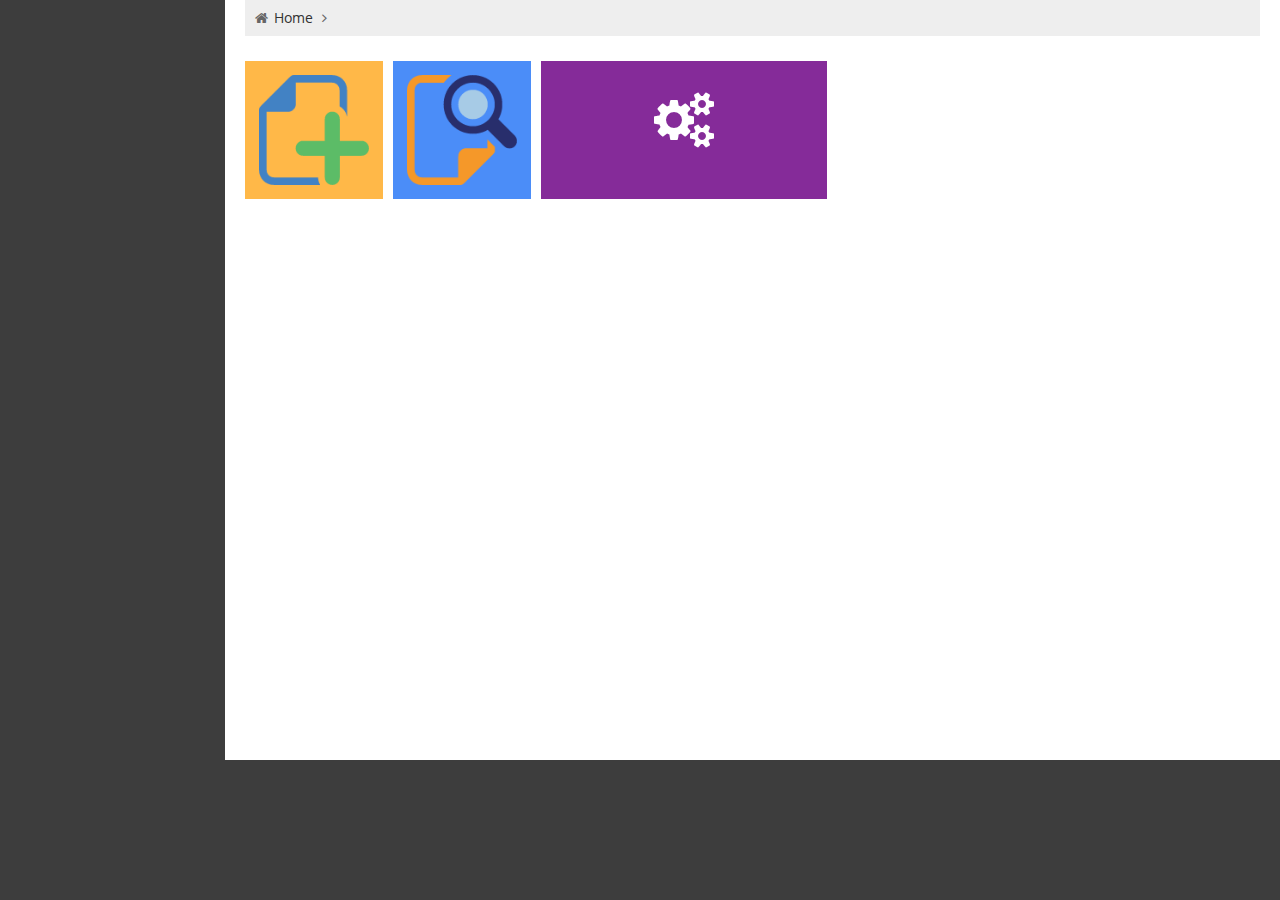
==== assets/www/index.html @ 93fba9f4 "Pragorl first" ====
<!DOCTYPE html>
<!--[if IE 8]> <html lang="en" class="ie8"> <![endif]-->
<!--[if IE 9]> <html lang="en" class="ie9"> <![endif]-->
<!--[if !IE]><!--> <html lang="en"> <!--<![endif]-->
<!-- BEGIN HEAD -->
<head>
	<meta charset="utf-8" />
	<title>Metronic | UI Features - Tiles</title>
	<meta content="width=device-width, initial-scale=1.0" name="viewport" />
	<meta content="" name="description" />
	<meta content="" name="author" />
	<!-- BEGIN GLOBAL MANDATORY STYLES -->
	<link href="css/bootstrap.min.css" rel="stylesheet" type="text/css"/>
	<link href="css/bootstrap-responsive.min.css" rel="stylesheet" type="text/css"/>
	<link href="plugins/font-awesome/css/font-awesome.min.css" rel="stylesheet" type="text/css"/>
	<link href="css/style-metro.css" rel="stylesheet" type="text/css"/>
	<link href="css/style.css" rel="stylesheet" type="text/css"/>
	<link href="css/style-responsive.css" rel="stylesheet" type="text/css"/>
	<link href="css/default.css" rel="stylesheet" type="text/css" id="style_color"/>
	<link href="css/uniform.default.css" rel="stylesheet" type="text/css"/>
	

	<!-- END GLOBAL MANDATORY STYLES -->
	
</head>
<!-- END HEAD -->
<!-- BEGIN BODY -->
<body onload="onDeviceReady()">

	<!-- BEGIN CONTAINER -->   
	<div class="page-container row-fluid">
		
		<!-- BEGIN PAGE -->
		<div class="page-content">

			<!-- BEGIN PAGE CONTAINER-->
			<div class="container-fluid">
				<!-- BEGIN PAGE HEADER-->
				<div class="row-fluid">
					<div class="span12">
						<!-- BEGIN PAGE TITLE & BREADCRUMB-->
				
						<ul class="breadcrumb">
							<li>
								<i class="icon-home"></i>
								<a href="index.html">Home</a> 
								<i class="icon-angle-right"></i>
							</li>
							<span style="float:right" id="content"></span>
						</ul>
						<strong><h4><div id="pername" class=" hide alert alert-success"></div></h4></strong>
						<!-- END PAGE TITLE & BREADCRUMB-->
					</div>
				</div>
				<!-- END PAGE HEADER-->
				<!-- BEGIN PAGE CONTENT-->
				<div class="tiles">
				<div id="erperid" class="hide alert alert-error"><strong>Person Id Not Available!</strong></div>
					<a class="tile bg-yellow " href="regform.html" id="addfile_button">
						<div class="tile-body">
						<img src="images/file_add.png" alt="">
						</div>
						<div class="tile-object">
							

						</div>
						</a>
					
					<a class="tile bg-blue " href="find.html" id="find_button">
						<div class="tile-body">
							<img src="images/find.png" alt="">
						</div>
						<div class="tile-object">
							<div class="name">
							</div>
							
						</div>
					</a>					
					<div class="tile double bg-green" style="display:none"  id="steth">
						<div class="tile-body">
							<img src="images/stethoscope.png" height="" width="120" alt="">
						
						</div>
						
						<div class="tile-object"> 
							
							<img id="stethGreen" align="right" src="images/Green.png" style="display:none;height:15px;width:15px;"  class="ui-btn-right" />
							<img id="stethOrange" align="right" src="images/Orange.png" style="display:none;height:15px;width:15px;"  class="ui-btn-right" />
							<img id="stethRed" align="right" src="images/Red.png" style="display:none;height:15px;width:15px;"  class="ui-btn-right" />
							<img class="hide" align='left' width="30"  src="images/ajax-modal-loading.gif" id="dissth">
							<audio id="stethaud" src="file:///mnt/sdcard/prago/steth.wav" controls="true" preload ="none" class="hide span11" ></audio>
							
						</div>
					
					</div>
						
					
					<div class="tile bg-purple " style="display:none" id="temp">
											
						<div class="tile-body">
							<img src="images/tempr.png" alt="">
						
						</div>
						<div class="tile-object">
						<h3>	<strong><div id ="thermValueReturn" ></div></strong></h3>
						
						<img id="tempGreen" align="right" src="images/Green.png" style="display:none;height:15px;width:15px;"  class="ui-btn-right" />
						<img id="tempOrange" align="right" src="images/Orange.png" style="display:none;height:15px;width:15px;"  class="ui-btn-right" />
						<img id="tempRed" align="right" src="images/Red.png" style="display:none;height:15px;width:15px;"  class="ui-btn-right" />
						<img class="hide" align='left' width="20"  src="images/ajax-modal-loading.gif" id="distmp">
						</div>

					</div>



					<div class="tile  bg-yellow " style="display:none" id="bpm">
						<div class="tile-body">
						<img src="images/sick_15-512.png" alt="">
							
						</div>
						<div class="tile-object">
			<h3>	<strong><div id="bpmValueReturn" style="font-size:18px"></div></strong></h3>
			<img id="bpmGreen" align="right" src="images/Green.png" style="display:none;height:15px;width:15px;"  class="ui-btn-right"/>
			<img id="bpmOrange" align="right" src="images/Orange.png" style="display:none;height:15px;width:15px;"  class="ui-btn-right"/>
			<img id="bpmRed" align="right" src="images/Red.png" style="display:none;height:15px;width:15px;"  class="ui-btn-right"/>
			<img class="hide" align='left' width="20"  src="images/ajax-modal-loading.gif" id="disbp">
						</div>
					</div>

					<div class="tile bg-blue " style="display:none" id="ton">
						<div class="tile-body">
						<img id="trchimg" src="images/torchof.png" alt="">
						
						</div>
						<div class="tile-object">
						<img id="torchGreen" align="right" src="images/Green.png" style="display:none;height:15px;width:15px;"  class="ui-btn-right"/>
						<img id="torchOrange" align="right" src="images/Orange.png" style="display:none;height:15px;width:15px;"  class="ui-btn-right"/>
						<img id="torchRed" align="right" src="images/Red.png" style="display:none;height:15px;width:15px;"  class="ui-btn-right"/>						
						
		<!--	<select name="torchval" id="torchval"  >   
				<option  value="Off">OFF</option>
				<option  value="On" >ON</option>

			</select> 
			
			<button id="ton" class="mini btn green">ON</button><button value="Off" id="toff" class="mini btn red">OFF</button>-->
			
		
						</div>
					</div>

					<a class="tile bg-green" style="display:none" href="charts_prago.html" id="ecgchange">
						<div class="tile-body">
						<img src="images/ecg1.png" alt="">
						</div>
						<div class="tile-object">
							
						</div>
					</a>
				<!--	<div class="tile  bg-purple "  id="power_button">
					
						<div class="tile-body">
							<img src="images/power-off-button.png" alt="">
						</div>

					</div>	-->	
					<div class="tile image double selected " style="display:none" id="pox">
						<div class="tile-body">
								<img src="images/po.jpg" alt="">
						</div>
						<div class="tile-object">
							<div class="name">
								<strong><div id="poxValueReturn" style="font-size:18px;">  </div>	</strong>
							</div>
							<img id="poxGreen" align="right" src="images/Green.png" style="display:none;height:15px;width:15px;"  class="ui-btn-right"/>
							<img id="poxOrange" align="right" src="images/Orange.png" style="display:none;height:15px;width:15px;"  class="ui-btn-right"/>
							<img id="poxRed" align="right" src="images/Red.png" style="display:none;height:15px;width:15px;"  class="ui-btn-right"/>
							<img class="hide" align='left' width="20"  src="images/ajax-modal-loading.gif" id="dispox">
						</div>
					</div>								
						<a class="tile bg-purple double" id="set" href="setup.html">
						<div class="corner"></div>
						<div class="check"></div>
						<div class="tile-body">
							<i class="icon-cogs"></i>
						</div>
						<div class="tile-object">
							<div class="name">
								
							</div>
						</div>
					</a>
					<a class="tile bg-yellow " style="display:none" id="bpSend">
						<div class="corner"></div>
						<div class="check"></div>
						<div class="tile-body">
							<img src="images/cloud_upload.png" alt="">
						</div>
						<div class="tile-object">
							<div class="name">
								
							</div>
						</div>
					</a>



<div id="resvaldiisp" style="display:none"></div>
<input type="hidden" id="therm" />
<input type="hidden" id="spo22" />
<input type="hidden" id="pulse2" />
<input type="hidden" id="sys" />
<input type="hidden" id="dia" />
<input type="hidden" id="uid" />
<input type="hidden" id="validationid" />


				</div>

				
				<!-- END PAGE CONTENT-->
			</div>
			<!-- END PAGE CONTAINER--> 
		</div>
		<!-- END PAGE -->    
	</div>
	<!-- END CONTAINER -->
	<!-- BEGIN FOOTER -->

	<!-- END FOOTER -->
	<!-- BEGIN JAVASCRIPTS(Load javascripts at bottom, this will reduce page load time) -->
	<!-- BEGIN CORE PLUGINS -->   
	<script src="js/jquery-1.10.1.js" type="text/javascript"></script>
	<script type="text/javascript" charset="utf-8" src="cordova-2.4.0.js"></script>
	<script src="js/jquery-migrate-1.2.1.js" type="text/javascript"></script>
	<!-- IMPORTANT! Load jquery-ui-1.10.1.custom.min.js before bootstrap.min.js to fix bootstrap tooltip conflict with jquery ui tooltip -->
	   
	<script src="js/js/bootstrap.min.js" type="text/javascript"></script>
	<script src="js/twitter-bootstrap-hover-dropdown.min.js" type="text/javascript" ></script>
	<!--[if lt IE 9]>
	<script src="js/excanvas.min.js"></script>
	<script src="js/respond.min.js"></script>  
	<![endif]-->   
	<script src="js/jquery.slimscroll.min.js" type="text/javascript"></script>
	<script src="js/jquery.blockui.min.js" type="text/javascript"></script>  
	<script src="js/jquery.cookie.min.js" type="text/javascript"></script>
	<script src="js/jquery.uniform.min.js" type="text/javascript" ></script>
  <script type="text/javascript" src="js/tilejs/tileJs.min.js"></script>
	<!-- END CORE PLUGINS -->
	

	<script>
		jQuery(document).ready(function() {    
		 document.querySelector('#content').innerHTML = sessionStorage.getItem('counter');   
		// document.querySelector('#pername').innerHTML = sessionStorage.getItem('pername');
		 
		$('#pername').text("Person Name : "+sessionStorage.getItem('pername'));
		
		 $("#uid").val(sessionStorage.getItem('counter'));
		 $('#validationid').val(sessionStorage.getItem('validationid'));
		 
var s = $('#validationid').val();
		 if (s) {
		 $('#pername').show();
		 $('#set').removeClass('double');
		  $("#steth").show();
		  $("#temp").show();
		  $("#bpm").show();
		  $("#ton").show();
		  $("#ecgchange").show();
		  $("#pox").show();
		  $("#bpSend").show();
	
}
		
		$('#CancelReg').click(function () {
		$('.tiles').show();
		$('#AddNewForm').hide();
		});


		
		$('#ecg_button').click(function () {
		$('.tiles').hide();
		$('#EcgResult').show();
		});
	   
		});
	</script>	
	
	<script type="text/javascript" charset="ISO-8859-1" src="js/prago.js"></script>
	<script type="text/javascript" charset="ISO-8859-1" src="js/bluetooth.js"></script>
	<script type="text/javascript" charset="utf-8" src="js/soapclient.js"></script>
	<script type="text/javascript" charset="utf-8" src="js/startapp.js"></script>
	<script type="text/javascript" src="js/jquery.jqplot.min.js"></script>
   <script type="text/javascript" src="js/jqplot.canvasTextRenderer.min.js"></script>
  	<script type="text/javascript" src="js/jqplot.canvasAxisLabelRenderer.min.js"></script>
	<script class="include" language="javascript" type="text/javascript" src="js/jqplot.dateAxisRenderer.min.js"></script>
	

	

	<!-- END JAVASCRIPTS -->
</body>


<!-- END BODY -->
</html>
---- assets/www/css/style-metro.css ----
/***
Modify bootstrap buttons
***/

/* remove rounds from all elements */
div, input, select, textarea, span, img, table, td, th, p, a, button, ul, li {
  -webkit-border-radius: 0 !important;
     -moz-border-radius: 0 !important;
          border-radius: 0 !important;
}

a:focus {
  outline: none !important;
}

a:hover, a:active {
  outline: 0 !important;
}

select:focus {
   outline: none !important;
}

.btn {
	background-color: #e5e5e5;
	background-image: none;
	filter: none;
	border: 0;
	padding: 7px 14px; 
	
	font-family: "Segoe UI", Helvetica, Arial, sans-serif;
  font-size: 14px;  	
  color: #333333;
	cursor: pointer;
	outline: none;
  -webkit-box-shadow: none !important;
     -moz-box-shadow: none !important;
          box-shadow: none !important;
  -webkit-border-radius: 0 !important;
     -moz-border-radius: 0 !important;
          border-radius: 0 !important;

  -webkit-text-shadow: none;
     -moz-text-shadow: none;
          text-shadow: none;
}
.btn:hover, 
.btn:focus, 
.btn:active,
.btn.active,
.btn[disabled],
.btn.disabled {  
  color: #333333;
  background-color: #d8d8d8 !important;
}

.btn.red-stripe
{
	border-left: 3px solid #d84a38;
}

.btn.blue-stripe
{
	border-left: 3px solid #4d90fe;
}

.btn.purple-stripe
{
	border-left: 3px solid #852b99;
}

.btn.green-stripe
{
	border-left: 3px solid #35aa47;
}

.btn.yellow-stripe {
    border-left: 3px solid #ffb848;
}

/*  Red */
.btn.red {
  color: white;  
  text-shadow: none;	
  background-color: #d84a38;
}
.btn.red:hover, 
.btn.red:focus, 
.btn.red:active, 
.btn.red.active,
.btn.red[disabled], 
.btn.red.disabled {    
  background-color: #bb2413 !important;
  color: #fff !important;
}

.btn-group .btn.red.dropdown-toggle {
  background-color: #d84a38 !important;
}
.btn-group .red.blue:hover, 
.btn-group .red.blue:focus, 
.btn-group .red.blue:active, 
.btn-group .red.blue.active, 
.btn-group .red.blue.disabled,
.btn-group .red.blue[disabled] { 
  background-color: #bb2413 !important;
  color: #fff !important;
}

/*  Blue */
.btn.transparent   
{
  color: black;  
  text-shadow: none;  
  background-color: transparent;
}

.btn.blue   
{
  color: white;  
  text-shadow: none;	
  background-color: #4d90fe;
}
.btn.blue:hover, 
.btn.blue:focus, 
.btn.blue:active,
.btn.blue.active,
.btn.blue[disabled],
.btn.blue.disabled {  
  background-color: #0362fd !important;
  color: #fff !important;
}

.btn-group .btn.blue.dropdown-toggle {
  background-color: #4d90fe !important;
}
.btn-group .btn.blue:hover, 
.btn-group .btn.blue:focus, 
.btn-group .btn.blue:active, 
.btn-group .btn.blue.active, 
.btn-group .btn.blue.disabled,
.btn-group .btn.blue[disabled] { 
  background-color: #0362fd !important;
  color: #fff !important;
}

/*  Green */
.btn.green {
  color: white;
  text-shadow: none;	 
  background-color: #35aa47;
}
.btn.green:hover, 
.btn.green:focus, 
.btn.green:active, 
.btn.green.active,
.btn.green.disabled, 
.btn.green[disabled]{ 
  background-color: #1d943b !important;
  color: #fff !important;
}

.btn-group .btn.green.dropdown-toggle {
  background-color: #35aa47 !important;
}
.btn-group .btn.green:hover, 
.btn-group .btn.green:focus, 
.btn-group .btn.green:active, 
.btn-group .btn.green.active, 
.btn-group .btn.green.disabled,
.btn-group .btn.green[disabled] { 
  background-color: #1d943b !important;
  color: #fff !important;
}

/*  Purple */
.btn.purple {
  color: white; 
  text-shadow: none;	
  background-color: #852b99;
}
.btn.purple:hover, 
.btn.purple:focus, 
.btn.purple:active, 
.btn.purple.active, 
.btn.purple.disabled,
.btn.purple[disabled] { 
  background-color: #6d1b81 !important;
  color: #fff !important;
}

.btn-group .btn.purple.dropdown-toggle {
  background-color: #852b99 !important;
}
.btn-group .btn.purple:hover, 
.btn-group .btn.purple:focus, 
.btn-group .btn.purple:active, 
.btn-group .btn.purple.active, 
.btn-group .btn.purple.disabled,
.btn-group .btn.purple[disabled] { 
  background-color: #6d1b81 !important;
  color: #fff !important;
}

/*  Yellow */
.btn.yellow {
  color: white; 
  text-shadow: none;	
  background-color: #ffb848;
}
.btn.yellow:hover, 
.btn.yellow:focus, 
.btn.yellow:active, 
.btn.yellow.active, 
.btn.yellow.disabled,
.btn.yellow[disabled] { 
  background-color: #eca22e !important;
  color: #fff !important;
}

.btn-group .btn.yellow.dropdown-toggle {
  background-color: #ffb848 !important;
}
.btn-group .btn.yellow:hover, 
.btn-group .btn.yellow:focus, 
.btn-group .btn.yellow:active, 
.btn-group .btn.yellow.active, 
.btn-group .btn.yellow.disabled,
.btn-group .btn.yellow[disabled] { 
  background-color: #eca22e !important;
  color: #fff !important;
}

/*  Black */
.btn.black {
  color: white; 
  text-shadow: none;	
  background-color: #555555;
}
.btn.black:hover, 
.btn.black:focus, 
.btn.black:active, 
.btn.black.active, 
.btn.black.disabled,
.btn.black[disabled] { 
  background-color: #222222 !important;
  color: #fff !important;
}

.btn-group .btn.black.dropdown-toggle {
  background-color: #555555 !important;
}
.btn-group .btn.black:hover, 
.btn-group .btn.black:focus, 
.btn-group .btn.black:active, 
.btn-group .btn.black.active, 
.btn-group .btn.black.disabled,
.btn-group .btn.black[disabled] { 
  background-color: #222222 !important;
  color: #fff !important;
}

.mini 
{
  height: 13px;
  font-size: 11px !important; 
  line-height: 13px;
  padding: 4px 10px;
}

.big
{
  height: 38px;
	font-size: 18px; 
	line-height: 38px; 	
	padding: 8px 16px;
}

button.btn.big,
input[type="button"].btn.big,
input[type="submit"].btn.big {
  height: 54px;
  padding-top: 9px;
  padding-bottom: 8px;
}

button.btn.mini,
input[type="button"].btn.mini,
input[type="submit"].btn.mini {
  height: 21px;
  padding-top: 3px;
  padding-bottom: 3px;
}

a.btn.big.btn-block {
 height: 54px;
}

/***
Metro icons
***/
[class^="m-icon-"] {
  display: inline-block;
  width: 14px;
  height: 14px;;
  margin-top: 4px;
  line-height: 14px;  
  vertical-align: top;
  background-image: url(../img/syncfusion-icons.png);
  background-position: 0 0;
  background-repeat: no-repeat; 
}

[class^="m-icon-big-"] {
  display: inline-block;
  width: 30px;
  height: 30px; 
  margin: 6px;
  vertical-align: top;
  background-image: url(../img/syncfusion-icons.png);
  background-position: 0 0px;
  background-repeat: no-repeat; 
}

.m-icon-white {
  background-image: url(../img/syncfusion-icons-white.png);
}

/*  Misc */
.btn.icn-only {
  min-width: 14px;
}
.btn.bigicn-only {
  min-width: 34px;
}
.m-icon-swapright {
  background-position: -27px -10px;
}
.m-icon-swapdown {
  background-position: -68px -10px;
}
.m-icon-swapleft {
  background-position: -8px -10px;
}
.m-icon-swapup {
  background-position: -46px -10px;
}
.m-icon-big-swapright{
  background-position: -42px -28px;
}
.m-icon-big-swapdown{
  background-position: -115px -28px;
}
.m-icon-big-swapleft{
  background-position: -6px -28px;
}
.m-icon-big-swapup{
  background-position: -78px -28px;
}

/***
Glyphicons icons
***/
.btn > .halflings-icon {
  margin-top:2px;
  margin-right: 2px;
}

.btn.mini > .halflings-icon {
  margin-top: -1px;
  margin-right: 2px;
}

.btn.icn-only > .halflings-icon {
  margin-right: 0px !important;
} 

/***
Popover
 ***/
.popover {
  -webkit-box-shadow: 0 1px 8px rgba(0, 0, 0, 0.2);
     -moz-box-shadow: 0 1px 8px rgba(0, 0, 0, 0.2);
          box-shadow: 0 1px 8px rgba(0, 0, 0, 0.2);  
  padding: 0 !important;
}

.popover .popover-title {
    -webkit-border-radius: 0 !important;
     -moz-border-radius: 0 !important;
          border-radius: 0 !important;
          margin: 0 !important;
}

.info .popover .popover-title,
.popover.info .popover-title,
.info .popover .popover-content,
.popover.info .popover-content {
  color:#27a9e3;
}

.success .popover .popover-title,
.popover.success .popover-title,
.success .popover .popover-content,
.popover.success .popover-content {
  color:#468847;
}

.error .popover .popover-title,
.popover.error .popover-title,
.error .popover .popover-content,
.popover.error .popover-content {
  color:#B94A48;
}

.warning .popover .popover-title,
.popover.warning .popover-title,
.warning .popover .popover-content,
.popover.warning .popover-content {
  color:#C09853;
}

/***
Dropdowns
***/

 /*Fixing dropdown issue on mobile devices in Bootstrap 3.2.2*/
.dropdown-backdrop {
  position: static;
}

.dropdown-menu {
  position: absolute;
  top: 100%;
  left: 0;
  z-index: 1000;
  display: none;
  float: left;
  list-style: none;
  text-shadow: none;
  padding: 0px;
  margin:0px;
  -webkit-box-shadow: 0 1px 8px rgba(0, 0, 0, 0.1);
  -moz-box-shadow: 0 1px 8px rgba(0, 0, 0, 0.1);
  box-shadow: 0 1px 8px rgba(0, 0, 0, 0.1);  
  font-size: 14px;
  font-family: "Segoe UI",Helvetica, Arial, sans-serif;
  border: 1px solid #ddd;
}

.dropdown:hover .caret, 
.open.dropdown .caret {
  opacity: 1;
  filter: alpha(opacity=100);
}

.dropdown-menu.bottom-up {
  top: auto;
  bottom: 100%;
  margin-bottom: 2px;
}

.dropdown-menu li > a {
  padding: 6px 0 6px 13px;
  color: #333;
  text-decoration: none;
  display: block;
  clear: both;
  font-weight: normal;
  line-height: 18px;
  white-space: nowrap;
}

.dropdown-menu li > a:hover, 
.dropdown-menu .active > a, 
.dropdown-menu .active > a:hover {
  text-decoration: none;
  background-image: none;
  background-color: #eee;
  color: #333;
  filter:none;
}

.dropdown.open .dropdown-toggle {
  color: #08c;
  background: #ccc;
  background: rgba(0, 0, 0, 0.3);
}

/* bagin: sidebar menu badges */
.dropdown-menu > li > a > .badge {
   position: absolute;
   margin-top: 1px;
   right: 3px;
   display: inline;
   font-size: 11px;
   height: auto;
   font-weight: 300;
   text-shadow:none;
   padding: 2px 6px 2px 6px;
   -webkit-border-radius: 12px !important;
      -moz-border-radius: 12px !important;
           border-radius: 12px !important;
}

.dropdown-menu > li > a > .badge.badge-roundless {
  padding: 1px 6px 1px 6px;
   -webkit-border-radius: 0 !important;
      -moz-border-radius: 0 !important;
           border-radius: 0 !important;
}

.ie8 .dropdown-menu > li > a > .badge,
.ie9 .dropdown-menu > li > a > .badge,
.ie10 .dropdown-menu > li > a > .badge {
  padding-top: 1px;
}

@-moz-document url-prefix() { 
  .dropdown-menu > li > a > .badge {
    padding: 1px 6px 3px 6px;
  }
  
  .dropdown-menu > li > a > .badge.badge-roundless {
    padding: 1px 6px 2px 6px;
  }
}
/* end: sidebar menu badges */

/***
Forms
***/
label.m-wrap,
input.m-wrap,
button.m-wrap,
select.m-wrap,
textarea.m-wrap {
  font-size: 14px;
  font-weight: normal;
  line-height: 20px;

}

input.m-wrap,
button.m-wrap,
select.m-wrap,
textarea.m-wrap {
  font-family: "Segoe UI", "Helvetica Neue", Helvetica, Arial, sans-serif;
}

label.m-wrap {
  display: block;
  margin-bottom: 5px;
}

.uneditable-input,
textarea.m-wrap,
input[type="text"].m-wrap,
input[type="password"].m-wrap,
input[type="datetime"].m-wrap,
input[type="datetime-local"].m-wrap,
input[type="date"].m-wrap,
input[type="month"].m-wrap,
input[type="time"].m-wrap,
input[type="week"].m-wrap,
input[type="number"].m-wrap,
input[type="email"].m-wrap,
input[type="url"].m-wrap,
input[type="search"].m-wrap,
input[type="tel"].m-wrap,
input[type="color"].m-wrap {
  -webkit-appearance: none !important;   
	color: #333333; 		
  outline: 0;
  height: 20px;
	padding: 6px 6px !important;
  line-height: 20px;
  font-size: 14px;
  font-weight: normal;
  vertical-align: top;  
	background-color: #ffffff;
	background-image: none !important;
  filter: none !important;
	  -webkit-box-shadow: none !important;
	     -moz-box-shadow: none !important;
	          box-shadow: none !important;
	  -webkit-border-radius: 0px;
	     -moz-border-radius: 0px;
	          border-radius: 0px;
  background: transparent;   
}

input.m-wrap {
  border: 1px solid #e5e5e5;
}

textarea.m-wrap {
  height: auto;
}

.uneditable-input.focus,
textarea.m-wrap:focus,
select.m-wrap:focus,
input[type="text"].m-wrap:focus,
input[type="password"].m-wrap:focus,
input[type="datetime"].m-wrap:focus,
input[type="datetime-local"].m-wrap:focus,
input[type="date"].m-wrap:focus,
input[type="month"].m-wrap:focus,
input[type="time"].m-wrap:focus,
input[type="week"].m-wrap:focus,
input[type="number"].m-wrap:focus,
input[type="email"].m-wrap:focus,
input[type="url"].m-wrap:focus,
input[type="search"].m-wrap:focus,
input[type="tel"].m-wrap:focus,
input[type="color"].m-wrap:focus,
.m-uneditable-input:focus {
  border-color: #999999;
  outline: 0 !important;
  /* IE6-9 */
  -webkit-box-shadow: none;
     -moz-box-shadow: none;
          box-shadow: none;      
}

input[disabled],
select[disabled],
textarea[disabled] {
  cursor: not-allowed;
  background-color: #F4F4F4 !important;
}

input[readonly],
select[readonly],
textarea[readonly] {
  cursor: not-allowed;
  background-color: #F9F9F9 !important;
}


input[type="radio"][disabled],
input[type="checkbox"][disabled],
input[type="radio"][readonly],
input[type="checkbox"][readonly] {
  background-color: transparent;
}

input[type="radio"].m-wrap,
input[type="checkbox"].m-wrap {
  	margin: 4px 0 0;
  	margin-top: 1px \9;
  	*margin-top: 0;
  	line-height: normal;
	  cursor: pointer;		
  	-webkit-box-sizing: border-box;
	     -moz-box-sizing: border-box;
	          box-sizing: border-box;		
}

select.m-wrap,
input[type="file"].m-wrap {
  height: 34px !important;
  /* In IE7, the height of the select element cannot be changed by height, only font-size */
  *margin-top: 4px;
  /* For IE7, add top margin to align select with labels */
  line-height: 30px;
}

select.m-wrap {
  width: 220px;
  background-color: #ffffff;
  background-image: none !important;
  filter: none !important;
  border: 1px solid #e5e5e5;
  outline: none;          
}

select[multiple].m-wrap,
select[size].m-wrap {
  height: auto !important;
}

select.m-wrap:focus,
input[type="file"].m-wrap:focus,
input[type="radio"].m-wrap:focus,
input[type="checkbox"].m-wrap:focus {
  outline: thin dotted #333333;
  outline: 5px auto -webkit-focus-ring-color;
  outline-offset: -2px;  
  -webkit-box-shadow: none !important;
     -moz-box-shadow: none !important;
          box-shadow: none !important;
}

input[class*="span"].m-wrap
{
  float: none;
  height: 34px !important;
  margin-left: 0;
}

select[class*="span"].m-wrap,
textarea[class*="span"].m-wrap
{
  float: none;
  margin-left: 0;
}

/* fix button toolbars */
.btn-toolbar > .btn-group > .btn:hover,
.btn-toolbar > .btn-group > .btn:focus,
.btn-toolbar > .btn-group > .btn:active,
.btn-toolbar > .btn-group > .btn.active {
  z-index: 0 !important;
}

.input-prepend,
.input-append {
	border: 0;
  display: inline-block;
}

.input-append .add-on,
.input-prepend .add-on {
  display: inline-block;
  width: auto;
  height: 24px;
  min-width: 16px;
  padding: 4px 5px;
  font-size: 14px;
  font-weight: normal;
  line-height: 24px;
  text-align: center;
  text-shadow: 0 1px 0 #ffffff;
  background-color: #e5e5e5;
  border: 1px solid #e5e5e5;
}

.input-append .add-on > .halflings-icon,
.input-prepend .add-on > i,
.input-prepend .add-on > [class^="icon-"]
{
	margin-top: 5px;
	margin-left: 3px;
}

.input-append .add-on > .halflings-icon
.input-append .add-on > i,
.input-append .add-on > [class^="icon-"]
{
	margin-top: 5px;
	margin-left: 0px;
}

.input-append .m-wrap,
.input-append .m-wrap:focus {
	border-right: 0 !important;
  margin-right: 1px;
}

.input-prepend input,
.input-prepend input:focus {
	border-left: 0 !important;
  margin-left: 1px;
}

.input-append input[class*="span"],
.input-prepend input[class*="span"]
{
  display: inline-block !important;
}

.m-wrap.xsmall {
  width: 50px !important;
}

.m-wrap.small {
  width: 120px !important;
}

.m-wrap.medium {
  width: 206px !important;
}

.m-wrap.large {
  width: 320px !important;
}

.m-wrap.huge {
  width: 480px !important;
  font-size: 24px !important;
  height: 36px !important;
  line-height: 36px !important;
  padding: 22px 8px !important;
}

select.m-wrap.xsmall {
  width: 64px !important;
}

select.m-wrap.small {
  width: 134px !important;
}

select.m-wrap.medium {
  width: 220px !important;
}

select.m-wrap.large {
  width: 334px !important;
}

/***
Input spinner(in v1.4)
***/

input[type="text"].spinner,
input[type="password"].spinner,
input[type="datetime"].spinner,
input[type="datetime-local"].spinner,
input[type="date"].spinner,
input[type="month"].spinner,
input[type="time"].spinner,
input[type="week"].spinner,
input[type="number"].spinner,
input[type="email"].spinner,
input[type="url"].spinner,
input[type="search"].spinner,
input[type="tel"].spinner,
input[type="color"].spinner {
  background-image: url("../img/input-spinner.gif") !important;
  background-repeat: no-repeat;
  background-position: right 8px;
}

@media (max-width: 768px) {

  .m-wrap.small {
    width: 100px !important;
  }

  .m-wrap.medium {
    width: 150px !important;
  }

  .m-wrap.large {
    width: 200px !important;
  }

  .m-wrap.huge {
    width: 246px !important;
    font-size: 24px !important;
    height: 36px !important;
    line-height: 36px !important;
    padding: 22px 8px !important;
  }

  select.m-wrap.small {
    width: 114px !important;
  }

  select.m-wrap.medium {
    width: 164px !important;
  }

  select.m-wrap.large {
    width: 214px !important;
  }

}  

/***
Custom label and badges
***/
.label, 
.badge {
  font-weight: 300;
}

.label-success, 
.badge-success {
  background-color: #3cc051;
  background-image: none !important;
  text-shadow: none !important;
}

.label-warning, 
.badge-warning {
  background-color: #fcb322;
  background-image: none !important;
  text-shadow: none !important;
}

.label-important, 
.badge-important {
  background-color: #ed4e2a;
  background-image: none !important;
  text-shadow: none !important;
}

.label-info, 
.badge-info {
  background-color: #57b5e3;
  background-image: none !important;
  text-shadow: none !important;
}

.label-mini {
  font-size: 11px;
  font-weight: 300;
}

.label-default  {
  background-color: #999 !important;
  text-shadow: none !important;
}

/***
Progress Bars
***/
.progress {  
  border: 1px solid #f1f1f1; 
  background-image: none !important;
  filter: none !important;
  -webkit-box-shadow: none !important;
     -moz-box-shadow: none !important;
          box-shadow: none !important;   

}

.progress-success .bar,
.progress-danger .bar,
.progress-info .bar,
.progress-warning .bar {
  background-image: none !important;
  filter: none !important; 
}

/***
Bootstrap modal 
***/
.modal-header {
  border-bottom: 1px solid #EFEFEF;
}

.modal-header h3{
  font-weight: 300;
}

.modal-footer {
  border-top: 0;
}

.modal {
  z-index: 10050 !important;
}

.modal-backdrop {
  z-index: 10049 !important;
}

.modal-backdrop, 
.modal-backdrop.fade.in {
  background-color: #333 !important;
}

.modal-open .header .container-fluid {
  padding-right: 37px;
}
---- assets/www/css/style.css ----
/*   
Template Name: Metronic - Responsive Admin Dashboard Template build with Twitter Bootstrap v2.3.2
Version: 1.4
Author: KeenThemes
Website: http://www.keenthemes.com/preview/?theme=metronic
Purchase: http://themeforest.net/item/metronic-responsive-admin-dashboard-template/4021469
*/

/*********************
 GENERAL UI COLORS 
*********************/

/***
Colors
blue:  #4b8df8
light blue: #bfd5fa
red: #e02222
yellow: #ffb848
green: #35aa47
purple: #852b99
grey: #555555;
light grey: #fafafa;
***/

/*********************
 GENERAL RESET & SETUP 
*********************/

/***
Import fonts
***/

/*** load open sans font from Google Fonts
@import url(//fonts.googleapis.com/css?family=Open+Sans:400,300,600,700);
***/

/* load open sans font from local */
@import url(../fonts/font.css);

/***
Reset and overrides  
***/
/* general body settings */
body { 
  color: #000; 
  font-family: 'Open Sans', sans-serif;
  padding: 0px !important;
  margin: 0px !important;
  font-size:13px; 
  direction: ltr;
}

/* overides metro scrolbars in IE10 and makes them look like a default scrollbar */
@-ms-viewport{ 
  width: auto !important; 
}

/***
General typography 
***/
h3 small, h4 small, h5 small {
  color: #444;
}

h1, h2, h3, h4, h5, h6 {
  font-weight: 300;
}

h1.block, h2.block, h3.block, h4.block, h5.block, h6.block {
  padding-bottom: 10px;
}

a {
  text-shadow: none !important;
  color: #0d638f;
}

/***
General backgrounds
***/
.bg-blue {
  background-image: none !important;
  background-color: #4b8df8 !important;
}

.bg-red {
  background-image: none !important;
  background-color: #e02222 !important;
}

.bg-yellow {
  background-image: none !important;
  background-color: #ffb848 !important;
}

.bg-green {
  background-image: none !important;
  background-color: #35aa47 !important;
}

.bg-purple {
  background-image: none !important;
  background-color: #852b99 !important;
}

.bg-grey {
  background-image: none !important;
  background-color: #555555 !important;
}

/***
Apply fix for font awesome icons.
***/
[class^="icon-"], 
[class*=" icon-"],
[class^="icon-"]:hover, 
[class*=" icon-"]:hover { 
  background: none !important;
}

/***
Make font awesome icons fixed width(latest version issue)
***/
li [class^="icon-"],
li [class*=" icon-"] {
  display: inline-block;
  width: 1.25em;
  text-align: center;
}
li [class^="icon-"].icon-large,
li [class*=" icon-"].icon-large {
  /* increased font size for icon-large */
  width: 1.5625em;
}

/***
Close icon used for modal dialog and other UI element close buttons
***/
.close {
  display: inline-block;
  margin-top: 0px;
  margin-right: 0px;
  width: 9px;
  height: 9px;
  background-repeat: no-repeat !important;
  background-image: url("../img/remove-icon-small.png") !important;
}

/***
ie8 & ie9 modes
***/
.visible-ie8 {
  display: none;
}

.ie8 .visible-ie8 {
  display: inherit !important;
}

.visible-ie9 {
  display: none;
}

.ie9 .visible-ie9 {
  display: inherit !important;
}

.hidden-ie8 {
  display: inherit;
}

.ie8 .hidden-ie8 {
  display: none !important;
}

.hidden-ie9 {
  display: inherit;
}

.ie9 .hidden-ie9 {
  display: none !important;
}

/***
Fix link outlines after click
***/
a,a:focus, a:hover, a:active {
  outline: 0;
}

/***
IE8 fix for form input height in fluid rows
***/
.ie8 .row-fluid [class*="span"] {
    min-height: 20px !important;
}

/***
Fix grid offset used for reponsive layout handling(refer app.js=>handleResponsive)
***/
.fix-offset {
  margin-left: 0px !important;
}

/***
Misc tools
***/
.visible-ie8 {
  display: none
}

.no-padding {
  padding: 0px !important;
}

.no-margin {
  margin: 0px !important;
}

.no-bottom-space {
  padding-bottom:0px !important;
  margin-bottom: 0px !important;
}

.no-top-space {
  padding-top:0px !important;
  margin-top: 0px !important;
}

.space5 {
  display: block;
  height: 5px !important;
  clear: both;
}

.space7 {
  height: 7px !important;
  clear: both;
}

.space10 {
  height: 10px !important;
  clear: both;
}

.space12 {
  height: 12px !important;
  clear: both;
}

.space15 {
  height: 15px !important;
  clear: both;
}

.space20 {
  height: 20px !important;
  clear: both;
}

.no-space {
  margin: 0px !important;
  padding: 0px !important;
}

.no-text-shadow {
  text-shadow: none !important;
}

.no-left-padding {
  padding-left: 0 !important;
}

.no-left-margin {
  margin-left: 0 !important;
}

.margin-bottom-10 {
  margin-bottom: 10px !important;
}

.margin-top-10 {
  margin-top: 10px !important;
}

.margin-bottom-15 {
  margin-bottom: 15px !important;
}

.margin-bottom-20 {
  margin-bottom: 20px !important;
}

.margin-top-20 {
  margin-top: 20px !important;
}

.margin-bottom-25 {
  margin-bottom: 25px !important;
}

.hide {
  display: none;
}

.bold {
  font-weight:600 !important;
}

.fix-margin {
  margin-left: 0px !important
}

.border {
  border: 1px solid #ddd
}

.inline {
  display: inline;
}

hr {
  margin: 20px 0;
  border: 0;
  border-top: 1px solid #E0DFDF;
  border-bottom: 1px solid #FEFEFE;
}

/********************
 GENERAL LAYOUT 
*********************/

/***
Header and header elements.
***/

.border {
  border: 1px solid red;
}

.header {
  padding: 0 !important;
  margin: 0 !important;
}

.header.navbar-fixed-top {
  z-index: 9995 !important;
}

.header .brand {
  display: inline-block;
  margin-top: -1px;
  margin-right: 0;
  padding-left: 0;
  padding-right: 0;
  width: 225px;
}

.header .brand img {
  margin-left: 20px;
}

.header .btn-navbar {
  margin-bottom: 0px;
  padding-right: 0px;
  padding-top:10px;
  padding-bottom: 6px; 
  background-image: none;
  filter:none;
  box-shadow: none;
  color: #fff;
  border: 0;
}

.header .btn-navbar:hover {
  text-decoration: none;
}

.header .navbar-inner {
  width: 100%;
  margin-left: 0 0 0 110px;
  border: 0px;
  padding: 0px; 
  box-shadow: none;
  height: 42px; 
}

.header .nav {
  display: block; 
}

.header .nav > li {
  margin: 0px;
  padding: 0px;
}

.header .nav > li.dropdown, 
.header .nav > li.dropdown > a {
  padding-left: 4px; 
  padding-right: 4px;
}

.header .nav > li.dropdown > a:last-child {
  padding-right: 0;
}

.header .nav > li.dropdown:last-child {
   padding-right: 2px;
}

.header .nav > li.dropdown .dropdown-toggle {
  margin: 0px;
  padding: 15px 10px 7px 10px;
}

.header .nav > li.dropdown .dropdown-toggle i {
  font-size: 18px;
}

.header .nav > li.dropdown.user .dropdown-toggle {
  padding: 7px 4px 6px 9px;
}

.header .nav > li.dropdown.user .dropdown-toggle:hover {
  text-decoration: none;
}

.header .nav > li.dropdown.user .dropdown-toggle .username {
  color: #ddd;
}

.header .nav li.dropdown.user .dropdown-toggle i {
  display: inline-block;
  margin-top: 5px;
  margin: 0;
  font-size: 16px;
}

.header .nav > li.dropdown.user .dropdown-menu i {
  width: 15px;
  display: inline-block;
}

.header .nav > li.dropdown .dropdown-toggle .badge {
  position: absolute;
  font-size: 11px !important;
  font-weight: 300;
  top: 8px;
  right: 24px;
  text-align: center;
  height: 14px;
  background-color: #e02222;
  padding: 2px 6px 2px 6px;
  -webkit-border-radius: 12px !important;
     -moz-border-radius: 12px !important;
          border-radius: 12px !important;
  text-shadow:none !important;
}

/* language bar */

.header .nav > li.dropdown.language {
  margin-left: 0;
  margin-right: 0;
  padding-left: 0;
  padding-right: 0;
  margin-top: 0;
}

.header .nav > li.dropdown.language > a {
  padding-left: 5px;
  padding-right: 2px;
  color: #ddd;
  font-size: 13px;
  margin-top: -4px;
  height: 24px;
}

.header .nav > li.dropdown.language > a > img {
  margin-bottom: 2px;
}

.header .nav > li.dropdown.language > a > i {
  font-size: 16px;
}

.header .nav > li.dropdown.language > .dropdown-menu > li > a > img {
  margin-bottom: 2px;
}



/* firefox hack for topbar menu */
@-moz-document url-prefix() { 
  
  .header .nav > li.dropdown .dropdown-toggle {
    padding: 13px 10px 7px 10px;
  }

  .header .nav >li.dropdown .dropdown-toggle .badge {
    padding: 1px 6px 3px 6px;
  }

  .header .nav > li.dropdown.language > a {
    margin-top: -2px;
    height: 24px;
  }
}

.header .nav .dropdown-menu {
  margin-top: 3px;
}

/***
Page container
***/
.page-container {
  margin: 0px;
  padding: 0px;
}

.page-header-fixed .page-container {
  margin-top: 42px;  
}

/***
Page sidebar
***/

/* ie8 fixes */
.ie8 .page-sidebar {
  position: absolute;
  width: 225px;
}

ul.page-sidebar-menu {
  list-style: none;
  margin: 0;
  padding: 0;
  margin: 0;
  padding: 0; 
}

ul.page-sidebar-menu > li {
  display: block;
  margin: 0;
  padding: 0; 
  border: 0px;
}

ul.page-sidebar-menu > li.start > a {
   border-top-color: transparent !important;
}

ul.page-sidebar-menu > li:last-child > a,
ul.page-sidebar-menu > li.last > a {
   border-bottom-color: transparent !important;
}

ul.page-sidebar-menu > li > a {
  display: block;
  position: relative;
  margin: 0;
  border: 0px;
  padding: 10px 15px;
  text-decoration: none;
  font-size: 14px;
  font-weight: 300;
}

.page-sidebar-fixed ul.page-sidebar-menu > li > a {
  -webkit-transition: all 0.2s ease;
     -moz-transition: all 0.2s ease;
       -o-transition: all 0.2s ease;
          transition: all 0.2s ease;
}

ul.page-sidebar-menu > li > a i {
  font-size: 16px;
  margin-right: 5px;
  text-shadow:none; 
}

ul.page-sidebar-menu > li.break {
  margin-bottom: 20px;
}

ul.page-sidebar-menu > li.active > a {
  border: none; 
  text-shadow:none;
}  

ul.page-sidebar-menu > li.active > a .selected {
  display: block;
  width: 8px;
  height: 25px;
  background-image: url("../img/sidebar-menu-arrow.png");
  float: right;
  position: absolute;
  right:0px;
  top:8px;
}

.page-sidebar ul > li > a > .arrow:before {  
   float: right;
   margin-top: 1px;
   margin-right: 5px;
   display: inline;
   font-size: 16px;
   font-family: FontAwesome;
   height: auto;
   content: "\f104";
   font-weight: 300;
   text-shadow:none;
}

ul.page-sidebar-menu > li > a > .arrow.open:before {   
   float: right;
   margin-top: 1px;
   margin-right: 3px;
   display: inline;
   font-family: FontAwesome;
   height: auto;
   font-size: 16px;
   content: "\f107";
   font-weight: 300;
   text-shadow:none;
}

/* bagin: sidebar menu badges */
.page-sidebar ul > li > a > .badge {
   float: right;
   margin-top: 1px;
   margin-right: 13px;
   display: inline;
   font-size: 11px;
   height: auto;
   font-weight: 300;
   text-shadow:none;
   padding: 2px 6px 2px 6px;
   -webkit-border-radius: 12px !important;
      -moz-border-radius: 12px !important;
           border-radius: 12px !important;
}

.page-sidebar ul > li > a > .badge.badge-roundless {
  padding: 1px 6px 1px 6px;
   -webkit-border-radius: 0 !important;
      -moz-border-radius: 0 !important;
           border-radius: 0 !important;
}

@-moz-document url-prefix() { 
  .page-sidebar ul > li > a > .badge {
    padding: 1px 6px 3px 6px;
  }

  .page-sidebar ul > li > a > .badge.badge-roundless {
    padding: 1px 6px 2px 6px;
  }
}
/* end: sidebar menu badges */

ul.page-sidebar-menu > li > ul.sub-menu {
  display: none;
  list-style: none;
  clear: both;
  margin: 8px 0px 8px 0px;
}

ul.page-sidebar-menu > li.active > ul.sub-menu {
  display: block;
}

ul.page-sidebar-menu > li > ul.sub-menu > li {
  background: none;
  margin: 0px;
  padding: 0px;
  margin-top: 1px !important;
}

ul.page-sidebar-menu > li > ul.sub-menu > li > a {
  display: block;
  margin: 0px 0px 0px 0px;
  padding: 5px 0px;
  padding-left: 44px !important;
  text-decoration: none;
  font-size: 14px;
  font-weight: 300;
  background: none;
}

/* 3rd level sub menu */
ul.page-sidebar-menu > li > ul.sub-menu  > li ul.sub-menu {
  display: none;
  list-style: none;
  clear: both;
  margin: 0px 0px 0px 0px;
}

ul.page-sidebar-menu > li > ul.sub-menu  li > a > .arrow:before   {  
   float: right;
   margin-top: 1px;
   margin-right: 20px;
   display: inline;
   font-size: 16px;
   font-family: FontAwesome;
   height: auto;
   content: "\f104";
   font-weight: 300;
   text-shadow:none;
}

ul.page-sidebar-menu > li > ul.sub-menu  li > a > .arrow.open:before {   
   float: right;
   margin-top: 1px;
   margin-right: 18px;
   display: inline;
   font-family: FontAwesome;
   height: auto;
   font-size: 16px;
   content: "\f107";
   font-weight: 300;
   text-shadow:none;
}

ul.page-sidebar-menu > li.active > ul.sub-menu > li.active ul.sub-menu {
  display: block;
}

ul.page-sidebar-menu > li > ul.sub-menu > li  ul.sub-menu li {
  background: none;
  margin: 0px;
  padding: 0px;
  margin-top: 1px !important;
}

ul.page-sidebar-menu > li > ul.sub-menu  li > ul.sub-menu > li > a {
  display: block;
  margin: 0px 0px 0px 0px;
  padding: 5px 0px;
  text-decoration: none;
  font-size: 14px;
  font-weight: 300;
  background: none;
}

ul.page-sidebar-menu > li > ul.sub-menu > li > ul.sub-menu > li > a {  
  padding-left: 60px;
}

ul.page-sidebar-menu > li > ul.sub-menu > li > ul.sub-menu > li > ul.sub-menu > li > a {  
  padding-left: 80px;
}

ul.page-sidebar-menu > li.active > ul.sub-menu > li.active ul.sub-menu > li.active ul.sub-menu {
  display: block;
}


ul.page-sidebar-menu > li > ul.sub-menu  li > ul.sub-menu > li > a > i {
  font-size: 13px;
}

/* sidebar search */

.page-sidebar .sidebar-search {
  margin: 8px 20px 20px 20px;
}

.page-sidebar .sidebar-search .submit {  
  display: block;
  float: right;
  margin-top: 8px;
  width: 13px;
  height: 13px;
  background-image: url(../img/search-icon.png);
  background-repeat: no-repeat;
}
 
.page-sidebar .sidebar-search input {
  margin: 0px;
  width: 165px;
  border: 0px; 
  padding-left: 0px;
  padding-right: 0px;
  padding-bottom: 0px;
  font-size: 14px ;
  box-shadow: none;
}

.page-sidebar .sidebar-search .input-box {
   padding-bottom: 2px;
}

/***
Sidebar toggler(show/hide)
***/

.page-sidebar .sidebar-toggler {
  cursor: pointer; 
  opacity: 0.5;
  filter: alpha(opacity=50);
  margin-top: 15px;
  margin-left: 175px;
  width: 29px;
  height: 29px;
  background-repeat: no-repeat;
}

.sidebar-toggler:hover { 
  filter: alpha(opacity=100);
  opacity: 1;
}

.page-sidebar-closed .sidebar-toggler {  
  margin-left: 3px;
}

.page-sidebar-closed .page-sidebar .sidebar-search {  
  height: 34px;    
  width: 29px;
  margin-left: 3px;  
  margin-bottom: 15px !important;
}

.page-sidebar-closed .page-sidebar .sidebar-search input {
  display: none;
}

.page-sidebar-closed .page-sidebar .sidebar-search .submit { 
  margin: 11px 7px !important;
  display: block !important;
}

.page-sidebar-closed .page-sidebar .sidebar-search .input-box {
  border-bottom: 0 !important;
}

.page-sidebar-closed .page-sidebar .sidebar-search.open {  
  height: 34px;    
  width: 255px;
  overflow: hidden;
}

.page-sidebar-closed .page-sidebar .sidebar-search.open input {  
  margin-top: 3px;
  padding-left: 10px;
  padding-bottom: 2px;
  width: 180px;
  display: inline-block !important;
}

.page-sidebar-closed .page-sidebar .sidebar-search.open .submit {
  display: inline-block;
  width: 13px;
  height: 13px;
  margin: 10px 8px 9px 6px !important;
}

.page-sidebar-closed .page-sidebar .sidebar-search.open .remove {
  background-repeat: no-repeat;
  width: 11px;
  height: 11px;
  margin: 11px 6px 7px 8px !important;
  display: inline-block !important;
  float: left !important;
}

.page-sidebar-closed ul.page-sidebar-menu > li > a .selected {
  right: -3px !important;
}

.page-sidebar-closed ul.page-sidebar-menu > li > a > .title,
.page-sidebar-closed ul.page-sidebar-menu > li > a > .arrow {
  display: none !important;
}

.page-sidebar-closed .sidebar-toggler {
  margin-right: 3px;
}

.page-sidebar-closed .page-sidebar .sidebar-search {
  margin-top: 6px;
  margin-bottom: 6px;
}

.page-sidebar-closed ul.page-sidebar-menu {
  width: 35px !important;
}

.page-sidebar-closed ul.page-sidebar-menu > li > a {
  padding-left: 7px;
}

.page-sidebar-fixed.page-sidebar-closed ul.page-sidebar-menu > li > a {
  -webkit-transition: all 0.2s ease;
     -moz-transition: all 0.2s ease;
       -o-transition: all 0.2s ease;
          transition: all 0.2s ease;
}

.page-sidebar-closed ul.page-sidebar-menu > li:hover {
  width: 236px !important;
  position: relative !important;
  z-index: 2000;
  display: block !important;
}

.page-sidebar-closed ul.page-sidebar-menu > li:hover .selected {
  display: none;
}

.page-sidebar-closed ul.page-sidebar-menu > li:hover > a > i {
  margin-right: 10px;
}

.page-sidebar-closed ul.page-sidebar-menu > li:hover .title {
  display: inline !important;
}

.page-sidebar-closed ul.page-sidebar-menu > li > .sub-menu {
  display: none !important;
}

.page-sidebar-closed ul.page-sidebar-menu > li:hover > .sub-menu {  
  width: 200px;
  position: absolute;
  z-index: 2000;
  left: 36px;
  margin-top: 0;
  top: 100%;
  display: block !important;
}

.page-sidebar-closed ul.page-sidebar-menu > li:hover > .sub-menu > li > .sub-menu,
.page-sidebar-closed ul.page-sidebar-menu > li:hover > .sub-menu > li > .sub-menu > li > .sub-menu {
  width: 200px;
}

/* 2rd level sub menu*/
.page-sidebar-closed ul.page-sidebar-menu > li:hover > .sub-menu > li > a {
  padding-left: 15px !important;
}

/* 3rd level sub menu*/
.page-sidebar-closed ul.page-sidebar-menu > li > ul.sub-menu > li > .sub-menu > li > a {  
  padding-left: 30px !important;
}

/* 4rd level sub menu*/
.page-sidebar-closed ul.page-sidebar-menu > li > ul.sub-menu > li > .sub-menu > li > .sub-menu > li > a {  
  padding-left: 45px !important;
}

/* sidebar container */
 
.page-sidebar-closed  .page-sidebar {
  width: 35px;
}

.page-sidebar-closed  .page-content {
  margin-left: 35px !important;
}


/***
Page content
***/
.page-content {  
  margin-top: 0px;   
  padding: 0px;
  background-color: #fff; 
}

.ie8 .page-content { 
    margin-left: 225px; 
    margin-top: 0px;
    min-height: 760px;
}

.ie8 .page-sidebar-fixed .page-content {
    min-height: 600px; 
}

.ie8 .page-content.no-min-height {
    min-height: auto;
  }

.page-full-width .page-content {
    margin-left: 0px !important;
}


/***
Page title
***/
.page-title {
  padding: 0px;
  font-size: 30px;
  letter-spacing: -1px;
  display: block;
  color: #666;
  margin: 20px 0px 15px 0px;
  font-weight: 300;
  font-family: 'Open Sans', sans-serif;
}

.page-title small {
  font-size: 14px;
  letter-spacing: 0px;
  font-weight: 300;
  color: #888;
}

/***
Page breadcrumb
***/

.ie8 .row-fluid .breadcrumb > li {
  margin-right: 1px;
}

.page-content .breadcrumb {
  -webkit-border-radius: 0px;
     -moz-border-radius: 0px;
          border-radius: 0px;
  box-shadow: none;
  padding-right: 0px;
  padding-left: 8px;
  margin-bottom: 25px;
  border:0px !important;  
  background-color: #eee;
}

.page-content .breadcrumb a, 
.page-content .breadcrumb i, 
.page-content .breadcrumb span {
  color: #333;
  font-size: 14px;
  text-shadow:none;
}

.page-content .breadcrumb i {
  color: #666;
}

/***
Dashboard date range panel
***/
.page-content .breadcrumb .dashboard-date-range  {
  display: none;
  padding-top: -1px;
  margin-right: 0px;
  margin-top: -8px;
  padding: 8px;
  padding-bottom: 7px;
  cursor: pointer;
  color: #fff;
  background-color: #e02222;
}

.page-content .breadcrumb .dashboard-date-range span {
  font-size: 12px;
  font-weight: 300; 
  color: #fff;
  text-transform: uppercase;
} 

.page-content .breadcrumb .dashboard-date-range .icon-calendar {
  text-transform: normal;
  color: #fff;
  margin-top: 0px;
  font-size: 14px;
}
.page-content .breadcrumb .dashboard-date-range span {
  font-weight: normal; 
} 
.page-content .breadcrumb .dashboard-date-range .icon-angle-down {
  color:#fff;
  font-size: 16px;
}

/***
Footer
***/
.footer {
  padding: 8px 20px 5px 20px; 
  font-size: 12px;
}

.footer:after,
.footer:before {
  content: "";
  display: table;
  line-height: 0;
}

.footer:after {
  clear: both;
}

.footer .footer-inner {
  float: left;
  display: inline-block;
}

.footer .footer-tools {
  float: right;
  display: inline-block;
}

.footer .footer-tools .go-top { 
  display: block;
  text-decoration: none;
  cursor: pointer;
  margin-top: -2px;
  margin-right: 0px;
  margin-bottom: 0px;
  font-size: 16px;
  padding: 0px 6px 0px 6px;
}

.footer .footer-tools .go-top i {
  font-size: 22px;
  margin-bottom: 5px; 
}

/* begin: fixed footer */
.page-footer-fixed .footer {
  position: fixed;
  left: 0;
  right: 0;
  z-index: 10000;
  bottom: 0;
}

.page-footer-fixed .page-container {
  margin-bottom: 33px;
}

.page-footer-fixed.page-sidebar-fixed .footer {
  margin-left: 0 !important;
}
/* end: fixed footer */

/********************
 GENERAL UI ELEMENTS 
*********************/

/***
Icon stuff
***/
i.icon, a.icon {
  color: #999;
  margin-right: 5px;
  font-weight: normal;
  font-size: 13px;
}

i.icon-black {
  color: #000 !important;
}

a.icon:hover {
  text-decoration: none;
  -webkit-transition: all 0.1s ease-in-out;
  -moz-transition: all 0.1s ease-in-out;
  -o-transition: all 0.1s ease-in-out;
  -ms-transition: all 0.1s ease-in-out;
  transition: all 0.1s ease-in-out;
  opacity: .4;
  filter:alpha(opacity=40);
}

a.icon.huge i{
  font-size: 16px !important;
}

i.big {
  font-size: 20px;
}

i.warning {
  color: #d12610;
}

i.critical {
  color: #37b7f3;
}

i.normal {
  color: #52e136;
}

/***
Custom wells
***/
.well {
  background-color: #fafafa;
  border: 1px solid #eee;
  -webkit-border-radius: 0px;
     -moz-border-radius: 0px;
          border-radius: 0px;   
  -webkit-box-shadow: none !important;
     -moz-box-shadow: none !important;
          box-shadow: none !important;        
}

.well.mini {
  padding: 7px !important;
}

/***
Form stuff
***/
.form-section {
  margin: 15px 0px 20px 0px !important;
  padding-bottom: 5px;
  border-bottom: 1px solid #eee;
}

.form form {
  margin: 0px !important;
  padding: 0px !important;
}

.no-bottom-space {
  padding-bottom: 0px !important;
  margin-bottom: 0px !important;
}

.form .form-actions{
  margin-top: 0px !important;
  margin-top: 40px;
  padding-left: 190px;
}

.portlet.box .form .form-actions,
.portlet.solid .form .form-actions {
  margin-left:-10px !important;
  margin-right:-10px !important;
  margin-bottom: -10px !important;
} 

/***
Bordered form layout
***/

/***
Input icons
***/
/* input with right aligned and colored icons */
.input-icon input {
  padding-right: 25px !important;
}

.input-icon .input-info,
.input-icon .input-error, 
.input-icon .input-warning, 
.input-icon .input-success {
  display: inline-block !important;
  position: relative !important;
  top: 7px;
  right: 25px !important;
  font-size: 16px;
}

.input-icon .input-info {
  color:#27a9e3;
}
.input-icon .input-error {
  color:#B94A48;
}
.input-icon .input-warning {
  color: #C09853;
}
.input-icon .input-success {
  color: #468847;
}

/* input with left aligned icons */
.input-icon.left i {
  color: #ccc;
  display: block !important;
  position: absolute !important;
  z-index: 1;
  margin: 9px 2px 4px 10px; 
  width: 16px;
  height: 16px;
  font-size: 16px;
  text-align: center;
}

.input-icon.left input {
  padding-left: 33px !important;
}

/***
Portlets
***/
.portlet  {
  clear: both;
  margin-top: 0px;
  margin-bottom: 25px;
  padding: 0px;
}

.portlet > .portlet-title {  
  margin-bottom: 15px;
  border-bottom: 1px solid #eee;
}

.portlet > .portlet-title:after,
.portlet > .portlet-title:before {
  content: "";
  display: table;
  line-height: 0;
}

.portlet > .portlet-title:after {
  clear: both;
}

.portlet > .portlet-title > .caption {
  float: left;
  display: inline-block;
  font-size: 18px;
  font-weight: 400;
  margin: 0;
  padding: 0;
  margin-bottom: 7px; 
}

.portlet > .portlet-title > .caption i {
  float: left;
  margin-top: 5px;
  display: inline-block !important;
  font-size: 13px;
  margin-right: 5px;
  color: #666;
}

.portlet.blue > .portlet-title > .caption, .portlet-title.blue > .caption, 
.portlet.green > .portlet-title > .caption, .portlet-title.green > .caption,
.portlet.yellow > .portlet-title > .caption, .portlet-title.yellow > .caption,
.portlet.red > .portlet-title > .caption, .portlet-title.red > .caption,
.portlet.purple > .portlet-title > .caption, .portlet-title.purple > .caption,
.portlet.grey > .portlet-title > .caption, .portlet-title.dark-grey > .caption, {
  color: #fff;
}

.portlet.box.blue > .portlet-title > .caption > i, 
.portlet.box.green > .portlet-title > .caption > i,
.portlet.box.grey > .portlet-title > .caption > i,
.portlet.box.yellow > .portlet-title > .caption > i, 
.portlet.box.red > .portlet-title > .caption > i,  
.portlet.box.purple > .portlet-title > .caption > i, 
.portlet.box.light-grey > .portlet-title > .caption > i{
  color: #fff;
}

.sortable .portlet > .portlet-title {
  cursor: move;
}

.portlet > .portlet-title > .tools,
.portlet > .portlet-title > .actions
 {
  display: inline-block;
  padding: 0;
  margin: 0;
  margin-top: 6px;
  float: right;
}

.portlet > .portlet-title > .tools > a {
  display: inline-block;
  height: 16px;
  margin-left:5px;
}

.portlet > .portlet-title > .actions > .dropdown-menu i {
  color: #000 !important;
}

.portlet > .portlet-title > .tools > a.remove {
  background-image:url(../img/portlet-remove-icon.png);
  background-repeat: no-repeat;
  width: 11px;
}

.portlet > .portlet-title > .tools > a.config {
  background-image:url(../img/portlet-config-icon.png);
  background-repeat: no-repeat;
  width: 12px;
}

.portlet > .portlet-title > .tools > a.reload {
  background-image:url(../img/portlet-reload-icon.png);
  width: 13px;
}

.portlet > .portlet-title > .tools > a.expand {
  background-image:url(../img/portlet-expand-icon.png);
  width: 14px;
}

.portlet > .portlet-title > .tools > a.collapse {
  background-image:url(../img/portlet-collapse-icon.png);
  width: 14px;
}

.portlet > .portlet-title > .tools > a:hover {
  text-decoration: none;
  -webkit-transition: all 0.1s ease-in-out;
  -moz-transition: all 0.1s ease-in-out;
  -o-transition: all 0.1s ease-in-out;
  -ms-transition: all 0.1s ease-in-out;
  transition: all 0.1s ease-in-out;
  opacity:.6;  
  filter:'alpha(opacity=60)';
}

.portlet > .portlet-title > .actions > .btn-group {
  margin-top: -12px;
}

.portlet > .portlet-title > .actions > .btn {
  padding: 4px 10px;
  margin-top: -13px;
}

.portlet > .portlet-title > .actions > .btn-group > .btn {
  padding: 4px 10px;
  margin-top: -1px;
}

.portlet > .portlet-title > .actions > .btn.mini {
  margin-top: -12px;
  padding: 4px 10px;
}

.portlet > .portlet-title > .pagination.pagination-small {
  float: right !important;
  display: inline-block !important;
  margin: 0px;
  margin-top: -2px;
}

.portlet > .portlet-body {
  clear: both;  
  padding: 0;  
}

.portlet > .portlet-body.light-blue, .portlet.light-blue {
  background-color: #bfd5fa  !important;
}

.portlet > .portlet-body.blue, .portlet.blue {
  background-color: #4b8df8 !important;
}

.portlet > .portlet-body.red, .portlet.red {
  background-color: #e02222 !important;
}

.portlet > .portlet-body.yellow, .portlet.yellow {
  background-color: #ffb848 !important;
}

.portlet > .portlet-body.green, .portlet.green {
  background-color: #35aa47 !important;
}

.portlet > .portlet-body.purple, .portlet.purple {
  background-color: #852b99 !important;
}

.portlet > .portlet-body.light-grey, .portlet.light-grey {
  background-color: #fafafa !important;
}

.portlet > .portlet-body.grey, .portlet.grey {
  background-color: #555555 !important;
}

/*  draggable girds */

.ui-sortable-placeholder { 
    border: 1px dotted black; 
    visibility: visible !important; 
    height: 100% !important; 
}
  
.ui-sortable-placeholder * { 
  visibility: hidden; 
}

.sortable-box-placeholder {
  background-color: #f5f5f5;
  border: 1px dashed #DDDDDD;
  display: block;
  /* float: left;*/
  margin-top: 0px !important;
  margin-bottom: 24px !important;
}

.sortable-box-placeholder * {
  visibility:hidden;
}

/***
Solid colored portlet
***/
.portlet.solid {
  padding: 10px;
}

.portlet.solid > .portlet-title > .tools {
  margin-top: 2px;
  border: 0px;
}

.portlet.solid > .portlet-title {
  margin-bottom: 5px;
  border: 0px;
}

.portlet.solid.bordered > .portlet-title {
  margin-bottom: 15px;
}

.portlet.solid.red > .portlet-title,
.portlet.solid.red > .portlet-title i,
.portlet.solid.red > .portlet-body,

.portlet.solid.green > .portlet-title,
.portlet.solid.green > .portlet-title i,
.portlet.solid.green > .portlet-body,

.portlet.solid.yellow > .portlet-title,
.portlet.solid.yellow > .portlet-title i,
.portlet.solid.yellow > .portlet-body,

.portlet.solid.grey > .portlet-title,
.portlet.solid.grey > .portlet-title i,
.portlet.solid.grey > .portlet-body,

.portlet.solid.purple > .portlet-title,
.portlet.solid.purple > .portlet-title i,
.portlet.solid.purple > .portlet-body,

.portlet.solid.blue > .portlet-title,
.portlet.solid.blue > .portlet-title i,
.portlet.solid.blue > .portlet-body {
  border: 0;
  color: #fff;
}

.portlet.bordered {
  border-left: 2px solid #ddd;
}

/***
Box portlet
***/


.portlet.box {
   padding:0px !important
}

.portlet.box > .portlet-title {  
   padding:8px 10px 2px 10px;
   border-bottom: 1px solid #eee;
   color: #fff !important;
}

.portlet.box > .portlet-title > .actions > .btn > i {
  color: #fff !important;
}

.portlet.box > .portlet-title > .tools {
  margin-top: 3px;
}

.portlet.box > .portlet-title > .tools > a.remove, 
.portlet.solid > .portlet-title > .tools > a.remove {
  background-image:url(../img/portlet-remove-icon-white.png);
}

.portlet.box > .portlet-title > .tools > a.config,
.portlet.solid > .portlet-title > .tools > a.config {
  background-image:url(../img/portlet-config-icon-white.png);
}

.portlet.box > .portlet-title > .tools > a.reload,
.portlet.solid > .portlet-title > .tools > a.reload {
  background-image:url(../img/portlet-reload-icon-white.png);
}

.portlet.box > .portlet-title > .tools > a.expand,
.portlet.solid > .portlet-title > .tools > a.expand {
  background-image:url(../img/portlet-expand-icon-white.png);
}

.portlet.box > .portlet-title > .tools > a.collapse,
.portlet.solid > .portlet-title > .tools > a.collapse {
  background-image:url(../img/portlet-collapse-icon-white.png);
}

/* portlet buttons */
.portlet.box > .portlet-body {
  background-color: #fff;
  padding: 10px;
}

.portlet.box > .portlet-title {  
  margin-bottom: 0px;
}

.portlet.box.blue > .portlet-title {
  background-color: #4b8df8;
} 

.portlet.box.blue {  
   border: 1px solid #b4cef8;
   border-top: 0;
}

.portlet.box.red > .portlet-title {
  background-color: #e02222;
} 

.portlet.box.red {  
   border: 1px solid #ef8476;
   border-top: 0;
}

.portlet.box.yellow > .portlet-title {
  background-color: #ffb848;
} 

.portlet.box.yellow {  
   border: 1px solid #fccb7e;
   border-top: 0;
}

.portlet.box.green > .portlet-title {
  background-color: #35aa47;
} 

.portlet.box.green {  
   border: 1px solid #77e588;
   border-top: 0;
}

.portlet.box.purple > .portlet-title {
  background-color: #852b99;
} 

.portlet.box.purple {  
   border: 1px solid #af5cc1;
   border-top: 0;
}

.portlet.box.grey > .portlet-title {
  background-color: #555555;
} 

.portlet.box.grey {  
   border: 1px solid #9d9c9c;
   border-top: 0;
}

.portlet.box.light-grey > .portlet-title {
  background-color: #aaa;
} 

.portlet.box.light-grey {  
   border: 1px solid #bbb;
   border-top: 0;
}

/***
Charts and statistics
***/
.chart, .pie, .bars {
  overflow: hidden;
  height: 300px;
}

/***
Statistic lists
***/
.item-list.table .percent {
  width: 30px;
  float: right;
  margin-right: 10px;
  margin-top: 3px;
}

.item-list.table .title {
  padding-top: -5px;
}

/***
Chart tooltips
***/
.chart-tooltip {
  clear: both;
  z-index: 100;
  background-color: #736e6e !important;
  padding: 5px !important;
  color: #fff;
}

.chart-tooltip .label {
  clear: both;
}

/***
Mini chart containers
***/
.bar-chart {
  display: none
}

.line-chart {
  display: none
}

/***
Custom icon buttons
***/
.icon-btn {
  height: 70px;
  width: 50px;
  margin: 10px 0px 10px 0px;
  border: 1px solid #ddd;
  padding: 16px 0px 0px 0px;
  background-color: #fafafa !important;
  background-image: none !important;
  filter:none !important;
  -webkit-box-shadow: none !important;
     -moz-box-shadow: none !important;
          box-shadow: none !important;
  display:block !important;
  color: #646464 !important;
  text-shadow: none !important;
  text-align: center;
  cursor: pointer;
  position: relative;  
  -webkit-transition: all 0.3s ease !important;
  -moz-transition: all 0.3s ease !important;
  -ms-transition: all 0.3s ease !important;
  -o-transition: all 0.3s ease !important;
  transition: all 0.3s ease !important;
}

.ie8 .icon-btn:hover {
  filter: none !important;
} 

.icon-btn:hover {
  text-decoration: none !important;
  border-color: #999 !important;
  color: #444 !important;
  text-shadow: 0 1px 0px rgba(255, 255, 255, 1) !important;
  -webkit-transition: all 0.3s ease !important;
  -moz-transition: all 0.3s ease !important;
  -ms-transition: all 0.3s ease !important;
  -o-transition: all 0.3s ease !important;
  transition: all 0.3s ease !important;
  -webkit-box-shadow: none !important;
  -moz-box-shadow: none !important;
  box-shadow: none !important;
}

.icon-btn:hover .badge {
  -webkit-transition: all 0.3s ease !important;
  -moz-transition: all 0.3s ease !important;
  -ms-transition: all 0.3s ease !important;
  -o-transition: all 0.3s ease !important;
  transition: all 0.3s ease !important;
  -webkit-box-shadow: none !important;
       -moz-box-shadow: none !important;
            box-shadow: none !important;
}

.icon-btn i {
  font-size: 20px !important;
  color: #777 !important;
}

.icon-btn .glyphicons {
  padding: 0px;
}

.icon-btn .glyphicons i:before {  
  font-size: 20px !important;
  color: #777 !important;
}

.icon-btn div {
  font-family: 'Open Sans', sans-serif;
  margin-top: 5px;
  margin-bottom: 20px;  
  color: #000;
  font-size: 11px;
  font-weight: 300;
}

.icon-btn .badge {
  position: absolute;
  font-family: 'Open Sans', sans-serif;
  font-size: 11px !important;
  font-weight: 300;
  top: -5px;
  right: -5px;
  padding: 3px 7px 3px 7px;
  color: white !important;
  text-shadow: none;
  border-width: 0;
  border-style: solid;
  -webkit-border-radius: 12px !important;
  -moz-border-radius: 12px !important;
  border-radius: 12px !important;
  -webkit-box-shadow: none;
  -moz-box-shadow: none;
  box-shadow: none;
}

/* for firefox only */
@-moz-document url-prefix() { 
  .icon-btn .badge {
      padding: 2px 7px 4px 7px;
  }
}  

/* extended dropdowns */
.dropdown-menu.extended {
  min-width: 160px !important;
  max-width: 300px !important;
  width: 233px !important;
  background-color: #ffffff !important;
}

.dropdown-menu.extended:before,
.dropdown-menu.extended:after {
  border-bottom-color: #ddd !important;
}

.dropdown-menu.extended li a{
  display: block;
  padding: 5px 10px !important;
  clear: both;
  font-weight: normal;
  line-height: 20px;
  white-space: normal !important;
}

.dropdown-menu.extended li i{
  margin-right: 3px;
}

.dropdown-menu.extended li a{
   font-size: 13px;
   padding: 10px !important;
   background-color: #ffffff;
}

.dropdown-menu.extended li a:hover {
  background-image: none;
  background-color: #f5f5f5;
  color: #000;
  filter:none;
}

.dropdown-menu.extended li p{
  padding: 10px;
  background-color: #eee;
  margin: 0px;
  font-size: 14px;
  font-weight: 300;
  color: #000;
}

.dropdown-menu.extended li a{
  padding: 7px 0 5px 0px;
  list-style: none;
  border-bottom: 1px solid #f4f4f4 !important;
  font-size: 12px;
  text-shadow: none;
}

.dropdown-menu.extended li:first-child a {
  border-top: none;
  border-bottom: 1px solid #f4f4f4 !important;
}

.dropdown-menu.extended li:last-child a {
  border-top: 1px solid white !important;
  border-bottom: 1px solid #f4f4f4 !important;
}

.dropdown-menu.extended li.external > a {
  font-size: 13px;
  font-weight: 400;  
}

.dropdown-menu.extended li.external > a > i{
  margin-top: 3px;
  float: right;
}

/* header notifications dropdowns */
.dropdown-menu .dropdown-menu-list.scroller {
  padding-right: 0px !important;
}

.dropdown-menu.notification li > a > .label {  
  width: 14px;
  padding: 4px;
  margin-right: 2px;
  text-align: center !important;
}

.dropdown-menu.notification li > a > .label i {
  text-align: center !important;
}

.dropdown-menu.notification li a .time {
  font-size: 12px;
  font-weight: 600;
  text-align: right;
  font-style: italic;
}

/* header inbox dropdowns */
.dropdown-menu.inbox li a .photo img {
  float: left;
  height: 40px;
  width: 40px;
  margin-right: 6px;
}

.dropdown-menu.inbox li a .subject {
  display: block;
}

.dropdown-menu.inbox li a .subject .from {
  font-size: 14px;
  font-weight: 400;
  color: #02689b;
}

.dropdown-menu.inbox li a .subject .time {
  font-size: 12px;
  font-weight: 600;
  font-style: italic;
  position: relative;
  float: right;
}

.dropdown-menu.inbox li a .message {
  display: block !important;
  font-size: 12px;
}

/* header tasks */
.dropdown-menu.tasks .task {
  margin-bottom: 5px;
}

.dropdown-menu.tasks .task .desc {
  font-size: 13px;
  font-weight: 300;
}

.dropdown-menu.tasks .task .percent {
  font-size: 14px;
  font-weight: 600;
  font-family: 'Open Sans', sans-serif;
  float: right;
  display: inline-block;
}

.dropdown-menu.tasks .progress {
  display: block;
  height: 10px;
  margin: 0px;
}

/***
General list for item with image
***/
.item-list li .img {
  height: 50px;
  width: 50px;
  float: left;
  margin-top: 3px;
  margin-right: 5px;
}

.item-list {
  margin: 0px;
  list-style: none;
}

.item-list li {
  padding: 7px 0 5px 0px;
  list-style: none;
  border-top: 1px solid white;
  border-bottom: 1px solid #EBEBEB;
  font-size: 12px;
}

.item-list li:first-child {
  border-top: none;
  border-bottom: 1px solid #EBEBEB;
}

.item-list li:last-child {
  border-top: none;
  border-bottom: none;
}

.item-list li .label {
  margin-right: 5px;
}

.item-list.todo li .label {
  position: absolute;
  right: 80px;
}

.item-list.todo li .actions {
  position: absolute;
  right: 45px;
}

/***
Custom tables
***/
.table-toolbar {
  margin-bottom: 15px;
}

.table.table-full-width {
  width: 100% !important;
}

.table .m-btn {
  margin-top: 0px;
  margin-left: 0px; 
  margin-right: 5px;
}

.table thead tr th {
  font-size: 14px;
  font-weight: 600;
}

.table-advance {
  margin-bottom: 10px !important;
}

.table-advance thead { 
  color: #999; 
}

.table-advance thead tr th{
  background-color: #DDD; 
  font-size: 14px;
  font-weight: 400; 
  color: #666;
}

.table-advance div.success, 
.table-advance div.info, 
.table-advance div.important, 
.table-advance div.warning, 
.table-advance div.danger {
  position: absolute;
  margin-top:-5px;
  float: left;
  width: 2px;
  height: 30px;
  margin-right: 20px !important;
}

.table-advance tr td {
  border-left-width: 0px; 
}
.table-advance tr td:first-child {
  border-left-width: 1px !important; 
}

.table-advance tr td.highlight:first-child a {
  margin-left: 15px;
}

.table-advance td.highlight div.success {  
  border-left: 2px solid #66ee66;
}

.table-advance td.highlight div.info {  
  border-left: 2px solid #87ceeb;
}

.table-advance td.highlight div.important {  
  border-left: 2px solid #f02c71;
}

.table-advance td.highlight div.warning {  
  border-left: 2px solid #fdbb39;
}

.table-advance td.highlight div.danger {  
  border-left: 2px solid #e23e29;
}


/***
Star rating
***/
.rating {
  unicode-bidi: bidi-override;
  direction: rtl;
  font-size: 30px;
}

.rating span.star {
  font-family: FontAwesome;
  font-weight: normal;
  font-style: normal;
  display: inline-block;
}

.rating span.star:hover {
  cursor: pointer;
}

.rating span.star:before {
  content: "\f006";
  padding-right: 5px;
  color: #999999;
}

.rating span.star:hover:before,
.rating span.star:hover ~ span.star:before {
  content: "\f005";
  color: #e3cf7a;
}

/***
Rows seperated form layout
***/
.form-row-seperated .control-group {
  border-bottom: 1px solid #efefef;
  padding-bottom: 10px;
  padding-right: 10px;
  margin-bottom: 10px;
  margin-left: -10px;
  margin-right: -10px;
}

.form-row-seperated .control-group.last {
  border-bottom: 0;
}

.form-row-seperated .control-label {
  width: 170px;
}

.form-row-seperated .controls {
  margin-left: 190px;
}

.form-row-seperated .help-inline,
.form-row-seperated .help-block {
  padding-left: 0;
}

/***
Bordered form layout
***/
.form-horizontal.form-bordered .control-group:first-child {
  border-bottom: 1px solid #eee !important;
}

.form-horizontal.form-bordered .control-group {
  margin: 0;
  padding: 0;
  border-bottom: 1px solid #eee;
}

.form-horizontal.form-bordered .control-group.last {
  border-bottom: 0;
}

.portlet.box .form-horizontal.form-bordered .control-group {
  margin-left: -10px;
  margin-right: -10px;
}

.portlet.box .form-horizontal.form-bordered .control-group:first-child {
  margin-top: -10px;
}

.form-horizontal.form-bordered .control-group .controls {
  padding: 10px;
  position: relative;
  border-left: 1px solid #eee;
}

.form-horizontal.form-bordered .control-group .controls .chosen-container,
.form-horizontal.form-bordered .control-group .controls .select2-wrapper  {
  min-height: 32px;
}

.form-horizontal.form-bordered .control-group .controls .chosen-container .help-block,
.form-horizontal.form-bordered .control-group .controls .select2-wrapper .help-block {
  clear: both;
  padding-top: 10px !important;
}

.form-horizontal.form-bordered .control-group .control-label {
  margin-top: 10px;
}

.form-horizontal.form-bordered.form-row-stripped .control-group:nth-child(even) {
  background-color: #fcfcfc;
}

.form-horizontal.form-bordered.form-label-stripped .control-group:nth-child(even) {
  background-color: #fcfcfc;
} 

.form-horizontal.form-bordered.form-row-stripped .m-wrap {
  background: #fff !important;
}
  
.form-horizontal.form-bordered.form-label-stripped .control-group:nth-child(even) .controls {
  background-color: #ffffff;  
}

.form-horizontal.form-bordered .help-inline,
.form-horizontal.form-bordered .help-block {
  padding-left: 0;
}

/***
Uniform plugin css changes
***/

.radio, .checkbox {
  padding-left: 0px !important;
}

.checkbox .checker {
  margin-top: -2px !important;
  margin-right: 2px !important;
}

.checkbox .checker input,
.radio .radio input {
  outline: none !important;
}

.controls .text {
  display: block;
  margin-top: 7px;
  font-weight: 400;
  font-size: 14px;
}

.controls .text-inline {
  display: inline-block;
  margin-top: 8px;
  font-weight: 400;
  font-size: 14px;
}


/* used for non horizontal forms */
.controls-uniform {
  margin-top: -7px;
}

/***
General forms settings
***/
input.placeholder,
textarea.placeholder {
  color: #aaa !important;
}

.help-block {
 margin-top: 5px !important;
}

.form-inline input {
  margin-bottom: 0px !important;
}

.control-label {
  margin-top: 2px;
}

.control-label .required {
  color: #e02222;
  font-size: 12px;
  padding-left: 2px;
}

.validate-inline {
  display: inline-block;
  *display: inline;
  padding-left: 5px;
  vertical-align: middle;
  *zoom: 1;
  margin-top: 6px;
}

.control-group.success .validate-inline {
  color: #468847;
}

.control-group.info .validate-inline {
  color: #3a87ad;
}

.control-group.error .validate-inline {
  color: #b94a48;
}

.control-group.warning .validate-inline {
  color: #c09853;
}

.help-inline {
  margin-top: 6px;
}

.help-small {
  font-size: 12px;
  padding-top: 0;
  margin-top: 0;
  margin-bottom: 0;
  padding-bottom: 0;
}

.success .validate-inline.ok:before,
.success .help-inline.ok:before {
  content: "\f00c";
  font-size: 16px;
  font-family: FontAwesome;
  font-weight: normal;
  font-style: normal;
  display: inline-block;
}


form legend,
.form-view legend {
  margin-bottom: 15px !important;
}

.controls > .radio .checker,
.controls > .checkbox .checker {
  margin-right: 2px !important;
}

.controls > .radio,
.controls > .checkbox {
  display: inline-block;
  padding: 0 !important;
  margin: 0 !important;
  margin-top: 8px !important;
  margin-right: 15px !important;
}

.controls > .radio.line,
.controls > .checkbox.line {
  display: block;
  padding: 0 !important;
  margin: 0 !important;
  margin-top: 5px !important;
}

.controls .inline {
  margin-top: 8px; 
}

.form-view .control-group {
  margin-top: 0px;
  margin-bottom: 5px;
}

.uploader {
  margin-top: 2px !important;
}

/***
Item block with details shown on hover
***/
.item {
  overflow: hidden;
  display: block;
  margin-bottom: 20px;
}

.item .details {
  width: 100%;
  display: none;
  background-color: #000;
  color: #fff !important;
  padding: 5px;
  text-align: center;
  position: relative;
  bottom:30px; 
  margin-bottom:-30px; 
  overflow: hidden; 
  z-index: 6;
}

.item:hover .details {
  display: block;
  opacity: 0.7;
  filter: alpha(opacity = 70);
}

.item:hover .zoom-icon{
  opacity:0.5;  
  filter: alpha(opacity = 50);
}

/***
Zoom icon overlay on images
***/
.zoom {
  cursor: pointer;
  width: 100%;
  height: 100%;
  position: relative;   
  z-index: 5;
}

.zoom .zoom-icon {
  background-image:url("../img/overlay-icon.png");
  background-color: #222;
  background-repeat: no-repeat;
  background-position: 50%;
  position: absolute;
  width: inherit;
  height: inherit;
  opacity: 0; 
  filter: alpha(opacity = 0);
  z-index: 6;  
  top:0;  
}

/***
Chats
***/
.chats {
  margin:0;
  padding: 0;
  margin-top: -15px;
}

.chats li {
  list-style: none;
  padding: 5px 0;
  margin: 10px auto;
  font-size: 12px;
}

.chats li img.avatar {
  height: 45px;
  width: 45px;
  -webkit-border-radius: 50% !important;
     -moz-border-radius: 50% !important;
          border-radius: 50% !important;
}

.chats li.in img.avatar {
  float: left;
  margin-right: 10px;
}

.chats li .name {
  color:#3590c1;
  font-size: 13px;
  font-weight: 400;
}

.chats li .datetime {
  color:#333;
  font-size: 13px;
  font-weight: 400;
}

.chats li.out img.avatar {
  float: right;
  margin-left: 10px;
}

.chats li .message {
  display: block; 
  padding: 5px;
  position: relative;
}

.chats li.in .message {
  text-align: left;
  border-left: 2px solid #35aa47;
  margin-left: 65px;
  background: #fafafa 
}

.chats li.in .message .arrow {
  display: block;
  position: absolute;
  top: 5px;
  left: -8px;  
  width: 0; 
  height: 0; 

  border-top: 8px solid transparent;
  border-bottom: 8px solid transparent;  
  border-right: 8px solid #35aa47;  
}

.chats li.out .message .arrow {
  display: block;
  position: absolute;
  top: 5px;
  right: -8px;
  border-top: 8px solid transparent;
  border-bottom: 8px solid transparent;  
  border-left: 8px solid #da4a38;  
}

.chats li.out .message {
  border-right: 2px solid #da4a38;
  margin-right: 65px;
  background: #fafafa;
  text-align: right;
}

.chats li.out .name, 
.chats li.out .datetime  {  
  text-align: right;
}

.chats li .message .body {
  display: block; 
}

.chat-form {
  margin-top: 15px;
  padding: 10px;
  background-color: #e9eff3;
  overflow: hidden;
  clear: both;   
}

.chat-form .input-cont {
  margin-right: 55px;
}

.chat-form .input-cont .m-wrap {
  margin-bottom: 0px;
}

.chat-form .input-cont input{
  border: 1px solid #ddd;
  width: 100%;  
  margin-top: 0;
}

.chat-form .input-cont input {
  background-color: #fff !important;
}

.chat-form .input-cont input:focus{
  border: 1px solid #4b8df9 !important;
}

.chat-form .btn-cont {
  margin-top: -42px;
  position: relative;
  float: right;
  width:44px;
}

.chat-form .btn-cont .arrow {
  position: absolute;
  top: 17px;
  right: 43px;
  border-top: 8px solid transparent;
  border-bottom: 8px solid transparent;  
  border-right: 8px solid #4d90fe;   
    -webkit-box-sizing: border-box;
       -moz-box-sizing: border-box;
            box-sizing: border-box; 
}

.chat-form .btn-cont:hover .arrow {
  border-right-color: #0362fd;
}

.chat-form .btn-cont:hover .btn {
  background-color: #0362fd;
}

.chat-form .btn-cont .btn {
  margin-top: 8px;
}

/***
System feeds
***/
.feeds {
  margin: 0px;
  padding: 0px;
  list-style: none;
}

.feeds li {
  background-color: #fafafa;
  margin-bottom: 7px;   
}

.feeds li:before, 
.feeds li:after {
  display: table;
  line-height: 0;
  content: "";
}

.feeds li:after {
  clear: both;
}

.feeds li:last-child {
  margin-bottom: 0px;
}

.feeds .col1 {
  float:left;
  width:100%;  
  clear: both;
}

.feeds .col2 {
  float:left;
  width:75px;
  margin-left:-75px;
}

.feeds .col1 .cont {
  float:left;
  margin-right:75px;
  overflow:hidden;
}

.feeds .col1 .cont  .cont-col1 {
  float:left;
  margin-right:-100%;
}

.feeds .col1 .cont  .cont-col1 .label {
  float: left;
  width: 14px;
  padding: 7px;
}

.feeds .col1 .cont .cont-col2 {
  float:left;
  width:100%;
}

.feeds .col1 .cont .cont-col2 .desc { 
  margin-left:35px;
  padding-top: 4px;
  padding-bottom: 4px;
  overflow:hidden;
}

.feeds .col2 .date {
  padding: 4px 9px 4px 4px;
  text-align: right;
  font-style: italic;
  color:#c1cbd0;
}

/***
Users
***/
.user-info {
  margin-bottom: 10px !important;
}

.user-info img {
  float: left;
  margin-right: 5px;
}

.user-info .details {
  display: inline-block;
}

.user-info .label {
  font-weight: 300;
  font-size: 11px;
}

/***
Accordions
***/
.accordion-heading {
  background:#eee;
}

.accordion-heading a {
  text-decoration:none;
}

.accordion-heading a:hover {
  text-decoration:none;
}

/***
Vertical inline menu
***/
.ver-inline-menu {
  margin: 0px;
  list-style: none;
}

.ver-inline-menu li {
  position:relative;
  margin-bottom:1px;
}

.ver-inline-menu li i {
  color:#b9cbd5;
  font-size:15px;
  padding:11px 9px;
  margin:0 8px 0 0;
  background:#e0eaf0 !important;
}

.ver-inline-menu li a {
  font-size: 13px;
  color:#557386;
  display:block;
  background:#f0f6fa;
  border-left:solid 2px #c4d5df;
}

.ver-inline-menu li:hover a,
.ver-inline-menu li:hover i {
  background:#e0eaf0;
  text-decoration:none;
}

.ver-inline-menu li:hover i {
  color:#fff;
  background:#c4d5df !important;
}

.ver-inline-menu li.active a,
.ver-inline-menu li:hover a {
  font-size: 13px;
}

.ver-inline-menu li.active a,
.ver-inline-menu li.active i {
  color:#fff;
  background:#169ef4;
  text-decoration:none;
  border-left:solid 1px #0c91e5;
}

.ver-inline-menu li.active i {
  background:#0c91e5 !important;  
}

.ver-inline-menu li.active:after {
  content: '';
  display: inline-block;
  border-bottom: 6px solid transparent;
  border-top: 6px solid transparent;
  border-left: 6px solid #169ef4;
  position: absolute;
  top: 12px;
  right: -5px;
}

/***
Custom tabs
***/
.tab-content {
  padding: 0px;  
  overflow: hidden;
}

.tabbable-custom { 
  -webkit-border-radius: 0; 
     -moz-border-radius: 0; 
          border-radius: 0; 
   margin-bottom: 15px;       
}

.widget .row-fluid:last-child .tabbable-custom {
  margin-bottom: 0px;
}

.tabbable-custom > .nav-tabs { 
  border: none; 
  margin: 0px;
}

.tabbable-custom > .tab-content { 
   background-color: #fff;
   border: 1px solid #ddd;  
   -webkit-border-radius: 0; 
   -moz-border-radius: 0; 
   border-radius: 0; 
   padding: 10px;
}

.tabbable-custom.boxless > .tab-content {
  padding:15px 0;
  border-left:none;
  border-right:none;
  border-bottom:none;
}

.tabbable-custom .nav-tabs > li { 
  margin-right: 2px; 
  border-top: 2px solid transparent; 
}

.tabbable-custom .nav-tabs > li > a { 
  -webkit-border-radius: 2px; 
  -moz-border-radius: 2px;
   border-radius: 2px; 
   margin-right: 0; 
   padding: 5px 10px; 
 }

.tabbable-custom .nav-tabs > li > a:hover { 
  background: none;
  border-color:transparent;
}

.tabbable-custom .nav-tabs > li.active { 
  border-top: 3px solid #d12610; 
  margin-top: 0; 
  position: relative; 
}

.tabbable-custom .nav-tabs > li.active > a  { 
  border-top: none; 
  font-weight: 400; 
}

.tabbable-custom .nav-tabs > li.active > a:hover { 
  background: #fff; 
  border-color: #d4d4d4 #d4d4d4 transparent; 
}

.tabbable-custom .nav-tabs > li { 
  margin-right: 2px; 
  border-top: 2px solid transparent; 
}

.tabs-below.tabbable-custom .nav-tabs > li { 
  border-top: none; 
  border-bottom: 2px solid transparent; 
  margin-top: -1px; 
}

.tabs-below.tabbable-custom .nav-tabs > li.active { 
    border-top: none; 
    border-bottom: 3px solid #d12610; 
    margin-bottom: 0; position: relative; 
}

.tabs-below.tabbable-custom .nav-tabs > li.active > a { 
  border-bottom: none 
}

.tabs-below.tabbable-custom .nav-tabs > li.active > a:hover { 
  background: #fff; 
  border-color: #d4d4d4 #d4d4d4 transparent; 
}
    
.tabs-left.tabbable-custom .nav-tabs > li { 
  margin-right: 0; border-left: 2px solid transparent; margin-top: none; 
}

.tabs-left.tabbable-custom .nav-tabs > li.active { 
  border-top: none; 
  border-left: 3px solid #d12610; 
  margin-top: 0; margin-right: -1px; position: relative; 
}

.tabs-left.tabbable-custom .nav-tabs > li.active > a { 
  border-top: 1px solid #d4d4d4; 
  border-left: 1px solid transparent; 
}

.tabs-left.tabbable-custom .nav-tabs > li.active > a:hover { 
  background: #fff; 
  border-color: #d4d4d4 transparent #d4d4d4 transparent; 
}
    
.tabs-right.tabbable-custom .nav-tabs > li { 
  margin-right: 0; 
  border-right: 2px solid transparent; 
  border-top: none; }

.tabs-right.tabbable-custom .nav-tabs > li.active { 
  border-top: none; 
  border-right: 3px solid #d12610; 
  margin-top: 0; 
  margin-left: -1px; 
  position: relative; 
}

.tabs-right.tabbable-custom .nav-tabs > li.active > a { 
  border-top: 1px solid #d4d4d4; 
  border-right: 1px solid transparent; 
}

.tabs-right.tabbable-custom .nav-tabs > li.active > a:hover { 
  background: #fff; 
  border-color: #d4d4d4 transparent #d4d4d4; 
}

.tabs-right.tabbable-custom .nav-tabs > li a, 
.tabs-left.tabbable-custom .nav-tabs > li a { 
  padding: 8px 10px 
}

/*full width tabs with bigger titles */
.tabbable-custom.tabbable-full-width > .tab-content {
  padding:27px 0;
  border-left:none;
  border-right:none;
  border-bottom:none;
}

.tabbable-custom.tabbable-full-width .nav-tabs > li > a {
  color:#424242;
  font-size:15px;
  padding:9px 15px;
}


/***
Custom portlet tabs
***/
.portlet-tabs .nav-tabs {
    position: relative;
    top: -41px;
    margin-right: 10px;
    overflow: hidden;
}

.portlet-tabs .nav-tabs > li {
    float: right;
}

.portlet-tabs .nav-tabs {
    border-bottom: none;
}

.portlet-tabs .nav-tabs > li > a {
  padding-top: 8px;
  padding-bottom: 10px;
  line-height: 16px;
  margin-top: 6px;
  margin-left: 0px;
  margin-right: 0px;
  border-left: 0;    
  border-right: 0;
     -webkit-border-radius: 0px;
        -moz-border-radius: 0px;
             border-radius: 0px;   
}

.portlet-tabs .nav-tabs > li:last-child > a {
  border-right:0;
}

.portlet-tabs .nav-tabs > li {
  margin-left: 1px;
}

.portlet-tabs .nav-tabs > li.active {
  border-top-color: transparent;
}

.portlet-tabs .nav-tabs > li.active > a {
  margin-bottom: 0px;
  border-bottom: 0;
  margin-left: 0px;
  margin-right: 0px;
  border-left: 0;    
  border-right: 0;
  background-color: none !important;
  border-top-color:transparent !important;
}

.portlet-tabs .nav-tabs > li > a:hover {   
  margin-bottom: 0;
  border-bottom-color: transparent;
  margin-left: 0;
  margin-right: 0;
  border-left: 0;    
  border-right: 0;
  background-color: none !important;
  border-top-color:transparent;
  background-color: #fff;
}  

.portlet-tabs .nav-tabs > .active > a  {
  color: #555555;
  cursor: default;
  background-color: #fff;
}

.portlet-tabs .nav-tabs > .active > a:hover {
  background-color: #fff !important;
}

.portlet-tabs .tab-content {
  padding: 10px !important;
  margin: 0px;
  margin-top: -60px !important;
}

.portlet.tabbable .portlet-body {
  padding: 0px;
}

.tab-pane > p:last-child {
  margin-bottom: 0px;
}

/***
Dashboard container
***/
#dashboard {
  overflow: hidden;
}

/***
Dashboard stats
***/
.dashboard-stat {
  margin-bottom: 25px;
}

.dashboard-stat:before,
.dashboard-stat:after {
  display: table;
  line-height: 0;
  content: "";
}
.dashboard-stat:after {
  clear: both;
}

.dashboard-stat .visual {
  width: 80px;
  height:80px;
  display: block;
  float: left;
  padding-top: 10px;
  padding-left: 15px;
}

.dashboard-stat .visual i {
  font-size: 65px;
  color: #fff;
}

.dashboard-stat .details {
  float: right;
  padding-right: 10px;
}

.dashboard-stat .details .number {    
  padding-top: 25px;
  text-align: right;
  font-size: 34px;
  letter-spacing: -1px;
  font-weight: 300;
  color: #fff;
  margin-bottom: 10px;
}

.dashboard-stat .details .desc {
  text-align: right;
  font-size: 16px;
  letter-spacing: 0px;
  font-weight: 300;
  color: #fff;
}

.dashboard-stat .more {
  clear: both;
  display: block;
  padding: 5px 10px 5px 10px;
  text-transform: uppercase;
  font-weight: 300;
  font-size: 11px;
  color: #fff;  
  opacity: 0.7;  
  filter: alpha(opacity=70);
}  

.dashboard-stat .more i {
  margin-top: 4px;
  float: right;
}

.dashboard-stat .more:hover {
  text-decoration: none;
  -webkit-transition: all 0.1s ease-in-out;
  -moz-transition: all 0.1s ease-in-out;
  -o-transition: all 0.1s ease-in-out;
  -ms-transition: all 0.1s ease-in-out;
  transition: all 0.1s ease-in-out;
  opacity: 1;  
  filter: alpha(opacity=100);
}

.dashboard-stat.blue {
  background-color: #27a9e3;
}

.dashboard-stat.blue .more { 
  background-color: #208dbe;
} 

.dashboard-stat.green {
  background-color: #28b779;
}

.dashboard-stat.green .more { 
  background-color: #10a062;
} 

.dashboard-stat.red {
  background-color: #e7191b;
}

.dashboard-stat.red .more { 
  background-color:#bc0d0e;
} 

.dashboard-stat.yellow {
  background-color: #ffb848;
}

.dashboard-stat.yellow .more { 
  background-color: #cb871b;
} 

.dashboard-stat.purple {
  background-color: #852b99;
}

.dashboard-stat.purple .more { 
  background-color: #6e1881;
} 

/***
Circle Stats(KNOB, new in v1.1.1)
***/

/* Circle stats */
.knobify {
  border: 0 !important;
  width: 0px !important;
}

.ie8 .knobify {
  display: none;
}

.circle-stat {
  background-color: #f8f8f8;
  padding:2px;
  margin-bottom: 10px;
}

.circle-stat:hover {
  background-color: #edf4f7;
}

.circle-stat:before,
.circle-stat:after {
  display: table;
  line-height: 0;
  content: "";
}
.circle-stat:after {
  clear: both;
}

.circle-stat .visual {
  display: block;
  float: left;
}

.circle-stat .details {
  display: block;
  float: left;  
  margin-left: 5px;
  padding-top: 7px;
}

.circle-stat .details .title {
  margin: 10px 0px 5px 0px !important;
  padding: 0px !important; 
  font-size: 13px;  
  text-transform: uppercase;
  font-weight: 300;
  color: #222;
}   

.ie8 .circle-stat .details .title {
  margin-top:5px !important;
}
.ie8 .circle-stat .details {
  padding-top: 0px !important;
  margin-bottom: 5px !important;
}

.circle-stat .details .title i {
  margin-top:2px !important;
  color: #52e136;
  font-size: 16px;
}

.circle-stat .details .title i.down {
  color: #b63625;
}

.circle-stat .details .number {
  margin: 0px !important;
  margin-bottom: 7px !important;
  font-size: 24px;
  padding: 0px; 
  font-weight: 300;
  color: #999;
}

/***
Tiles(new in v1.1.1)
***/
.tiles {
  margin-right: -10px;
}

.tile {
  display: block;
  letter-spacing: 0.02em;
  float: left;
  height: 130px;
  width: 130px !important;
  cursor: pointer;
  text-decoration: none;
  color: #ffffff;
  position: relative;
  font-weight: 300;
  font-size: 12px;
  letter-spacing: 0.02em;
  line-height: 20px;
  font-smooth: always;
  overflow: hidden;
  border: 4px solid transparent;
  margin: 0 10px 10px 0;
}

.tile:after,
.tile:before {
  content: "";
  float: left; 
}

.tile.double {
  width: 278px !important;
}

.tile.double-down {
  height: 278px !important;
}

.tile:active, .tile.selected {
  border-color: #ccc;
}

.tile:hover {
  border-color: #aaa;
}

.tile.selected .corner:after {  
  content: "";
  display: inline-block;
  border-left: 40px solid transparent;
  border-bottom: 40px solid transparent;
  border-right: 40px solid #ccc;
  position: absolute;
  top: -3px;
  right: -3px;
}

.tile.selected .check:after {  
  content: "";
  font-family: FontAwesome;
  font-size: 13px;
  content: "\f00c";
  display: inline-block;
  position: absolute;
  top: 2px;
  right: 2px;
}

.tile * {
  color: #ffffff;
}

.tile .tile-body {
  height: 100%;
  vertical-align: top;
  padding: 10px 10px;
  overflow: hidden;
  text-overflow: ellipsis;
  position: relative;
  font-weight: 400;
  font-size: 12px;
  font-smooth: always;
  color: #000000;
  color: #ffffff;
  margin-bottom: 10px;
}

.tile .tile-body img {
  float: left;
  margin-right: 10px;
}

.tile .tile-body img.pull-right {
  float: right !important;
  margin-left: 10px;
  margin-right: 0px;
}

.tile .tile-body .content {
  display: inline-block;
}

.tile .tile-body > i {
  margin-top: 17px;
  display: block;
  font-size: 56px;
  text-align: center;
}

.tile.double-down i {
  margin-top: 95px;
}

.tile .tile-body h1,
.tile .tile-body h2,
.tile .tile-body h3,
.tile .tile-body h4,
.tile .tile-body h5,
.tile .tile-body h6,
.tile .tile-body p {
  padding: 0;
  margin: 0;
  line-height: 14px;
}

.tile .tile-body h3,
.tile .tile-body h4 {
  margin-bottom: 5px;
}

.tile .tile-body h1:hover,
.tile .tile-body h2:hover,
.tile .tile-body h3:hover,
.tile .tile-body h4:hover,
.tile .tile-body h5:hover,
.tile .tile-body h6:hover,
.tile .tile-body p:hover {
  color: #ffffff;
}

.tile .tile-body p {
  font-weight: 400;
  font-size: 13px;
  font-smooth: always;
  color: #000000;
  color: #ffffff;
  line-height: 20px;
  overflow: hidden;
  text-overflow: ellipsis;
}

.tile .tile-body p:hover {
  color: rgba(0, 0, 0, 0.8);
}

.tile .tile-body p:active {
  color: rgba(0, 0, 0, 0.4);
}

.tile .tile-body p:hover {
  color: #ffffff;
}

.tile.icon > .tile-body {
  padding: 0;
}

.tile .tile-object {
  position: absolute;
  bottom: 0;
  left: 0;
  right: 0;
  min-height: 30px;
  background-color: transparent;
  *zoom: 1;
}

.tile .tile-object:before,
.tile .tile-object:after {
  display: table;
  content: "";
}

.tile .tile-object:after {
  clear: both;
}

.tile .tile-object > .name {
  position: absolute;
  bottom: 0;
  left: 0;
  margin-bottom: 5px;
  margin-left: 10px;
  margin-right: 15px;
  font-weight: 400;
  font-size: 13px;
  font-smooth: always;
  color: #ffffff;
}

.tile .tile-object > .name i {
  display: block;
  font-size: 24px;
}

.tile .tile-object > .number {
  position: absolute;
  bottom: 0;
  right: 0;
  margin-bottom: 0;
  color: #ffffff;
  text-align: center;
  font-weight: 600;
  font-size: 14px;
  letter-spacing: 0.01em;
  line-height: 14px;
  font-smooth: always;
  margin-bottom: 8px;
  margin-right: 10px;
}

.tile.image {  
  border-color1: transparent !important;
}

.tile.image > .tile-body {
  padding: 0 !important;
}

.tile.image > .tile-body > img{
  width: 100%;
  height: auto;
  min-height: 100%;
  max-width: 100%;
}

.tile.image .tile-body h3 {
  display: inline-block;
}

/***
Styler Panel
***/
.color-panel {
  z-index: 999;
  position:relative;
}

.color-panel .color-mode-icons {
  top:4px;
  right:0;
  padding:20px;
  cursor:pointer;
  position:absolute;
}

.color-panel .icon-color {
  background:#c9c9c9 url(../img/icon-color.png) center no-repeat !important;
}

.color-panel .icon-color:hover {
  background-color:#3d3d3d !important;
}

.color-panel .icon-color-close {
  display:none;
  background:#3d3d3d url(../img/icon-color-close.png) center no-repeat !important;
}

.color-panel .icon-color-close:hover {
  background-color:#222 !important;
}

.color-mode {
  top:4px;
  right:40px;
  display:none;
  padding:10px 0;
  position:absolute;
  background:#3d3d3d;
}

.color-mode p,
.color-mode ul,
.color-mode label {
  padding:0 15px;
}

.color-mode p {
  color:#cfcfcf;
  padding:0 15px;
  font-size:15px;
}

.color-mode ul {
  list-style:none;
  padding:4px 11px 5px;
  display: block;
  margin-bottom: 1px !important;
}

.color-mode li {
  width:16px;
  height:23px;
  margin:0 4px;
  cursor:pointer;
  list-style:none;
  border:solid 1px #707070;
}

.color-mode li:hover,
.color-mode li.current {
  border:solid 2px #ebebeb;
  margin:0 3px;
}

.color-mode li.color-black {
  background:#333438;
}

.color-mode li.color-grey {
  background:#6d6d6d;
}

.color-mode li.color-blue {
  background:#124f94;
}

.color-mode li.color-brown {
  background:#623f18;
}

.color-mode li.color-purple {
  background:#701584;
}

.color-mode li.color-white {
  background:#fff;
}

.color-mode label {
  color:#cfcfcf;
  padding-top:10px;
  padding-bottom: 0px;
  border-top:1px solid #585858;
  margin-top: 0px;
  margin-bottom: 0px;
}

.color-mode label span {  
  text-transform:uppercase;
}

.color-mode label > span {
  display: inline-block;
  width: 85px;
}

.color-mode label > select {
  margin-top: 5px;
  text-transform: lowercase;
}

.color-mode label  span.color-mode-label {
  top:2px;
  position:relative;
}

/***
Calendar with full calendar
***/
.external-event {
  display: inline-block !important;
  cursor:move;
  margin-bottom: 5px !important;  
  margin-left: 5px !important;
}

.portlet .event-form-title {
  font-size: 14px;
  margin-top: -8px;
  font-weight: 400;
  margin-bottom: 0px;
}

.portlet.calendar .fc-button {
  -webkit-box-shadow: none !important;
     -moz-box-shadow: none !important;
          box-shadow: none !important;
  -webkit-text-shadow: none !important;
     -moz-text-shadow: none !important;
          text-shadow: none !important;
  border: 0 !important;
  padding: 7px 8px 11px 8px;
  margin-left:2px; 
  color: #fff !important;
  border-top-style: none;
  border-bottom-style: none;
  border-right-style: solid;
  border-left-style: solid;
  border-color: #ddd;
  background: transparent;
  color: #646464;
  top: -47px;
}

.portlet.calendar .fc-header {
  margin-bottom:-21px;
}

.portlet.calendar .fc-button-prev {
  padding-right: 10px;
  padding-left: 8px;
}

.portlet.calendar .fc-button-next {
  padding-right: 8px;
  padding-left: 10px;
}

.portlet.calendar .fc-button.fc-state-active,
.portlet.calendar .fc-button.fc-state-hover {
  color: #666 !important;
  background-color: #F9F9F9 !important;
}

.portlet.calendar .fc-button.fc-state-disabled {
  color: #ddd !important;
}

.portlet.calendar .fc-text-arrow {
  font-size: 22px;
  font-family: "Courier New", Courier, monospace;
  vertical-align: baseline; 
}

/* begin: event element */
.portlet.calendar .fc-event {
  border: 0px;
  background-color: #69a4e0;
  color: #fff;
}

.portlet.calendar .fc-event-inner {
  border: 0px;
}

.portlet.calendar .fc-event-time {
  float: left;
  text-align: left;
  color: #fff;
  font-size: 13px;
  font-weight: 300;
}

.portlet.calendar .fc-event-title {
  text-align: left;
  float: left;
  color: #fff;
  font-size: 13px;
  font-weight: 300;
}
/* end: event element */

.portlet.calendar .fc-header-title h2 {
  font-size: 14px !important;
  line-height: 20px;
  font-weight: 400;
  color: #111;
}

.portlet.calendar .fc-widget-header {
  background-image: none !important;
  filter:none !important;
  background-color: #eee !important;
  text-transform: uppercase;
  font-color:#000;
  font-weight: 300;
}

.portlet.calendar .mobile .fc-button {
  margin-left: 2px !important;
}

.portlet.calendar .mobile .fc-button {
    padding: 6px 6px 6px 6px;
    margin-left:2px;  
    border: none !important;    
    background-color: #ddd !important;
      background-image: none;
      -webkit-box-shadow: none !important;
         -moz-box-shadow: none !important;
            box-shadow: none !important;
      -webkit-border-radius: 0 !important;
         -moz-border-radius: 0 !important;
              border-radius: 0 !important;
      color: #000 !important;
      border: none !important;
      text-shadow: none !important;
      text-align: center;
}

.portlet.calendar .mobile .fc-state-hover, 
.portlet.calendar .mobile .fc-state-active {
  background-color: #eee !important;
}

.portlet.calendar .mobile .fc-button-prev {
  margin-right: 5px;
  margin-top: -2px;
  padding: 3px 6px 3px 4px;
}

.portlet.calendar .mobile .fc-button-next {   
  margin-right: -0px;
  margin-top: -2px;
  padding: 3px 4px 3px 6px;
}

.portlet.calendar .mobile .fc-header-space {
  margin: 0px !important;
  padding: 0px !important;
  width: 0px !important;
}

  .portlet.calendar .mobile .fc-state-disabled {
      color: #bbb !important;
  }

  .portlet.calendar .mobile .fc-header-left {
    position: absolute;
    z-index: 10;
  }
    
  .portlet.calendar .mobile .fc-header-right {
    position: absolute;
     z-index: 9;
  }

  .portlet.calendar .mobile .fc-header-left .fc-button { 
    top: -2px !important;
  }

  .portlet.calendar .mobile .fc-header-right {
    position: relative;
    right:0;
  }

  .portlet.calendar .mobile .fc-header-right .fc-button { 
    top: 35px !important;
  }

  .portlet.calendar .mobile .fc-header-right .fc-button:last-child {
    margin-left: 0px !important;
  }

  .portlet.calendar .mobile .fc-content {
    margin-top: 53px;
  }

/***
Form wizard
***/

.form-wizard .progress {
  margin-bottom: 30px;
}

.form-wizard .steps {
  padding: 10px 0;
  margin-bottom: 15px;
}

.form-wizard .steps .navbar-inner {  
  background-color: #fff !important;
  background-image: none !important;
  filter:none !important;
  border: 0px;
  box-shadow: none !important;
}

.form-wizard .steps .navbar-inner li a {
  background-color: #fff !important;
  background-image: none !important;
  filter:none !important;
  border: 0px;
  box-shadow: none !important;
}

.form-wizard .step:hover {
  text-decoration: none;
}

.form-wizard .step .number {
  background-color: #eee;
  display: inline-block;
  font-size: 16px;
  font-weight: 300;
  padding: 12px 15px 12px 15px !important;
  margin-right: 10px;
  -webkit-border-radius: 50% !important;
     -moz-border-radius: 50% !important;
          border-radius: 50% !important;
}

.form-wizard .step .desc {
  display: inline-block;
  font-size: 14px;
  font-weight: 300;
}
 
.form-wizard .active .step .number {
  background-color: #35aa47;
  color: #fff;
}

.form-wizard .active .step .desc {
  font-weight: 400;
}

.form-wizard .step i {
  display: none;
}

.form-wizard .done .step .number {
  background-color: #f2ae43;
  color: #fff;
}

.form-wizard .done .step .desc {
  font-weight: 400;
}

.form-wizard .done .step i {
  font-size: 12px;
  font-weight: normal;
  color: #999;
  display: inline-block;
}

/* bootstrap chosen overlaping bug fix*/
.form-wizard .tab-pane .chzn-container {
  position: absolute !important;
}


/**************************
 PLUGIN CSS CUSTOMIZATIONS 
**************************/

/***
Google Maps
***/
.gmaps {
  height: 300px;
  width: 100%;
}

/* important!  bootstrap sets max-width on img to 100% which conflicts with google map canvas*/
.gmaps img {
  max-width: none; 
}

#gmap_static div{
  background-repeat: no-repeat !important;
  background-position: 50% 50% !important;
  height:100%;
  display:block;
  height: 300px;
}

#gmap_routes_instructions {
  margin-top: 10px;
  margin-bottom: 0px;
}

/***
SlimScrollBar plugins css changes
***/
.scroller {
  padding: 0px !important;
  margin: 0px !important;
  padding-right: 12px !important;
  overflow: hidden;
}

.scroller-footer {
  margin-top: 10px;
}

.scroller-footer:after,
.scroller-footer:before {
  content: "";
  display: table;
  line-height: 0;
}

.scroller-footer:after {
  clear: both;
}

.portlet-body .slimScrollBar {
  margin-right: 0px !important;
}

/***
jqvmap changes
***/
.jqvmap-zoomin {
 background-color: #666 !important;
}

.jqvmap-zoomout {
 background-color: #666 !important; 
}

.vmaps {
  position: relative; 
  overflow: hidden;
  height: 300px;
}

/***
Daterangepicker plugin css changes
***/
.modal-open .daterangepicker {
  z-index: 10060 !important;
}

.daterangepicker td {
  text-shadow: none !important;
}

.daterangepicker td.active {
  background-color: #4b8df8 !important;
  background-image: none !important;
  filter:none !important;
}

.daterangepicker th {
  font-weight: 400;
  font-size: 14px;
}

/***
Toggle buttons plugin css changes
***/
.toggle-button, 
.toggle-button label {
  margin-top: 3px;
  background-image: none !important;
  filter:none !important;
  -webkit-border-radius: 0px !important;
  -moz-border-radius: 0px !important;
  -ms-border-radius: 0px !important;
  -o-border-radius: 0px !important;
  border: 1px solid #eee !important;
  -moz-border-radius-topleft: 0px !important;
  -webkit-border-top-left-radius: 0px !important;
  border-top-left-radius: 0px !important;
  -moz-border-radius-bottomleft: 0px !important;
  -webkit-border-bottom-left-radius: 0px !important;
  border-bottom-left-radius: 0px !important;
  -moz-border-radius-topright: 0px !important;
  -webkit-border-top-right-radius: 0px !important;
  border-top-right-radius: 0px !important;
  -moz-border-radius-bottomright: 0px !important;
  -webkit-border-bottom-right-radius: 0px !important;
  border-bottom-right-radius: 0px !important;
}

.toggle-button span.labelRight,
.toggle-button span.primary, 
.toggle-button span.labelLeft,
.toggle-button span.info,
.toggle-button span.success,
.toggle-button span.warning,
.toggle-button span.danger {
  -moz-border-radius-topleft: 0px !important;
  -webkit-border-top-left-radius: 0px !important;
  border-top-left-radius: 0px !important;
  -moz-border-radius-bottomleft: 0px !important;
  -webkit-border-bottom-left-radius: 0px !important;
  border-bottom-left-radius: 0px !important;
  -moz-border-radius-topright: 0px !important;
  -webkit-border-top-right-radius: 0px !important;
  border-top-right-radius: 0px !important;
  -moz-border-radius-bottomright: 0px !important;
  -webkit-border-bottom-right-radius: 0px !important;
  border-bottom-right-radius: 0px !important;

  font-size: 13px !important;
  font-weight: 300 !important;
  background-image: none !important;
  filter:none !important;
}

.toggle-button span.labelRight {
  background-color: #eee;
}

/***
Choosen plugin css changes
***/
.chzn-controls {
  margin-bottom: -4px !important;
}

.chzn-controls .help-inline {
  display: inline-block;
  margin-top  : 6px;  
}

.chzn-container {
  display: block;
  margin: 0;
  padding: 0 !important;
  box-shadow: none !important;
}

.chzn-container-single {
  margin: 0 !important;
  padding: 0 !important;  
}

/* fix chosen margins in form layouts */
.controls .chzn-container-single {
  float: left;
}
  
.chzn-container-single .chzn-single {
  box-shadow: none !important;
  background-image: none !important;
  filter:none !important;
  box-shadow: none !important;
  -webkit-box-shadow: none !important;
  -moz-box-shadow: none !important;
  height: 31px !important;
  border-color: #e5e5e5;
  margin: 0 !important;
}

/* enable form validation classes for chosen dropdowns */
.error .chzn-container-single .chzn-single {
  border-color: #B94A48;
}

.error .chzn-container-single .chzn-single span {
  color: #B94A48;
}

.success .chzn-container-single .chzn-single {
  border-color: #468847;
}

.success .chzn-container-single .chzn-single span {
  color: #468847;
}

.chzn-container-single .chzn-single > span {
   margin-top: 1px;
}

.chzn-container-single .chzn-single > abr {
   margin-top: 3px;
}

.chzn-container-single .chzn-search input:focus,
.chzn-container-single .chzn-search input:active {
  border:1px solid #000 !important;
  box-shadow: none !important;
}

.chzn-container .chzn-choices li.search-choice {
  background-image: none !important;
  filter:none !important;
  box-shadow: none !important;
  font-size: 12px !important;
  font-weight: 300 !important;
  text-shadow:none !important;
  background-color: #eee !important;
  border: 0 !important;
}

.chzn-container .chzn-results .highlighted  {
  background-image: none !important;
  filter:none !important;
  background-color: #eee !important;
  color: #111 !important;
}

.chzn-container-multi .chzn-choices  {
  background-image: none !important;
  filter:none !important;
  box-shadow: none !important;
  border-color: #e5e5e5 !important;
  padding: 2px 1px 1px 1px !important;
}

.chzn-container-multi .chzn-choices .search-choice.search-choice-disabled {
  background-image: none !important;
  filter:none !important;
}

.chzn-x-multi .chzn-choices {
  box-shadow: none !important;
}

.chzn-container .group-result {
  color: #333 !important;
  font-size: 16px !important;
  font-weight: 400 !important;
}

/***
Error state for WYSIWYG Editors
***/
.error .wysihtml5-sandbox, 
.error .cke {
  border: 1px solid #B94A48 !important;
}

.success .wysihtml5-sandbox, 
.success .cke {
  border: 1px solid #468847 !important;
}

/***
Select2 plugin css changes
***/

/* enable form validation classes for select2 dropdowns */
.error .select2-container .select2-choice {
  border-color: #B94A48;
}

.error .select2-container .select2-choice > span {
  color: #B94A48;
}

.error .select2-container.select2-dropdown-open .select2-choice {
  border-color: #e5e5e5; 
}

.error .select2-container.select2-dropdown-open .select2-choice > span {
  color: #999999;
}

.success .select2-container .select2-choice {
  border-color: #468847;
}

.success .select2-container .select2-choice > span {
  color: #468847;
}

.success .select2-container.select2-dropdown-open .select2-choice {
  border-color: #e5e5e5; 
}

.success .select2-container.select2-dropdown-open .select2-choice > span {
  color: #999999;
}


/***
Fileuploader plugin css changes
***/
.fileupload .btn {
  padding: 7px 14px !important;
}

.fileupload-exists {
  padding: 0px;
}

.fileupload .fileupload-preview {
  background-color: #fff !important;
  background-image: none !important;
  filter:none !important;
}

.fileupload .close {
  position: relative;
  top:0px !important;
}

/***
Clockface plugin css changes
***/
.clockface .cell .inner.active,
.clockface .cell .outer.active {
  background-image: none !important;
  filter:none !important;
}

/***
WYSIWYG
***/
.wysihtml5-toolbar li {
  margin: 0px;
  height: 29px;
}

.wysihtml5-toolbar li .dropdown-menu {
  margin-top: 5px;
}

/***
CKEditor css changes
***/
.cke_bottom, 
.cke_inner, 
.cke_top, 
.cke_reset, 
.cke_dialog_title,
.cke_dialog_footer,
.cke_dialog {
  background-image: none !important;
  filter:none !important; 
  border-top: 0 !important;
  border-bottom: 0 !important;
   -webkit-box-shadow: none !important;
      -moz-box-shadow: none !important;
           box-shadow: none !important;
  text-shadow:none !important;
}

.cke_dialog_ui_button,
.cke_dialog_tab {
  background-image: none !important;
  filter:none !important;
  -webkit-box-shadow: none !important;
  -moz-box-shadow: none !important;
  box-shadow: none !important;
  text-shadow:none !important;
}

.cke_dialog_ui_button:hover,
.cke_dialog_tab:hover {
  text-decoration: none;
  text-shadow:none !important;
}

.cke_dialog_ui_input_text {
  background-image: none !important;
  filter:none !important;
  -webkit-box-shadow: none !important;
  -moz-box-shadow: none !important;
  box-shadow: none !important;
}

.cke_combo_button, 
.cke_button, 
.cke_toolbar, 
.cke_toolgroup {
  background-image: none !important;
  filter:none !important;
  border: 0 !important;
   -webkit-box-shadow: none !important;
  -moz-box-shadow: none !important;
  box-shadow: none !important;
}

.cke_button, 
.cke_combo_button,
.cke_panel_grouptitle,
.cke_hc.cke_panel_listItem a {  
  background-image: none !important;
  filter:none !important;
  text-shadow:none !important;
  -webkit-border-radius: 0px !important;
  -moz-border-radius: 0px !important;
  -ms-border-radius: 0px !important;
  -o-border-radius: 0px !important;
}

.cke_button:hover, 
.cke_combo_button:hover {  
  background-color: #ddd;
}

.cke_toolbar_break {
  background-image: none !important;
  filter:none !important;
  border: 0 !important;
  box-shadow: none !important;
  -webkit-box-shadow : none !important;
  -moz-box-shadow: none !important;
  -ms-box-shadow: none !important;
  -o-box-shadow: none !important;
}

/***
Modify tags input plugin css
***/
div.tagsinput {
  height: 40px !important;
  margin: 0 !important;
  padding: 5px !important;
  overflow: auto !important;
}

div.tagsinput span.tag {
  background: #aaa !important;
  color: #fff !important;
  border: 0 !important;
  padding: 3px 6px !important;
  -webkit-border-radius: 0 !important;
     -moz-border-radius: 0 !important;
          border-radius: 0 !important;
  margin-bottom: 4px !important;
}

div.tagsinput input {
  padding: 3px 6px !important; 
}

div.tagsinput span.tag a {
  color: #fff !important;
}

div.tagsinput .not_valid {
  color: #fff !important;
  padding: 3px 6px !important;
  background-color: #e02222 !important;
}

/***
Gritter notification modify
***/
.gritter-close {
  left:auto !important;
  right: 3px !important;
}

.gritter-title {
  font-family:  'Open Sans' !important;
  font-size: 18px !important;
  font-weight: 300 !important;
}

/***
Bootstrap carousel css changes
***/
.carousel-inner .item {
  line-height: 20px;
}

/***
Glyphicons Demo(new in v1.1.1)
***/
.glyphicons-demo {
  text-align: center;
}

.glyphicons-demo .glyphicons {
  display:inline-block;
  *display:inline;
  *zoom:1;
  width:150px;
  font-size:14px;
  line-height:48px;
  margin-right: 20px;
  color: #999;
  text-align: left;
}

.glyphicons-demo .glyphicons i:before{
  line-height:55px!important;
  color: #666;
}

.halfings-demo .white-content{
  margin:0 -20px 0 -20px;
  padding:20px;
  background:#000;
  background:rgba(0,0,0,0.9)
}

.halfings-demo .white-content *,
.halfings-demo .white-content p,
.halfings-demo .white-content a{
  color:#fff
}

.halfings-demo h2 {
  text-align: left;
}

.halfings-demo p,
.halfings-demo a  {
  width: 175px;
  font-size: 14px;
  line-height: 14px;
  text-align: left;
  display: inline-block;
  margin-right: 10px;
}

.halfings-demo .halflings, 
.halfings-demo .halflings-icon {
  margin:0 5px 0 0
}

/***
jQuery UI Sliders(new in v1.1.1)
***/
.table.sliders td {
  padding: 15px 10px !important;
}

.table.sliders .slider {
  margin-top: 4px;
}

.table.sliders .slider-value {
  padding-top: 5px;
  font-weight: 400;
}

.table.sliders .slider-vertical-value {
  padding-bottom: 5px;
  font-weight: 400;
}

.slider {
  border: 0 !important;
}

.ui-slider-vertical,
.ui-slider-handle {
  filter: none !important;
  background-image: none !important;
}

.slider-eq > span {
    height:125px; 
    float:left; 
    margin:15px
}

/***
Dropzone css changes(new in v1.1.1)
***/
.dropzone {
  webkit-border-radius: 0px !important;
    -moz-border-radius: 0px !important;
         border-radius: 0px !important;
}

/***
Bootstrap Tree CSS changes(new in v1.1.2)
***/
.tree {
  margin: 0;
  padding: 0;
}

.tree a {
  padding: 2px 3px 3px 3px;
  display: block !important;
  line-height: 16px !important;
}

.tree a:hover {
  text-decoration: none;
  background-color: #eee;
}

.tree a.tree-toggle-icon-only,
.tree a.tree-toggle  {
  background-position: 2px -20px;
}

.tree a.tree-toggle.closed, 
.tree a.tree-toggle-icon-only.closed {
  background-position: 2px 3px;
}

/***
jQuery UI Datepicker(new in v1.2.2)
***/
.ui-widget-header select {
  padding: 2px !important;
  height: 30px;
  margin: 0 !important;
  margin-top: -1px !important;
}

.ui-datepicker.ui-widget-content {
  background: none !important;
  background-color: #eee !important;
}

.ui-datepicker .ui-widget-header {
  background: none !important;
  background-color: #e0e0e0 !important;
  border: 0 !important;
  box-shadow: none !important;
  height: 28px;
}

.ui-widget-header .ui-icon {
  background-image: url(../plugins/jquery-ui/images/ui-icons_888888_256x240.png) !important;
}

.ui-widget-header .ui-datepicker-next,
.ui-widget-header .ui-datepicker-prev {
  margin: 2px 2px 2px 2px;
}

.ui-widget-header .ui-state-hover,
.ui-widget-header .ui-state-active {
  background-color: #F2F2F2 !important;
  border-color: #F2F2F2 !important;
  background-image: none !important;
}

.ui-datepicker .ui-datepicker-title {
  font-weight: 400 !important;
  text-transform: uppercase !important;
  font-size: 14px !important;
  color: #333;
}

.ui-datepicker .ui-datepicker-title span {
  display: inline-block;
  padding-top: 2px;
}

.ui-datepicker .ui-datepicker-calendar thead span {
  font-weight: 300 !important;
  font-size: 13px !important;  
  text-transform: uppercase !important;
  color: #333 !important;
}

.ui-datepicker .ui-datepicker-week-col {
  font-weight: 400 !important;
  font-size: 13px !important;  
  text-transform: uppercase !important;
  color: #333 !important;
}

.ui-datepicker tbody .ui-datepicker-week-col {
  text-align: center;
}
 

.ui-datepicker .ui-datepicker-calendar .ui-state-default {
  font-weight: 300 !important;
  font-size: 13px !important;
  text-transform: uppercase !important;
  color: #333 !important;
  border-color:#DEDEDE;
  background-color: #DEDEDE !important;
} 

.ui-datepicker .ui-datepicker-calendar .ui-state-active,
.ui-datepicker .ui-datepicker-calendar .ui-state-hover {
  background-image: none !important;  
  border-color:#ffb848;
  background-color: #ffb848 !important;
}

.ui-datepicker .ui-datepicker-calendar .ui-state-highlight {
   background-image: none !important;  
   background-color: #FFDBA3 !important;
   border-color:#ffb848;
}

.ui-datepicker .ui-datepicker-calendar .ui-state-active {
   background-image: none !important;  
   background-color: #ffb848 !important;
   border-color:#ffb848;
}

.ui-datepicker button.ui-state-default {
  background-image: none !important;
  background-color: #35aa47 !important;
  border-color: #35aa47 !important;
  color: #fff;
} 

.ui-datepicker button.ui-state-hover {
    border-color: #1d943b !important;
    background-color: #1d943b !important;
    color: #fff !important;

}

.ui-datepicker button.ui-state-default.ui-priority-secondary {
   font-weight: 300 !important;
  font-size: 13px !important;
}

.ui-datepicker button.ui-state-default.ui-priority-primary {
   font-weight: 300 !important;
  font-size: 13px !important;
}

/***
jQuery UI Dialogs(new in v1.2.4)
***/
.ui-dialog {
  z-index: 10011 !important;
  background: none !important;
  background-color: #eee !important;
}

.ui-dialog .ui-dialog-titlebar {
  font-weight: 300 !important;
  font-size: 14px !important;
  text-transform: uppercase !important;
  color: #333 !important;
  background: none !important;
  background-color: #e0e0e0 !important;
  border: 0 !important;
  box-shadow: none !important;
  font-family: 'Open Sans', sans-serif;
}

.ui-dialog .ui-dialog-titlebar-close {
  outline: none !important;
  border: 0 !important;
  box-shadow: none;
  background: url(../img/hor-menu-search-close.png) no-repeat center;
  margin-top: -12px !important;
}

.ui-dialog .ui-dialog-titlebar-close:hover {
  opacity: 0.8;
  filter: alpha(opacity=80);
}

/*dialog title bg colors*/
.ui-dialog.ui-dialog-blue .ui-dialog-titlebar {
  color: #fff !important;
  background-color: #4b8df8 !important;
}

.ui-dialog.ui-dialog-blue .ui-dialog-titlebar-close {
  background: url(../img/hor-menu-search-close-white.png) no-repeat center;
}

.ui-dialog.ui-dialog-red .ui-dialog-titlebar {
  color: #fff !important;
  background-color: #e02222 !important;
}

.ui-dialog.ui-dialog-red .ui-dialog-titlebar-close {
  background: url(../img/hor-menu-search-close-white.png) no-repeat center;
}

.ui-dialog.ui-dialog-yellow .ui-dialog-titlebar {
  color: #fff !important;
  background-color: #ffb848 !important;
}

.ui-dialog.ui-dialog-yellow .ui-dialog-titlebar-close {
  background: url(../img/hor-menu-search-close-white.png) no-repeat center;
}

.ui-dialog.ui-dialog-green .ui-dialog-titlebar {
  color: #fff !important;
  background-color: #35aa47 !important;
}

.ui-dialog.ui-dialog-green .ui-dialog-titlebar-close {
  background: url(../img/hor-menu-search-close-white.png) no-repeat center;
}

.ui-dialog.ui-dialog-purple .ui-dialog-titlebar {
  color: #fff !important;
  background-color: #852b99 !important;
}

.ui-dialog.ui-dialog-purple .ui-dialog-titlebar-close {
  background: url(../img/hor-menu-search-close-white.png) no-repeat center;
}

.ui-dialog.ui-dialog-grey .ui-dialog-titlebar {
  color: #fff !important;
  background-color: #555555 !important;
}

.ui-dialog.ui-dialog-grey .ui-dialog-titlebar-close {
  background: url(../img/hor-menu-search-close-white.png) no-repeat center;
}
/*dialog title bg colors*/

.ui-dialog .ui-dialog-content {
  font-family: 'Open Sans', sans-serif;
  font-size: 13px !important;
  color: #333 !important;
}

.ui-dialog .ui-dialog-content .icon {
  display: inline-block;
  float: left; 
  margin: 5px 7px 20px 0;
}

.ui-widget-overlay.ui-front {
  z-index: 10010;
  background: #333 !important;
}

/***
Sidebar Content
***/
.sidebar-content {
 margin-top: 20px;
}

/***
Horezantal Menu(new in v1.2)
***/

.header .hor-menu {
  margin: 0;
  float: left;
}

.header .hor-menu ul.nav li a {
  font-size: 14px;
  padding: 11px 18px; 
}

.ie8 .header .hor-menu a.dropdown-toggle {
  padding-top: 10px !important;
}

.header .hor-menu ul.nav li {
  position: relative;
}

.header .hor-menu ul.nav li.active > a,
.header .hor-menu ul.nav li.active > a:hover {
  background: #e02222 !important; 
}

.ie8 .header .hor-menu ul.nav li.active > a {
  padding-top: 13px;
  padding-bottom: 12px; 
}

.ie9 .header .hor-menu ul.nav li.active > a {
  padding-top: 10px;
  padding-bottom: 12px; 
}

.header .hor-menu ul.nav li.active .selected {
  left: 50%;
  bottom:0;
  position: absolute;
  border-left: 6px solid transparent;
  border-right: 6px solid transparent;
  border-top: 6px solid #e02222;
  display: inline-block;
  margin: 0;
  width: 0px;
  height:0px;
  margin-left: -7px;
  margin-bottom:-6px;
}

.header .hor-menu ul.nav li a:hover,
.header .hor-menu ul.nav li a:focus {
    background: #2d2d2d;
}

/*drop-down*/
.header .hor-menu .dropdown-menu {
    margin-top: 0;
    border: none;
    box-shadow: none;
    background: #2d2d2d;
}

.header .hor-menu .dropdown-menu li > a {
    color: #999;
    padding: 7px 18px !important; 
    margin-bottom:1px;
}

.header .dropdown-menu .arrow {
  display: none;
}

.header .hor-menu ul.nav > li > a > .arrow:before {  
   margin-top: 7px;
   margin-left: 3px;
   display: inline;
   font-size: 16px;
   font-family: FontAwesome;
   height: auto;
   content: "\f107";
   font-weight: 300;
   text-shadow:none;
}

.header .hor-menu ul.nav > li .dropdown-menu > li > a > .arrow:before {
   float: right;
   margin-top: 1px;
   margin-right: -5px;
   display: inline;
   font-size: 16px;
   font-family: FontAwesome;
   height: auto;
   content: "\f105";
   font-weight: 300;
   text-shadow:none;
}

.header .hor-menu .dropdown-menu li > a:hover,
.header .hor-menu .dropdown-menu li:hover > a,
.header .hor-menu .dropdown-menu li.active > a {
    color: #fff;
    filter:none !important;
    background: #e02222 !important;
}

.header .hor-menu .nav > li > .dropdown-menu:after,
.header .hor-menu .nav > li > .dropdown-menu:before {
    border-bottom: none !important;
}

/*search*/
.header .hor-menu .hor-menu-search-form-toggler {
    display: inline-block;
    padding: 11px 22px 11px 22px !important;
    cursor: pointer;
    background: url(../img/hor-menu-search.png) no-repeat center;
}

.header .hor-menu .hor-menu-search-form-toggler:hover {
  opacity: 0.8;
  filter: alpha(opacity=80);
}

.header .hor-menu .hor-menu-search-form-toggler.hide {
   background: #101010 url(../img/hor-menu-search-close.png) no-repeat center;
}

.header .hor-menu a.hor-menu-search-form-toggler-close {
  display: none;
}

.header .hor-menu .search-form {
  top:42px; 
  right:0px; 
  padding:8px; 
  display:none;
  z-index:999; 
  position:absolute; 
  background:#101010; 
}

.header .hor-menu .search-form .btn {
  color: #999;
  padding: 7px 20px; 
  height: 32px;
  width: 10px;
  display: inline-block;
  background: #2d2d2d url(../img/search-icon.png) no-repeat center;
}

.header .hor-menu .search-form .btn:hover {
  opacity: 0.8;
  filter: alpha(opacity=80);
}

.header .hor-menu .search-form form {
  margin-bottom: 0;
}

.header .hor-menu .search-form form input {
  color: #999;
  border: none;
}

.header .hor-menu .search-form form input::-webkit-input-placeholder { /* WebKit browsers */
    color: #999;
}
.header .hor-menu .search-form form input:-moz-placeholder { /* Mozilla Firefox 4 to 18 */
    color: #999;
}
.header .hor-menu .search-form form input::-moz-placeholder { /* Mozilla Firefox 19+ */
    color: #999;
}
.header .hor-menu .search-form form input:-ms-input-placeholder { /* Internet Explorer 10+ */
    color: #999;
}

/***
Dashboard Charts(new in v1.2.1)
***/
.easy-pie-chart,
.sparkline-chart {
   text-align: center;
}

.sparkline-chart {
  margin-top: 15px;
  position:relative !important;
}

.easy-pie-chart .number {
    font-size: 16px;
    font-weight: 300;
    width: 85px;
    margin: 0 auto;
}

.sparkline-chart .number {  
    width: 100px;
    margin: 0 auto;
    margin-bottom: 10px;
}

.sparkline-chart .title,
.easy-pie-chart .title {
    display: block;
    text-align: center;
    color: #333;
    font-weight: 300;
    font-size: 16px;
    margin-top: 5px;
    margin-bottom: 10px;
}

.sparkline-chart .title:hover,
.easy-pie-chart .title:hover {
  color: #666;
  text-decoration: none;
}


/***
Top News Blocks(new in v1.2.2)
***/
.top-news {
  color: #fff;
  margin: 8px 0;
}

.top-news a,
.top-news em,
.top-news span {
  display: block;
  text-align: left;
}

.top-news a {
  padding: 10px;
  position: relative;
  margin-bottom: 10px;
}

.top-news a .top-news-icon {
  right: 8px;
  bottom: 15px; 
  opacity:0.3; 
  font-size: 35px;
  position: absolute;
  filter: alpha(opacity=30); /*For IE8*/  
}

.top-news em {
  margin-bottom: 0;
  font-style: normal;
}

.top-news span {
  font-size: 18px;
  margin-bottom: 5px;
}

/***
Bootstrap Carousel(new in v1.2.2)
***/
.carousel {
  margin-bottom: 0;
}

.carousel .carousel-caption a {
  color: #fff;
}

.carousel .carousel-inner .item {
  margin-bottom: 10px;
}

.carousel a.carousel-control {
  border: none;
  padding: 5px;
  display: none;
}

.carousel:hover a.carousel-control {
  display: block;
  width: 40px;
  height: 40px;
}

/***
Block Images(new in v1.2.2)
***/
.blog-images {
  margin-bottom: 0;
}

.blog-images li {
  display: inline;
}

.blog-images li a:hover {
  text-decoration: none;
}

.blog-images li img {
  width: 50px;
  height: 50px;
  opacity: 0.6;
  margin: 0 2px 8px;
}

.blog-images li img:hover {
  opacity: 1;
  box-shadow: 0 0 0 4px #72c02c;
  transition: all 0.4s ease-in-out 0s;
  -moz-transition: all 0.4s ease-in-out 0s;
  -webkit-transition: all 0.4s ease-in-out 0s;
}

/*Sidebar Tags*/
ul.sidebar-tags a {
  color: #555;
  font-size:12px;
  padding:2px 5px;
  background:#f7f7f7;
  margin:0 2px 5px 0;
  display:inline-block;
}

ul.sidebar-tags a:hover,
ul.sidebar-tags a:hover i {
  color:#fff;
  background: #555;
  text-decoration:none;
  -webkit-transition:all 0.3s ease-in-out;
  -moz-transition:all 0.3s ease-in-out;
  -o-transition:all 0.3s ease-in-out;
  transition:all 0.3s ease-in-out;
}

ul.sidebar-tags a i {
  color:#777;
}

ul.sidebar-tags li {
  padding: 0;
}

/***
Social Icons(new in v1.2.2)
***/
.social-icons {
  margin:0;
}

.social-icons:after,
.social-icons:before {  
  content: "";
  display: table;
}

.social-icons:after {    
  clear: both;
}

.social-icons li {
  float:left;
  display:inline;
  list-style:none;
  margin-right:5px;
  margin-bottom:5px;
  text-indent:-9999px;
}
.social-icons li a, a.social-icon {
  width:28px;
  height:28px;
  display:block;
  background-position:0 0;
  background-repeat:no-repeat;
  transition: all 0.3s ease-in-out;
  -o-transition: all 0.3s ease-in-out;
  -ms-transition: all 0.3s ease-in-out;
  -moz-transition: all 0.3s ease-in-out;
  -webkit-transition: all 0.3s ease-in-out;
}
.social-icons li:hover a {
  background-position:0 -38px;
}

.social-icons-color li a {
  opacity: 0.7;
  background-position:0 -38px !important;
}

.social-icons-color li a:hover {
  opacity: 1;
}

.social-icons .amazon {background: url(../img/social/amazon.png) no-repeat;}
.social-icons .behance {background: url(../img/social/behance.png) no-repeat;}
.social-icons .blogger {background: url(../img/social/blogger.png) no-repeat;}
.social-icons .deviantart {background: url(../img/social/deviantart.png) no-repeat;}
.social-icons .dribbble {background: url(../img/social/dribbble.png) no-repeat;}
.social-icons .dropbox {background: url(../img/social/dropbox.png) no-repeat;}
.social-icons .evernote {background: url(../img/social/evernote.png) no-repeat;}
.social-icons .facebook {background: url(../img/social/facebook.png) no-repeat;}
.social-icons .forrst {background: url(../img/social/forrst.png) no-repeat;}
.social-icons .github {background: url(../img/social/github.png) no-repeat;}
.social-icons .googleplus {background: url(../img/social/googleplus.png) no-repeat;}
.social-icons .jolicloud {background: url(../img/social/jolicloud.png) no-repeat;}
.social-icons .last-fm {background: url(../img/social/last-fm.png) no-repeat;}
.social-icons .linkedin {background: url(../img/social/linkedin.png) no-repeat;}
.social-icons .picasa {background: url(../img/social/picasa.png) no-repeat;}
.social-icons .pintrest {background: url(../img/social/pintrest.png) no-repeat;}
.social-icons .rss {background: url(../img/social/rss.png) no-repeat;}
.social-icons .skype {background: url(../img/social/skype.png) no-repeat;}
.social-icons .spotify {background: url(../img/social/spotify.png) no-repeat;}
.social-icons .stumbleupon {background: url(../img/social/stumbleupon.png) no-repeat;}
.social-icons .tumblr {background: url(../img/social/tumblr.png) no-repeat;}
.social-icons .twitter {background: url(../img/social/twitter.png) no-repeat;}
.social-icons .vimeo {background: url(../img/social/vimeo.png) no-repeat;}
.social-icons .wordpress {background: url(../img/social/wordpress.png) no-repeat;}
.social-icons .xing {background: url(../img/social/xing.png) no-repeat;}
.social-icons .yahoo {background: url(../img/social/yahoo.png) no-repeat;}
.social-icons .youtube {background: url(../img/social/youtube.png) no-repeat;}
.social-icons .vk {background: url(../img/social/vk.png) no-repeat;}
.social-icons .instagram {background: url(../img/social/instagram.png) no-repeat;}


/***
Responsive tables(new in v1.2.3)
***/

.flip-scroll table { width: 100%; }

@media only screen and (max-width: 800px) {
  
  .flip-scroll table {border-left: 1px solid #ddd}
  .flip-scroll .flip-content:after { visibility: hidden; display: block; font-size: 0; content: " "; clear: both; height: 0; }
  .flip-scroll * html .flip-content { zoom: 1; }
  .flip-scroll *:first-child+html .flip-content { zoom: 1; }
  
  .flip-scroll table { width: 100%; border-collapse: collapse; border-spacing: 0; }
 
  .flip-scroll th,
  .flip-scroll td { margin: 0; vertical-align: top; }
  .flip-scroll th { text-align: left; }
  
  .flip-scroll table { display: block; position: relative; width: 100%; }
  .flip-scroll thead { display: block; float: left; }
  .flip-scroll tbody { display: block; width: auto; position: relative; overflow-x: auto; white-space: nowrap; }
  .flip-scroll thead tr { display: block; }
  .flip-scroll th { display: block; text-align: right; }
  .flip-scroll tbody tr { display: inline-block; vertical-align: top; }
  .flip-scroll td { display: block; min-height: 1.25em; text-align: left; }
 
 
  /* sort out borders */
 
  .flip-scroll th { border-bottom: 0; border-left: 0; }
  .flip-scroll td { border-left: 0; border-right: 0; border-bottom: 0; }
  .flip-scroll tbody tr { border-left: 1px solid #ddd; }
  .flip-scroll th:last-child,
  .flip-scroll td:last-child { border-bottom: 1px solid #ddd; }
}

.no-more-tables table {
  width: 100%;
}

@media only screen and (max-width: 800px) {
  
  /* Force table to not be like tables anymore */
  .no-more-tables table, 
  .no-more-tables thead, 
  .no-more-tables tbody, 
  .no-more-tables th, 
  .no-more-tables td, 
  .no-more-tables tr { 
    display: block; 
  }
 
  /* Hide table headers (but not display: none;, for accessibility) */
  .no-more-tables thead tr { 
    position: absolute;
    top: -9999px;
    left: -9999px;
  }
 
  .no-more-tables tr { 
    border-left: 1px solid #ddd; 
    border-bottom: 1px solid #ddd; 
  }

  .no-more-tables tr:last-child {
    border-bottom: 0;
  }
 
  .no-more-tables td { 
    /* Behave  like a "row" */
    border: none;
    border-bottom: 1px solid #eee; 
    position: relative;
    padding-left: 50%; 
    white-space: normal;
    text-align:left;
  }
 
  .no-more-tables td:before { 
    /* Now like a table header */
    position: absolute;
    /* Top/left values mimic padding */
    top: 6px;
    left: 6px;
    width: 45%; 
    padding-right: 10px; 
    white-space: nowrap;
    text-align:left;
    font-weight: bold;
  }
 
  /*
  Label the data
  */
  .no-more-tables td:before { content: attr(data-title); }
}

/***
Fancy box fix overlay fix(in v1.2.4)
***/
.fancybox-overlay {
  z-index: 10000 !important;
}

/***
Bootstrap Datetimepickers Restyle(in v1.2.4)
***/
.modal-open .datetimepicker {
  z-index: 10060 !Important;
}

.datetimepicker table .active {
  background-image: none !important;
  background-color: #4b8df8 !important;
  filter: none !important;
}

.datetimepicker table td {
  font-weight: 300 !important;
  font-family: 'Open Sans' !important;
}

.datetimepicker table th {
  font-family: 'Open Sans' !important;
  font-weight: 400 !important;
}

/***
Bootstrap Datepickers Restyle(in v1.2.4)
***/
.modal-open .datepicker {
  z-index: 10060 !Important;
}

.datepicker table .active {
  background-image: none !important;
  background-color: #4b8df8 !important;
  filter: none !important;
}

.datepicker table td {
  font-weight: 300 !important;
  font-family: 'Open Sans' !important;
}

.datepicker table th {
  font-family: 'Open Sans' !important;
  font-weight: 400 !important;
}


/***
Bootstrap Colorpicker (in v1.3)
***/
.modal-open .colorpicker {
  z-index: 10060 !important;
}

/***
Dropdown Checkboxes (in v1.3)
***/
.dropdown-checkboxes {
  padding: 5px;
}

.dropdown-checkboxes label {
  color: #333;
  margin-bottom: 4px;
  margin-top: 4px; 
}

/***
Datatables Plugin(in v1.3)
***/
.dataTable {  
  clear: both;
  margin-top: 5px;
}

.dataTables_filter label {
  line-height: 32px !important;
}

.dataTable .row-details {  
  margin-top: 3px;
  display: inline-block;
  cursor: pointer;
  width: 14px;
  height: 14px;
}

.dataTable .row-details.row-details-close {
  background: url("../img/datatable-row-openclose.png") no-repeat 0 0;
}

.dataTable .row-details.row-details-open {  
  background: url("../img/datatable-row-openclose.png") no-repeat 0 -23px !important;
}

.dataTable .details {
  background-color: #eee !important;
}

.dataTable .details td,
.dataTable .details th {
  padding: 4px;
  background-color: none !important;
  border: 0;
}

.dataTable .details tr:hover td,
.dataTable .details tr:hover th {
  background-color: none !important;
}

.dataTable .details tr:nth-child(odd) td,
.dataTable .details tr:nth-child(odd) th {
  background-color: #eee !important;
}

.dataTable .details tr:nth-child(even) td,
.dataTable .details tr:nth-child(even) th {
  background-color: #eee !important;
}

/***
Password Strength(in v1.4)
***/
.password-strength {
  
}

.password-strength .password-verdict {
  display: inline-block;
  margin-top: 6px;
  margin-left: 5px;
}

.password-strength .progress {
  margin-top: 5px;
  margin-bottom: 0;
}

/***
Uniform disabled checkbox, radio button fix(in v1.4)
***/

div.checker.disabled span, 
div.checker.disabled.active span{
    background-position: -152px -260px; 
}

div.checker.disabled:hover,
div.radio.disabled:hover {
    cursor: not-allowed;  
}
---- assets/www/css/style-responsive.css ----
@media (min-width: 980px) and (max-width: 1280px) {  

	.page-boxed .header .dropdown .username {
		display: none;
	}	
}

@media (min-width: 980px) { 

 	/***
 	Page sidebar
 	***/
 	.page-sidebar {
		position: absolute;
 		width: 225px;
  	}

	.page-sidebar-fixed .page-sidebar {
	  	position: fixed !important;
	 	top: 41px;
	}

	.page-sidebar-fixed ul.page-sidebar-menu > li.last {
		margin-bottom: 15px !important;
	}

	.page-sidebar-fixed.page-sidebar-hover-on .page-sidebar {
		z-index: 10000;		
		width: 35px;		
	}

	.page-sidebar-fixed.page-sidebar-hover-on .page-sidebar .selected {
		display: none;
	}

	.page-sidebar-fixed.page-sidebar-hover-on .page-content {
		margin-left: 35px;
	}
	.page-sidebar-fixed.page-sidebar-hover-on .footer {
		margin-left: 35px;
	}

	.page-sidebar-fixed .page-sidebar-closed .page-sidebar .sidebar-search .submit,
	.page-sidebar-fixed .page-sidebar .sidebar-toggler {
		-webkit-transition: all  0.2s ease;
	     -moz-transition: all  0.2s ease;
	       -o-transition: all  0.2s ease;
	          transition: all  0.2s ease;
	}

	.page-sidebar-hovering {
		overflow: hidden !important;
	}

	.page-sidebar-hovering .sub-menu,
	.page-sidebar-hovering span.title,
	.page-sidebar-hovering span.arrow {		  
		display: none !important;
	}

	.page-sidebar-hovering .submit {
		opacity: 0;
		width: 0 !important;
		height: 0 !important;
	}

  	/***
  	Page content
  	***/
  	.page-content { 
  		margin-left: 225px; 
		margin-top: 0px;
		min-height: 760px; 
	}

	.page-sidebar-fixed .page-content {
		min-height: 600px; 
	}

	.page-content.no-min-height {
		min-height: auto;
	}

	/***
	Footer
	***/

	/* fixed sidebar */
	.page-sidebar-fixed .footer {
	  margin-left: 225px;
	  background-color: #fff;
	}

	.page-sidebar-fixed .footer .footer-inner {
	  color: #333;
	}

	.page-sidebar-fixed.page-sidebar-closed .footer {
	  margin-left: 35px;
	}

	.page-sidebar-fixed .footer .footer-tools .go-top { 
	  background-color: #666;
	}

	.page-sidebar-fixed .footer .footer-tools .go-top i {
	  color: #ddd;
	}

	/* boxed layout */
	.page-boxed	.header .brand {
  		margin-left: 0px !important;
  		width: 226px;
	}

	.page-boxed .header .brand img {
		margin-left: 10px;
	}
}

/***
For tablets and phones
***/
@media (max-width:979px) { 
	
	/***
	Body
	***/
	body {
		margin: 0px !important;
	}	

	/***
 	Page header
 	***/
 	.header {
 		margin: 0 !important;
 	}

	.header .nav li.dropdown i {
		display: inline-block;
		position: relative;
		top:1px;
		right:0px;
	}

	.header .nav {
		margin-bottom: 0px !important;
	}

	.header .brand {
  		margin-left: 0px !important;
  		padding-left: 0px !important; 
	}

	.header .brand img {
		margin-left: 2px !important;
	}

	/***
	Page container
	***/
	.page-container {
		margin: 0 !important;
		padding: 0 !important;
	}

	.page-header-fixed .page-container {
		margin-top: 0px !important;
	}

	/***
  	Page content
  	***/
  	.page-content {
  		margin: 0px !important;
  		padding: 0px !important;  		
		min-height: 280px; 
  	}

	/***
	Page sidebar
	***/
	.page-sidebar {
		margin: 0 10px;
	}

	.page-sidebar.in {
		margin: 10px;
		position: relative;
		z-index: 5;
	}

	.page-sidebar .sidebar-toggler {
		display: none;
	}

	.page-sidebar ul {
		margin-top:0px;
		width:100%;
	}

	.page-sidebar .selected {
		display: none !important;
	}

	.page-sidebar .sidebar-search {
	  width: 220px;
	  margin-top: 20px;
	  margin-bottom:20px;
	}

	/***
	Page title
	***/
	.page-title {
		margin: 15px 0px;
	}

	/***
	Styler panel
	***/
	.styler-panel {
		top:55px;
		right:20px;
	}
}

@media (min-width: 768px) and (max-width: 1280px) { 

	/***
	Form wizard
	***/
	.form-wizard .step .desc {
	  margin-top: 10px;
	  display: block;
	}

	/***
	Pricing tables
	***/

	.pricing-table .rate .price,
	.pricing-table2 .rate .price {
		width: 100%;
		display: block;
		text-align: center;
		margin-bottom: 10px;
	}

} 
 
@media (min-width: 768px) and (max-width: 979px) { 

	/***
	Body
	***/
	body {
	 	padding-top: 0px;
	}

	/***
	Page sidebar
	***/
	.page-sidebar .btn-navbar.collapsed .arrow { 
		display: none;
	}	

	.page-sidebar .btn-navbar .arrow {
	  position: absolute;
	  right: 25px;
	  width: 0; 
	  height: 0;
	  top:50px;
	  border-bottom: 15px solid #5f646b;
	  border-left: 15px solid transparent; 
	  border-right: 15px solid transparent; 
	}

} 
 
@media (max-width: 767px) { 
	
	/***
	Page header
	***/
	.header .navbar-inner .container-fluid,
	.header .navbar-inner .container {
		margin-left: 10px !important;
		margin-right: 10px !important;
	}

	.header .top-nav .nav{  
	 	margin-top: 0px;
	 	margin-right: 5px;
	}

	.header .nav > li > .dropdown-menu.notification:after, 
	.header .nav > li > .dropdown-menu.notification:before {
		margin-right: 180px;
	}

	.header .nav > li > .dropdown-menu.notification {
  		margin-right: -180px;
	}

	.header .nav > li > .dropdown-menu.inbox:after, 
	.header .nav > li > .dropdown-menu.inbox:before {
		margin-right: 140px;
	}

	.header .nav > li > .dropdown-menu.inbox {
  		margin-right: -140px;
	}

	.header .nav > li > .dropdown-menu.tasks:after, 
	.header .nav > li > .dropdown-menu.tasks:before {
		margin-right: 90px;
	}

	.header .nav > li > .dropdown-menu.tasks {
  		margin-right: -90px;
	}

  	/* Header logo */
	.header .brand {
  		margin-left: 0px !important;
  		width: 110px;
	}
	
	/***
	Page content
	***/
	.page-content {
		padding: 10px !important;
	}

	/***
	Page title
	***/
	.page-title {
		margin-bottom: 20px;
	}
	
	/***
	Styler pagel
	***/
	.styler-panel {
		top:58px;
		right:12px;
	}	

	/***
	Page breadcrumb
	***/
	.breadcrumb {
		padding-left: 10px;
  		padding-right: 10px;
	}

	/***
	Portlet form action
	***/
	.portlet-body.form .form-actions{
	  padding-left: 15px;	
	} 

	/***
	Gritter notification
	***/
	#gritter-notice-wrapper {
		right:1px !important;
	}

	/***
	Form input validation states
	***/
	.input-icon .input-error, 
	.input-icon .input-warning, 
	.input-icon .input-success { 
		top:-27px;
		float: right;
		right:10px !important;
	}	

	/***
	Advance tables
	***/
	.table-advance tr td.highlight:first-child a {
		margin-left: 8px;
	}

	/***
	Footer	
	***/	
	.footer {
		padding-left: 10px;
		padding-right: 10px;		
	}	
	
	.footer .go-top {  
		float: right;
		display: block;
		margin-right: 0px;
	}

	/***
	Vertical inline menu
	***/
	.ver-inline-menu li.active:after {
		display: none;
	}

	/***
	Form controls
	***/
	.form-horizontal .form-actions {
  		padding-left: 180px; 	
  	}

  	.portlet .form-horizontal .form-actions {
  		padding-left: 190px; 	
  	}
}

@media (max-width: 480px) {

	/***
	Header navbar
	***/
	.header .nav {
		clear:both !important;
	}

	.header .nav > li.dropdown .dropdown-toggle {
  		margin-top:3px !important;
  	}	

  	.header .nav li.dropdown .dropdown-toggle .badge {
  		top: 11px;
  	}

  	/***
	Page sidebar
	***/
	.page-sidebar.in {
		margin-top: 7px !important;
	}

	/***
	Styler panel
	***/
	.styler-panel {
		top:92px;
		right:12px;
	}	

	/***
	Page title
	***/
	.page-title small {
		display: block;
		clear: both;
	}

	/***
	Dashboard date range panel
	***/
	.page-content .breadcrumb .dashboard-date-range  {
		padding-bottom: 8px;
	} 

	.page-content .breadcrumb .dashboard-date-range span {
		display: none;
	}

	/***
	Login page
	***/
	.login .logo {
		margin-top:10px;
	}

	.login .content {
		padding: 30px; 
		width: 222px;
	}

	.login .content h3 {
		font-size: 22px;
	}

	.login .content .m-wrap {
  		width: 180px;
	}

	.login .checkbox {
		font-size: 13px;
	}

	/***
	Form controls
	***/	
	.form-horizontal.form-bordered .control-label {
	    float: none;
	    width: auto;
	    padding-top: 0;
	    text-align: left;
	    margin-top: 0;
	    margin-left: 10px;
	}

	.form-horizontal.form-bordered .controls {
		padding-top: 0 !important;
		border-left: 0 !important;	
	}

	.form-horizontal.form-bordered.form-label-stripped .control-group:nth-child(even) {
	  background-color: none !important;
	} 

	.form-horizontal.form-bordered.form-label-stripped .control-group:nth-child(even) .controls {
	  background-color: none !important;  
	}

	.form-horizontal.form-row-seperated .control-label {
	    float: none;
	    width: auto;
	    padding-top: 0;
	    text-align: left;
	    margin-left: 10px;
	}

  	.form-horizontal.form-row-seperated .controls {
		border-left: 0;
    	margin-left: 10px;
  	}

  	.portlet .form-horizontal .form-actions {
  		padding-left: 10px; 	
  	}

	/***
	Hidden phone
	***/
	.hidden-480 {
		display: none;
	}

	/***
	Modal header close button fix
	***/
	.modal-header .close {
		margin-top: 5px !important;
	}

	/***
	Fix text view
	***/
	.control-group .controls .text {
  		display: block !important;
  		margin-bottom: 10px;
  	}
}

@media (max-width: 320px) {

	.header .nav > li.dropdown .dropdown-toggle {
	  padding-left: 8px !important;
	  padding-right: 8px !important;
	}

	/***
	Hidden phone
	***/
	.hidden-320 {
		display: none;
	}

	.header .brand {
		width: 100px;
	}	
}
---- assets/www/css/default.css ----
/***
Default theme
***/
/***
Reset and overrides  
***/
body {
  background-color: #3d3d3d !important;
}
/***
Page header
***/
.header .navbar-inner {
  filter: none !important;
  background-image: none !important;
  background-color: #212121 !important;
}
.header .btn-navbar {
  background-color: #212121 !important;
}
.header .nav .dropdown-toggle:hover,
.header .nav .dropdown.open .dropdown-toggle {
  background-color: #383838 !important;
}
.header .nav li.dropdown .dropdown-toggle i {
  color: #8a8a8a !important;
}
/***
Page sidebar
***/
.page-sidebar {
  background-color: #3d3d3d;
}
ul.page-sidebar-menu > li > a {
  border-top: 1px solid #5c5c5c !important;
  color: #ffffff !important;
}
ul.page-sidebar-menu > li:last-child > a {
  border-bottom: 1px solid transparent !important;
}
ul.page-sidebar-menu > li a i {
  color: #969696;
}
ul.page-sidebar-menu > li.open > a,
ul.page-sidebar-menu > li > a:hover,
ul.page-sidebar-menu > li:hover > a {
  background: #303030;
}
ul.page-sidebar-menu > li.active > a {
  background: #e02222 !important;
  border-top-color: transparent !important;
  color: #ffffff;
}
ul.page-sidebar-menu > li.active > a i {
  color: #ffffff;
}
ul.page-sidebar-menu > li > ul.sub-menu > li:first-child > a {
  border-top: 0px !important;
}
ul.page-sidebar-menu > li > ul.sub-menu > li.active > a,
ul.page-sidebar-menu > li > ul.sub-menu > li > a:hover {
  color: #ffffff !important;
  background: #575757 !important;
}
ul.page-sidebar-menu > li > ul.sub-menu > li > a:hover {
  background: #575757 !important;
}
/* 3rd level sub menu */
ul.page-sidebar-menu > li > ul.sub-menu li > ul.sub-menu > li.active > a,
ul.page-sidebar-menu > li > ul.sub-menu li > ul.sub-menu > li > a:hover,
ul.page-sidebar-menu > li > ul.sub-menu li.open > a {
  color: #ffffff !important;
  background: #575757 !important;
}
/* font color for all sub menu links*/
ul.page-sidebar-menu li > ul.sub-menu > li > a {
  color: #bdbdbd;
}
/* menu arrows */
ul.page-sidebar-menu > li > a .arrow:before,
ul.page-sidebar-menu > li > a .arrow.open:before {
  color: #7d7d7d !important;
}
ul.page-sidebar-menu > li > ul.sub-menu a .arrow:before,
ul.page-sidebar-menu > li > ul.sub-menu a .arrow.open:before {
  color: #707070 !important;
}
ul.page-sidebar-menu > li > a > .arrow.open:before {
  color: #8a8a8a !important;
}
ul.page-sidebar-menu > li.active > a .arrow:before,
ul.page-sidebar-menu > li.active > a .arrow.open:before {
  color: #ffffff !important;
}
/* sidebar search */
.page-sidebar .sidebar-search input {
  background-color: #242424 !important;
  color: #7d7d7d;
}
.page-sidebar .sidebar-search input::-webkit-input-placeholder {
  color: #7d7d7d !important;
}
.page-sidebar .sidebar-search input:-moz-placeholder {
  color: #7d7d7d !important;
}
.page-sidebar .sidebar-search input:-ms-input-placeholder {
  color: #7d7d7d !important;
}
.page-sidebar .sidebar-search input {
  background-color: #3d3d3d !important;
  color: #bfbfbf !important;
}
.page-sidebar .sidebar-search .input-box {
  border-bottom: 1px solid #7d7d7d !important;
}
.page-sidebar .sidebar-search .submit {
  background-image: url(../../img/search-icon.png);
}
/***
Sidebar toggler
***/
.sidebar-toggler {
  background-image: url(../../img/sidebar-toggler.jpg);
  background-color: #242424;
}
/* search box bg color on expanded */
.page-sidebar-closed .page-sidebar .sidebar-search.open {
  background-color: #3d3d3d !important;
}
.page-sidebar-closed .page-sidebar .sidebar-search.open .remove {
  background-image: url("../../img/sidebar-search-close.png");
}
/* sub menu bg color on hover menu item */
.page-sidebar-closed ul.page-sidebar-menu > li:hover .sub-menu {
  background-color: #3d3d3d;
}
/***
Horizontal Menu(new in v1.2)
***/
/*search*/
.header .hor-menu .hor-menu-search-form-toggler.hide {
  background: #000000 url(../../img/hor-menu-search-close.png) no-repeat center;
}
.header .hor-menu .search-form {
  background: #000000;
}
.header .hor-menu .search-form .btn {
  color: #d6d6d6;
  background: #000000 url(../../img/search-icon.png) no-repeat center;
}
.header .hor-menu .search-form form input {
  color: #d6d6d6;
}
.header .hor-menu .search-form form input::-webkit-input-placeholder {
  /* WebKit browsers */

  color: #d6d6d6;
}
.header .hor-menu .search-form form input:-moz-placeholder {
  /* Mozilla Firefox 4 to 18 */

  color: #d6d6d6;
}
.header .hor-menu .search-form form input::-moz-placeholder {
  /* Mozilla Firefox 19+ */

  color: #d6d6d6;
}
.header .hor-menu .search-form form input:-ms-input-placeholder {
  /* Internet Explorer 10+ */

  color: #d6d6d6;
}
/***
Footer 
***/
.footer .footer-inner {
  color: #999999;
}
.footer .footer-tools .go-top {
  background-color: #4f4f4f;
}
.footer .footer-tools .go-top:hover {
  opacity: 0.7;
  filter: alpha(opacity=70);
}
.footer .footer-tools .go-top i {
  color: #8a8a8a;
}
/***
Footer Layouts (new in v1.3)
***/
/* begin:fixed footer */
.page-footer-fixed .footer {
  background-color: #242424;
}
.page-footer-fixed .footer .footer-inner {
  color: #999999;
}
.page-footer-fixed .footer .footer-tools .go-top {
  background-color: #4f4f4f;
}
.page-footer-fixed .footer .footer-tools .go-top i {
  color: #8a8a8a;
}
/* end:fixed footer */
/***
Gritter Notifications 
***/
.gritter-top {
  background: url(../../plugins/gritter/images/gritter.png) no-repeat left -30px !important;
}
.gritter-bottom {
  background: url(../../plugins/gritter/images/gritter.png) no-repeat left bottom !important;
}
.gritter-item {
  display: block;
  background: url(../../plugins/gritter/images/gritter.png) no-repeat left -40px !important;
}
.gritter-close {
  background: url(../../plugins/gritter/images/gritter.png) no-repeat left top !important;
}
.gritter-title {
  text-shadow: none !important;
  /* Not supported by IE :( */

}
/* for the light (white) version of the gritter notice */
.gritter-light .gritter-item,
.gritter-light .gritter-bottom,
.gritter-light .gritter-top,
.gritter-light .gritter-close {
  background-image: url(../../plugins/gritter/images/gritter-light.png) !important;
}
.gritter-item-wrapper a {
  color: #18a5ed;
}
.gritter-item-wrapper a:hover {
  color: #0b6694;
}
/* begin: boxed page */
@media (min-width: 980px) {
  .page-boxed {
    background-color: #2e2e2e !important;
  }
  .page-boxed .page-container {
    background-color: #3d3d3d;
    border-left: 1px solid #5e5e5e;
    border-bottom: 1px solid #5e5e5e;
  }
  .page-boxed.page-sidebar-fixed .page-container {
    border-left: 0;
    border-bottom: 0;
  }
  .page-boxed.page-sidebar-fixed .page-sidebar {
    border-left: 1px solid #5e5e5e;
  }
  .page-boxed.page-sidebar-fixed.page-footer-fixed .footer {
    background-color: #2e2e2e !important;
  }
}
/* end: boxed page */
/***
Landscape phone to portrait tablet
***/
@media (max-width: 979px) {
  /***
    page sidebar
    ***/
  .page-sidebar {
    background-color: #292929 !important;
  }
  ul.page-sidebar-menu > li > a {
    border-top: 1px solid #4a4a4a !important;
  }
  ul.page-sidebar-menu > li:last-child > a {
    border-bottom: 0 !important;
  }
  .page-sidebar .sidebar-search input {
    background-color: #292929 !important;
  }
  ul.page-sidebar-menu > li.open > a,
  ul.page-sidebar-menu > li > a:hover,
  ul.page-sidebar-menu > li:hover > a {
    background: #1e1e1e;
  }
}
---- assets/www/css/uniform.default.css ----
/*

Uniform Theme: Uniform Default
Version: 1.8
By: Josh Pyles
License: MIT License
---
For use with the Uniform plugin:
http://uniformjs.com/

*/
/* General settings */
div.selector, div.selector span, div.checker span, div.radio span, div.uploader, div.uploader span.action, div.button, div.button span {
  background-image: url("../images/sprite.png");
  background-repeat: no-repeat;
  -webkit-font-smoothing: antialiased; }
div.selector, div.checker, div.button, div.radio, div.uploader {
  display: -moz-inline-box;
  display: inline-block;
  *display: inline;
  zoom: 1;
  vertical-align: middle;
  /* Keeping this as :focus to remove browser styles */ }
  div.selector:focus, div.checker:focus, div.button:focus, div.radio:focus, div.uploader:focus {
    outline: 0; }
div.selector, div.selector *, div.radio, div.radio *, div.checker, div.checker *, div.uploader, div.uploader *, div.button, div.button * {
  margin: 0;
  padding: 0; }

.highContrastDetect {
  background: url("../images/bg-input.png") repeat-x 0 0;
  width: 0px;
  height: 0px; }

/* Input & Textarea */
input.uniform-input,
select.uniform-multiselect,
textarea.uniform {
  padding: 3px;
  background: url("../images/bg-input.png") repeat-x 0 0;
  outline: 0; }
  input.uniform-input.active,
  select.uniform-multiselect.active,
  textarea.uniform.active {
    background: url("../images/bg-input-focus.png") repeat-x 0 0; }

/* Remove default webkit and possible mozilla .search styles.
 * Keeping this as :active to remove browser styles */
div.checker input,
input[type="search"],
input[type="search"]:active {
  -moz-appearance: none;
  -webkit-appearance: none; }

/* Select */
div.selector {
  background-position: 0 -130px;
  line-height: 26px;
  height: 26px;
  padding: 0 0 0 10px;
  position: relative;
  overflow: hidden; }
  div.selector span {
    text-overflow: ellipsis;
    display: block;
    overflow: hidden;
    white-space: nowrap;
    background-position: right 0;
    height: 26px;
    line-height: 26px;
    padding-right: 25px;
    cursor: pointer;
    width: 100%;
    display: block; }
  div.selector.fixedWidth {
    width: 190px; }
    div.selector.fixedWidth span {
      width: 155px; }
  div.selector select {
    opacity: 0;
    filter: alpha(opacity=0);
    -moz-opacity: 0;
    border: none;
    background: none;
    position: absolute;
    height: 22px;
    top: 2px;
    left: 0px;
    width: 100%; }
  div.selector.active {
    background-position: 0 -156px; }
    div.selector.active span {
      background-position: right -26px; }
  div.selector.hover, div.selector.focus {
    background-position: 0 -182px; }
    div.selector.hover span, div.selector.focus span {
      background-position: right -52px; }
    div.selector.hover.active, div.selector.focus.active {
      background-position: 0 -208px; }
      div.selector.hover.active span, div.selector.focus.active span {
        background-position: right -78px; }
  div.selector.disabled, div.selector.disabled.active {
    background-position: 0 -234px; }
    div.selector.disabled span, div.selector.disabled.active span {
      background-position: right -104px; }

/* Checkbox */
div.checker {
  position: relative; }
  div.checker, div.checker span, div.checker input {
    width: 19px;
    height: 19px; }
  div.checker span {
    display: -moz-inline-box;
    display: inline-block;
    *display: inline;
    zoom: 1;
    text-align: center;
    background-position: 0 -260px; }
    div.checker span.checked {
      background-position: -76px -260px; }
  div.checker input {
    opacity: 0;
    filter: alpha(opacity=0);
    -moz-opacity: 0;
    border: none;
    background: none;
    display: -moz-inline-box;
    display: inline-block;
    *display: inline;
    zoom: 1; }
  div.checker.active span {
    background-position: -19px -260px; }
    div.checker.active span.checked {
      background-position: -95px -260px; }
  div.checker.hover span, div.checker.focus span {
    background-position: -38px -260px; }
    div.checker.hover span.checked, div.checker.focus span.checked {
      background-position: -114px -260px; }
  div.checker.hover.active span, div.checker.focus.active span {
    background-position: -57px -260px; }
    div.checker.hover.active span.checked, div.checker.focus.active span.checked {
      background-position: -133px -260px; }
  div.checker.disabled, div.checker.disabled.active {
    background-position: -152px -260px; }
    div.checker.disabled span.checked, div.checker.disabled.active span.checked {
      background-position: -171px -260px; }

/* Radio */
div.radio {
  position: relative; }
  div.radio, div.radio span, div.radio input {
    width: 18px;
    height: 18px; }
  div.radio span {
    display: -moz-inline-box;
    display: inline-block;
    *display: inline;
    zoom: 1;
    text-align: center;
    background-position: 0 -279px; }
    div.radio span.checked {
      background-position: -72px -279px; }
  div.radio input {
    opacity: 0;
    filter: alpha(opacity=0);
    -moz-opacity: 0;
    border: none;
    background: none;
    display: -moz-inline-box;
    display: inline-block;
    *display: inline;
    zoom: 1;
    text-align: center; }
  div.radio.active span {
    background-position: -18px -18px -279px; }
    div.radio.active span.checked {
      background-position: -90px -279px; }
  div.radio.hover span, div.radio.focus span {
    background-position: -36px -36px -279px; }
    div.radio.hover span.checked, div.radio.focus span.checked {
      background-position: -108px -279px; }
  div.radio.hover.active span, div.radio.focus.active span {
    background-position: -54px -279px; }
    div.radio.hover.active span.checked, div.radio.focus.active span.checked {
      background-position: -126px -279px; }
  div.radio.disabled span, div.radio.disabled.active span {
    background-position: -144px -279px; }
    div.radio.disabled span.checked, div.radio.disabled.active span.checked {
      background-position: -162px -279px; }

/* Uploader */
div.uploader {
  background-position: 0 -297px;
  height: 28px;
  width: 190px;
  cursor: pointer;
  position: relative;
  overflow: hidden; }
  div.uploader span.action {
    background-position: right -409px;
    height: 28px;
    line-height: 28px;
    width: 82px;
    text-align: center;
    float: left;
    display: inline;
    overflow: hidden;
    cursor: pointer; }
  div.uploader span.filename {
    text-overflow: ellipsis;
    display: block;
    overflow: hidden;
    white-space: nowrap;
    float: left;
    cursor: default;
    height: 24px;
    margin: 2px 0 2px 2px;
    line-height: 24px;
    width: 85px;
    padding: 0 10px; }
  div.uploader input {
    opacity: 0;
    filter: alpha(opacity=0);
    -moz-opacity: 0;
    border: none;
    background: none;
    position: absolute;
    top: 0;
    right: 0;
    float: right;
    cursor: default;
    width: 100%;
    height: 100%; }
  div.uploader.active span.action {
    background-position: right -465px; }
  div.uploader.hover, div.uploader.focus {
    background-position: 0 -353px; }
    div.uploader.hover span.action, div.uploader.focus span.action {
      background-position: right -437px; }
    div.uploader.hover.active span.action, div.uploader.focus.active span.action {
      background-position: right -493px; }
  div.uploader.disabled, div.uploader.disabled.active {
    background-position: 0 -325px; }
    div.uploader.disabled span.action, div.uploader.disabled.active span.action {
      background-position: right -381px; }

/* Buttons */
div.button {
  background-position: 0 -641px;
  height: 30px;
  cursor: pointer;
  position: relative;
  /* Keep buttons barely visible so they can get focus */ }
  div.button a, div.button button, div.button input {
    opacity: 0.01;
    filter: alpha(opacity=1);
    -moz-opacity: 0.01;
    display: block;
    top: 0;
    left: 0;
    right: 0;
    bottom: 0;
    position: absolute; }
  div.button span {
    display: -moz-inline-box;
    display: inline-block;
    *display: inline;
    zoom: 1;
    line-height: 22px;
    text-align: center;
    background-position: right -521px;
    height: 22px;
    margin-left: 13px;
    padding: 8px 15px 0 2px; }
  div.button.active {
    background-position: 0 -671px; }
    div.button.active span {
      background-position: right -551px;
      cursor: default; }
  div.button.hover, div.button.focus {
    background-position: 0 -701px; }
    div.button.hover span, div.button.focus span {
      background-position: right -581px; }
  div.button.disabled, div.button.disabled.active {
    background-position: 0 -731px; }
    div.button.disabled span, div.button.disabled.active span {
      background-position: right -611px;
      cursor: default; }

/* INPUT & TEXTAREA */
input.uniform-input,
select.uniform-multiselect,
textarea.uniform {
  font-size: 12px;
  font-family: "Helvetica Neue", Arial, Helvetica, sans-serif;
  font-weight: normal;
  color: #777;
  border-top: solid 1px #aaaaaa;
  border-left: solid 1px #aaaaaa;
  border-bottom: solid 1px #cccccc;
  border-right: solid 1px #cccccc;
  -webkit-border-radius: 3px;
  -moz-border-radius: 3px;
  border-radius: 3px; }
  input.uniform-input.hover, input.uniform-input.focus,
  select.uniform-multiselect.hover,
  select.uniform-multiselect.focus,
  textarea.uniform.hover,
  textarea.uniform.focus {
    -webkit-box-shadow: 0px 0px 4px rgba(0, 0, 0, 0.3);
    -moz-box-shadow: 0px 0px 4px rgba(0, 0, 0, 0.3);
    box-shadow: 0px 0px 4px rgba(0, 0, 0, 0.3);
    border-color: #999; }

/* PRESENTATION */
/* Buttons */
div.button span {
  font-weight: bold;
  font-family: "Helvetica Neue", Arial, Helvetica, sans-serif;
  font-size: 12px;
  letter-spacing: 1px;
  text-transform: uppercase; }
div.button.hover span, div.button.focus span {
  color: #555; }
div.button.disabled span, div.button.disabled.active span {
  color: #bbb; }

/* Select */
div.selector {
  font-size: 12px; }
  div.selector span {
    color: #666;
    text-shadow: 0 1px 0 white; }
  div.selector select {
    font-family: "Helvetica Neue", Arial, Helvetica, sans-serif;
    font-size: 12px; }
  div.selector.disabled span, div.selector.disabled.active span {
    color: #bbb; }

/* Checker */
div.checker {
  margin-right: 5px; }

/* Radio */
div.radio {
  margin-right: 3px; }

/* Uploader */
div.uploader span.action {
  text-shadow: white 0px 1px 0px;
  background-color: #fff;
  font-size: 11px;
  font-weight: bold; }
div.uploader span.filename {
  color: #777;
  border-right: solid 1px #bbbbbb;
  font-size: 11px; }
div.uploader.disabled span.action, div.uploader.disabled.active span.action {
  color: #aaa; }
div.uploader.disabled span.filename, div.uploader.disabled.active span.filename {
  border-color: #ddd;
  color: #aaa; }

input.uniform-input, input.uniform-input:focus {
  background-color: #fff; }
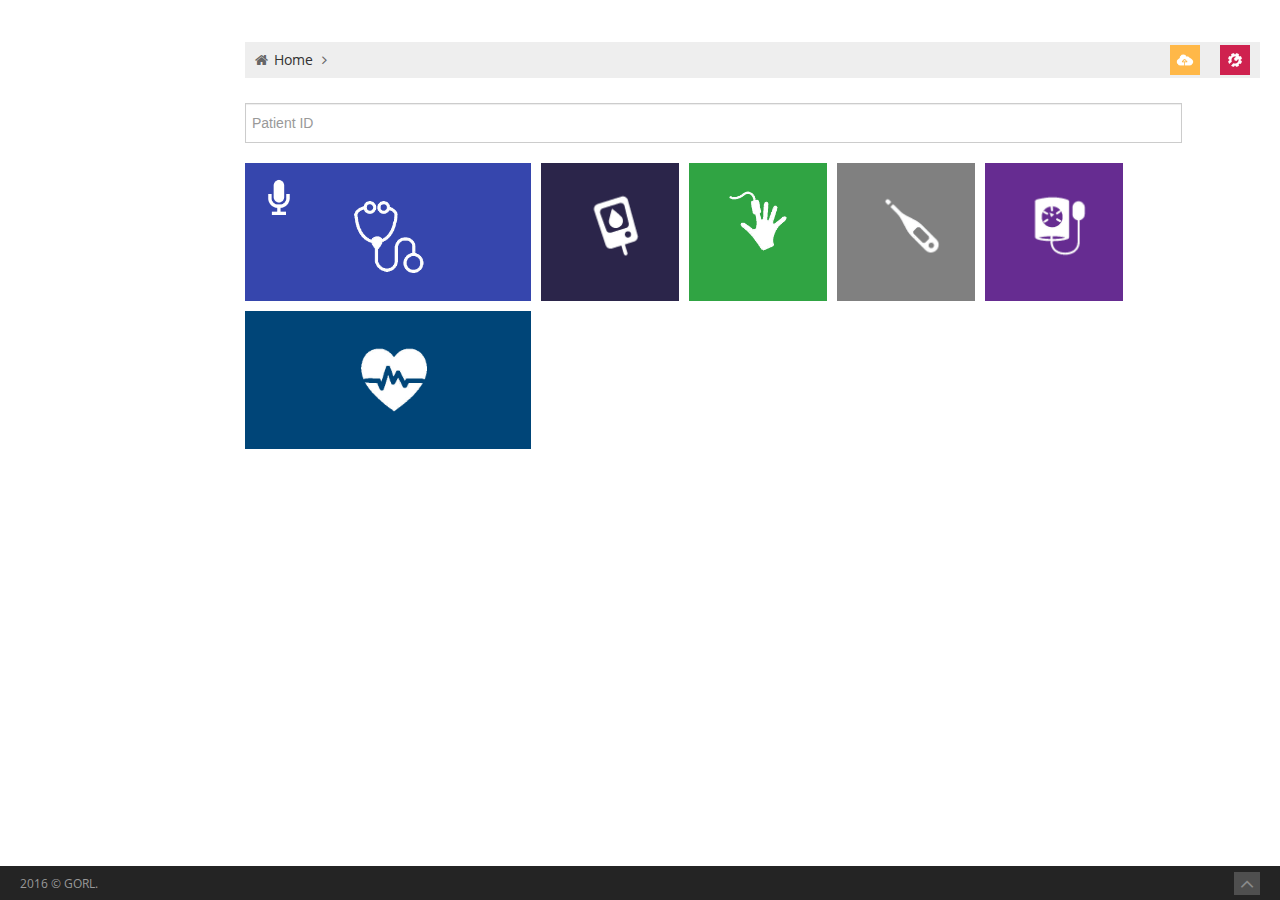
==== commit f0c4557a: "init commit by abhishek" ====
--- a/assets/www/index.html
+++ b/assets/www/index.html
@@ -17,15 +17,20 @@
 	<link href="css/style.css" rel="stylesheet" type="text/css"/>
 	<link href="css/style-responsive.css" rel="stylesheet" type="text/css"/>
 	<link href="css/default.css" rel="stylesheet" type="text/css" id="style_color"/>
-	<link href="css/uniform.default.css" rel="stylesheet" type="text/css"/>
+	<link href="css/uniform.default.css" rel="stylesheet" type="text/css" />
 	
-
+<style type="text/css">
+.thumbnail {
+margin:center;
+
+}
+</style>
 	<!-- END GLOBAL MANDATORY STYLES -->
 	
 </head>
 <!-- END HEAD -->
 <!-- BEGIN BODY -->
-<body onload="onDeviceReady()">
+<body onload="onDeviceReady()" class="page-header-fixed page-footer-fixed">
 
 	<!-- BEGIN CONTAINER -->   
 	<div class="page-container row-fluid">
@@ -43,8 +48,24 @@
 						<ul class="breadcrumb">
 							<li>
 								<i class="icon-home"></i>
-								<a href="index.html">Home</a> 
+								<a id="homebtn">Home</a> 
 								<i class="icon-angle-right"></i>
+								
+						
+							</li>
+							<li class="pull-right">
+								
+								<div  id="set">
+									
+								<img class="bg-torchbg" id="trchimg" src="images/setup1.png" alt="" style="margin-top:-5px; margin-right:10px;"" width="30"></div>
+						
+							</li>
+							<li class="pull-right">
+								
+								<a id="bpSend">
+									<img class="bg-yellow" src="images/upload.png" alt="" style="margin-top:-5px; margin-right:20px;" width="30">
+								</a>
+						
 							</li>
 							<span style="float:right" id="content"></span>
 						</ul>
@@ -54,9 +75,11 @@
 				</div>
 				<!-- END PAGE HEADER-->
 				<!-- BEGIN PAGE CONTENT-->
-				<div class="tiles">
+				<div class="tiles" >
+				
 				<div id="erperid" class="hide alert alert-error"><strong>Person Id Not Available!</strong></div>
-					<a class="tile bg-yellow " href="regform.html" id="addfile_button">
+						
+					<!--<a class="tile bg-yellow " href="regform.html" id="addfile_button">
 						<div class="tile-body">
 						<img src="images/file_add.png" alt="">
 						</div>
@@ -64,9 +87,9 @@
 							
 
 						</div>
-						</a>
+						</a>-->
 					
-					<a class="tile bg-blue " href="find.html" id="find_button">
+					<!--<a class="tile bg-blue" href="find.html" id="find_button">
 						<div class="tile-body">
 							<img src="images/find.png" alt="">
 						</div>
@@ -75,115 +98,334 @@
 							</div>
 							
 						</div>
-					</a>					
-					<div class="tile double bg-green" style="display:none"  id="steth">
-						<div class="tile-body">
-							<img src="images/stethoscope.png" height="" width="120" alt="">
+					</a>-->		
+					<div id="AddNewForm" class="hide"> 
+				
+					<div class="portlet box purple">
+										<div class="portlet-title">
+											<div class="caption"><i class="icon-reorder"></i>Device Settings</div>
+											<div class="tools">
+												<a href="javascript:;" class="collapse"></a>
+												<a href="#portlet-config" data-toggle="modal" class="config"></a>
+												<a href="javascript:;" class="reload"></a>
+												<a href="javascript:;" class="remove"></a>
+											</div>
+										</div>
+											<div class="portlet-body form">
+												<div class="row-fluid">
+													<div class="span12 ">
+
+													
+														<button id="discoverBT" class="btn blue m-wrap span12">Discover <img class="hide" align='right' width="22"  src="images/ajax-modal-loading.gif" id="disimg"></button> 
+															
+															<select id='bt-devices-select' class="m-wrap span12 hide"></select>											
+															<!--<select class="m-wrap span12" id='bt-bondeddevices-select'>
+																<option value="null">-select Device From List-</option>
+																<option value="+tronic SwissKnife">+tronic SwissKnife</option>
+																<option value="Ultra2 Glucometer">Ultra2 Glucometer</option>
+																<option value="3 Lead ECG">3 Lead ECG</option>
+																<option value="Weighing Scale">Weighing Scale</option>    	
+															</select>-->
+															<br><div><button id="selectval" class="btn green span6">ADD</button> <button id="delch" class="btn red span6" >Delete All</button> </div>
+															<table id="readSuccess" class="table table-bordered  table-hover"><tr><th>Device Name</th><th>Device Address</th><th> </th></tr>
+															</table>		
+														
+												
+
+														</div>
+													
+													</div>
+													
+
+											</div>											
+											</div>		
+											
+										<div><button id="server_settings" class="btn grey span6">Server Settings</button> <button id="key_settings" class="btn label-info span6" >Key Settings</button> </div>
+									<br>
+									<div class="portlet box blue hide" id="key_hs">
+										<div class="portlet-title">
+											<div class="caption"><i class="icon-reorder"></i>Key Settings</div>
+											<div class="tools">
+												<a href="javascript:;" class="collapse"></a>
+												<a href="#portlet-config" data-toggle="modal" class="config"></a>
+												<a href="javascript:;" class="reload"></a>
+												<a href="javascript:;" class="remove"></a>
+											</div>
+										</div>
+											<div class="portlet-body form">
+												<div class="row-fluid">
+													<div class="span12 ">
+
+													<div><button id="add_server" class="btn green span6">ADD KEY</button><button id="conf_server" class="btn yellow span6">Configuration </button></div>
+															
+															<div class="hide" id="confser">
+															<table width="100%"><tr><td class="span8"><select id='serv_sel' class="m-wrap span12 "></select></td>
+															<td class="span4"><button id="add_serv" class="btn green span12">ADD</button></td></tr></table>
+															</div>
+															<br>
+															<div id="readserver" class="span6"><table id="sreadserver" class="table table-bordered  table-hover"><tr><th>Server URL</th><th> </th></tr>
+															
+															</table></div>	
+															
+															         <br><div id="addpart" class="hide"><input type="text" class="span12" id="url_server" placeholder="Service key" />
+															            
+															            
+															<div><button id="add_url" class="btn green span12">ADD</button></div>	</div>						
+															
+																
+														
+												
+
+														</div>
+													
+													</div>
+													
+
+											</div>											
+											</div>
+											
+											<div class="portlet box blue hide" id="server_hs">
+										<div class="portlet-title">
+											<div class="caption"><i class="icon-reorder"></i>Server Settings</div>
+											<div class="tools">
+												<a href="javascript:;" class="collapse"></a>
+												<a href="#portlet-config" data-toggle="modal" class="config"></a>
+												<a href="javascript:;" class="reload"></a>
+												<a href="javascript:;" class="remove"></a>
+											</div>
+										</div>
+											<div class="portlet-body form">
+												<div class="row-fluid">
+													<div class="span12 ">
+
+													<div><button id="add_server1" class="btn green span6">ADD SERVER</button><button id="conf_server1" class="btn yellow span6">Configuration </button></div>
+															
+															<div class="hide" id="confser1">
+															<table width="100%"><tr><td class="span8"><select id='serv_sel1' class="m-wrap span12 "></select></td>
+															<td class="span4"><button id="add_serv1" class="btn green span12">ADD</button></td></tr></table>
+															</div>
+															<br>
+															<div id="readserver1" class="span6"><table id="sreadserver1" class="table table-bordered  table-hover"><tr><th>Server URL</th><th> </th></tr>
+															
+															</table></div>	
+															
+															         <br><div id="addpart1" class="hide"><input type="text" class="span12" id="url_server1" placeholder="Server URL" />
+															            
+															            
+															<div><button id="add_url1" class="btn green span12">ADD</button></div>	</div>						
+															
+																
+														
+												
+
+														</div>
+													
+													</div>
+													
+
+											</div>											
+											</div>
+				
+				</div>		
+											<div class="portlet-body form">
+											
+												<div class="row-fluid" >
+													<div class="span12 ">
+														<div class="control-group">
+															
+															 <div class="input-group">
+															            <input type="text" id="FindId" style=" width: 90%; height: 30px;" placeholder="Patient ID"/>
+															            
+															            </div>
+															            </div>
+															            </div>
+															            </div>
+															            </div>
+					<div class="tile double bg-steathbg" style="display:none; "  id="start">
+						<div class="tile-body">
+						<img id="starts" style="" src="images/fstart.png" width="40">
+							<div><img src="images/steth.png" height="" width="120" alt=""  style="margin-left:20px;"></div>
 						
 						</div>
 						
 						<div class="tile-object"> 
-							
-							<img id="stethGreen" align="right" src="images/Green.png" style="display:none;height:15px;width:15px;"  class="ui-btn-right" />
-							<img id="stethOrange" align="right" src="images/Orange.png" style="display:none;height:15px;width:15px;"  class="ui-btn-right" />
-							<img id="stethRed" align="right" src="images/Red.png" style="display:none;height:15px;width:15px;"  class="ui-btn-right" />
-							<img class="hide" align='left' width="30"  src="images/ajax-modal-loading.gif" id="dissth">
-							<audio id="stethaud" src="file:///mnt/sdcard/prago/steth.wav" controls="true" preload ="none" class="hide span11" ></audio>
+							<!--<img id="pausebtn" align="left" src="images/Green.png" style="height:15px;width:15px;"  class="ui-btn-left" />-->
+							
+							<img class="stethGreen clrhide" align="right" src="images/Green.png" style="display:none;height:15px;width:15px;" />
+							<img class="stethOrange clrhide" align="right" src="images/Orange.png" style="display:none;height:15px;width:15px;"/>
+							<img class="stethRed clrhide" align="right" src="images/Red.png" style="display:none;height:15px;width:15px;"/>
+							<img class="dissth hide spin" align='left' width="30"  src="images/ajax-modal-loading.gif">
+							<div class="audiosh hide"><audio id="stethaud" src="file:///mnt/sdcard/prago/steth.wav" controls="true" preload ="none" class="hides span11" ></audio></div>
 							
 						</div>
 					
+					</div>
+					<div class="tile double bg-steathbg" style="display:none; "  id="stop">
+						<div class="tile-body">
+						<img id="stops" src="images/fstop.png" width="40" style="align:right;">
+							<div><img src="images/steth.png" height="" width="120" alt=""></div>
+						
+						</div>
+						
+						<div class="tile-object"> 
+							<!--<img id="pausebtn" align="left" src="images/Green.png" style="height:15px;width:15px;"  class="ui-btn-left" />-->
+							
+							<img class="stethGreen clrhide" align="right" src="images/Green.png" style="display:none;height:15px;width:15px;"/>
+							<img class="stethOrange clrhide" align="right" src="images/Orange.png" style="display:none;height:15px;width:15px;"/>
+							<img class="stethRed clrhide" align="right" src="images/Red.png" style="display:none;height:15px;width:15px;"/>
+							<img class="hide dissth spin" align='left' width="30"  src="images/ajax-modal-loading.gif" >
+							<div class="audiosh hide"><audio id="stethauds" src="file:///mnt/sdcard/prago/steth.wav" controls="true" preload ="none" class="hides span11" ></audio></div>
+							
+						</div>
+					
+					</div>
+					
+					<div class="tile bg-gluco" style="display:none; " id="glucometer">
+						<div class="tile-body" style="margin-left:12px;">
+						<img src="images/gluco.png" alt="" width="100">
+						</div>
+						<div class="tile-object">
+						<div class="name">
+								<strong><div id="glucoValueReturn" style="font-size:21px;">  </div>	</strong>
+							</div>
+							<img id="glucometerGreen" align="right" src="images/Green.png" style="display:none;height:15px;width:15px;"  class="ui-btn-right clrhide" />
+							<img id="glucometerOrange" align="right" src="images/Orange.png" style="display:none;height:15px;width:15px;"  class="ui-btn-right clrhide" />
+							<img id="glucometerRed" align="right" src="images/Red.png" style="display:none;height:15px;width:15px;"  class="ui-btn-right clrhide" />	
+							<img class="hide spin" align='left' width="20"  src="images/ajax-modal-loading.gif" id="glucospinner">					
+						</div>
+					</div>					
+					
+						<div class="tile bg-spo2bg" style="display:none;" id="pox">
+						<div class="tile-body">
+								<img src="images/pulse.png" alt="" width="120" style="margin-top:-11px;">
+						</div>
+						<div class="tile-object">
+							<div class="name">
+								<strong><div id="poxValueReturn" style="font-size:20px; line-height:100%; text-transform: lowercase;"></div>	</strong>
+							</div>
+							<img id="poxGreen" align="right" src="images/Green.png" style="display:none;height:15px;width:15px;"  class="ui-btn-right clrhide" />
+							<img id="poxOrange" align="right" src="images/Orange.png" style="display:none;height:15px;width:15px;"  class="ui-btn-right clrhide" />
+							<img id="poxRed" align="right" src="images/Red.png" style="display:none;height:15px;width:15px;"  class="ui-btn-right clrhide" />
+							<img class="hide spin" align='left' width="20"  src="images/ajax-modal-loading.gif" id="dispox">
+						</div>
 					</div>
-						
-					
-					<div class="tile bg-purple " style="display:none" id="temp">
+					
+					<div class="tile bg-thermo " style="display:none; " id="temp">
 											
-						<div class="tile-body">
-							<img src="images/tempr.png" alt="">
-						
-						</div>
+						<div class="tile-body" style="margin-left:12px;">
+							<img src="images/temp.png" alt="" width="110">
+						
+						</div>
+						<div class="tile-object">
+							<strong><div id ="thermValueReturn" style="font-size:21px;margin-bottom:0px;"></div></strong>
+						
+						<img id="tempGreen" align="right" src="images/Green.png" style="display:none;height:15px;width:15px;"  class="ui-btn-right clrhide" />
+						<img id="tempOrange" align="right" src="images/Orange.png" style="display:none;height:15px;width:15px;"  class="ui-btn-right clrhide" />
+						<img id="tempRed" align="right" src="images/Red.png" style="display:none;height:15px;width:15px;"  class="ui-btn-right clrhide" />
+						<img class="hide spin" align='left' width="20"  src="images/ajax-modal-loading.gif" id="distmp">
+						</div>
+
+					</div>
+
+
+					<div class="tile bg-bpmbg " style="display:none" id="bpm">
+						<div class="tile-body" style="margin-left:12px;">
+						<img src="images/bpm.png" width="100" alt="">
+							
+						</div>
 						<div class="tile-object">
-						<h3>	<strong><div id ="thermValueReturn" ></div></strong></h3>
-						
-						<img id="tempGreen" align="right" src="images/Green.png" style="display:none;height:15px;width:15px;"  class="ui-btn-right" />
-						<img id="tempOrange" align="right" src="images/Orange.png" style="display:none;height:15px;width:15px;"  class="ui-btn-right" />
-						<img id="tempRed" align="right" src="images/Red.png" style="display:none;height:15px;width:15px;"  class="ui-btn-right" />
-						<img class="hide" align='left' width="20"  src="images/ajax-modal-loading.gif" id="distmp">
-						</div>
-
+						
+				<strong><div id="bpmValueReturn" style="font-size:21px; margin-left:10px;"></div></strong>
+		
+			<img id="bpmGreen" align="right" src="images/Green.png" style="display:none;height:15px;width:15px;"  class="ui-btn-right clrhide" />
+			<img id="bpmOrange" align="right" src="images/Orange.png" style="display:none;height:15px;width:15px;"  class="ui-btn-right clrhide" />
+			<img id="bpmRed" align="right" src="images/Red.png" style="display:none;height:15px;width:15px;"  class="ui-btn-right clrhide" />
+			<img class="hide spin" align='left' width="20"  src="images/ajax-modal-loading.gif" id="disbp">
+						</div>
 					</div>
 
-
-
-					<div class="tile  bg-yellow " style="display:none" id="bpm">
-						<div class="tile-body">
-						<img src="images/sick_15-512.png" alt="">
+					
+					<div class="tile double bg-ecgbg" style="display:none; " id="ecg">
+						<div class="tile-body"  style="margin-left:60px; margin-top:-20px;">
+						<img src="images/ecg.png" alt="" width="150px;">
+						</div>
+						<div class="tile-object">
+							<img id="ecgGreen" align="right" src="images/Green.png" style="display:none;height:15px;width:15px;"  class="ui-btn-right clrhide" />
+							<img id="ecgOrange" align="right" src="images/Orange.png" style="display:none;height:15px;width:15px;"  class="ui-btn-right clrhide" />
+							<img id="ecgRed" align="right" src="images/Red.png" style="display:none;height:15px;width:15px;"  class="ui-btn-right clrhide" />	
+							<img class="hide spin" align='left' width="20"  src="images/ajax-modal-loading.gif" id="ecgspinner">					
+						</div>
+					</div>
+					
+					<div class="row-fluid">
+					<div class="span12">
+              
+						<!-- BEGIN DYNAMIC CHART PORTLET-->
+						<div class="portlet box blue hide" id="chartdiv">
+							<div class="portlet-title">
+								<div class="caption"><i class="icon-reorder"></i>ECG</div>
+								<div class="tools">
+									<a href="javascript:;" class="collapse"></a>
+									<a href="#portlet-config" data-toggle="modal" class="config"></a>
+									<a href="javascript:;" class="reload"></a>
+									<a href="javascript:;" class="remove"></a>
+								</div>
+							</div>
+							<div class="portlet-body">
+							<!--	<div id="chart_4" class="chart"></div>-->
+
+						<table class="table">
+						<tr><td>
+							<div id="chart1" style="height:160px; display : none "></div>
+							<div id="chart2" style="height:160px; display : none "></div>
+							<div id="chart3" style="height:180px; display : none "></div>
+						</td></tr>
+						</table>						
 							
-						</div>
-						<div class="tile-object">
-			<h3>	<strong><div id="bpmValueReturn" style="font-size:18px"></div></strong></h3>
-			<img id="bpmGreen" align="right" src="images/Green.png" style="display:none;height:15px;width:15px;"  class="ui-btn-right"/>
-			<img id="bpmOrange" align="right" src="images/Orange.png" style="display:none;height:15px;width:15px;"  class="ui-btn-right"/>
-			<img id="bpmRed" align="right" src="images/Red.png" style="display:none;height:15px;width:15px;"  class="ui-btn-right"/>
-			<img class="hide" align='left' width="20"  src="images/ajax-modal-loading.gif" id="disbp">
-						</div>
+							</div>
+						</div>
+						<!-- END DYNAMIC CHART PORTLET-->
+
+             
 					</div>
-
-					<div class="tile bg-blue " style="display:none" id="ton">
-						<div class="tile-body">
-						<img id="trchimg" src="images/torchof.png" alt="">
-						
-						</div>
-						<div class="tile-object">
-						<img id="torchGreen" align="right" src="images/Green.png" style="display:none;height:15px;width:15px;"  class="ui-btn-right"/>
-						<img id="torchOrange" align="right" src="images/Orange.png" style="display:none;height:15px;width:15px;"  class="ui-btn-right"/>
-						<img id="torchRed" align="right" src="images/Red.png" style="display:none;height:15px;width:15px;"  class="ui-btn-right"/>						
+				</div>
+					
+					
+					
+				<!--	<div class="tile  bg-purple "  id="power_button">
+					
+						<div class="tile-body">
+							<img src="images/power-off-button.png" alt="">
+						</div>
+
+					</div>	-->	
+					
+					<!--<div class="tile bg-blue " style="display:none" id="ton">
+						<div class="tile-body">
+						<img id="trchimg" src="images/torch.png" alt="">
+						
+						</div>
+						<div class="tile-object">
+						<img id="torchGreen" align="right" src="images/Green.png" style="display:none;height:15px;width:15px;"  class="ui-btn-right" />
+						<img id="torchOrange" align="right" src="images/Orange.png" style="display:none;height:15px;width:15px;"  class="ui-btn-right" />
+						<img id="torchRed" align="right" src="images/Red.png" style="display:none;height:15px;width:15px;"  class="ui-btn-right" />	-->					
 						
 		<!--	<select name="torchval" id="torchval"  >   
 				<option  value="Off">OFF</option>
 				<option  value="On" >ON</option>
 
-			</select> 
-			
-			<button id="ton" class="mini btn green">ON</button><button value="Off" id="toff" class="mini btn red">OFF</button>-->
-			
+			</select> 
+			
+			<button id="ton" class="mini btn green">ON</button><button value="Off" id="toff" class="mini btn red">OFF</button>-->
+			
 		
-						</div>
-					</div>
-
-					<a class="tile bg-green" style="display:none" href="charts_prago.html" id="ecgchange">
-						<div class="tile-body">
-						<img src="images/ecg1.png" alt="">
-						</div>
-						<div class="tile-object">
-							
-						</div>
-					</a>
-				<!--	<div class="tile  bg-purple "  id="power_button">
-					
-						<div class="tile-body">
-							<img src="images/power-off-button.png" alt="">
-						</div>
-
-					</div>	-->	
-					<div class="tile image double selected " style="display:none" id="pox">
-						<div class="tile-body">
-								<img src="images/po.jpg" alt="">
-						</div>
-						<div class="tile-object">
-							<div class="name">
-								<strong><div id="poxValueReturn" style="font-size:18px;">  </div>	</strong>
-							</div>
-							<img id="poxGreen" align="right" src="images/Green.png" style="display:none;height:15px;width:15px;"  class="ui-btn-right"/>
-							<img id="poxOrange" align="right" src="images/Orange.png" style="display:none;height:15px;width:15px;"  class="ui-btn-right"/>
-							<img id="poxRed" align="right" src="images/Red.png" style="display:none;height:15px;width:15px;"  class="ui-btn-right"/>
-							<img class="hide" align='left' width="20"  src="images/ajax-modal-loading.gif" id="dispox">
-						</div>
-					</div>								
-						<a class="tile bg-purple double" id="set" href="setup.html">
-						<div class="corner"></div>
-						<div class="check"></div>
-						<div class="tile-body">
-							<i class="icon-cogs"></i>
+						<!--</div>
+					</div>-->
+													
+						<!--<a class="tile bg-torchbg" id="set" style="margin-left:7px;" href="setup.html">
+						
+						<div class="tile-body">
+							<img id="trchimg" src="images/setup1.png" alt="">
 						</div>
 						<div class="tile-object">
 							<div class="name">
@@ -191,19 +433,43 @@
 							</div>
 						</div>
 					</a>
+
+					
 					<a class="tile bg-yellow " style="display:none" id="bpSend">
 						<div class="corner"></div>
 						<div class="check"></div>
 						<div class="tile-body">
-							<img src="images/cloud_upload.png" alt="">
+							<img src="images/upload.png" alt="">
 						</div>
 						<div class="tile-object">
 							<div class="name">
 								
 							</div>
 						</div>
-					</a>
-
+					</a>-->
+					
+					
+        	<input type="button" id="saveFile_btn" value="Save" class="hide"/>
+        	
+					
+						
+						<!--<a class="tile bg-yellow" style="display:none" id="whatsapp">
+						<div class="corner"></div>
+						<div class="check"></div>
+						<div class="tile-body">
+							<i class="icon-share" style="margin-top:30px;"></i>
+						</div>
+						<div class="tile-object">
+							<div class="name">
+								
+							</div>
+						</div>
+					</a>	-->						
+						
+					
+
+									
+<br>
 
 
 <div id="resvaldiisp" style="display:none"></div>
@@ -211,9 +477,11 @@
 <input type="hidden" id="spo22" />
 <input type="hidden" id="pulse2" />
 <input type="hidden" id="sys" />
-<input type="hidden" id="dia" />
+<input type="hidden" id="dia" />
+<input type="hidden" id="gluco" />
 <input type="hidden" id="uid" />
 <input type="hidden" id="validationid" />
+<button id="DevAll" class="hide"></button>
 
 
 				</div>
@@ -227,7 +495,16 @@
 	</div>
 	<!-- END CONTAINER -->
 	<!-- BEGIN FOOTER -->
-
+	<div class="footer">
+    <div class="footer-inner">
+        2016 &copy; GORL.
+    </div>
+    <div class="footer-tools">
+			<a href="#" > <span class="go-top">
+			<i class="icon-angle-up"></i>
+			</span></a>
+    </div>
+</div>
 	<!-- END FOOTER -->
 	<!-- BEGIN JAVASCRIPTS(Load javascripts at bottom, this will reduce page load time) -->
 	<!-- BEGIN CORE PLUGINS -->   
@@ -252,33 +529,110 @@
 
 	<script>
 		jQuery(document).ready(function() {    
-		 document.querySelector('#content').innerHTML = sessionStorage.getItem('counter');   
-		// document.querySelector('#pername').innerHTML = sessionStorage.getItem('pername');
+		// document.querySelector('#content').innerHTML = sessionStorage.getItem('counter');   
+		
+		  
+		//$('#pername').text("Person Name : "+sessionStorage.getItem('pername'));
+		
+		// $("#uid").val(sessionStorage.getItem('counter'));
+		// $('#validationid').val(sessionStorage.getItem('validationid'));
 		 
-		$('#pername').text("Person Name : "+sessionStorage.getItem('pername'));
-		
-		 $("#uid").val(sessionStorage.getItem('counter'));
-		 $('#validationid').val(sessionStorage.getItem('validationid'));
+//var s = $('#validationid').val();
 		 
-var s = $('#validationid').val();
-		 if (s) {
-		 $('#pername').show();
 		 $('#set').removeClass('double');
 		  $("#steth").show();
 		  $("#temp").show();
 		  $("#bpm").show();
 		  $("#ton").show();
-		  $("#ecgchange").show();
-		  $("#pox").show();
+		  $("#ecg").show();
+		  $("#pox").show(); 
 		  $("#bpSend").show();
-	
-}
+		  $("#glucometer").show();
+		  $("#start").show();
+		  $("#stop").hide();
+		 //$("#whatsapp").show();
+		 $("#homebtn").click(function(){
+		
+		 $("#FindId").show();
+		 
+		  $("#steth").show();
+		  $("#temp").show();
+		  $("#bpm").show();
+		  $("#ton").show();
+		  $("#ecg").show();
+		  $("#pox").show(); 
+		  $("#bpSend").show();
+		  $("#glucometer").show();
+		  $("#start").show();
+		  $("#stop").hide();
+		  $("#AddNewForm").hide();
+		  
+		  $("#glucoValueReturn").text("");
+		  $("#poxValueReturn").text("");
+		  $("#bpmValueReturn").text("");
+		  $("#thermValueReturn").text("");
+		  $("#FindId").val("");
+		  
+		  $("#therm").val("");
+		  $("#spo22").val("");
+		  $("#pulse2").val("");
+		  $("#sys").val("");
+		  $("#dia").val("");
+		  $("#gluco").val("");
+		   $(".clrhide").hide();
+		   $(".audiosh").hide();
+		    $(".compare").val("");
+		    $('#erperid').hide();
+		    $('#chartdiv').hide();
+		    
+		    btnclicked=1;
+				prediv = divi;
+				$('.spin').hide();
+				
+		
+		 });
 		
 		$('#CancelReg').click(function () {
 		$('.tiles').show();
 		$('#AddNewForm').hide();
 		});
-
+			$('#set').click(function () {
+		///alert("NFHhv");
+		$("#FindId").hide();
+		
+		$('#AddNewForm').show();
+		 $("#steth").hide();
+		  $("#temp").hide();
+		  $("#bpm").hide();
+		  $("#ton").hide();
+		  $("#ecg").hide();
+		  $("#pox").hide(); 
+		  $("#bpSend").hide();
+		  $("#glucometer").hide();
+		  $("#start").hide();
+		  $("#stop").hide();
+		  
+		  $("#glucoValueReturn").text("");
+		  $("#poxValueReturn").text("");
+		  $("#bpmValueReturn").text("");
+		  $("#thermValueReturn").text("");
+		  $("#FindId").val("");
+		   
+		  $("#therm").val("");
+		  $("#spo22").val("");
+		  $("#pulse2").val("");
+		  $("#sys").val("");
+		  $("#dia").val("");
+		  $("#gluco").val("");
+		   $(".clrhide").hide();
+		   $(".audiosh").hide();
+		    $(".compare").val("");
+		  $('#erperid').hide();
+		  $('#chartdiv').hide();
+		  
+		//$('.tiles').show();
+		//$('#AddNewForm').hide();
+		});
 
 		
 		$('#ecg_button').click(function () {
@@ -288,7 +642,6 @@
 	   
 		});
 	</script>	
-	
 	<script type="text/javascript" charset="ISO-8859-1" src="js/prago.js"></script>
 	<script type="text/javascript" charset="ISO-8859-1" src="js/bluetooth.js"></script>
 	<script type="text/javascript" charset="utf-8" src="js/soapclient.js"></script>
@@ -297,6 +650,7 @@
    <script type="text/javascript" src="js/jqplot.canvasTextRenderer.min.js"></script>
   	<script type="text/javascript" src="js/jqplot.canvasAxisLabelRenderer.min.js"></script>
 	<script class="include" language="javascript" type="text/javascript" src="js/jqplot.dateAxisRenderer.min.js"></script>
+	
 	
 
 	
--- a/assets/www/css/style-metro.css
+++ b/assets/www/css/style-metro.css
@@ -1,970 +1,970 @@
-/***
-Modify bootstrap buttons
-***/
-
-/* remove rounds from all elements */
-div, input, select, textarea, span, img, table, td, th, p, a, button, ul, li {
-  -webkit-border-radius: 0 !important;
-     -moz-border-radius: 0 !important;
-          border-radius: 0 !important;
-}
-
-a:focus {
-  outline: none !important;
-}
-
-a:hover, a:active {
-  outline: 0 !important;
-}
-
-select:focus {
-   outline: none !important;
-}
-
-.btn {
-	background-color: #e5e5e5;
-	background-image: none;
-	filter: none;
-	border: 0;
-	padding: 7px 14px; 
-	
-	font-family: "Segoe UI", Helvetica, Arial, sans-serif;
-  font-size: 14px;  	
-  color: #333333;
-	cursor: pointer;
-	outline: none;
-  -webkit-box-shadow: none !important;
-     -moz-box-shadow: none !important;
-          box-shadow: none !important;
-  -webkit-border-radius: 0 !important;
-     -moz-border-radius: 0 !important;
-          border-radius: 0 !important;
-
-  -webkit-text-shadow: none;
-     -moz-text-shadow: none;
-          text-shadow: none;
-}
-.btn:hover, 
-.btn:focus, 
-.btn:active,
-.btn.active,
-.btn[disabled],
-.btn.disabled {  
-  color: #333333;
-  background-color: #d8d8d8 !important;
-}
-
-.btn.red-stripe
-{
-	border-left: 3px solid #d84a38;
-}
-
-.btn.blue-stripe
-{
-	border-left: 3px solid #4d90fe;
-}
-
-.btn.purple-stripe
-{
-	border-left: 3px solid #852b99;
-}
-
-.btn.green-stripe
-{
-	border-left: 3px solid #35aa47;
-}
-
-.btn.yellow-stripe {
-    border-left: 3px solid #ffb848;
-}
-
-/*  Red */
-.btn.red {
-  color: white;  
-  text-shadow: none;	
-  background-color: #d84a38;
-}
-.btn.red:hover, 
-.btn.red:focus, 
-.btn.red:active, 
-.btn.red.active,
-.btn.red[disabled], 
-.btn.red.disabled {    
-  background-color: #bb2413 !important;
-  color: #fff !important;
-}
-
-.btn-group .btn.red.dropdown-toggle {
-  background-color: #d84a38 !important;
-}
-.btn-group .red.blue:hover, 
-.btn-group .red.blue:focus, 
-.btn-group .red.blue:active, 
-.btn-group .red.blue.active, 
-.btn-group .red.blue.disabled,
-.btn-group .red.blue[disabled] { 
-  background-color: #bb2413 !important;
-  color: #fff !important;
-}
-
-/*  Blue */
-.btn.transparent   
-{
-  color: black;  
-  text-shadow: none;  
-  background-color: transparent;
-}
-
-.btn.blue   
-{
-  color: white;  
-  text-shadow: none;	
-  background-color: #4d90fe;
-}
-.btn.blue:hover, 
-.btn.blue:focus, 
-.btn.blue:active,
-.btn.blue.active,
-.btn.blue[disabled],
-.btn.blue.disabled {  
-  background-color: #0362fd !important;
-  color: #fff !important;
-}
-
-.btn-group .btn.blue.dropdown-toggle {
-  background-color: #4d90fe !important;
-}
-.btn-group .btn.blue:hover, 
-.btn-group .btn.blue:focus, 
-.btn-group .btn.blue:active, 
-.btn-group .btn.blue.active, 
-.btn-group .btn.blue.disabled,
-.btn-group .btn.blue[disabled] { 
-  background-color: #0362fd !important;
-  color: #fff !important;
-}
-
-/*  Green */
-.btn.green {
-  color: white;
-  text-shadow: none;	 
-  background-color: #35aa47;
-}
-.btn.green:hover, 
-.btn.green:focus, 
-.btn.green:active, 
-.btn.green.active,
-.btn.green.disabled, 
-.btn.green[disabled]{ 
-  background-color: #1d943b !important;
-  color: #fff !important;
-}
-
-.btn-group .btn.green.dropdown-toggle {
-  background-color: #35aa47 !important;
-}
-.btn-group .btn.green:hover, 
-.btn-group .btn.green:focus, 
-.btn-group .btn.green:active, 
-.btn-group .btn.green.active, 
-.btn-group .btn.green.disabled,
-.btn-group .btn.green[disabled] { 
-  background-color: #1d943b !important;
-  color: #fff !important;
-}
-
-/*  Purple */
-.btn.purple {
-  color: white; 
-  text-shadow: none;	
-  background-color: #852b99;
-}
-.btn.purple:hover, 
-.btn.purple:focus, 
-.btn.purple:active, 
-.btn.purple.active, 
-.btn.purple.disabled,
-.btn.purple[disabled] { 
-  background-color: #6d1b81 !important;
-  color: #fff !important;
-}
-
-.btn-group .btn.purple.dropdown-toggle {
-  background-color: #852b99 !important;
-}
-.btn-group .btn.purple:hover, 
-.btn-group .btn.purple:focus, 
-.btn-group .btn.purple:active, 
-.btn-group .btn.purple.active, 
-.btn-group .btn.purple.disabled,
-.btn-group .btn.purple[disabled] { 
-  background-color: #6d1b81 !important;
-  color: #fff !important;
-}
-
-/*  Yellow */
-.btn.yellow {
-  color: white; 
-  text-shadow: none;	
-  background-color: #ffb848;
-}
-.btn.yellow:hover, 
-.btn.yellow:focus, 
-.btn.yellow:active, 
-.btn.yellow.active, 
-.btn.yellow.disabled,
-.btn.yellow[disabled] { 
-  background-color: #eca22e !important;
-  color: #fff !important;
-}
-
-.btn-group .btn.yellow.dropdown-toggle {
-  background-color: #ffb848 !important;
-}
-.btn-group .btn.yellow:hover, 
-.btn-group .btn.yellow:focus, 
-.btn-group .btn.yellow:active, 
-.btn-group .btn.yellow.active, 
-.btn-group .btn.yellow.disabled,
-.btn-group .btn.yellow[disabled] { 
-  background-color: #eca22e !important;
-  color: #fff !important;
-}
-
-/*  Black */
-.btn.black {
-  color: white; 
-  text-shadow: none;	
-  background-color: #555555;
-}
-.btn.black:hover, 
-.btn.black:focus, 
-.btn.black:active, 
-.btn.black.active, 
-.btn.black.disabled,
-.btn.black[disabled] { 
-  background-color: #222222 !important;
-  color: #fff !important;
-}
-
-.btn-group .btn.black.dropdown-toggle {
-  background-color: #555555 !important;
-}
-.btn-group .btn.black:hover, 
-.btn-group .btn.black:focus, 
-.btn-group .btn.black:active, 
-.btn-group .btn.black.active, 
-.btn-group .btn.black.disabled,
-.btn-group .btn.black[disabled] { 
-  background-color: #222222 !important;
-  color: #fff !important;
-}
-
-.mini 
-{
-  height: 13px;
-  font-size: 11px !important; 
-  line-height: 13px;
-  padding: 4px 10px;
-}
-
-.big
-{
-  height: 38px;
-	font-size: 18px; 
-	line-height: 38px; 	
-	padding: 8px 16px;
-}
-
-button.btn.big,
-input[type="button"].btn.big,
-input[type="submit"].btn.big {
-  height: 54px;
-  padding-top: 9px;
-  padding-bottom: 8px;
-}
-
-button.btn.mini,
-input[type="button"].btn.mini,
-input[type="submit"].btn.mini {
-  height: 21px;
-  padding-top: 3px;
-  padding-bottom: 3px;
-}
-
-a.btn.big.btn-block {
- height: 54px;
-}
-
-/***
-Metro icons
-***/
-[class^="m-icon-"] {
-  display: inline-block;
-  width: 14px;
-  height: 14px;;
-  margin-top: 4px;
-  line-height: 14px;  
-  vertical-align: top;
-  background-image: url(../img/syncfusion-icons.png);
-  background-position: 0 0;
-  background-repeat: no-repeat; 
-}
-
-[class^="m-icon-big-"] {
-  display: inline-block;
-  width: 30px;
-  height: 30px; 
-  margin: 6px;
-  vertical-align: top;
-  background-image: url(../img/syncfusion-icons.png);
-  background-position: 0 0px;
-  background-repeat: no-repeat; 
-}
-
-.m-icon-white {
-  background-image: url(../img/syncfusion-icons-white.png);
-}
-
-/*  Misc */
-.btn.icn-only {
-  min-width: 14px;
-}
-.btn.bigicn-only {
-  min-width: 34px;
-}
-.m-icon-swapright {
-  background-position: -27px -10px;
-}
-.m-icon-swapdown {
-  background-position: -68px -10px;
-}
-.m-icon-swapleft {
-  background-position: -8px -10px;
-}
-.m-icon-swapup {
-  background-position: -46px -10px;
-}
-.m-icon-big-swapright{
-  background-position: -42px -28px;
-}
-.m-icon-big-swapdown{
-  background-position: -115px -28px;
-}
-.m-icon-big-swapleft{
-  background-position: -6px -28px;
-}
-.m-icon-big-swapup{
-  background-position: -78px -28px;
-}
-
-/***
-Glyphicons icons
-***/
-.btn > .halflings-icon {
-  margin-top:2px;
-  margin-right: 2px;
-}
-
-.btn.mini > .halflings-icon {
-  margin-top: -1px;
-  margin-right: 2px;
-}
-
-.btn.icn-only > .halflings-icon {
-  margin-right: 0px !important;
-} 
-
-/***
-Popover
- ***/
-.popover {
-  -webkit-box-shadow: 0 1px 8px rgba(0, 0, 0, 0.2);
-     -moz-box-shadow: 0 1px 8px rgba(0, 0, 0, 0.2);
-          box-shadow: 0 1px 8px rgba(0, 0, 0, 0.2);  
-  padding: 0 !important;
-}
-
-.popover .popover-title {
-    -webkit-border-radius: 0 !important;
-     -moz-border-radius: 0 !important;
-          border-radius: 0 !important;
-          margin: 0 !important;
-}
-
-.info .popover .popover-title,
-.popover.info .popover-title,
-.info .popover .popover-content,
-.popover.info .popover-content {
-  color:#27a9e3;
-}
-
-.success .popover .popover-title,
-.popover.success .popover-title,
-.success .popover .popover-content,
-.popover.success .popover-content {
-  color:#468847;
-}
-
-.error .popover .popover-title,
-.popover.error .popover-title,
-.error .popover .popover-content,
-.popover.error .popover-content {
-  color:#B94A48;
-}
-
-.warning .popover .popover-title,
-.popover.warning .popover-title,
-.warning .popover .popover-content,
-.popover.warning .popover-content {
-  color:#C09853;
-}
-
-/***
-Dropdowns
-***/
-
- /*Fixing dropdown issue on mobile devices in Bootstrap 3.2.2*/
-.dropdown-backdrop {
-  position: static;
-}
-
-.dropdown-menu {
-  position: absolute;
-  top: 100%;
-  left: 0;
-  z-index: 1000;
-  display: none;
-  float: left;
-  list-style: none;
-  text-shadow: none;
-  padding: 0px;
-  margin:0px;
-  -webkit-box-shadow: 0 1px 8px rgba(0, 0, 0, 0.1);
-  -moz-box-shadow: 0 1px 8px rgba(0, 0, 0, 0.1);
-  box-shadow: 0 1px 8px rgba(0, 0, 0, 0.1);  
-  font-size: 14px;
-  font-family: "Segoe UI",Helvetica, Arial, sans-serif;
-  border: 1px solid #ddd;
-}
-
-.dropdown:hover .caret, 
-.open.dropdown .caret {
-  opacity: 1;
-  filter: alpha(opacity=100);
-}
-
-.dropdown-menu.bottom-up {
-  top: auto;
-  bottom: 100%;
-  margin-bottom: 2px;
-}
-
-.dropdown-menu li > a {
-  padding: 6px 0 6px 13px;
-  color: #333;
-  text-decoration: none;
-  display: block;
-  clear: both;
-  font-weight: normal;
-  line-height: 18px;
-  white-space: nowrap;
-}
-
-.dropdown-menu li > a:hover, 
-.dropdown-menu .active > a, 
-.dropdown-menu .active > a:hover {
-  text-decoration: none;
-  background-image: none;
-  background-color: #eee;
-  color: #333;
-  filter:none;
-}
-
-.dropdown.open .dropdown-toggle {
-  color: #08c;
-  background: #ccc;
-  background: rgba(0, 0, 0, 0.3);
-}
-
-/* bagin: sidebar menu badges */
-.dropdown-menu > li > a > .badge {
-   position: absolute;
-   margin-top: 1px;
-   right: 3px;
-   display: inline;
-   font-size: 11px;
-   height: auto;
-   font-weight: 300;
-   text-shadow:none;
-   padding: 2px 6px 2px 6px;
-   -webkit-border-radius: 12px !important;
-      -moz-border-radius: 12px !important;
-           border-radius: 12px !important;
-}
-
-.dropdown-menu > li > a > .badge.badge-roundless {
-  padding: 1px 6px 1px 6px;
-   -webkit-border-radius: 0 !important;
-      -moz-border-radius: 0 !important;
-           border-radius: 0 !important;
-}
-
-.ie8 .dropdown-menu > li > a > .badge,
-.ie9 .dropdown-menu > li > a > .badge,
-.ie10 .dropdown-menu > li > a > .badge {
-  padding-top: 1px;
-}
-
-@-moz-document url-prefix() { 
-  .dropdown-menu > li > a > .badge {
-    padding: 1px 6px 3px 6px;
-  }
-  
-  .dropdown-menu > li > a > .badge.badge-roundless {
-    padding: 1px 6px 2px 6px;
-  }
-}
-/* end: sidebar menu badges */
-
-/***
-Forms
-***/
-label.m-wrap,
-input.m-wrap,
-button.m-wrap,
-select.m-wrap,
-textarea.m-wrap {
-  font-size: 14px;
-  font-weight: normal;
-  line-height: 20px;
-
-}
-
-input.m-wrap,
-button.m-wrap,
-select.m-wrap,
-textarea.m-wrap {
-  font-family: "Segoe UI", "Helvetica Neue", Helvetica, Arial, sans-serif;
-}
-
-label.m-wrap {
-  display: block;
-  margin-bottom: 5px;
-}
-
-.uneditable-input,
-textarea.m-wrap,
-input[type="text"].m-wrap,
-input[type="password"].m-wrap,
-input[type="datetime"].m-wrap,
-input[type="datetime-local"].m-wrap,
-input[type="date"].m-wrap,
-input[type="month"].m-wrap,
-input[type="time"].m-wrap,
-input[type="week"].m-wrap,
-input[type="number"].m-wrap,
-input[type="email"].m-wrap,
-input[type="url"].m-wrap,
-input[type="search"].m-wrap,
-input[type="tel"].m-wrap,
-input[type="color"].m-wrap {
-  -webkit-appearance: none !important;   
-	color: #333333; 		
-  outline: 0;
-  height: 20px;
-	padding: 6px 6px !important;
-  line-height: 20px;
-  font-size: 14px;
-  font-weight: normal;
-  vertical-align: top;  
-	background-color: #ffffff;
-	background-image: none !important;
-  filter: none !important;
-	  -webkit-box-shadow: none !important;
-	     -moz-box-shadow: none !important;
-	          box-shadow: none !important;
-	  -webkit-border-radius: 0px;
-	     -moz-border-radius: 0px;
-	          border-radius: 0px;
-  background: transparent;   
-}
-
-input.m-wrap {
-  border: 1px solid #e5e5e5;
-}
-
-textarea.m-wrap {
-  height: auto;
-}
-
-.uneditable-input.focus,
-textarea.m-wrap:focus,
-select.m-wrap:focus,
-input[type="text"].m-wrap:focus,
-input[type="password"].m-wrap:focus,
-input[type="datetime"].m-wrap:focus,
-input[type="datetime-local"].m-wrap:focus,
-input[type="date"].m-wrap:focus,
-input[type="month"].m-wrap:focus,
-input[type="time"].m-wrap:focus,
-input[type="week"].m-wrap:focus,
-input[type="number"].m-wrap:focus,
-input[type="email"].m-wrap:focus,
-input[type="url"].m-wrap:focus,
-input[type="search"].m-wrap:focus,
-input[type="tel"].m-wrap:focus,
-input[type="color"].m-wrap:focus,
-.m-uneditable-input:focus {
-  border-color: #999999;
-  outline: 0 !important;
-  /* IE6-9 */
-  -webkit-box-shadow: none;
-     -moz-box-shadow: none;
-          box-shadow: none;      
-}
-
-input[disabled],
-select[disabled],
-textarea[disabled] {
-  cursor: not-allowed;
-  background-color: #F4F4F4 !important;
-}
-
-input[readonly],
-select[readonly],
-textarea[readonly] {
-  cursor: not-allowed;
-  background-color: #F9F9F9 !important;
-}
-
-
-input[type="radio"][disabled],
-input[type="checkbox"][disabled],
-input[type="radio"][readonly],
-input[type="checkbox"][readonly] {
-  background-color: transparent;
-}
-
-input[type="radio"].m-wrap,
-input[type="checkbox"].m-wrap {
-  	margin: 4px 0 0;
-  	margin-top: 1px \9;
-  	*margin-top: 0;
-  	line-height: normal;
-	  cursor: pointer;		
-  	-webkit-box-sizing: border-box;
-	     -moz-box-sizing: border-box;
-	          box-sizing: border-box;		
-}
-
-select.m-wrap,
-input[type="file"].m-wrap {
-  height: 34px !important;
-  /* In IE7, the height of the select element cannot be changed by height, only font-size */
-  *margin-top: 4px;
-  /* For IE7, add top margin to align select with labels */
-  line-height: 30px;
-}
-
-select.m-wrap {
-  width: 220px;
-  background-color: #ffffff;
-  background-image: none !important;
-  filter: none !important;
-  border: 1px solid #e5e5e5;
-  outline: none;          
-}
-
-select[multiple].m-wrap,
-select[size].m-wrap {
-  height: auto !important;
-}
-
-select.m-wrap:focus,
-input[type="file"].m-wrap:focus,
-input[type="radio"].m-wrap:focus,
-input[type="checkbox"].m-wrap:focus {
-  outline: thin dotted #333333;
-  outline: 5px auto -webkit-focus-ring-color;
-  outline-offset: -2px;  
-  -webkit-box-shadow: none !important;
-     -moz-box-shadow: none !important;
-          box-shadow: none !important;
-}
-
-input[class*="span"].m-wrap
-{
-  float: none;
-  height: 34px !important;
-  margin-left: 0;
-}
-
-select[class*="span"].m-wrap,
-textarea[class*="span"].m-wrap
-{
-  float: none;
-  margin-left: 0;
-}
-
-/* fix button toolbars */
-.btn-toolbar > .btn-group > .btn:hover,
-.btn-toolbar > .btn-group > .btn:focus,
-.btn-toolbar > .btn-group > .btn:active,
-.btn-toolbar > .btn-group > .btn.active {
-  z-index: 0 !important;
-}
-
-.input-prepend,
-.input-append {
-	border: 0;
-  display: inline-block;
-}
-
-.input-append .add-on,
-.input-prepend .add-on {
-  display: inline-block;
-  width: auto;
-  height: 24px;
-  min-width: 16px;
-  padding: 4px 5px;
-  font-size: 14px;
-  font-weight: normal;
-  line-height: 24px;
-  text-align: center;
-  text-shadow: 0 1px 0 #ffffff;
-  background-color: #e5e5e5;
-  border: 1px solid #e5e5e5;
-}
-
-.input-append .add-on > .halflings-icon,
-.input-prepend .add-on > i,
-.input-prepend .add-on > [class^="icon-"]
-{
-	margin-top: 5px;
-	margin-left: 3px;
-}
-
-.input-append .add-on > .halflings-icon
-.input-append .add-on > i,
-.input-append .add-on > [class^="icon-"]
-{
-	margin-top: 5px;
-	margin-left: 0px;
-}
-
-.input-append .m-wrap,
-.input-append .m-wrap:focus {
-	border-right: 0 !important;
-  margin-right: 1px;
-}
-
-.input-prepend input,
-.input-prepend input:focus {
-	border-left: 0 !important;
-  margin-left: 1px;
-}
-
-.input-append input[class*="span"],
-.input-prepend input[class*="span"]
-{
-  display: inline-block !important;
-}
-
-.m-wrap.xsmall {
-  width: 50px !important;
-}
-
-.m-wrap.small {
-  width: 120px !important;
-}
-
-.m-wrap.medium {
-  width: 206px !important;
-}
-
-.m-wrap.large {
-  width: 320px !important;
-}
-
-.m-wrap.huge {
-  width: 480px !important;
-  font-size: 24px !important;
-  height: 36px !important;
-  line-height: 36px !important;
-  padding: 22px 8px !important;
-}
-
-select.m-wrap.xsmall {
-  width: 64px !important;
-}
-
-select.m-wrap.small {
-  width: 134px !important;
-}
-
-select.m-wrap.medium {
-  width: 220px !important;
-}
-
-select.m-wrap.large {
-  width: 334px !important;
-}
-
-/***
-Input spinner(in v1.4)
-***/
-
-input[type="text"].spinner,
-input[type="password"].spinner,
-input[type="datetime"].spinner,
-input[type="datetime-local"].spinner,
-input[type="date"].spinner,
-input[type="month"].spinner,
-input[type="time"].spinner,
-input[type="week"].spinner,
-input[type="number"].spinner,
-input[type="email"].spinner,
-input[type="url"].spinner,
-input[type="search"].spinner,
-input[type="tel"].spinner,
-input[type="color"].spinner {
-  background-image: url("../img/input-spinner.gif") !important;
-  background-repeat: no-repeat;
-  background-position: right 8px;
-}
-
-@media (max-width: 768px) {
-
-  .m-wrap.small {
-    width: 100px !important;
-  }
-
-  .m-wrap.medium {
-    width: 150px !important;
-  }
-
-  .m-wrap.large {
-    width: 200px !important;
-  }
-
-  .m-wrap.huge {
-    width: 246px !important;
-    font-size: 24px !important;
-    height: 36px !important;
-    line-height: 36px !important;
-    padding: 22px 8px !important;
-  }
-
-  select.m-wrap.small {
-    width: 114px !important;
-  }
-
-  select.m-wrap.medium {
-    width: 164px !important;
-  }
-
-  select.m-wrap.large {
-    width: 214px !important;
-  }
-
-}  
-
-/***
-Custom label and badges
-***/
-.label, 
-.badge {
-  font-weight: 300;
-}
-
-.label-success, 
-.badge-success {
-  background-color: #3cc051;
-  background-image: none !important;
-  text-shadow: none !important;
-}
-
-.label-warning, 
-.badge-warning {
-  background-color: #fcb322;
-  background-image: none !important;
-  text-shadow: none !important;
-}
-
-.label-important, 
-.badge-important {
-  background-color: #ed4e2a;
-  background-image: none !important;
-  text-shadow: none !important;
-}
-
-.label-info, 
-.badge-info {
-  background-color: #57b5e3;
-  background-image: none !important;
-  text-shadow: none !important;
-}
-
-.label-mini {
-  font-size: 11px;
-  font-weight: 300;
-}
-
-.label-default  {
-  background-color: #999 !important;
-  text-shadow: none !important;
-}
-
-/***
-Progress Bars
-***/
-.progress {  
-  border: 1px solid #f1f1f1; 
-  background-image: none !important;
-  filter: none !important;
-  -webkit-box-shadow: none !important;
-     -moz-box-shadow: none !important;
-          box-shadow: none !important;   
-
-}
-
-.progress-success .bar,
-.progress-danger .bar,
-.progress-info .bar,
-.progress-warning .bar {
-  background-image: none !important;
-  filter: none !important; 
-}
-
-/***
-Bootstrap modal 
-***/
-.modal-header {
-  border-bottom: 1px solid #EFEFEF;
-}
-
-.modal-header h3{
-  font-weight: 300;
-}
-
-.modal-footer {
-  border-top: 0;
-}
-
-.modal {
-  z-index: 10050 !important;
-}
-
-.modal-backdrop {
-  z-index: 10049 !important;
-}
-
-.modal-backdrop, 
-.modal-backdrop.fade.in {
-  background-color: #333 !important;
-}
-
-.modal-open .header .container-fluid {
-  padding-right: 37px;
+/***
+Modify bootstrap buttons
+***/
+
+/* remove rounds from all elements */
+div, input, select, textarea, span, img, table, td, th, p, a, button, ul, li {
+  -webkit-border-radius: 0 !important;
+     -moz-border-radius: 0 !important;
+          border-radius: 0 !important;
+}
+
+a:focus {
+  outline: none !important;
+}
+
+a:hover, a:active {
+  outline: 0 !important;
+}
+
+select:focus {
+   outline: none !important;
+}
+
+.btn {
+	background-color: #e5e5e5;
+	background-image: none;
+	filter: none;
+	border: 0;
+	padding: 7px 14px; 
+	
+	font-family: "Segoe UI", Helvetica, Arial, sans-serif;
+  font-size: 14px;  	
+  color: #333333;
+	cursor: pointer;
+	outline: none;
+  -webkit-box-shadow: none !important;
+     -moz-box-shadow: none !important;
+          box-shadow: none !important;
+  -webkit-border-radius: 0 !important;
+     -moz-border-radius: 0 !important;
+          border-radius: 0 !important;
+
+  -webkit-text-shadow: none;
+     -moz-text-shadow: none;
+          text-shadow: none;
+}
+.btn:hover, 
+.btn:focus, 
+.btn:active,
+.btn.active,
+.btn[disabled],
+.btn.disabled {  
+  color: #333333;
+  background-color: #d8d8d8 !important;
+}
+
+.btn.red-stripe
+{
+	border-left: 3px solid #d84a38;
+}
+
+.btn.blue-stripe
+{
+	border-left: 3px solid #4d90fe;
+}
+
+.btn.purple-stripe
+{
+	border-left: 3px solid #852b99;
+}
+
+.btn.green-stripe
+{
+	border-left: 3px solid #35aa47;
+}
+
+.btn.yellow-stripe {
+    border-left: 3px solid #ffb848;
+}
+
+/*  Red */
+.btn.red {
+  color: white;  
+  text-shadow: none;	
+  background-color: #d84a38;
+}
+.btn.red:hover, 
+.btn.red:focus, 
+.btn.red:active, 
+.btn.red.active,
+.btn.red[disabled], 
+.btn.red.disabled {    
+  background-color: #bb2413 !important;
+  color: #fff !important;
+}
+
+.btn-group .btn.red.dropdown-toggle {
+  background-color: #d84a38 !important;
+}
+.btn-group .red.blue:hover, 
+.btn-group .red.blue:focus, 
+.btn-group .red.blue:active, 
+.btn-group .red.blue.active, 
+.btn-group .red.blue.disabled,
+.btn-group .red.blue[disabled] { 
+  background-color: #bb2413 !important;
+  color: #fff !important;
+}
+
+/*  Blue */
+.btn.transparent   
+{
+  color: black;  
+  text-shadow: none;  
+  background-color: transparent;
+}
+
+.btn.blue   
+{
+  color: white;  
+  text-shadow: none;	
+  background-color: #4d90fe;
+}
+.btn.blue:hover, 
+.btn.blue:focus, 
+.btn.blue:active,
+.btn.blue.active,
+.btn.blue[disabled],
+.btn.blue.disabled {  
+  background-color: #0362fd !important;
+  color: #fff !important;
+}
+
+.btn-group .btn.blue.dropdown-toggle {
+  background-color: #4d90fe !important;
+}
+.btn-group .btn.blue:hover, 
+.btn-group .btn.blue:focus, 
+.btn-group .btn.blue:active, 
+.btn-group .btn.blue.active, 
+.btn-group .btn.blue.disabled,
+.btn-group .btn.blue[disabled] { 
+  background-color: #0362fd !important;
+  color: #fff !important;
+}
+
+/*  Green */
+.btn.green {
+  color: white;
+  text-shadow: none;	 
+  background-color: #35aa47;
+}
+.btn.green:hover, 
+.btn.green:focus, 
+.btn.green:active, 
+.btn.green.active,
+.btn.green.disabled, 
+.btn.green[disabled]{ 
+  background-color: #1d943b !important;
+  color: #fff !important;
+}
+
+.btn-group .btn.green.dropdown-toggle {
+  background-color: #35aa47 !important;
+}
+.btn-group .btn.green:hover, 
+.btn-group .btn.green:focus, 
+.btn-group .btn.green:active, 
+.btn-group .btn.green.active, 
+.btn-group .btn.green.disabled,
+.btn-group .btn.green[disabled] { 
+  background-color: #1d943b !important;
+  color: #fff !important;
+}
+
+/*  Purple */
+.btn.purple {
+  color: white; 
+  text-shadow: none;	
+  background-color: #852b99;
+}
+.btn.purple:hover, 
+.btn.purple:focus, 
+.btn.purple:active, 
+.btn.purple.active, 
+.btn.purple.disabled,
+.btn.purple[disabled] { 
+  background-color: #6d1b81 !important;
+  color: #fff !important;
+}
+
+.btn-group .btn.purple.dropdown-toggle {
+  background-color: #852b99 !important;
+}
+.btn-group .btn.purple:hover, 
+.btn-group .btn.purple:focus, 
+.btn-group .btn.purple:active, 
+.btn-group .btn.purple.active, 
+.btn-group .btn.purple.disabled,
+.btn-group .btn.purple[disabled] { 
+  background-color: #6d1b81 !important;
+  color: #fff !important;
+}
+
+/*  Yellow */
+.btn.yellow {
+  color: white; 
+  text-shadow: none;	
+  background-color: #ffb848;
+}
+.btn.yellow:hover, 
+.btn.yellow:focus, 
+.btn.yellow:active, 
+.btn.yellow.active, 
+.btn.yellow.disabled,
+.btn.yellow[disabled] { 
+  background-color: #eca22e !important;
+  color: #fff !important;
+}
+
+.btn-group .btn.yellow.dropdown-toggle {
+  background-color: #ffb848 !important;
+}
+.btn-group .btn.yellow:hover, 
+.btn-group .btn.yellow:focus, 
+.btn-group .btn.yellow:active, 
+.btn-group .btn.yellow.active, 
+.btn-group .btn.yellow.disabled,
+.btn-group .btn.yellow[disabled] { 
+  background-color: #eca22e !important;
+  color: #fff !important;
+}
+
+/*  Black */
+.btn.black {
+  color: white; 
+  text-shadow: none;	
+  background-color: #555555;
+}
+.btn.black:hover, 
+.btn.black:focus, 
+.btn.black:active, 
+.btn.black.active, 
+.btn.black.disabled,
+.btn.black[disabled] { 
+  background-color: #222222 !important;
+  color: #fff !important;
+}
+
+.btn-group .btn.black.dropdown-toggle {
+  background-color: #555555 !important;
+}
+.btn-group .btn.black:hover, 
+.btn-group .btn.black:focus, 
+.btn-group .btn.black:active, 
+.btn-group .btn.black.active, 
+.btn-group .btn.black.disabled,
+.btn-group .btn.black[disabled] { 
+  background-color: #222222 !important;
+  color: #fff !important;
+}
+
+.mini 
+{
+  height: 13px;
+  font-size: 11px !important; 
+  line-height: 13px;
+  padding: 4px 10px;
+}
+
+.big
+{
+  height: 38px;
+	font-size: 18px; 
+	line-height: 38px; 	
+	padding: 8px 16px;
+}
+
+button.btn.big,
+input[type="button"].btn.big,
+input[type="submit"].btn.big {
+  height: 54px;
+  padding-top: 9px;
+  padding-bottom: 8px;
+}
+
+button.btn.mini,
+input[type="button"].btn.mini,
+input[type="submit"].btn.mini {
+  height: 21px;
+  padding-top: 3px;
+  padding-bottom: 3px;
+}
+
+a.btn.big.btn-block {
+ height: 54px;
+}
+
+/***
+Metro icons
+***/
+[class^="m-icon-"] {
+  display: inline-block;
+  width: 14px;
+  height: 14px;;
+  margin-top: 4px;
+  line-height: 14px;  
+  vertical-align: top;
+  background-image: url(../img/syncfusion-icons.png);
+  background-position: 0 0;
+  background-repeat: no-repeat; 
+}
+
+[class^="m-icon-big-"] {
+  display: inline-block;
+  width: 30px;
+  height: 30px; 
+  margin: 6px;
+  vertical-align: top;
+  background-image: url(../img/syncfusion-icons.png);
+  background-position: 0 0px;
+  background-repeat: no-repeat; 
+}
+
+.m-icon-white {
+  background-image: url(../img/syncfusion-icons-white.png);
+}
+
+/*  Misc */
+.btn.icn-only {
+  min-width: 14px;
+}
+.btn.bigicn-only {
+  min-width: 34px;
+}
+.m-icon-swapright {
+  background-position: -27px -10px;
+}
+.m-icon-swapdown {
+  background-position: -68px -10px;
+}
+.m-icon-swapleft {
+  background-position: -8px -10px;
+}
+.m-icon-swapup {
+  background-position: -46px -10px;
+}
+.m-icon-big-swapright{
+  background-position: -42px -28px;
+}
+.m-icon-big-swapdown{
+  background-position: -115px -28px;
+}
+.m-icon-big-swapleft{
+  background-position: -6px -28px;
+}
+.m-icon-big-swapup{
+  background-position: -78px -28px;
+}
+
+/***
+Glyphicons icons
+***/
+.btn > .halflings-icon {
+  margin-top:2px;
+  margin-right: 2px;
+}
+
+.btn.mini > .halflings-icon {
+  margin-top: -1px;
+  margin-right: 2px;
+}
+
+.btn.icn-only > .halflings-icon {
+  margin-right: 0px !important;
+} 
+
+/***
+Popover
+ ***/
+.popover {
+  -webkit-box-shadow: 0 1px 8px rgba(0, 0, 0, 0.2);
+     -moz-box-shadow: 0 1px 8px rgba(0, 0, 0, 0.2);
+          box-shadow: 0 1px 8px rgba(0, 0, 0, 0.2);  
+  padding: 0 !important;
+}
+
+.popover .popover-title {
+    -webkit-border-radius: 0 !important;
+     -moz-border-radius: 0 !important;
+          border-radius: 0 !important;
+          margin: 0 !important;
+}
+
+.info .popover .popover-title,
+.popover.info .popover-title,
+.info .popover .popover-content,
+.popover.info .popover-content {
+  color:#27a9e3;
+}
+
+.success .popover .popover-title,
+.popover.success .popover-title,
+.success .popover .popover-content,
+.popover.success .popover-content {
+  color:#468847;
+}
+
+.error .popover .popover-title,
+.popover.error .popover-title,
+.error .popover .popover-content,
+.popover.error .popover-content {
+  color:#B94A48;
+}
+
+.warning .popover .popover-title,
+.popover.warning .popover-title,
+.warning .popover .popover-content,
+.popover.warning .popover-content {
+  color:#C09853;
+}
+
+/***
+Dropdowns
+***/
+
+ /*Fixing dropdown issue on mobile devices in Bootstrap 3.2.2*/
+.dropdown-backdrop {
+  position: static;
+}
+
+.dropdown-menu {
+  position: absolute;
+  top: 100%;
+  left: 0;
+  z-index: 1000;
+  display: none;
+  float: left;
+  list-style: none;
+  text-shadow: none;
+  padding: 0px;
+  margin:0px;
+  -webkit-box-shadow: 0 1px 8px rgba(0, 0, 0, 0.1);
+  -moz-box-shadow: 0 1px 8px rgba(0, 0, 0, 0.1);
+  box-shadow: 0 1px 8px rgba(0, 0, 0, 0.1);  
+  font-size: 14px;
+  font-family: "Segoe UI",Helvetica, Arial, sans-serif;
+  border: 1px solid #ddd;
+}
+
+.dropdown:hover .caret, 
+.open.dropdown .caret {
+  opacity: 1;
+  filter: alpha(opacity=100);
+}
+
+.dropdown-menu.bottom-up {
+  top: auto;
+  bottom: 100%;
+  margin-bottom: 2px;
+}
+
+.dropdown-menu li > a {
+  padding: 6px 0 6px 13px;
+  color: #333;
+  text-decoration: none;
+  display: block;
+  clear: both;
+  font-weight: normal;
+  line-height: 18px;
+  white-space: nowrap;
+}
+
+.dropdown-menu li > a:hover, 
+.dropdown-menu .active > a, 
+.dropdown-menu .active > a:hover {
+  text-decoration: none;
+  background-image: none;
+  background-color: #eee;
+  color: #333;
+  filter:none;
+}
+
+.dropdown.open .dropdown-toggle {
+  color: #08c;
+  background: #ccc;
+  background: rgba(0, 0, 0, 0.3);
+}
+
+/* bagin: sidebar menu badges */
+.dropdown-menu > li > a > .badge {
+   position: absolute;
+   margin-top: 1px;
+   right: 3px;
+   display: inline;
+   font-size: 11px;
+   height: auto;
+   font-weight: 300;
+   text-shadow:none;
+   padding: 2px 6px 2px 6px;
+   -webkit-border-radius: 12px !important;
+      -moz-border-radius: 12px !important;
+           border-radius: 12px !important;
+}
+
+.dropdown-menu > li > a > .badge.badge-roundless {
+  padding: 1px 6px 1px 6px;
+   -webkit-border-radius: 0 !important;
+      -moz-border-radius: 0 !important;
+           border-radius: 0 !important;
+}
+
+.ie8 .dropdown-menu > li > a > .badge,
+.ie9 .dropdown-menu > li > a > .badge,
+.ie10 .dropdown-menu > li > a > .badge {
+  padding-top: 1px;
+}
+
+@-moz-document url-prefix() { 
+  .dropdown-menu > li > a > .badge {
+    padding: 1px 6px 3px 6px;
+  }
+  
+  .dropdown-menu > li > a > .badge.badge-roundless {
+    padding: 1px 6px 2px 6px;
+  }
+}
+/* end: sidebar menu badges */
+
+/***
+Forms
+***/
+label.m-wrap,
+input.m-wrap,
+button.m-wrap,
+select.m-wrap,
+textarea.m-wrap {
+  font-size: 14px;
+  font-weight: normal;
+  line-height: 20px;
+
+}
+
+input.m-wrap,
+button.m-wrap,
+select.m-wrap,
+textarea.m-wrap {
+  font-family: "Segoe UI", "Helvetica Neue", Helvetica, Arial, sans-serif;
+}
+
+label.m-wrap {
+  display: block;
+  margin-bottom: 5px;
+}
+
+.uneditable-input,
+textarea.m-wrap,
+input[type="text"].m-wrap,
+input[type="password"].m-wrap,
+input[type="datetime"].m-wrap,
+input[type="datetime-local"].m-wrap,
+input[type="date"].m-wrap,
+input[type="month"].m-wrap,
+input[type="time"].m-wrap,
+input[type="week"].m-wrap,
+input[type="number"].m-wrap,
+input[type="email"].m-wrap,
+input[type="url"].m-wrap,
+input[type="search"].m-wrap,
+input[type="tel"].m-wrap,
+input[type="color"].m-wrap {
+  -webkit-appearance: none !important;   
+	color: #333333; 		
+  outline: 0;
+  height: 20px;
+	padding: 6px 6px !important;
+  line-height: 20px;
+  font-size: 14px;
+  font-weight: normal;
+  vertical-align: top;  
+	background-color: #ffffff;
+	background-image: none !important;
+  filter: none !important;
+	  -webkit-box-shadow: none !important;
+	     -moz-box-shadow: none !important;
+	          box-shadow: none !important;
+	  -webkit-border-radius: 0px;
+	     -moz-border-radius: 0px;
+	          border-radius: 0px;
+  background: transparent;   
+}
+
+input.m-wrap {
+  border: 1px solid #e5e5e5;
+}
+
+textarea.m-wrap {
+  height: auto;
+}
+
+.uneditable-input.focus,
+textarea.m-wrap:focus,
+select.m-wrap:focus,
+input[type="text"].m-wrap:focus,
+input[type="password"].m-wrap:focus,
+input[type="datetime"].m-wrap:focus,
+input[type="datetime-local"].m-wrap:focus,
+input[type="date"].m-wrap:focus,
+input[type="month"].m-wrap:focus,
+input[type="time"].m-wrap:focus,
+input[type="week"].m-wrap:focus,
+input[type="number"].m-wrap:focus,
+input[type="email"].m-wrap:focus,
+input[type="url"].m-wrap:focus,
+input[type="search"].m-wrap:focus,
+input[type="tel"].m-wrap:focus,
+input[type="color"].m-wrap:focus,
+.m-uneditable-input:focus {
+  border-color: #999999;
+  outline: 0 !important;
+  /* IE6-9 */
+  -webkit-box-shadow: none;
+     -moz-box-shadow: none;
+          box-shadow: none;      
+}
+
+input[disabled],
+select[disabled],
+textarea[disabled] {
+  cursor: not-allowed;
+  background-color: #F4F4F4 !important;
+}
+
+input[readonly],
+select[readonly],
+textarea[readonly] {
+  cursor: not-allowed;
+  background-color: #F9F9F9 !important;
+}
+
+
+input[type="radio"][disabled],
+input[type="checkbox"][disabled],
+input[type="radio"][readonly],
+input[type="checkbox"][readonly] {
+  background-color: transparent;
+}
+
+input[type="radio"].m-wrap,
+input[type="checkbox"].m-wrap {
+  	margin: 4px 0 0;
+  	margin-top: 1px \9;
+  	*margin-top: 0;
+  	line-height: normal;
+	  cursor: pointer;		
+  	-webkit-box-sizing: border-box;
+	     -moz-box-sizing: border-box;
+	          box-sizing: border-box;		
+}
+
+select.m-wrap,
+input[type="file"].m-wrap {
+  height: 34px !important;
+  /* In IE7, the height of the select element cannot be changed by height, only font-size */
+  *margin-top: 4px;
+  /* For IE7, add top margin to align select with labels */
+  line-height: 30px;
+}
+
+select.m-wrap {
+  width: 220px;
+  background-color: #ffffff;
+  background-image: none !important;
+  filter: none !important;
+  border: 1px solid #e5e5e5;
+  outline: none;          
+}
+
+select[multiple].m-wrap,
+select[size].m-wrap {
+  height: auto !important;
+}
+
+select.m-wrap:focus,
+input[type="file"].m-wrap:focus,
+input[type="radio"].m-wrap:focus,
+input[type="checkbox"].m-wrap:focus {
+  outline: thin dotted #333333;
+  outline: 5px auto -webkit-focus-ring-color;
+  outline-offset: -2px;  
+  -webkit-box-shadow: none !important;
+     -moz-box-shadow: none !important;
+          box-shadow: none !important;
+}
+
+input[class*="span"].m-wrap
+{
+  float: none;
+  height: 34px !important;
+  margin-left: 0;
+}
+
+select[class*="span"].m-wrap,
+textarea[class*="span"].m-wrap
+{
+  float: none;
+  margin-left: 0;
+}
+
+/* fix button toolbars */
+.btn-toolbar > .btn-group > .btn:hover,
+.btn-toolbar > .btn-group > .btn:focus,
+.btn-toolbar > .btn-group > .btn:active,
+.btn-toolbar > .btn-group > .btn.active {
+  z-index: 0 !important;
+}
+
+.input-prepend,
+.input-append {
+	border: 0;
+  display: inline-block;
+}
+
+.input-append .add-on,
+.input-prepend .add-on {
+  display: inline-block;
+  width: auto;
+  height: 24px;
+  min-width: 16px;
+  padding: 4px 5px;
+  font-size: 14px;
+  font-weight: normal;
+  line-height: 24px;
+  text-align: center;
+  text-shadow: 0 1px 0 #ffffff;
+  background-color: #e5e5e5;
+  border: 1px solid #e5e5e5;
+}
+
+.input-append .add-on > .halflings-icon,
+.input-prepend .add-on > i,
+.input-prepend .add-on > [class^="icon-"]
+{
+	margin-top: 5px;
+	margin-left: 3px;
+}
+
+.input-append .add-on > .halflings-icon
+.input-append .add-on > i,
+.input-append .add-on > [class^="icon-"]
+{
+	margin-top: 5px;
+	margin-left: 0px;
+}
+
+.input-append .m-wrap,
+.input-append .m-wrap:focus {
+	border-right: 0 !important;
+  margin-right: 1px;
+}
+
+.input-prepend input,
+.input-prepend input:focus {
+	border-left: 0 !important;
+  margin-left: 1px;
+}
+
+.input-append input[class*="span"],
+.input-prepend input[class*="span"]
+{
+  display: inline-block !important;
+}
+
+.m-wrap.xsmall {
+  width: 50px !important;
+}
+
+.m-wrap.small {
+  width: 120px !important;
+}
+
+.m-wrap.medium {
+  width: 206px !important;
+}
+
+.m-wrap.large {
+  width: 320px !important;
+}
+
+.m-wrap.huge {
+  width: 480px !important;
+  font-size: 24px !important;
+  height: 36px !important;
+  line-height: 36px !important;
+  padding: 22px 8px !important;
+}
+
+select.m-wrap.xsmall {
+  width: 64px !important;
+}
+
+select.m-wrap.small {
+  width: 134px !important;
+}
+
+select.m-wrap.medium {
+  width: 220px !important;
+}
+
+select.m-wrap.large {
+  width: 334px !important;
+}
+
+/***
+Input spinner(in v1.4)
+***/
+
+input[type="text"].spinner,
+input[type="password"].spinner,
+input[type="datetime"].spinner,
+input[type="datetime-local"].spinner,
+input[type="date"].spinner,
+input[type="month"].spinner,
+input[type="time"].spinner,
+input[type="week"].spinner,
+input[type="number"].spinner,
+input[type="email"].spinner,
+input[type="url"].spinner,
+input[type="search"].spinner,
+input[type="tel"].spinner,
+input[type="color"].spinner {
+  background-image: url("../img/input-spinner.gif") !important;
+  background-repeat: no-repeat;
+  background-position: right 8px;
+}
+
+@media (max-width: 768px) {
+
+  .m-wrap.small {
+    width: 100px !important;
+  }
+
+  .m-wrap.medium {
+    width: 150px !important;
+  }
+
+  .m-wrap.large {
+    width: 200px !important;
+  }
+
+  .m-wrap.huge {
+    width: 246px !important;
+    font-size: 24px !important;
+    height: 36px !important;
+    line-height: 36px !important;
+    padding: 22px 8px !important;
+  }
+
+  select.m-wrap.small {
+    width: 114px !important;
+  }
+
+  select.m-wrap.medium {
+    width: 164px !important;
+  }
+
+  select.m-wrap.large {
+    width: 214px !important;
+  }
+
+}  
+
+/***
+Custom label and badges
+***/
+.label, 
+.badge {
+  font-weight: 300;
+}
+
+.label-success, 
+.badge-success {
+  background-color: #3cc051;
+  background-image: none !important;
+  text-shadow: none !important;
+}
+
+.label-warning, 
+.badge-warning {
+  background-color: #fcb322;
+  background-image: none !important;
+  text-shadow: none !important;
+}
+
+.label-important, 
+.badge-important {
+  background-color: #ed4e2a;
+  background-image: none !important;
+  text-shadow: none !important;
+}
+
+.label-info, 
+.badge-info {
+  background-color: #57b5e3;
+  background-image: none !important;
+  text-shadow: none !important;
+}
+
+.label-mini {
+  font-size: 11px;
+  font-weight: 300;
+}
+
+.label-default  {
+  background-color: #999 !important;
+  text-shadow: none !important;
+}
+
+/***
+Progress Bars
+***/
+.progress {  
+  border: 1px solid #f1f1f1; 
+  background-image: none !important;
+  filter: none !important;
+  -webkit-box-shadow: none !important;
+     -moz-box-shadow: none !important;
+          box-shadow: none !important;   
+
+}
+
+.progress-success .bar,
+.progress-danger .bar,
+.progress-info .bar,
+.progress-warning .bar {
+  background-image: none !important;
+  filter: none !important; 
+}
+
+/***
+Bootstrap modal 
+***/
+.modal-header {
+  border-bottom: 1px solid #EFEFEF;
+}
+
+.modal-header h3{
+  font-weight: 300;
+}
+
+.modal-footer {
+  border-top: 0;
+}
+
+.modal {
+  z-index: 10050 !important;
+}
+
+.modal-backdrop {
+  z-index: 10049 !important;
+}
+
+.modal-backdrop, 
+.modal-backdrop.fade.in {
+  background-color: #333 !important;
+}
+
+.modal-open .header .container-fluid {
+  padding-right: 37px;
 }--- a/assets/www/css/style.css
+++ b/assets/www/css/style.css
@@ -1,5477 +1,5514 @@
-/*   
-Template Name: Metronic - Responsive Admin Dashboard Template build with Twitter Bootstrap v2.3.2
-Version: 1.4
-Author: KeenThemes
-Website: http://www.keenthemes.com/preview/?theme=metronic
-Purchase: http://themeforest.net/item/metronic-responsive-admin-dashboard-template/4021469
-*/
-
-/*********************
- GENERAL UI COLORS 
-*********************/
-
-/***
-Colors
-blue:  #4b8df8
-light blue: #bfd5fa
-red: #e02222
-yellow: #ffb848
-green: #35aa47
-purple: #852b99
-grey: #555555;
-light grey: #fafafa;
-***/
-
-/*********************
- GENERAL RESET & SETUP 
-*********************/
-
-/***
-Import fonts
-***/
-
-/*** load open sans font from Google Fonts
-@import url(//fonts.googleapis.com/css?family=Open+Sans:400,300,600,700);
-***/
-
-/* load open sans font from local */
-@import url(../fonts/font.css);
-
-/***
-Reset and overrides  
-***/
-/* general body settings */
-body { 
-  color: #000; 
-  font-family: 'Open Sans', sans-serif;
-  padding: 0px !important;
-  margin: 0px !important;
-  font-size:13px; 
-  direction: ltr;
-}
-
-/* overides metro scrolbars in IE10 and makes them look like a default scrollbar */
-@-ms-viewport{ 
-  width: auto !important; 
-}
-
-/***
-General typography 
-***/
-h3 small, h4 small, h5 small {
-  color: #444;
-}
-
-h1, h2, h3, h4, h5, h6 {
-  font-weight: 300;
-}
-
-h1.block, h2.block, h3.block, h4.block, h5.block, h6.block {
-  padding-bottom: 10px;
-}
-
-a {
-  text-shadow: none !important;
-  color: #0d638f;
-}
-
-/***
-General backgrounds
-***/
-.bg-blue {
-  background-image: none !important;
-  background-color: #4b8df8 !important;
-}
-
-.bg-red {
-  background-image: none !important;
-  background-color: #e02222 !important;
-}
-
-.bg-yellow {
-  background-image: none !important;
-  background-color: #ffb848 !important;
-}
-
-.bg-green {
-  background-image: none !important;
-  background-color: #35aa47 !important;
-}
-
-.bg-purple {
-  background-image: none !important;
-  background-color: #852b99 !important;
-}
-
-.bg-grey {
-  background-image: none !important;
-  background-color: #555555 !important;
-}
-
-/***
-Apply fix for font awesome icons.
-***/
-[class^="icon-"], 
-[class*=" icon-"],
-[class^="icon-"]:hover, 
-[class*=" icon-"]:hover { 
-  background: none !important;
-}
-
-/***
-Make font awesome icons fixed width(latest version issue)
-***/
-li [class^="icon-"],
-li [class*=" icon-"] {
-  display: inline-block;
-  width: 1.25em;
-  text-align: center;
-}
-li [class^="icon-"].icon-large,
-li [class*=" icon-"].icon-large {
-  /* increased font size for icon-large */
-  width: 1.5625em;
-}
-
-/***
-Close icon used for modal dialog and other UI element close buttons
-***/
-.close {
-  display: inline-block;
-  margin-top: 0px;
-  margin-right: 0px;
-  width: 9px;
-  height: 9px;
-  background-repeat: no-repeat !important;
-  background-image: url("../img/remove-icon-small.png") !important;
-}
-
-/***
-ie8 & ie9 modes
-***/
-.visible-ie8 {
-  display: none;
-}
-
-.ie8 .visible-ie8 {
-  display: inherit !important;
-}
-
-.visible-ie9 {
-  display: none;
-}
-
-.ie9 .visible-ie9 {
-  display: inherit !important;
-}
-
-.hidden-ie8 {
-  display: inherit;
-}
-
-.ie8 .hidden-ie8 {
-  display: none !important;
-}
-
-.hidden-ie9 {
-  display: inherit;
-}
-
-.ie9 .hidden-ie9 {
-  display: none !important;
-}
-
-/***
-Fix link outlines after click
-***/
-a,a:focus, a:hover, a:active {
-  outline: 0;
-}
-
-/***
-IE8 fix for form input height in fluid rows
-***/
-.ie8 .row-fluid [class*="span"] {
-    min-height: 20px !important;
-}
-
-/***
-Fix grid offset used for reponsive layout handling(refer app.js=>handleResponsive)
-***/
-.fix-offset {
-  margin-left: 0px !important;
-}
-
-/***
-Misc tools
-***/
-.visible-ie8 {
-  display: none
-}
-
-.no-padding {
-  padding: 0px !important;
-}
-
-.no-margin {
-  margin: 0px !important;
-}
-
-.no-bottom-space {
-  padding-bottom:0px !important;
-  margin-bottom: 0px !important;
-}
-
-.no-top-space {
-  padding-top:0px !important;
-  margin-top: 0px !important;
-}
-
-.space5 {
-  display: block;
-  height: 5px !important;
-  clear: both;
-}
-
-.space7 {
-  height: 7px !important;
-  clear: both;
-}
-
-.space10 {
-  height: 10px !important;
-  clear: both;
-}
-
-.space12 {
-  height: 12px !important;
-  clear: both;
-}
-
-.space15 {
-  height: 15px !important;
-  clear: both;
-}
-
-.space20 {
-  height: 20px !important;
-  clear: both;
-}
-
-.no-space {
-  margin: 0px !important;
-  padding: 0px !important;
-}
-
-.no-text-shadow {
-  text-shadow: none !important;
-}
-
-.no-left-padding {
-  padding-left: 0 !important;
-}
-
-.no-left-margin {
-  margin-left: 0 !important;
-}
-
-.margin-bottom-10 {
-  margin-bottom: 10px !important;
-}
-
-.margin-top-10 {
-  margin-top: 10px !important;
-}
-
-.margin-bottom-15 {
-  margin-bottom: 15px !important;
-}
-
-.margin-bottom-20 {
-  margin-bottom: 20px !important;
-}
-
-.margin-top-20 {
-  margin-top: 20px !important;
-}
-
-.margin-bottom-25 {
-  margin-bottom: 25px !important;
-}
-
-.hide {
-  display: none;
-}
-
-.bold {
-  font-weight:600 !important;
-}
-
-.fix-margin {
-  margin-left: 0px !important
-}
-
-.border {
-  border: 1px solid #ddd
-}
-
-.inline {
-  display: inline;
-}
-
-hr {
-  margin: 20px 0;
-  border: 0;
-  border-top: 1px solid #E0DFDF;
-  border-bottom: 1px solid #FEFEFE;
-}
-
-/********************
- GENERAL LAYOUT 
-*********************/
-
-/***
-Header and header elements.
-***/
-
-.border {
-  border: 1px solid red;
-}
-
-.header {
-  padding: 0 !important;
-  margin: 0 !important;
-}
-
-.header.navbar-fixed-top {
-  z-index: 9995 !important;
-}
-
-.header .brand {
-  display: inline-block;
-  margin-top: -1px;
-  margin-right: 0;
-  padding-left: 0;
-  padding-right: 0;
-  width: 225px;
-}
-
-.header .brand img {
-  margin-left: 20px;
-}
-
-.header .btn-navbar {
-  margin-bottom: 0px;
-  padding-right: 0px;
-  padding-top:10px;
-  padding-bottom: 6px; 
-  background-image: none;
-  filter:none;
-  box-shadow: none;
-  color: #fff;
-  border: 0;
-}
-
-.header .btn-navbar:hover {
-  text-decoration: none;
-}
-
-.header .navbar-inner {
-  width: 100%;
-  margin-left: 0 0 0 110px;
-  border: 0px;
-  padding: 0px; 
-  box-shadow: none;
-  height: 42px; 
-}
-
-.header .nav {
-  display: block; 
-}
-
-.header .nav > li {
-  margin: 0px;
-  padding: 0px;
-}
-
-.header .nav > li.dropdown, 
-.header .nav > li.dropdown > a {
-  padding-left: 4px; 
-  padding-right: 4px;
-}
-
-.header .nav > li.dropdown > a:last-child {
-  padding-right: 0;
-}
-
-.header .nav > li.dropdown:last-child {
-   padding-right: 2px;
-}
-
-.header .nav > li.dropdown .dropdown-toggle {
-  margin: 0px;
-  padding: 15px 10px 7px 10px;
-}
-
-.header .nav > li.dropdown .dropdown-toggle i {
-  font-size: 18px;
-}
-
-.header .nav > li.dropdown.user .dropdown-toggle {
-  padding: 7px 4px 6px 9px;
-}
-
-.header .nav > li.dropdown.user .dropdown-toggle:hover {
-  text-decoration: none;
-}
-
-.header .nav > li.dropdown.user .dropdown-toggle .username {
-  color: #ddd;
-}
-
-.header .nav li.dropdown.user .dropdown-toggle i {
-  display: inline-block;
-  margin-top: 5px;
-  margin: 0;
-  font-size: 16px;
-}
-
-.header .nav > li.dropdown.user .dropdown-menu i {
-  width: 15px;
-  display: inline-block;
-}
-
-.header .nav > li.dropdown .dropdown-toggle .badge {
-  position: absolute;
-  font-size: 11px !important;
-  font-weight: 300;
-  top: 8px;
-  right: 24px;
-  text-align: center;
-  height: 14px;
-  background-color: #e02222;
-  padding: 2px 6px 2px 6px;
-  -webkit-border-radius: 12px !important;
-     -moz-border-radius: 12px !important;
-          border-radius: 12px !important;
-  text-shadow:none !important;
-}
-
-/* language bar */
-
-.header .nav > li.dropdown.language {
-  margin-left: 0;
-  margin-right: 0;
-  padding-left: 0;
-  padding-right: 0;
-  margin-top: 0;
-}
-
-.header .nav > li.dropdown.language > a {
-  padding-left: 5px;
-  padding-right: 2px;
-  color: #ddd;
-  font-size: 13px;
-  margin-top: -4px;
-  height: 24px;
-}
-
-.header .nav > li.dropdown.language > a > img {
-  margin-bottom: 2px;
-}
-
-.header .nav > li.dropdown.language > a > i {
-  font-size: 16px;
-}
-
-.header .nav > li.dropdown.language > .dropdown-menu > li > a > img {
-  margin-bottom: 2px;
-}
-
-
-
-/* firefox hack for topbar menu */
-@-moz-document url-prefix() { 
-  
-  .header .nav > li.dropdown .dropdown-toggle {
-    padding: 13px 10px 7px 10px;
-  }
-
-  .header .nav >li.dropdown .dropdown-toggle .badge {
-    padding: 1px 6px 3px 6px;
-  }
-
-  .header .nav > li.dropdown.language > a {
-    margin-top: -2px;
-    height: 24px;
-  }
-}
-
-.header .nav .dropdown-menu {
-  margin-top: 3px;
-}
-
-/***
-Page container
-***/
-.page-container {
-  margin: 0px;
-  padding: 0px;
-}
-
-.page-header-fixed .page-container {
-  margin-top: 42px;  
-}
-
-/***
-Page sidebar
-***/
-
-/* ie8 fixes */
-.ie8 .page-sidebar {
-  position: absolute;
-  width: 225px;
-}
-
-ul.page-sidebar-menu {
-  list-style: none;
-  margin: 0;
-  padding: 0;
-  margin: 0;
-  padding: 0; 
-}
-
-ul.page-sidebar-menu > li {
-  display: block;
-  margin: 0;
-  padding: 0; 
-  border: 0px;
-}
-
-ul.page-sidebar-menu > li.start > a {
-   border-top-color: transparent !important;
-}
-
-ul.page-sidebar-menu > li:last-child > a,
-ul.page-sidebar-menu > li.last > a {
-   border-bottom-color: transparent !important;
-}
-
-ul.page-sidebar-menu > li > a {
-  display: block;
-  position: relative;
-  margin: 0;
-  border: 0px;
-  padding: 10px 15px;
-  text-decoration: none;
-  font-size: 14px;
-  font-weight: 300;
-}
-
-.page-sidebar-fixed ul.page-sidebar-menu > li > a {
-  -webkit-transition: all 0.2s ease;
-     -moz-transition: all 0.2s ease;
-       -o-transition: all 0.2s ease;
-          transition: all 0.2s ease;
-}
-
-ul.page-sidebar-menu > li > a i {
-  font-size: 16px;
-  margin-right: 5px;
-  text-shadow:none; 
-}
-
-ul.page-sidebar-menu > li.break {
-  margin-bottom: 20px;
-}
-
-ul.page-sidebar-menu > li.active > a {
-  border: none; 
-  text-shadow:none;
-}  
-
-ul.page-sidebar-menu > li.active > a .selected {
-  display: block;
-  width: 8px;
-  height: 25px;
-  background-image: url("../img/sidebar-menu-arrow.png");
-  float: right;
-  position: absolute;
-  right:0px;
-  top:8px;
-}
-
-.page-sidebar ul > li > a > .arrow:before {  
-   float: right;
-   margin-top: 1px;
-   margin-right: 5px;
-   display: inline;
-   font-size: 16px;
-   font-family: FontAwesome;
-   height: auto;
-   content: "\f104";
-   font-weight: 300;
-   text-shadow:none;
-}
-
-ul.page-sidebar-menu > li > a > .arrow.open:before {   
-   float: right;
-   margin-top: 1px;
-   margin-right: 3px;
-   display: inline;
-   font-family: FontAwesome;
-   height: auto;
-   font-size: 16px;
-   content: "\f107";
-   font-weight: 300;
-   text-shadow:none;
-}
-
-/* bagin: sidebar menu badges */
-.page-sidebar ul > li > a > .badge {
-   float: right;
-   margin-top: 1px;
-   margin-right: 13px;
-   display: inline;
-   font-size: 11px;
-   height: auto;
-   font-weight: 300;
-   text-shadow:none;
-   padding: 2px 6px 2px 6px;
-   -webkit-border-radius: 12px !important;
-      -moz-border-radius: 12px !important;
-           border-radius: 12px !important;
-}
-
-.page-sidebar ul > li > a > .badge.badge-roundless {
-  padding: 1px 6px 1px 6px;
-   -webkit-border-radius: 0 !important;
-      -moz-border-radius: 0 !important;
-           border-radius: 0 !important;
-}
-
-@-moz-document url-prefix() { 
-  .page-sidebar ul > li > a > .badge {
-    padding: 1px 6px 3px 6px;
-  }
-
-  .page-sidebar ul > li > a > .badge.badge-roundless {
-    padding: 1px 6px 2px 6px;
-  }
-}
-/* end: sidebar menu badges */
-
-ul.page-sidebar-menu > li > ul.sub-menu {
-  display: none;
-  list-style: none;
-  clear: both;
-  margin: 8px 0px 8px 0px;
-}
-
-ul.page-sidebar-menu > li.active > ul.sub-menu {
-  display: block;
-}
-
-ul.page-sidebar-menu > li > ul.sub-menu > li {
-  background: none;
-  margin: 0px;
-  padding: 0px;
-  margin-top: 1px !important;
-}
-
-ul.page-sidebar-menu > li > ul.sub-menu > li > a {
-  display: block;
-  margin: 0px 0px 0px 0px;
-  padding: 5px 0px;
-  padding-left: 44px !important;
-  text-decoration: none;
-  font-size: 14px;
-  font-weight: 300;
-  background: none;
-}
-
-/* 3rd level sub menu */
-ul.page-sidebar-menu > li > ul.sub-menu  > li ul.sub-menu {
-  display: none;
-  list-style: none;
-  clear: both;
-  margin: 0px 0px 0px 0px;
-}
-
-ul.page-sidebar-menu > li > ul.sub-menu  li > a > .arrow:before   {  
-   float: right;
-   margin-top: 1px;
-   margin-right: 20px;
-   display: inline;
-   font-size: 16px;
-   font-family: FontAwesome;
-   height: auto;
-   content: "\f104";
-   font-weight: 300;
-   text-shadow:none;
-}
-
-ul.page-sidebar-menu > li > ul.sub-menu  li > a > .arrow.open:before {   
-   float: right;
-   margin-top: 1px;
-   margin-right: 18px;
-   display: inline;
-   font-family: FontAwesome;
-   height: auto;
-   font-size: 16px;
-   content: "\f107";
-   font-weight: 300;
-   text-shadow:none;
-}
-
-ul.page-sidebar-menu > li.active > ul.sub-menu > li.active ul.sub-menu {
-  display: block;
-}
-
-ul.page-sidebar-menu > li > ul.sub-menu > li  ul.sub-menu li {
-  background: none;
-  margin: 0px;
-  padding: 0px;
-  margin-top: 1px !important;
-}
-
-ul.page-sidebar-menu > li > ul.sub-menu  li > ul.sub-menu > li > a {
-  display: block;
-  margin: 0px 0px 0px 0px;
-  padding: 5px 0px;
-  text-decoration: none;
-  font-size: 14px;
-  font-weight: 300;
-  background: none;
-}
-
-ul.page-sidebar-menu > li > ul.sub-menu > li > ul.sub-menu > li > a {  
-  padding-left: 60px;
-}
-
-ul.page-sidebar-menu > li > ul.sub-menu > li > ul.sub-menu > li > ul.sub-menu > li > a {  
-  padding-left: 80px;
-}
-
-ul.page-sidebar-menu > li.active > ul.sub-menu > li.active ul.sub-menu > li.active ul.sub-menu {
-  display: block;
-}
-
-
-ul.page-sidebar-menu > li > ul.sub-menu  li > ul.sub-menu > li > a > i {
-  font-size: 13px;
-}
-
-/* sidebar search */
-
-.page-sidebar .sidebar-search {
-  margin: 8px 20px 20px 20px;
-}
-
-.page-sidebar .sidebar-search .submit {  
-  display: block;
-  float: right;
-  margin-top: 8px;
-  width: 13px;
-  height: 13px;
-  background-image: url(../img/search-icon.png);
-  background-repeat: no-repeat;
-}
- 
-.page-sidebar .sidebar-search input {
-  margin: 0px;
-  width: 165px;
-  border: 0px; 
-  padding-left: 0px;
-  padding-right: 0px;
-  padding-bottom: 0px;
-  font-size: 14px ;
-  box-shadow: none;
-}
-
-.page-sidebar .sidebar-search .input-box {
-   padding-bottom: 2px;
-}
-
-/***
-Sidebar toggler(show/hide)
-***/
-
-.page-sidebar .sidebar-toggler {
-  cursor: pointer; 
-  opacity: 0.5;
-  filter: alpha(opacity=50);
-  margin-top: 15px;
-  margin-left: 175px;
-  width: 29px;
-  height: 29px;
-  background-repeat: no-repeat;
-}
-
-.sidebar-toggler:hover { 
-  filter: alpha(opacity=100);
-  opacity: 1;
-}
-
-.page-sidebar-closed .sidebar-toggler {  
-  margin-left: 3px;
-}
-
-.page-sidebar-closed .page-sidebar .sidebar-search {  
-  height: 34px;    
-  width: 29px;
-  margin-left: 3px;  
-  margin-bottom: 15px !important;
-}
-
-.page-sidebar-closed .page-sidebar .sidebar-search input {
-  display: none;
-}
-
-.page-sidebar-closed .page-sidebar .sidebar-search .submit { 
-  margin: 11px 7px !important;
-  display: block !important;
-}
-
-.page-sidebar-closed .page-sidebar .sidebar-search .input-box {
-  border-bottom: 0 !important;
-}
-
-.page-sidebar-closed .page-sidebar .sidebar-search.open {  
-  height: 34px;    
-  width: 255px;
-  overflow: hidden;
-}
-
-.page-sidebar-closed .page-sidebar .sidebar-search.open input {  
-  margin-top: 3px;
-  padding-left: 10px;
-  padding-bottom: 2px;
-  width: 180px;
-  display: inline-block !important;
-}
-
-.page-sidebar-closed .page-sidebar .sidebar-search.open .submit {
-  display: inline-block;
-  width: 13px;
-  height: 13px;
-  margin: 10px 8px 9px 6px !important;
-}
-
-.page-sidebar-closed .page-sidebar .sidebar-search.open .remove {
-  background-repeat: no-repeat;
-  width: 11px;
-  height: 11px;
-  margin: 11px 6px 7px 8px !important;
-  display: inline-block !important;
-  float: left !important;
-}
-
-.page-sidebar-closed ul.page-sidebar-menu > li > a .selected {
-  right: -3px !important;
-}
-
-.page-sidebar-closed ul.page-sidebar-menu > li > a > .title,
-.page-sidebar-closed ul.page-sidebar-menu > li > a > .arrow {
-  display: none !important;
-}
-
-.page-sidebar-closed .sidebar-toggler {
-  margin-right: 3px;
-}
-
-.page-sidebar-closed .page-sidebar .sidebar-search {
-  margin-top: 6px;
-  margin-bottom: 6px;
-}
-
-.page-sidebar-closed ul.page-sidebar-menu {
-  width: 35px !important;
-}
-
-.page-sidebar-closed ul.page-sidebar-menu > li > a {
-  padding-left: 7px;
-}
-
-.page-sidebar-fixed.page-sidebar-closed ul.page-sidebar-menu > li > a {
-  -webkit-transition: all 0.2s ease;
-     -moz-transition: all 0.2s ease;
-       -o-transition: all 0.2s ease;
-          transition: all 0.2s ease;
-}
-
-.page-sidebar-closed ul.page-sidebar-menu > li:hover {
-  width: 236px !important;
-  position: relative !important;
-  z-index: 2000;
-  display: block !important;
-}
-
-.page-sidebar-closed ul.page-sidebar-menu > li:hover .selected {
-  display: none;
-}
-
-.page-sidebar-closed ul.page-sidebar-menu > li:hover > a > i {
-  margin-right: 10px;
-}
-
-.page-sidebar-closed ul.page-sidebar-menu > li:hover .title {
-  display: inline !important;
-}
-
-.page-sidebar-closed ul.page-sidebar-menu > li > .sub-menu {
-  display: none !important;
-}
-
-.page-sidebar-closed ul.page-sidebar-menu > li:hover > .sub-menu {  
-  width: 200px;
-  position: absolute;
-  z-index: 2000;
-  left: 36px;
-  margin-top: 0;
-  top: 100%;
-  display: block !important;
-}
-
-.page-sidebar-closed ul.page-sidebar-menu > li:hover > .sub-menu > li > .sub-menu,
-.page-sidebar-closed ul.page-sidebar-menu > li:hover > .sub-menu > li > .sub-menu > li > .sub-menu {
-  width: 200px;
-}
-
-/* 2rd level sub menu*/
-.page-sidebar-closed ul.page-sidebar-menu > li:hover > .sub-menu > li > a {
-  padding-left: 15px !important;
-}
-
-/* 3rd level sub menu*/
-.page-sidebar-closed ul.page-sidebar-menu > li > ul.sub-menu > li > .sub-menu > li > a {  
-  padding-left: 30px !important;
-}
-
-/* 4rd level sub menu*/
-.page-sidebar-closed ul.page-sidebar-menu > li > ul.sub-menu > li > .sub-menu > li > .sub-menu > li > a {  
-  padding-left: 45px !important;
-}
-
-/* sidebar container */
- 
-.page-sidebar-closed  .page-sidebar {
-  width: 35px;
-}
-
-.page-sidebar-closed  .page-content {
-  margin-left: 35px !important;
-}
-
-
-/***
-Page content
-***/
-.page-content {  
-  margin-top: 0px;   
-  padding: 0px;
-  background-color: #fff; 
-}
-
-.ie8 .page-content { 
-    margin-left: 225px; 
-    margin-top: 0px;
-    min-height: 760px;
-}
-
-.ie8 .page-sidebar-fixed .page-content {
-    min-height: 600px; 
-}
-
-.ie8 .page-content.no-min-height {
-    min-height: auto;
-  }
-
-.page-full-width .page-content {
-    margin-left: 0px !important;
-}
-
-
-/***
-Page title
-***/
-.page-title {
-  padding: 0px;
-  font-size: 30px;
-  letter-spacing: -1px;
-  display: block;
-  color: #666;
-  margin: 20px 0px 15px 0px;
-  font-weight: 300;
-  font-family: 'Open Sans', sans-serif;
-}
-
-.page-title small {
-  font-size: 14px;
-  letter-spacing: 0px;
-  font-weight: 300;
-  color: #888;
-}
-
-/***
-Page breadcrumb
-***/
-
-.ie8 .row-fluid .breadcrumb > li {
-  margin-right: 1px;
-}
-
-.page-content .breadcrumb {
-  -webkit-border-radius: 0px;
-     -moz-border-radius: 0px;
-          border-radius: 0px;
-  box-shadow: none;
-  padding-right: 0px;
-  padding-left: 8px;
-  margin-bottom: 25px;
-  border:0px !important;  
-  background-color: #eee;
-}
-
-.page-content .breadcrumb a, 
-.page-content .breadcrumb i, 
-.page-content .breadcrumb span {
-  color: #333;
-  font-size: 14px;
-  text-shadow:none;
-}
-
-.page-content .breadcrumb i {
-  color: #666;
-}
-
-/***
-Dashboard date range panel
-***/
-.page-content .breadcrumb .dashboard-date-range  {
-  display: none;
-  padding-top: -1px;
-  margin-right: 0px;
-  margin-top: -8px;
-  padding: 8px;
-  padding-bottom: 7px;
-  cursor: pointer;
-  color: #fff;
-  background-color: #e02222;
-}
-
-.page-content .breadcrumb .dashboard-date-range span {
-  font-size: 12px;
-  font-weight: 300; 
-  color: #fff;
-  text-transform: uppercase;
-} 
-
-.page-content .breadcrumb .dashboard-date-range .icon-calendar {
-  text-transform: normal;
-  color: #fff;
-  margin-top: 0px;
-  font-size: 14px;
-}
-.page-content .breadcrumb .dashboard-date-range span {
-  font-weight: normal; 
-} 
-.page-content .breadcrumb .dashboard-date-range .icon-angle-down {
-  color:#fff;
-  font-size: 16px;
-}
-
-/***
-Footer
-***/
-.footer {
-  padding: 8px 20px 5px 20px; 
-  font-size: 12px;
-}
-
-.footer:after,
-.footer:before {
-  content: "";
-  display: table;
-  line-height: 0;
-}
-
-.footer:after {
-  clear: both;
-}
-
-.footer .footer-inner {
-  float: left;
-  display: inline-block;
-}
-
-.footer .footer-tools {
-  float: right;
-  display: inline-block;
-}
-
-.footer .footer-tools .go-top { 
-  display: block;
-  text-decoration: none;
-  cursor: pointer;
-  margin-top: -2px;
-  margin-right: 0px;
-  margin-bottom: 0px;
-  font-size: 16px;
-  padding: 0px 6px 0px 6px;
-}
-
-.footer .footer-tools .go-top i {
-  font-size: 22px;
-  margin-bottom: 5px; 
-}
-
-/* begin: fixed footer */
-.page-footer-fixed .footer {
-  position: fixed;
-  left: 0;
-  right: 0;
-  z-index: 10000;
-  bottom: 0;
-}
-
-.page-footer-fixed .page-container {
-  margin-bottom: 33px;
-}
-
-.page-footer-fixed.page-sidebar-fixed .footer {
-  margin-left: 0 !important;
-}
-/* end: fixed footer */
-
-/********************
- GENERAL UI ELEMENTS 
-*********************/
-
-/***
-Icon stuff
-***/
-i.icon, a.icon {
-  color: #999;
-  margin-right: 5px;
-  font-weight: normal;
-  font-size: 13px;
-}
-
-i.icon-black {
-  color: #000 !important;
-}
-
-a.icon:hover {
-  text-decoration: none;
-  -webkit-transition: all 0.1s ease-in-out;
-  -moz-transition: all 0.1s ease-in-out;
-  -o-transition: all 0.1s ease-in-out;
-  -ms-transition: all 0.1s ease-in-out;
-  transition: all 0.1s ease-in-out;
-  opacity: .4;
-  filter:alpha(opacity=40);
-}
-
-a.icon.huge i{
-  font-size: 16px !important;
-}
-
-i.big {
-  font-size: 20px;
-}
-
-i.warning {
-  color: #d12610;
-}
-
-i.critical {
-  color: #37b7f3;
-}
-
-i.normal {
-  color: #52e136;
-}
-
-/***
-Custom wells
-***/
-.well {
-  background-color: #fafafa;
-  border: 1px solid #eee;
-  -webkit-border-radius: 0px;
-     -moz-border-radius: 0px;
-          border-radius: 0px;   
-  -webkit-box-shadow: none !important;
-     -moz-box-shadow: none !important;
-          box-shadow: none !important;        
-}
-
-.well.mini {
-  padding: 7px !important;
-}
-
-/***
-Form stuff
-***/
-.form-section {
-  margin: 15px 0px 20px 0px !important;
-  padding-bottom: 5px;
-  border-bottom: 1px solid #eee;
-}
-
-.form form {
-  margin: 0px !important;
-  padding: 0px !important;
-}
-
-.no-bottom-space {
-  padding-bottom: 0px !important;
-  margin-bottom: 0px !important;
-}
-
-.form .form-actions{
-  margin-top: 0px !important;
-  margin-top: 40px;
-  padding-left: 190px;
-}
-
-.portlet.box .form .form-actions,
-.portlet.solid .form .form-actions {
-  margin-left:-10px !important;
-  margin-right:-10px !important;
-  margin-bottom: -10px !important;
-} 
-
-/***
-Bordered form layout
-***/
-
-/***
-Input icons
-***/
-/* input with right aligned and colored icons */
-.input-icon input {
-  padding-right: 25px !important;
-}
-
-.input-icon .input-info,
-.input-icon .input-error, 
-.input-icon .input-warning, 
-.input-icon .input-success {
-  display: inline-block !important;
-  position: relative !important;
-  top: 7px;
-  right: 25px !important;
-  font-size: 16px;
-}
-
-.input-icon .input-info {
-  color:#27a9e3;
-}
-.input-icon .input-error {
-  color:#B94A48;
-}
-.input-icon .input-warning {
-  color: #C09853;
-}
-.input-icon .input-success {
-  color: #468847;
-}
-
-/* input with left aligned icons */
-.input-icon.left i {
-  color: #ccc;
-  display: block !important;
-  position: absolute !important;
-  z-index: 1;
-  margin: 9px 2px 4px 10px; 
-  width: 16px;
-  height: 16px;
-  font-size: 16px;
-  text-align: center;
-}
-
-.input-icon.left input {
-  padding-left: 33px !important;
-}
-
-/***
-Portlets
-***/
-.portlet  {
-  clear: both;
-  margin-top: 0px;
-  margin-bottom: 25px;
-  padding: 0px;
-}
-
-.portlet > .portlet-title {  
-  margin-bottom: 15px;
-  border-bottom: 1px solid #eee;
-}
-
-.portlet > .portlet-title:after,
-.portlet > .portlet-title:before {
-  content: "";
-  display: table;
-  line-height: 0;
-}
-
-.portlet > .portlet-title:after {
-  clear: both;
-}
-
-.portlet > .portlet-title > .caption {
-  float: left;
-  display: inline-block;
-  font-size: 18px;
-  font-weight: 400;
-  margin: 0;
-  padding: 0;
-  margin-bottom: 7px; 
-}
-
-.portlet > .portlet-title > .caption i {
-  float: left;
-  margin-top: 5px;
-  display: inline-block !important;
-  font-size: 13px;
-  margin-right: 5px;
-  color: #666;
-}
-
-.portlet.blue > .portlet-title > .caption, .portlet-title.blue > .caption, 
-.portlet.green > .portlet-title > .caption, .portlet-title.green > .caption,
-.portlet.yellow > .portlet-title > .caption, .portlet-title.yellow > .caption,
-.portlet.red > .portlet-title > .caption, .portlet-title.red > .caption,
-.portlet.purple > .portlet-title > .caption, .portlet-title.purple > .caption,
-.portlet.grey > .portlet-title > .caption, .portlet-title.dark-grey > .caption, {
-  color: #fff;
-}
-
-.portlet.box.blue > .portlet-title > .caption > i, 
-.portlet.box.green > .portlet-title > .caption > i,
-.portlet.box.grey > .portlet-title > .caption > i,
-.portlet.box.yellow > .portlet-title > .caption > i, 
-.portlet.box.red > .portlet-title > .caption > i,  
-.portlet.box.purple > .portlet-title > .caption > i, 
-.portlet.box.light-grey > .portlet-title > .caption > i{
-  color: #fff;
-}
-
-.sortable .portlet > .portlet-title {
-  cursor: move;
-}
-
-.portlet > .portlet-title > .tools,
-.portlet > .portlet-title > .actions
- {
-  display: inline-block;
-  padding: 0;
-  margin: 0;
-  margin-top: 6px;
-  float: right;
-}
-
-.portlet > .portlet-title > .tools > a {
-  display: inline-block;
-  height: 16px;
-  margin-left:5px;
-}
-
-.portlet > .portlet-title > .actions > .dropdown-menu i {
-  color: #000 !important;
-}
-
-.portlet > .portlet-title > .tools > a.remove {
-  background-image:url(../img/portlet-remove-icon.png);
-  background-repeat: no-repeat;
-  width: 11px;
-}
-
-.portlet > .portlet-title > .tools > a.config {
-  background-image:url(../img/portlet-config-icon.png);
-  background-repeat: no-repeat;
-  width: 12px;
-}
-
-.portlet > .portlet-title > .tools > a.reload {
-  background-image:url(../img/portlet-reload-icon.png);
-  width: 13px;
-}
-
-.portlet > .portlet-title > .tools > a.expand {
-  background-image:url(../img/portlet-expand-icon.png);
-  width: 14px;
-}
-
-.portlet > .portlet-title > .tools > a.collapse {
-  background-image:url(../img/portlet-collapse-icon.png);
-  width: 14px;
-}
-
-.portlet > .portlet-title > .tools > a:hover {
-  text-decoration: none;
-  -webkit-transition: all 0.1s ease-in-out;
-  -moz-transition: all 0.1s ease-in-out;
-  -o-transition: all 0.1s ease-in-out;
-  -ms-transition: all 0.1s ease-in-out;
-  transition: all 0.1s ease-in-out;
-  opacity:.6;  
-  filter:'alpha(opacity=60)';
-}
-
-.portlet > .portlet-title > .actions > .btn-group {
-  margin-top: -12px;
-}
-
-.portlet > .portlet-title > .actions > .btn {
-  padding: 4px 10px;
-  margin-top: -13px;
-}
-
-.portlet > .portlet-title > .actions > .btn-group > .btn {
-  padding: 4px 10px;
-  margin-top: -1px;
-}
-
-.portlet > .portlet-title > .actions > .btn.mini {
-  margin-top: -12px;
-  padding: 4px 10px;
-}
-
-.portlet > .portlet-title > .pagination.pagination-small {
-  float: right !important;
-  display: inline-block !important;
-  margin: 0px;
-  margin-top: -2px;
-}
-
-.portlet > .portlet-body {
-  clear: both;  
-  padding: 0;  
-}
-
-.portlet > .portlet-body.light-blue, .portlet.light-blue {
-  background-color: #bfd5fa  !important;
-}
-
-.portlet > .portlet-body.blue, .portlet.blue {
-  background-color: #4b8df8 !important;
-}
-
-.portlet > .portlet-body.red, .portlet.red {
-  background-color: #e02222 !important;
-}
-
-.portlet > .portlet-body.yellow, .portlet.yellow {
-  background-color: #ffb848 !important;
-}
-
-.portlet > .portlet-body.green, .portlet.green {
-  background-color: #35aa47 !important;
-}
-
-.portlet > .portlet-body.purple, .portlet.purple {
-  background-color: #852b99 !important;
-}
-
-.portlet > .portlet-body.light-grey, .portlet.light-grey {
-  background-color: #fafafa !important;
-}
-
-.portlet > .portlet-body.grey, .portlet.grey {
-  background-color: #555555 !important;
-}
-
-/*  draggable girds */
-
-.ui-sortable-placeholder { 
-    border: 1px dotted black; 
-    visibility: visible !important; 
-    height: 100% !important; 
-}
-  
-.ui-sortable-placeholder * { 
-  visibility: hidden; 
-}
-
-.sortable-box-placeholder {
-  background-color: #f5f5f5;
-  border: 1px dashed #DDDDDD;
-  display: block;
-  /* float: left;*/
-  margin-top: 0px !important;
-  margin-bottom: 24px !important;
-}
-
-.sortable-box-placeholder * {
-  visibility:hidden;
-}
-
-/***
-Solid colored portlet
-***/
-.portlet.solid {
-  padding: 10px;
-}
-
-.portlet.solid > .portlet-title > .tools {
-  margin-top: 2px;
-  border: 0px;
-}
-
-.portlet.solid > .portlet-title {
-  margin-bottom: 5px;
-  border: 0px;
-}
-
-.portlet.solid.bordered > .portlet-title {
-  margin-bottom: 15px;
-}
-
-.portlet.solid.red > .portlet-title,
-.portlet.solid.red > .portlet-title i,
-.portlet.solid.red > .portlet-body,
-
-.portlet.solid.green > .portlet-title,
-.portlet.solid.green > .portlet-title i,
-.portlet.solid.green > .portlet-body,
-
-.portlet.solid.yellow > .portlet-title,
-.portlet.solid.yellow > .portlet-title i,
-.portlet.solid.yellow > .portlet-body,
-
-.portlet.solid.grey > .portlet-title,
-.portlet.solid.grey > .portlet-title i,
-.portlet.solid.grey > .portlet-body,
-
-.portlet.solid.purple > .portlet-title,
-.portlet.solid.purple > .portlet-title i,
-.portlet.solid.purple > .portlet-body,
-
-.portlet.solid.blue > .portlet-title,
-.portlet.solid.blue > .portlet-title i,
-.portlet.solid.blue > .portlet-body {
-  border: 0;
-  color: #fff;
-}
-
-.portlet.bordered {
-  border-left: 2px solid #ddd;
-}
-
-/***
-Box portlet
-***/
-
-
-.portlet.box {
-   padding:0px !important
-}
-
-.portlet.box > .portlet-title {  
-   padding:8px 10px 2px 10px;
-   border-bottom: 1px solid #eee;
-   color: #fff !important;
-}
-
-.portlet.box > .portlet-title > .actions > .btn > i {
-  color: #fff !important;
-}
-
-.portlet.box > .portlet-title > .tools {
-  margin-top: 3px;
-}
-
-.portlet.box > .portlet-title > .tools > a.remove, 
-.portlet.solid > .portlet-title > .tools > a.remove {
-  background-image:url(../img/portlet-remove-icon-white.png);
-}
-
-.portlet.box > .portlet-title > .tools > a.config,
-.portlet.solid > .portlet-title > .tools > a.config {
-  background-image:url(../img/portlet-config-icon-white.png);
-}
-
-.portlet.box > .portlet-title > .tools > a.reload,
-.portlet.solid > .portlet-title > .tools > a.reload {
-  background-image:url(../img/portlet-reload-icon-white.png);
-}
-
-.portlet.box > .portlet-title > .tools > a.expand,
-.portlet.solid > .portlet-title > .tools > a.expand {
-  background-image:url(../img/portlet-expand-icon-white.png);
-}
-
-.portlet.box > .portlet-title > .tools > a.collapse,
-.portlet.solid > .portlet-title > .tools > a.collapse {
-  background-image:url(../img/portlet-collapse-icon-white.png);
-}
-
-/* portlet buttons */
-.portlet.box > .portlet-body {
-  background-color: #fff;
-  padding: 10px;
-}
-
-.portlet.box > .portlet-title {  
-  margin-bottom: 0px;
-}
-
-.portlet.box.blue > .portlet-title {
-  background-color: #4b8df8;
-} 
-
-.portlet.box.blue {  
-   border: 1px solid #b4cef8;
-   border-top: 0;
-}
-
-.portlet.box.red > .portlet-title {
-  background-color: #e02222;
-} 
-
-.portlet.box.red {  
-   border: 1px solid #ef8476;
-   border-top: 0;
-}
-
-.portlet.box.yellow > .portlet-title {
-  background-color: #ffb848;
-} 
-
-.portlet.box.yellow {  
-   border: 1px solid #fccb7e;
-   border-top: 0;
-}
-
-.portlet.box.green > .portlet-title {
-  background-color: #35aa47;
-} 
-
-.portlet.box.green {  
-   border: 1px solid #77e588;
-   border-top: 0;
-}
-
-.portlet.box.purple > .portlet-title {
-  background-color: #852b99;
-} 
-
-.portlet.box.purple {  
-   border: 1px solid #af5cc1;
-   border-top: 0;
-}
-
-.portlet.box.grey > .portlet-title {
-  background-color: #555555;
-} 
-
-.portlet.box.grey {  
-   border: 1px solid #9d9c9c;
-   border-top: 0;
-}
-
-.portlet.box.light-grey > .portlet-title {
-  background-color: #aaa;
-} 
-
-.portlet.box.light-grey {  
-   border: 1px solid #bbb;
-   border-top: 0;
-}
-
-/***
-Charts and statistics
-***/
-.chart, .pie, .bars {
-  overflow: hidden;
-  height: 300px;
-}
-
-/***
-Statistic lists
-***/
-.item-list.table .percent {
-  width: 30px;
-  float: right;
-  margin-right: 10px;
-  margin-top: 3px;
-}
-
-.item-list.table .title {
-  padding-top: -5px;
-}
-
-/***
-Chart tooltips
-***/
-.chart-tooltip {
-  clear: both;
-  z-index: 100;
-  background-color: #736e6e !important;
-  padding: 5px !important;
-  color: #fff;
-}
-
-.chart-tooltip .label {
-  clear: both;
-}
-
-/***
-Mini chart containers
-***/
-.bar-chart {
-  display: none
-}
-
-.line-chart {
-  display: none
-}
-
-/***
-Custom icon buttons
-***/
-.icon-btn {
-  height: 70px;
-  width: 50px;
-  margin: 10px 0px 10px 0px;
-  border: 1px solid #ddd;
-  padding: 16px 0px 0px 0px;
-  background-color: #fafafa !important;
-  background-image: none !important;
-  filter:none !important;
-  -webkit-box-shadow: none !important;
-     -moz-box-shadow: none !important;
-          box-shadow: none !important;
-  display:block !important;
-  color: #646464 !important;
-  text-shadow: none !important;
-  text-align: center;
-  cursor: pointer;
-  position: relative;  
-  -webkit-transition: all 0.3s ease !important;
-  -moz-transition: all 0.3s ease !important;
-  -ms-transition: all 0.3s ease !important;
-  -o-transition: all 0.3s ease !important;
-  transition: all 0.3s ease !important;
-}
-
-.ie8 .icon-btn:hover {
-  filter: none !important;
-} 
-
-.icon-btn:hover {
-  text-decoration: none !important;
-  border-color: #999 !important;
-  color: #444 !important;
-  text-shadow: 0 1px 0px rgba(255, 255, 255, 1) !important;
-  -webkit-transition: all 0.3s ease !important;
-  -moz-transition: all 0.3s ease !important;
-  -ms-transition: all 0.3s ease !important;
-  -o-transition: all 0.3s ease !important;
-  transition: all 0.3s ease !important;
-  -webkit-box-shadow: none !important;
-  -moz-box-shadow: none !important;
-  box-shadow: none !important;
-}
-
-.icon-btn:hover .badge {
-  -webkit-transition: all 0.3s ease !important;
-  -moz-transition: all 0.3s ease !important;
-  -ms-transition: all 0.3s ease !important;
-  -o-transition: all 0.3s ease !important;
-  transition: all 0.3s ease !important;
-  -webkit-box-shadow: none !important;
-       -moz-box-shadow: none !important;
-            box-shadow: none !important;
-}
-
-.icon-btn i {
-  font-size: 20px !important;
-  color: #777 !important;
-}
-
-.icon-btn .glyphicons {
-  padding: 0px;
-}
-
-.icon-btn .glyphicons i:before {  
-  font-size: 20px !important;
-  color: #777 !important;
-}
-
-.icon-btn div {
-  font-family: 'Open Sans', sans-serif;
-  margin-top: 5px;
-  margin-bottom: 20px;  
-  color: #000;
-  font-size: 11px;
-  font-weight: 300;
-}
-
-.icon-btn .badge {
-  position: absolute;
-  font-family: 'Open Sans', sans-serif;
-  font-size: 11px !important;
-  font-weight: 300;
-  top: -5px;
-  right: -5px;
-  padding: 3px 7px 3px 7px;
-  color: white !important;
-  text-shadow: none;
-  border-width: 0;
-  border-style: solid;
-  -webkit-border-radius: 12px !important;
-  -moz-border-radius: 12px !important;
-  border-radius: 12px !important;
-  -webkit-box-shadow: none;
-  -moz-box-shadow: none;
-  box-shadow: none;
-}
-
-/* for firefox only */
-@-moz-document url-prefix() { 
-  .icon-btn .badge {
-      padding: 2px 7px 4px 7px;
-  }
-}  
-
-/* extended dropdowns */
-.dropdown-menu.extended {
-  min-width: 160px !important;
-  max-width: 300px !important;
-  width: 233px !important;
-  background-color: #ffffff !important;
-}
-
-.dropdown-menu.extended:before,
-.dropdown-menu.extended:after {
-  border-bottom-color: #ddd !important;
-}
-
-.dropdown-menu.extended li a{
-  display: block;
-  padding: 5px 10px !important;
-  clear: both;
-  font-weight: normal;
-  line-height: 20px;
-  white-space: normal !important;
-}
-
-.dropdown-menu.extended li i{
-  margin-right: 3px;
-}
-
-.dropdown-menu.extended li a{
-   font-size: 13px;
-   padding: 10px !important;
-   background-color: #ffffff;
-}
-
-.dropdown-menu.extended li a:hover {
-  background-image: none;
-  background-color: #f5f5f5;
-  color: #000;
-  filter:none;
-}
-
-.dropdown-menu.extended li p{
-  padding: 10px;
-  background-color: #eee;
-  margin: 0px;
-  font-size: 14px;
-  font-weight: 300;
-  color: #000;
-}
-
-.dropdown-menu.extended li a{
-  padding: 7px 0 5px 0px;
-  list-style: none;
-  border-bottom: 1px solid #f4f4f4 !important;
-  font-size: 12px;
-  text-shadow: none;
-}
-
-.dropdown-menu.extended li:first-child a {
-  border-top: none;
-  border-bottom: 1px solid #f4f4f4 !important;
-}
-
-.dropdown-menu.extended li:last-child a {
-  border-top: 1px solid white !important;
-  border-bottom: 1px solid #f4f4f4 !important;
-}
-
-.dropdown-menu.extended li.external > a {
-  font-size: 13px;
-  font-weight: 400;  
-}
-
-.dropdown-menu.extended li.external > a > i{
-  margin-top: 3px;
-  float: right;
-}
-
-/* header notifications dropdowns */
-.dropdown-menu .dropdown-menu-list.scroller {
-  padding-right: 0px !important;
-}
-
-.dropdown-menu.notification li > a > .label {  
-  width: 14px;
-  padding: 4px;
-  margin-right: 2px;
-  text-align: center !important;
-}
-
-.dropdown-menu.notification li > a > .label i {
-  text-align: center !important;
-}
-
-.dropdown-menu.notification li a .time {
-  font-size: 12px;
-  font-weight: 600;
-  text-align: right;
-  font-style: italic;
-}
-
-/* header inbox dropdowns */
-.dropdown-menu.inbox li a .photo img {
-  float: left;
-  height: 40px;
-  width: 40px;
-  margin-right: 6px;
-}
-
-.dropdown-menu.inbox li a .subject {
-  display: block;
-}
-
-.dropdown-menu.inbox li a .subject .from {
-  font-size: 14px;
-  font-weight: 400;
-  color: #02689b;
-}
-
-.dropdown-menu.inbox li a .subject .time {
-  font-size: 12px;
-  font-weight: 600;
-  font-style: italic;
-  position: relative;
-  float: right;
-}
-
-.dropdown-menu.inbox li a .message {
-  display: block !important;
-  font-size: 12px;
-}
-
-/* header tasks */
-.dropdown-menu.tasks .task {
-  margin-bottom: 5px;
-}
-
-.dropdown-menu.tasks .task .desc {
-  font-size: 13px;
-  font-weight: 300;
-}
-
-.dropdown-menu.tasks .task .percent {
-  font-size: 14px;
-  font-weight: 600;
-  font-family: 'Open Sans', sans-serif;
-  float: right;
-  display: inline-block;
-}
-
-.dropdown-menu.tasks .progress {
-  display: block;
-  height: 10px;
-  margin: 0px;
-}
-
-/***
-General list for item with image
-***/
-.item-list li .img {
-  height: 50px;
-  width: 50px;
-  float: left;
-  margin-top: 3px;
-  margin-right: 5px;
-}
-
-.item-list {
-  margin: 0px;
-  list-style: none;
-}
-
-.item-list li {
-  padding: 7px 0 5px 0px;
-  list-style: none;
-  border-top: 1px solid white;
-  border-bottom: 1px solid #EBEBEB;
-  font-size: 12px;
-}
-
-.item-list li:first-child {
-  border-top: none;
-  border-bottom: 1px solid #EBEBEB;
-}
-
-.item-list li:last-child {
-  border-top: none;
-  border-bottom: none;
-}
-
-.item-list li .label {
-  margin-right: 5px;
-}
-
-.item-list.todo li .label {
-  position: absolute;
-  right: 80px;
-}
-
-.item-list.todo li .actions {
-  position: absolute;
-  right: 45px;
-}
-
-/***
-Custom tables
-***/
-.table-toolbar {
-  margin-bottom: 15px;
-}
-
-.table.table-full-width {
-  width: 100% !important;
-}
-
-.table .m-btn {
-  margin-top: 0px;
-  margin-left: 0px; 
-  margin-right: 5px;
-}
-
-.table thead tr th {
-  font-size: 14px;
-  font-weight: 600;
-}
-
-.table-advance {
-  margin-bottom: 10px !important;
-}
-
-.table-advance thead { 
-  color: #999; 
-}
-
-.table-advance thead tr th{
-  background-color: #DDD; 
-  font-size: 14px;
-  font-weight: 400; 
-  color: #666;
-}
-
-.table-advance div.success, 
-.table-advance div.info, 
-.table-advance div.important, 
-.table-advance div.warning, 
-.table-advance div.danger {
-  position: absolute;
-  margin-top:-5px;
-  float: left;
-  width: 2px;
-  height: 30px;
-  margin-right: 20px !important;
-}
-
-.table-advance tr td {
-  border-left-width: 0px; 
-}
-.table-advance tr td:first-child {
-  border-left-width: 1px !important; 
-}
-
-.table-advance tr td.highlight:first-child a {
-  margin-left: 15px;
-}
-
-.table-advance td.highlight div.success {  
-  border-left: 2px solid #66ee66;
-}
-
-.table-advance td.highlight div.info {  
-  border-left: 2px solid #87ceeb;
-}
-
-.table-advance td.highlight div.important {  
-  border-left: 2px solid #f02c71;
-}
-
-.table-advance td.highlight div.warning {  
-  border-left: 2px solid #fdbb39;
-}
-
-.table-advance td.highlight div.danger {  
-  border-left: 2px solid #e23e29;
-}
-
-
-/***
-Star rating
-***/
-.rating {
-  unicode-bidi: bidi-override;
-  direction: rtl;
-  font-size: 30px;
-}
-
-.rating span.star {
-  font-family: FontAwesome;
-  font-weight: normal;
-  font-style: normal;
-  display: inline-block;
-}
-
-.rating span.star:hover {
-  cursor: pointer;
-}
-
-.rating span.star:before {
-  content: "\f006";
-  padding-right: 5px;
-  color: #999999;
-}
-
-.rating span.star:hover:before,
-.rating span.star:hover ~ span.star:before {
-  content: "\f005";
-  color: #e3cf7a;
-}
-
-/***
-Rows seperated form layout
-***/
-.form-row-seperated .control-group {
-  border-bottom: 1px solid #efefef;
-  padding-bottom: 10px;
-  padding-right: 10px;
-  margin-bottom: 10px;
-  margin-left: -10px;
-  margin-right: -10px;
-}
-
-.form-row-seperated .control-group.last {
-  border-bottom: 0;
-}
-
-.form-row-seperated .control-label {
-  width: 170px;
-}
-
-.form-row-seperated .controls {
-  margin-left: 190px;
-}
-
-.form-row-seperated .help-inline,
-.form-row-seperated .help-block {
-  padding-left: 0;
-}
-
-/***
-Bordered form layout
-***/
-.form-horizontal.form-bordered .control-group:first-child {
-  border-bottom: 1px solid #eee !important;
-}
-
-.form-horizontal.form-bordered .control-group {
-  margin: 0;
-  padding: 0;
-  border-bottom: 1px solid #eee;
-}
-
-.form-horizontal.form-bordered .control-group.last {
-  border-bottom: 0;
-}
-
-.portlet.box .form-horizontal.form-bordered .control-group {
-  margin-left: -10px;
-  margin-right: -10px;
-}
-
-.portlet.box .form-horizontal.form-bordered .control-group:first-child {
-  margin-top: -10px;
-}
-
-.form-horizontal.form-bordered .control-group .controls {
-  padding: 10px;
-  position: relative;
-  border-left: 1px solid #eee;
-}
-
-.form-horizontal.form-bordered .control-group .controls .chosen-container,
-.form-horizontal.form-bordered .control-group .controls .select2-wrapper  {
-  min-height: 32px;
-}
-
-.form-horizontal.form-bordered .control-group .controls .chosen-container .help-block,
-.form-horizontal.form-bordered .control-group .controls .select2-wrapper .help-block {
-  clear: both;
-  padding-top: 10px !important;
-}
-
-.form-horizontal.form-bordered .control-group .control-label {
-  margin-top: 10px;
-}
-
-.form-horizontal.form-bordered.form-row-stripped .control-group:nth-child(even) {
-  background-color: #fcfcfc;
-}
-
-.form-horizontal.form-bordered.form-label-stripped .control-group:nth-child(even) {
-  background-color: #fcfcfc;
-} 
-
-.form-horizontal.form-bordered.form-row-stripped .m-wrap {
-  background: #fff !important;
-}
-  
-.form-horizontal.form-bordered.form-label-stripped .control-group:nth-child(even) .controls {
-  background-color: #ffffff;  
-}
-
-.form-horizontal.form-bordered .help-inline,
-.form-horizontal.form-bordered .help-block {
-  padding-left: 0;
-}
-
-/***
-Uniform plugin css changes
-***/
-
-.radio, .checkbox {
-  padding-left: 0px !important;
-}
-
-.checkbox .checker {
-  margin-top: -2px !important;
-  margin-right: 2px !important;
-}
-
-.checkbox .checker input,
-.radio .radio input {
-  outline: none !important;
-}
-
-.controls .text {
-  display: block;
-  margin-top: 7px;
-  font-weight: 400;
-  font-size: 14px;
-}
-
-.controls .text-inline {
-  display: inline-block;
-  margin-top: 8px;
-  font-weight: 400;
-  font-size: 14px;
-}
-
-
-/* used for non horizontal forms */
-.controls-uniform {
-  margin-top: -7px;
-}
-
-/***
-General forms settings
-***/
-input.placeholder,
-textarea.placeholder {
-  color: #aaa !important;
-}
-
-.help-block {
- margin-top: 5px !important;
-}
-
-.form-inline input {
-  margin-bottom: 0px !important;
-}
-
-.control-label {
-  margin-top: 2px;
-}
-
-.control-label .required {
-  color: #e02222;
-  font-size: 12px;
-  padding-left: 2px;
-}
-
-.validate-inline {
-  display: inline-block;
-  *display: inline;
-  padding-left: 5px;
-  vertical-align: middle;
-  *zoom: 1;
-  margin-top: 6px;
-}
-
-.control-group.success .validate-inline {
-  color: #468847;
-}
-
-.control-group.info .validate-inline {
-  color: #3a87ad;
-}
-
-.control-group.error .validate-inline {
-  color: #b94a48;
-}
-
-.control-group.warning .validate-inline {
-  color: #c09853;
-}
-
-.help-inline {
-  margin-top: 6px;
-}
-
-.help-small {
-  font-size: 12px;
-  padding-top: 0;
-  margin-top: 0;
-  margin-bottom: 0;
-  padding-bottom: 0;
-}
-
-.success .validate-inline.ok:before,
-.success .help-inline.ok:before {
-  content: "\f00c";
-  font-size: 16px;
-  font-family: FontAwesome;
-  font-weight: normal;
-  font-style: normal;
-  display: inline-block;
-}
-
-
-form legend,
-.form-view legend {
-  margin-bottom: 15px !important;
-}
-
-.controls > .radio .checker,
-.controls > .checkbox .checker {
-  margin-right: 2px !important;
-}
-
-.controls > .radio,
-.controls > .checkbox {
-  display: inline-block;
-  padding: 0 !important;
-  margin: 0 !important;
-  margin-top: 8px !important;
-  margin-right: 15px !important;
-}
-
-.controls > .radio.line,
-.controls > .checkbox.line {
-  display: block;
-  padding: 0 !important;
-  margin: 0 !important;
-  margin-top: 5px !important;
-}
-
-.controls .inline {
-  margin-top: 8px; 
-}
-
-.form-view .control-group {
-  margin-top: 0px;
-  margin-bottom: 5px;
-}
-
-.uploader {
-  margin-top: 2px !important;
-}
-
-/***
-Item block with details shown on hover
-***/
-.item {
-  overflow: hidden;
-  display: block;
-  margin-bottom: 20px;
-}
-
-.item .details {
-  width: 100%;
-  display: none;
-  background-color: #000;
-  color: #fff !important;
-  padding: 5px;
-  text-align: center;
-  position: relative;
-  bottom:30px; 
-  margin-bottom:-30px; 
-  overflow: hidden; 
-  z-index: 6;
-}
-
-.item:hover .details {
-  display: block;
-  opacity: 0.7;
-  filter: alpha(opacity = 70);
-}
-
-.item:hover .zoom-icon{
-  opacity:0.5;  
-  filter: alpha(opacity = 50);
-}
-
-/***
-Zoom icon overlay on images
-***/
-.zoom {
-  cursor: pointer;
-  width: 100%;
-  height: 100%;
-  position: relative;   
-  z-index: 5;
-}
-
-.zoom .zoom-icon {
-  background-image:url("../img/overlay-icon.png");
-  background-color: #222;
-  background-repeat: no-repeat;
-  background-position: 50%;
-  position: absolute;
-  width: inherit;
-  height: inherit;
-  opacity: 0; 
-  filter: alpha(opacity = 0);
-  z-index: 6;  
-  top:0;  
-}
-
-/***
-Chats
-***/
-.chats {
-  margin:0;
-  padding: 0;
-  margin-top: -15px;
-}
-
-.chats li {
-  list-style: none;
-  padding: 5px 0;
-  margin: 10px auto;
-  font-size: 12px;
-}
-
-.chats li img.avatar {
-  height: 45px;
-  width: 45px;
-  -webkit-border-radius: 50% !important;
-     -moz-border-radius: 50% !important;
-          border-radius: 50% !important;
-}
-
-.chats li.in img.avatar {
-  float: left;
-  margin-right: 10px;
-}
-
-.chats li .name {
-  color:#3590c1;
-  font-size: 13px;
-  font-weight: 400;
-}
-
-.chats li .datetime {
-  color:#333;
-  font-size: 13px;
-  font-weight: 400;
-}
-
-.chats li.out img.avatar {
-  float: right;
-  margin-left: 10px;
-}
-
-.chats li .message {
-  display: block; 
-  padding: 5px;
-  position: relative;
-}
-
-.chats li.in .message {
-  text-align: left;
-  border-left: 2px solid #35aa47;
-  margin-left: 65px;
-  background: #fafafa 
-}
-
-.chats li.in .message .arrow {
-  display: block;
-  position: absolute;
-  top: 5px;
-  left: -8px;  
-  width: 0; 
-  height: 0; 
-
-  border-top: 8px solid transparent;
-  border-bottom: 8px solid transparent;  
-  border-right: 8px solid #35aa47;  
-}
-
-.chats li.out .message .arrow {
-  display: block;
-  position: absolute;
-  top: 5px;
-  right: -8px;
-  border-top: 8px solid transparent;
-  border-bottom: 8px solid transparent;  
-  border-left: 8px solid #da4a38;  
-}
-
-.chats li.out .message {
-  border-right: 2px solid #da4a38;
-  margin-right: 65px;
-  background: #fafafa;
-  text-align: right;
-}
-
-.chats li.out .name, 
-.chats li.out .datetime  {  
-  text-align: right;
-}
-
-.chats li .message .body {
-  display: block; 
-}
-
-.chat-form {
-  margin-top: 15px;
-  padding: 10px;
-  background-color: #e9eff3;
-  overflow: hidden;
-  clear: both;   
-}
-
-.chat-form .input-cont {
-  margin-right: 55px;
-}
-
-.chat-form .input-cont .m-wrap {
-  margin-bottom: 0px;
-}
-
-.chat-form .input-cont input{
-  border: 1px solid #ddd;
-  width: 100%;  
-  margin-top: 0;
-}
-
-.chat-form .input-cont input {
-  background-color: #fff !important;
-}
-
-.chat-form .input-cont input:focus{
-  border: 1px solid #4b8df9 !important;
-}
-
-.chat-form .btn-cont {
-  margin-top: -42px;
-  position: relative;
-  float: right;
-  width:44px;
-}
-
-.chat-form .btn-cont .arrow {
-  position: absolute;
-  top: 17px;
-  right: 43px;
-  border-top: 8px solid transparent;
-  border-bottom: 8px solid transparent;  
-  border-right: 8px solid #4d90fe;   
-    -webkit-box-sizing: border-box;
-       -moz-box-sizing: border-box;
-            box-sizing: border-box; 
-}
-
-.chat-form .btn-cont:hover .arrow {
-  border-right-color: #0362fd;
-}
-
-.chat-form .btn-cont:hover .btn {
-  background-color: #0362fd;
-}
-
-.chat-form .btn-cont .btn {
-  margin-top: 8px;
-}
-
-/***
-System feeds
-***/
-.feeds {
-  margin: 0px;
-  padding: 0px;
-  list-style: none;
-}
-
-.feeds li {
-  background-color: #fafafa;
-  margin-bottom: 7px;   
-}
-
-.feeds li:before, 
-.feeds li:after {
-  display: table;
-  line-height: 0;
-  content: "";
-}
-
-.feeds li:after {
-  clear: both;
-}
-
-.feeds li:last-child {
-  margin-bottom: 0px;
-}
-
-.feeds .col1 {
-  float:left;
-  width:100%;  
-  clear: both;
-}
-
-.feeds .col2 {
-  float:left;
-  width:75px;
-  margin-left:-75px;
-}
-
-.feeds .col1 .cont {
-  float:left;
-  margin-right:75px;
-  overflow:hidden;
-}
-
-.feeds .col1 .cont  .cont-col1 {
-  float:left;
-  margin-right:-100%;
-}
-
-.feeds .col1 .cont  .cont-col1 .label {
-  float: left;
-  width: 14px;
-  padding: 7px;
-}
-
-.feeds .col1 .cont .cont-col2 {
-  float:left;
-  width:100%;
-}
-
-.feeds .col1 .cont .cont-col2 .desc { 
-  margin-left:35px;
-  padding-top: 4px;
-  padding-bottom: 4px;
-  overflow:hidden;
-}
-
-.feeds .col2 .date {
-  padding: 4px 9px 4px 4px;
-  text-align: right;
-  font-style: italic;
-  color:#c1cbd0;
-}
-
-/***
-Users
-***/
-.user-info {
-  margin-bottom: 10px !important;
-}
-
-.user-info img {
-  float: left;
-  margin-right: 5px;
-}
-
-.user-info .details {
-  display: inline-block;
-}
-
-.user-info .label {
-  font-weight: 300;
-  font-size: 11px;
-}
-
-/***
-Accordions
-***/
-.accordion-heading {
-  background:#eee;
-}
-
-.accordion-heading a {
-  text-decoration:none;
-}
-
-.accordion-heading a:hover {
-  text-decoration:none;
-}
-
-/***
-Vertical inline menu
-***/
-.ver-inline-menu {
-  margin: 0px;
-  list-style: none;
-}
-
-.ver-inline-menu li {
-  position:relative;
-  margin-bottom:1px;
-}
-
-.ver-inline-menu li i {
-  color:#b9cbd5;
-  font-size:15px;
-  padding:11px 9px;
-  margin:0 8px 0 0;
-  background:#e0eaf0 !important;
-}
-
-.ver-inline-menu li a {
-  font-size: 13px;
-  color:#557386;
-  display:block;
-  background:#f0f6fa;
-  border-left:solid 2px #c4d5df;
-}
-
-.ver-inline-menu li:hover a,
-.ver-inline-menu li:hover i {
-  background:#e0eaf0;
-  text-decoration:none;
-}
-
-.ver-inline-menu li:hover i {
-  color:#fff;
-  background:#c4d5df !important;
-}
-
-.ver-inline-menu li.active a,
-.ver-inline-menu li:hover a {
-  font-size: 13px;
-}
-
-.ver-inline-menu li.active a,
-.ver-inline-menu li.active i {
-  color:#fff;
-  background:#169ef4;
-  text-decoration:none;
-  border-left:solid 1px #0c91e5;
-}
-
-.ver-inline-menu li.active i {
-  background:#0c91e5 !important;  
-}
-
-.ver-inline-menu li.active:after {
-  content: '';
-  display: inline-block;
-  border-bottom: 6px solid transparent;
-  border-top: 6px solid transparent;
-  border-left: 6px solid #169ef4;
-  position: absolute;
-  top: 12px;
-  right: -5px;
-}
-
-/***
-Custom tabs
-***/
-.tab-content {
-  padding: 0px;  
-  overflow: hidden;
-}
-
-.tabbable-custom { 
-  -webkit-border-radius: 0; 
-     -moz-border-radius: 0; 
-          border-radius: 0; 
-   margin-bottom: 15px;       
-}
-
-.widget .row-fluid:last-child .tabbable-custom {
-  margin-bottom: 0px;
-}
-
-.tabbable-custom > .nav-tabs { 
-  border: none; 
-  margin: 0px;
-}
-
-.tabbable-custom > .tab-content { 
-   background-color: #fff;
-   border: 1px solid #ddd;  
-   -webkit-border-radius: 0; 
-   -moz-border-radius: 0; 
-   border-radius: 0; 
-   padding: 10px;
-}
-
-.tabbable-custom.boxless > .tab-content {
-  padding:15px 0;
-  border-left:none;
-  border-right:none;
-  border-bottom:none;
-}
-
-.tabbable-custom .nav-tabs > li { 
-  margin-right: 2px; 
-  border-top: 2px solid transparent; 
-}
-
-.tabbable-custom .nav-tabs > li > a { 
-  -webkit-border-radius: 2px; 
-  -moz-border-radius: 2px;
-   border-radius: 2px; 
-   margin-right: 0; 
-   padding: 5px 10px; 
- }
-
-.tabbable-custom .nav-tabs > li > a:hover { 
-  background: none;
-  border-color:transparent;
-}
-
-.tabbable-custom .nav-tabs > li.active { 
-  border-top: 3px solid #d12610; 
-  margin-top: 0; 
-  position: relative; 
-}
-
-.tabbable-custom .nav-tabs > li.active > a  { 
-  border-top: none; 
-  font-weight: 400; 
-}
-
-.tabbable-custom .nav-tabs > li.active > a:hover { 
-  background: #fff; 
-  border-color: #d4d4d4 #d4d4d4 transparent; 
-}
-
-.tabbable-custom .nav-tabs > li { 
-  margin-right: 2px; 
-  border-top: 2px solid transparent; 
-}
-
-.tabs-below.tabbable-custom .nav-tabs > li { 
-  border-top: none; 
-  border-bottom: 2px solid transparent; 
-  margin-top: -1px; 
-}
-
-.tabs-below.tabbable-custom .nav-tabs > li.active { 
-    border-top: none; 
-    border-bottom: 3px solid #d12610; 
-    margin-bottom: 0; position: relative; 
-}
-
-.tabs-below.tabbable-custom .nav-tabs > li.active > a { 
-  border-bottom: none 
-}
-
-.tabs-below.tabbable-custom .nav-tabs > li.active > a:hover { 
-  background: #fff; 
-  border-color: #d4d4d4 #d4d4d4 transparent; 
-}
-    
-.tabs-left.tabbable-custom .nav-tabs > li { 
-  margin-right: 0; border-left: 2px solid transparent; margin-top: none; 
-}
-
-.tabs-left.tabbable-custom .nav-tabs > li.active { 
-  border-top: none; 
-  border-left: 3px solid #d12610; 
-  margin-top: 0; margin-right: -1px; position: relative; 
-}
-
-.tabs-left.tabbable-custom .nav-tabs > li.active > a { 
-  border-top: 1px solid #d4d4d4; 
-  border-left: 1px solid transparent; 
-}
-
-.tabs-left.tabbable-custom .nav-tabs > li.active > a:hover { 
-  background: #fff; 
-  border-color: #d4d4d4 transparent #d4d4d4 transparent; 
-}
-    
-.tabs-right.tabbable-custom .nav-tabs > li { 
-  margin-right: 0; 
-  border-right: 2px solid transparent; 
-  border-top: none; }
-
-.tabs-right.tabbable-custom .nav-tabs > li.active { 
-  border-top: none; 
-  border-right: 3px solid #d12610; 
-  margin-top: 0; 
-  margin-left: -1px; 
-  position: relative; 
-}
-
-.tabs-right.tabbable-custom .nav-tabs > li.active > a { 
-  border-top: 1px solid #d4d4d4; 
-  border-right: 1px solid transparent; 
-}
-
-.tabs-right.tabbable-custom .nav-tabs > li.active > a:hover { 
-  background: #fff; 
-  border-color: #d4d4d4 transparent #d4d4d4; 
-}
-
-.tabs-right.tabbable-custom .nav-tabs > li a, 
-.tabs-left.tabbable-custom .nav-tabs > li a { 
-  padding: 8px 10px 
-}
-
-/*full width tabs with bigger titles */
-.tabbable-custom.tabbable-full-width > .tab-content {
-  padding:27px 0;
-  border-left:none;
-  border-right:none;
-  border-bottom:none;
-}
-
-.tabbable-custom.tabbable-full-width .nav-tabs > li > a {
-  color:#424242;
-  font-size:15px;
-  padding:9px 15px;
-}
-
-
-/***
-Custom portlet tabs
-***/
-.portlet-tabs .nav-tabs {
-    position: relative;
-    top: -41px;
-    margin-right: 10px;
-    overflow: hidden;
-}
-
-.portlet-tabs .nav-tabs > li {
-    float: right;
-}
-
-.portlet-tabs .nav-tabs {
-    border-bottom: none;
-}
-
-.portlet-tabs .nav-tabs > li > a {
-  padding-top: 8px;
-  padding-bottom: 10px;
-  line-height: 16px;
-  margin-top: 6px;
-  margin-left: 0px;
-  margin-right: 0px;
-  border-left: 0;    
-  border-right: 0;
-     -webkit-border-radius: 0px;
-        -moz-border-radius: 0px;
-             border-radius: 0px;   
-}
-
-.portlet-tabs .nav-tabs > li:last-child > a {
-  border-right:0;
-}
-
-.portlet-tabs .nav-tabs > li {
-  margin-left: 1px;
-}
-
-.portlet-tabs .nav-tabs > li.active {
-  border-top-color: transparent;
-}
-
-.portlet-tabs .nav-tabs > li.active > a {
-  margin-bottom: 0px;
-  border-bottom: 0;
-  margin-left: 0px;
-  margin-right: 0px;
-  border-left: 0;    
-  border-right: 0;
-  background-color: none !important;
-  border-top-color:transparent !important;
-}
-
-.portlet-tabs .nav-tabs > li > a:hover {   
-  margin-bottom: 0;
-  border-bottom-color: transparent;
-  margin-left: 0;
-  margin-right: 0;
-  border-left: 0;    
-  border-right: 0;
-  background-color: none !important;
-  border-top-color:transparent;
-  background-color: #fff;
-}  
-
-.portlet-tabs .nav-tabs > .active > a  {
-  color: #555555;
-  cursor: default;
-  background-color: #fff;
-}
-
-.portlet-tabs .nav-tabs > .active > a:hover {
-  background-color: #fff !important;
-}
-
-.portlet-tabs .tab-content {
-  padding: 10px !important;
-  margin: 0px;
-  margin-top: -60px !important;
-}
-
-.portlet.tabbable .portlet-body {
-  padding: 0px;
-}
-
-.tab-pane > p:last-child {
-  margin-bottom: 0px;
-}
-
-/***
-Dashboard container
-***/
-#dashboard {
-  overflow: hidden;
-}
-
-/***
-Dashboard stats
-***/
-.dashboard-stat {
-  margin-bottom: 25px;
-}
-
-.dashboard-stat:before,
-.dashboard-stat:after {
-  display: table;
-  line-height: 0;
-  content: "";
-}
-.dashboard-stat:after {
-  clear: both;
-}
-
-.dashboard-stat .visual {
-  width: 80px;
-  height:80px;
-  display: block;
-  float: left;
-  padding-top: 10px;
-  padding-left: 15px;
-}
-
-.dashboard-stat .visual i {
-  font-size: 65px;
-  color: #fff;
-}
-
-.dashboard-stat .details {
-  float: right;
-  padding-right: 10px;
-}
-
-.dashboard-stat .details .number {    
-  padding-top: 25px;
-  text-align: right;
-  font-size: 34px;
-  letter-spacing: -1px;
-  font-weight: 300;
-  color: #fff;
-  margin-bottom: 10px;
-}
-
-.dashboard-stat .details .desc {
-  text-align: right;
-  font-size: 16px;
-  letter-spacing: 0px;
-  font-weight: 300;
-  color: #fff;
-}
-
-.dashboard-stat .more {
-  clear: both;
-  display: block;
-  padding: 5px 10px 5px 10px;
-  text-transform: uppercase;
-  font-weight: 300;
-  font-size: 11px;
-  color: #fff;  
-  opacity: 0.7;  
-  filter: alpha(opacity=70);
-}  
-
-.dashboard-stat .more i {
-  margin-top: 4px;
-  float: right;
-}
-
-.dashboard-stat .more:hover {
-  text-decoration: none;
-  -webkit-transition: all 0.1s ease-in-out;
-  -moz-transition: all 0.1s ease-in-out;
-  -o-transition: all 0.1s ease-in-out;
-  -ms-transition: all 0.1s ease-in-out;
-  transition: all 0.1s ease-in-out;
-  opacity: 1;  
-  filter: alpha(opacity=100);
-}
-
-.dashboard-stat.blue {
-  background-color: #27a9e3;
-}
-
-.dashboard-stat.blue .more { 
-  background-color: #208dbe;
-} 
-
-.dashboard-stat.green {
-  background-color: #28b779;
-}
-
-.dashboard-stat.green .more { 
-  background-color: #10a062;
-} 
-
-.dashboard-stat.red {
-  background-color: #e7191b;
-}
-
-.dashboard-stat.red .more { 
-  background-color:#bc0d0e;
-} 
-
-.dashboard-stat.yellow {
-  background-color: #ffb848;
-}
-
-.dashboard-stat.yellow .more { 
-  background-color: #cb871b;
-} 
-
-.dashboard-stat.purple {
-  background-color: #852b99;
-}
-
-.dashboard-stat.purple .more { 
-  background-color: #6e1881;
-} 
-
-/***
-Circle Stats(KNOB, new in v1.1.1)
-***/
-
-/* Circle stats */
-.knobify {
-  border: 0 !important;
-  width: 0px !important;
-}
-
-.ie8 .knobify {
-  display: none;
-}
-
-.circle-stat {
-  background-color: #f8f8f8;
-  padding:2px;
-  margin-bottom: 10px;
-}
-
-.circle-stat:hover {
-  background-color: #edf4f7;
-}
-
-.circle-stat:before,
-.circle-stat:after {
-  display: table;
-  line-height: 0;
-  content: "";
-}
-.circle-stat:after {
-  clear: both;
-}
-
-.circle-stat .visual {
-  display: block;
-  float: left;
-}
-
-.circle-stat .details {
-  display: block;
-  float: left;  
-  margin-left: 5px;
-  padding-top: 7px;
-}
-
-.circle-stat .details .title {
-  margin: 10px 0px 5px 0px !important;
-  padding: 0px !important; 
-  font-size: 13px;  
-  text-transform: uppercase;
-  font-weight: 300;
-  color: #222;
-}   
-
-.ie8 .circle-stat .details .title {
-  margin-top:5px !important;
-}
-.ie8 .circle-stat .details {
-  padding-top: 0px !important;
-  margin-bottom: 5px !important;
-}
-
-.circle-stat .details .title i {
-  margin-top:2px !important;
-  color: #52e136;
-  font-size: 16px;
-}
-
-.circle-stat .details .title i.down {
-  color: #b63625;
-}
-
-.circle-stat .details .number {
-  margin: 0px !important;
-  margin-bottom: 7px !important;
-  font-size: 24px;
-  padding: 0px; 
-  font-weight: 300;
-  color: #999;
-}
-
-/***
-Tiles(new in v1.1.1)
-***/
-.tiles {
-  margin-right: -10px;
-}
-
-.tile {
-  display: block;
-  letter-spacing: 0.02em;
-  float: left;
-  height: 130px;
-  width: 130px !important;
-  cursor: pointer;
-  text-decoration: none;
-  color: #ffffff;
-  position: relative;
-  font-weight: 300;
-  font-size: 12px;
-  letter-spacing: 0.02em;
-  line-height: 20px;
-  font-smooth: always;
-  overflow: hidden;
-  border: 4px solid transparent;
-  margin: 0 10px 10px 0;
-}
-
-.tile:after,
-.tile:before {
-  content: "";
-  float: left; 
-}
-
-.tile.double {
-  width: 278px !important;
-}
-
-.tile.double-down {
-  height: 278px !important;
-}
-
-.tile:active, .tile.selected {
-  border-color: #ccc;
-}
-
-.tile:hover {
-  border-color: #aaa;
-}
-
-.tile.selected .corner:after {  
-  content: "";
-  display: inline-block;
-  border-left: 40px solid transparent;
-  border-bottom: 40px solid transparent;
-  border-right: 40px solid #ccc;
-  position: absolute;
-  top: -3px;
-  right: -3px;
-}
-
-.tile.selected .check:after {  
-  content: "";
-  font-family: FontAwesome;
-  font-size: 13px;
-  content: "\f00c";
-  display: inline-block;
-  position: absolute;
-  top: 2px;
-  right: 2px;
-}
-
-.tile * {
-  color: #ffffff;
-}
-
-.tile .tile-body {
-  height: 100%;
-  vertical-align: top;
-  padding: 10px 10px;
-  overflow: hidden;
-  text-overflow: ellipsis;
-  position: relative;
-  font-weight: 400;
-  font-size: 12px;
-  font-smooth: always;
-  color: #000000;
-  color: #ffffff;
-  margin-bottom: 10px;
-}
-
-.tile .tile-body img {
-  float: left;
-  margin-right: 10px;
-}
-
-.tile .tile-body img.pull-right {
-  float: right !important;
-  margin-left: 10px;
-  margin-right: 0px;
-}
-
-.tile .tile-body .content {
-  display: inline-block;
-}
-
-.tile .tile-body > i {
-  margin-top: 17px;
-  display: block;
-  font-size: 56px;
-  text-align: center;
-}
-
-.tile.double-down i {
-  margin-top: 95px;
-}
-
-.tile .tile-body h1,
-.tile .tile-body h2,
-.tile .tile-body h3,
-.tile .tile-body h4,
-.tile .tile-body h5,
-.tile .tile-body h6,
-.tile .tile-body p {
-  padding: 0;
-  margin: 0;
-  line-height: 14px;
-}
-
-.tile .tile-body h3,
-.tile .tile-body h4 {
-  margin-bottom: 5px;
-}
-
-.tile .tile-body h1:hover,
-.tile .tile-body h2:hover,
-.tile .tile-body h3:hover,
-.tile .tile-body h4:hover,
-.tile .tile-body h5:hover,
-.tile .tile-body h6:hover,
-.tile .tile-body p:hover {
-  color: #ffffff;
-}
-
-.tile .tile-body p {
-  font-weight: 400;
-  font-size: 13px;
-  font-smooth: always;
-  color: #000000;
-  color: #ffffff;
-  line-height: 20px;
-  overflow: hidden;
-  text-overflow: ellipsis;
-}
-
-.tile .tile-body p:hover {
-  color: rgba(0, 0, 0, 0.8);
-}
-
-.tile .tile-body p:active {
-  color: rgba(0, 0, 0, 0.4);
-}
-
-.tile .tile-body p:hover {
-  color: #ffffff;
-}
-
-.tile.icon > .tile-body {
-  padding: 0;
-}
-
-.tile .tile-object {
-  position: absolute;
-  bottom: 0;
-  left: 0;
-  right: 0;
-  min-height: 30px;
-  background-color: transparent;
-  *zoom: 1;
-}
-
-.tile .tile-object:before,
-.tile .tile-object:after {
-  display: table;
-  content: "";
-}
-
-.tile .tile-object:after {
-  clear: both;
-}
-
-.tile .tile-object > .name {
-  position: absolute;
-  bottom: 0;
-  left: 0;
-  margin-bottom: 5px;
-  margin-left: 10px;
-  margin-right: 15px;
-  font-weight: 400;
-  font-size: 13px;
-  font-smooth: always;
-  color: #ffffff;
-}
-
-.tile .tile-object > .name i {
-  display: block;
-  font-size: 24px;
-}
-
-.tile .tile-object > .number {
-  position: absolute;
-  bottom: 0;
-  right: 0;
-  margin-bottom: 0;
-  color: #ffffff;
-  text-align: center;
-  font-weight: 600;
-  font-size: 14px;
-  letter-spacing: 0.01em;
-  line-height: 14px;
-  font-smooth: always;
-  margin-bottom: 8px;
-  margin-right: 10px;
-}
-
-.tile.image {  
-  border-color1: transparent !important;
-}
-
-.tile.image > .tile-body {
-  padding: 0 !important;
-}
-
-.tile.image > .tile-body > img{
-  width: 100%;
-  height: auto;
-  min-height: 100%;
-  max-width: 100%;
-}
-
-.tile.image .tile-body h3 {
-  display: inline-block;
-}
-
-/***
-Styler Panel
-***/
-.color-panel {
-  z-index: 999;
-  position:relative;
-}
-
-.color-panel .color-mode-icons {
-  top:4px;
-  right:0;
-  padding:20px;
-  cursor:pointer;
-  position:absolute;
-}
-
-.color-panel .icon-color {
-  background:#c9c9c9 url(../img/icon-color.png) center no-repeat !important;
-}
-
-.color-panel .icon-color:hover {
-  background-color:#3d3d3d !important;
-}
-
-.color-panel .icon-color-close {
-  display:none;
-  background:#3d3d3d url(../img/icon-color-close.png) center no-repeat !important;
-}
-
-.color-panel .icon-color-close:hover {
-  background-color:#222 !important;
-}
-
-.color-mode {
-  top:4px;
-  right:40px;
-  display:none;
-  padding:10px 0;
-  position:absolute;
-  background:#3d3d3d;
-}
-
-.color-mode p,
-.color-mode ul,
-.color-mode label {
-  padding:0 15px;
-}
-
-.color-mode p {
-  color:#cfcfcf;
-  padding:0 15px;
-  font-size:15px;
-}
-
-.color-mode ul {
-  list-style:none;
-  padding:4px 11px 5px;
-  display: block;
-  margin-bottom: 1px !important;
-}
-
-.color-mode li {
-  width:16px;
-  height:23px;
-  margin:0 4px;
-  cursor:pointer;
-  list-style:none;
-  border:solid 1px #707070;
-}
-
-.color-mode li:hover,
-.color-mode li.current {
-  border:solid 2px #ebebeb;
-  margin:0 3px;
-}
-
-.color-mode li.color-black {
-  background:#333438;
-}
-
-.color-mode li.color-grey {
-  background:#6d6d6d;
-}
-
-.color-mode li.color-blue {
-  background:#124f94;
-}
-
-.color-mode li.color-brown {
-  background:#623f18;
-}
-
-.color-mode li.color-purple {
-  background:#701584;
-}
-
-.color-mode li.color-white {
-  background:#fff;
-}
-
-.color-mode label {
-  color:#cfcfcf;
-  padding-top:10px;
-  padding-bottom: 0px;
-  border-top:1px solid #585858;
-  margin-top: 0px;
-  margin-bottom: 0px;
-}
-
-.color-mode label span {  
-  text-transform:uppercase;
-}
-
-.color-mode label > span {
-  display: inline-block;
-  width: 85px;
-}
-
-.color-mode label > select {
-  margin-top: 5px;
-  text-transform: lowercase;
-}
-
-.color-mode label  span.color-mode-label {
-  top:2px;
-  position:relative;
-}
-
-/***
-Calendar with full calendar
-***/
-.external-event {
-  display: inline-block !important;
-  cursor:move;
-  margin-bottom: 5px !important;  
-  margin-left: 5px !important;
-}
-
-.portlet .event-form-title {
-  font-size: 14px;
-  margin-top: -8px;
-  font-weight: 400;
-  margin-bottom: 0px;
-}
-
-.portlet.calendar .fc-button {
-  -webkit-box-shadow: none !important;
-     -moz-box-shadow: none !important;
-          box-shadow: none !important;
-  -webkit-text-shadow: none !important;
-     -moz-text-shadow: none !important;
-          text-shadow: none !important;
-  border: 0 !important;
-  padding: 7px 8px 11px 8px;
-  margin-left:2px; 
-  color: #fff !important;
-  border-top-style: none;
-  border-bottom-style: none;
-  border-right-style: solid;
-  border-left-style: solid;
-  border-color: #ddd;
-  background: transparent;
-  color: #646464;
-  top: -47px;
-}
-
-.portlet.calendar .fc-header {
-  margin-bottom:-21px;
-}
-
-.portlet.calendar .fc-button-prev {
-  padding-right: 10px;
-  padding-left: 8px;
-}
-
-.portlet.calendar .fc-button-next {
-  padding-right: 8px;
-  padding-left: 10px;
-}
-
-.portlet.calendar .fc-button.fc-state-active,
-.portlet.calendar .fc-button.fc-state-hover {
-  color: #666 !important;
-  background-color: #F9F9F9 !important;
-}
-
-.portlet.calendar .fc-button.fc-state-disabled {
-  color: #ddd !important;
-}
-
-.portlet.calendar .fc-text-arrow {
-  font-size: 22px;
-  font-family: "Courier New", Courier, monospace;
-  vertical-align: baseline; 
-}
-
-/* begin: event element */
-.portlet.calendar .fc-event {
-  border: 0px;
-  background-color: #69a4e0;
-  color: #fff;
-}
-
-.portlet.calendar .fc-event-inner {
-  border: 0px;
-}
-
-.portlet.calendar .fc-event-time {
-  float: left;
-  text-align: left;
-  color: #fff;
-  font-size: 13px;
-  font-weight: 300;
-}
-
-.portlet.calendar .fc-event-title {
-  text-align: left;
-  float: left;
-  color: #fff;
-  font-size: 13px;
-  font-weight: 300;
-}
-/* end: event element */
-
-.portlet.calendar .fc-header-title h2 {
-  font-size: 14px !important;
-  line-height: 20px;
-  font-weight: 400;
-  color: #111;
-}
-
-.portlet.calendar .fc-widget-header {
-  background-image: none !important;
-  filter:none !important;
-  background-color: #eee !important;
-  text-transform: uppercase;
-  font-color:#000;
-  font-weight: 300;
-}
-
-.portlet.calendar .mobile .fc-button {
-  margin-left: 2px !important;
-}
-
-.portlet.calendar .mobile .fc-button {
-    padding: 6px 6px 6px 6px;
-    margin-left:2px;  
-    border: none !important;    
-    background-color: #ddd !important;
-      background-image: none;
-      -webkit-box-shadow: none !important;
-         -moz-box-shadow: none !important;
-            box-shadow: none !important;
-      -webkit-border-radius: 0 !important;
-         -moz-border-radius: 0 !important;
-              border-radius: 0 !important;
-      color: #000 !important;
-      border: none !important;
-      text-shadow: none !important;
-      text-align: center;
-}
-
-.portlet.calendar .mobile .fc-state-hover, 
-.portlet.calendar .mobile .fc-state-active {
-  background-color: #eee !important;
-}
-
-.portlet.calendar .mobile .fc-button-prev {
-  margin-right: 5px;
-  margin-top: -2px;
-  padding: 3px 6px 3px 4px;
-}
-
-.portlet.calendar .mobile .fc-button-next {   
-  margin-right: -0px;
-  margin-top: -2px;
-  padding: 3px 4px 3px 6px;
-}
-
-.portlet.calendar .mobile .fc-header-space {
-  margin: 0px !important;
-  padding: 0px !important;
-  width: 0px !important;
-}
-
-  .portlet.calendar .mobile .fc-state-disabled {
-      color: #bbb !important;
-  }
-
-  .portlet.calendar .mobile .fc-header-left {
-    position: absolute;
-    z-index: 10;
-  }
-    
-  .portlet.calendar .mobile .fc-header-right {
-    position: absolute;
-     z-index: 9;
-  }
-
-  .portlet.calendar .mobile .fc-header-left .fc-button { 
-    top: -2px !important;
-  }
-
-  .portlet.calendar .mobile .fc-header-right {
-    position: relative;
-    right:0;
-  }
-
-  .portlet.calendar .mobile .fc-header-right .fc-button { 
-    top: 35px !important;
-  }
-
-  .portlet.calendar .mobile .fc-header-right .fc-button:last-child {
-    margin-left: 0px !important;
-  }
-
-  .portlet.calendar .mobile .fc-content {
-    margin-top: 53px;
-  }
-
-/***
-Form wizard
-***/
-
-.form-wizard .progress {
-  margin-bottom: 30px;
-}
-
-.form-wizard .steps {
-  padding: 10px 0;
-  margin-bottom: 15px;
-}
-
-.form-wizard .steps .navbar-inner {  
-  background-color: #fff !important;
-  background-image: none !important;
-  filter:none !important;
-  border: 0px;
-  box-shadow: none !important;
-}
-
-.form-wizard .steps .navbar-inner li a {
-  background-color: #fff !important;
-  background-image: none !important;
-  filter:none !important;
-  border: 0px;
-  box-shadow: none !important;
-}
-
-.form-wizard .step:hover {
-  text-decoration: none;
-}
-
-.form-wizard .step .number {
-  background-color: #eee;
-  display: inline-block;
-  font-size: 16px;
-  font-weight: 300;
-  padding: 12px 15px 12px 15px !important;
-  margin-right: 10px;
-  -webkit-border-radius: 50% !important;
-     -moz-border-radius: 50% !important;
-          border-radius: 50% !important;
-}
-
-.form-wizard .step .desc {
-  display: inline-block;
-  font-size: 14px;
-  font-weight: 300;
-}
- 
-.form-wizard .active .step .number {
-  background-color: #35aa47;
-  color: #fff;
-}
-
-.form-wizard .active .step .desc {
-  font-weight: 400;
-}
-
-.form-wizard .step i {
-  display: none;
-}
-
-.form-wizard .done .step .number {
-  background-color: #f2ae43;
-  color: #fff;
-}
-
-.form-wizard .done .step .desc {
-  font-weight: 400;
-}
-
-.form-wizard .done .step i {
-  font-size: 12px;
-  font-weight: normal;
-  color: #999;
-  display: inline-block;
-}
-
-/* bootstrap chosen overlaping bug fix*/
-.form-wizard .tab-pane .chzn-container {
-  position: absolute !important;
-}
-
-
-/**************************
- PLUGIN CSS CUSTOMIZATIONS 
-**************************/
-
-/***
-Google Maps
-***/
-.gmaps {
-  height: 300px;
-  width: 100%;
-}
-
-/* important!  bootstrap sets max-width on img to 100% which conflicts with google map canvas*/
-.gmaps img {
-  max-width: none; 
-}
-
-#gmap_static div{
-  background-repeat: no-repeat !important;
-  background-position: 50% 50% !important;
-  height:100%;
-  display:block;
-  height: 300px;
-}
-
-#gmap_routes_instructions {
-  margin-top: 10px;
-  margin-bottom: 0px;
-}
-
-/***
-SlimScrollBar plugins css changes
-***/
-.scroller {
-  padding: 0px !important;
-  margin: 0px !important;
-  padding-right: 12px !important;
-  overflow: hidden;
-}
-
-.scroller-footer {
-  margin-top: 10px;
-}
-
-.scroller-footer:after,
-.scroller-footer:before {
-  content: "";
-  display: table;
-  line-height: 0;
-}
-
-.scroller-footer:after {
-  clear: both;
-}
-
-.portlet-body .slimScrollBar {
-  margin-right: 0px !important;
-}
-
-/***
-jqvmap changes
-***/
-.jqvmap-zoomin {
- background-color: #666 !important;
-}
-
-.jqvmap-zoomout {
- background-color: #666 !important; 
-}
-
-.vmaps {
-  position: relative; 
-  overflow: hidden;
-  height: 300px;
-}
-
-/***
-Daterangepicker plugin css changes
-***/
-.modal-open .daterangepicker {
-  z-index: 10060 !important;
-}
-
-.daterangepicker td {
-  text-shadow: none !important;
-}
-
-.daterangepicker td.active {
-  background-color: #4b8df8 !important;
-  background-image: none !important;
-  filter:none !important;
-}
-
-.daterangepicker th {
-  font-weight: 400;
-  font-size: 14px;
-}
-
-/***
-Toggle buttons plugin css changes
-***/
-.toggle-button, 
-.toggle-button label {
-  margin-top: 3px;
-  background-image: none !important;
-  filter:none !important;
-  -webkit-border-radius: 0px !important;
-  -moz-border-radius: 0px !important;
-  -ms-border-radius: 0px !important;
-  -o-border-radius: 0px !important;
-  border: 1px solid #eee !important;
-  -moz-border-radius-topleft: 0px !important;
-  -webkit-border-top-left-radius: 0px !important;
-  border-top-left-radius: 0px !important;
-  -moz-border-radius-bottomleft: 0px !important;
-  -webkit-border-bottom-left-radius: 0px !important;
-  border-bottom-left-radius: 0px !important;
-  -moz-border-radius-topright: 0px !important;
-  -webkit-border-top-right-radius: 0px !important;
-  border-top-right-radius: 0px !important;
-  -moz-border-radius-bottomright: 0px !important;
-  -webkit-border-bottom-right-radius: 0px !important;
-  border-bottom-right-radius: 0px !important;
-}
-
-.toggle-button span.labelRight,
-.toggle-button span.primary, 
-.toggle-button span.labelLeft,
-.toggle-button span.info,
-.toggle-button span.success,
-.toggle-button span.warning,
-.toggle-button span.danger {
-  -moz-border-radius-topleft: 0px !important;
-  -webkit-border-top-left-radius: 0px !important;
-  border-top-left-radius: 0px !important;
-  -moz-border-radius-bottomleft: 0px !important;
-  -webkit-border-bottom-left-radius: 0px !important;
-  border-bottom-left-radius: 0px !important;
-  -moz-border-radius-topright: 0px !important;
-  -webkit-border-top-right-radius: 0px !important;
-  border-top-right-radius: 0px !important;
-  -moz-border-radius-bottomright: 0px !important;
-  -webkit-border-bottom-right-radius: 0px !important;
-  border-bottom-right-radius: 0px !important;
-
-  font-size: 13px !important;
-  font-weight: 300 !important;
-  background-image: none !important;
-  filter:none !important;
-}
-
-.toggle-button span.labelRight {
-  background-color: #eee;
-}
-
-/***
-Choosen plugin css changes
-***/
-.chzn-controls {
-  margin-bottom: -4px !important;
-}
-
-.chzn-controls .help-inline {
-  display: inline-block;
-  margin-top  : 6px;  
-}
-
-.chzn-container {
-  display: block;
-  margin: 0;
-  padding: 0 !important;
-  box-shadow: none !important;
-}
-
-.chzn-container-single {
-  margin: 0 !important;
-  padding: 0 !important;  
-}
-
-/* fix chosen margins in form layouts */
-.controls .chzn-container-single {
-  float: left;
-}
-  
-.chzn-container-single .chzn-single {
-  box-shadow: none !important;
-  background-image: none !important;
-  filter:none !important;
-  box-shadow: none !important;
-  -webkit-box-shadow: none !important;
-  -moz-box-shadow: none !important;
-  height: 31px !important;
-  border-color: #e5e5e5;
-  margin: 0 !important;
-}
-
-/* enable form validation classes for chosen dropdowns */
-.error .chzn-container-single .chzn-single {
-  border-color: #B94A48;
-}
-
-.error .chzn-container-single .chzn-single span {
-  color: #B94A48;
-}
-
-.success .chzn-container-single .chzn-single {
-  border-color: #468847;
-}
-
-.success .chzn-container-single .chzn-single span {
-  color: #468847;
-}
-
-.chzn-container-single .chzn-single > span {
-   margin-top: 1px;
-}
-
-.chzn-container-single .chzn-single > abr {
-   margin-top: 3px;
-}
-
-.chzn-container-single .chzn-search input:focus,
-.chzn-container-single .chzn-search input:active {
-  border:1px solid #000 !important;
-  box-shadow: none !important;
-}
-
-.chzn-container .chzn-choices li.search-choice {
-  background-image: none !important;
-  filter:none !important;
-  box-shadow: none !important;
-  font-size: 12px !important;
-  font-weight: 300 !important;
-  text-shadow:none !important;
-  background-color: #eee !important;
-  border: 0 !important;
-}
-
-.chzn-container .chzn-results .highlighted  {
-  background-image: none !important;
-  filter:none !important;
-  background-color: #eee !important;
-  color: #111 !important;
-}
-
-.chzn-container-multi .chzn-choices  {
-  background-image: none !important;
-  filter:none !important;
-  box-shadow: none !important;
-  border-color: #e5e5e5 !important;
-  padding: 2px 1px 1px 1px !important;
-}
-
-.chzn-container-multi .chzn-choices .search-choice.search-choice-disabled {
-  background-image: none !important;
-  filter:none !important;
-}
-
-.chzn-x-multi .chzn-choices {
-  box-shadow: none !important;
-}
-
-.chzn-container .group-result {
-  color: #333 !important;
-  font-size: 16px !important;
-  font-weight: 400 !important;
-}
-
-/***
-Error state for WYSIWYG Editors
-***/
-.error .wysihtml5-sandbox, 
-.error .cke {
-  border: 1px solid #B94A48 !important;
-}
-
-.success .wysihtml5-sandbox, 
-.success .cke {
-  border: 1px solid #468847 !important;
-}
-
-/***
-Select2 plugin css changes
-***/
-
-/* enable form validation classes for select2 dropdowns */
-.error .select2-container .select2-choice {
-  border-color: #B94A48;
-}
-
-.error .select2-container .select2-choice > span {
-  color: #B94A48;
-}
-
-.error .select2-container.select2-dropdown-open .select2-choice {
-  border-color: #e5e5e5; 
-}
-
-.error .select2-container.select2-dropdown-open .select2-choice > span {
-  color: #999999;
-}
-
-.success .select2-container .select2-choice {
-  border-color: #468847;
-}
-
-.success .select2-container .select2-choice > span {
-  color: #468847;
-}
-
-.success .select2-container.select2-dropdown-open .select2-choice {
-  border-color: #e5e5e5; 
-}
-
-.success .select2-container.select2-dropdown-open .select2-choice > span {
-  color: #999999;
-}
-
-
-/***
-Fileuploader plugin css changes
-***/
-.fileupload .btn {
-  padding: 7px 14px !important;
-}
-
-.fileupload-exists {
-  padding: 0px;
-}
-
-.fileupload .fileupload-preview {
-  background-color: #fff !important;
-  background-image: none !important;
-  filter:none !important;
-}
-
-.fileupload .close {
-  position: relative;
-  top:0px !important;
-}
-
-/***
-Clockface plugin css changes
-***/
-.clockface .cell .inner.active,
-.clockface .cell .outer.active {
-  background-image: none !important;
-  filter:none !important;
-}
-
-/***
-WYSIWYG
-***/
-.wysihtml5-toolbar li {
-  margin: 0px;
-  height: 29px;
-}
-
-.wysihtml5-toolbar li .dropdown-menu {
-  margin-top: 5px;
-}
-
-/***
-CKEditor css changes
-***/
-.cke_bottom, 
-.cke_inner, 
-.cke_top, 
-.cke_reset, 
-.cke_dialog_title,
-.cke_dialog_footer,
-.cke_dialog {
-  background-image: none !important;
-  filter:none !important; 
-  border-top: 0 !important;
-  border-bottom: 0 !important;
-   -webkit-box-shadow: none !important;
-      -moz-box-shadow: none !important;
-           box-shadow: none !important;
-  text-shadow:none !important;
-}
-
-.cke_dialog_ui_button,
-.cke_dialog_tab {
-  background-image: none !important;
-  filter:none !important;
-  -webkit-box-shadow: none !important;
-  -moz-box-shadow: none !important;
-  box-shadow: none !important;
-  text-shadow:none !important;
-}
-
-.cke_dialog_ui_button:hover,
-.cke_dialog_tab:hover {
-  text-decoration: none;
-  text-shadow:none !important;
-}
-
-.cke_dialog_ui_input_text {
-  background-image: none !important;
-  filter:none !important;
-  -webkit-box-shadow: none !important;
-  -moz-box-shadow: none !important;
-  box-shadow: none !important;
-}
-
-.cke_combo_button, 
-.cke_button, 
-.cke_toolbar, 
-.cke_toolgroup {
-  background-image: none !important;
-  filter:none !important;
-  border: 0 !important;
-   -webkit-box-shadow: none !important;
-  -moz-box-shadow: none !important;
-  box-shadow: none !important;
-}
-
-.cke_button, 
-.cke_combo_button,
-.cke_panel_grouptitle,
-.cke_hc.cke_panel_listItem a {  
-  background-image: none !important;
-  filter:none !important;
-  text-shadow:none !important;
-  -webkit-border-radius: 0px !important;
-  -moz-border-radius: 0px !important;
-  -ms-border-radius: 0px !important;
-  -o-border-radius: 0px !important;
-}
-
-.cke_button:hover, 
-.cke_combo_button:hover {  
-  background-color: #ddd;
-}
-
-.cke_toolbar_break {
-  background-image: none !important;
-  filter:none !important;
-  border: 0 !important;
-  box-shadow: none !important;
-  -webkit-box-shadow : none !important;
-  -moz-box-shadow: none !important;
-  -ms-box-shadow: none !important;
-  -o-box-shadow: none !important;
-}
-
-/***
-Modify tags input plugin css
-***/
-div.tagsinput {
-  height: 40px !important;
-  margin: 0 !important;
-  padding: 5px !important;
-  overflow: auto !important;
-}
-
-div.tagsinput span.tag {
-  background: #aaa !important;
-  color: #fff !important;
-  border: 0 !important;
-  padding: 3px 6px !important;
-  -webkit-border-radius: 0 !important;
-     -moz-border-radius: 0 !important;
-          border-radius: 0 !important;
-  margin-bottom: 4px !important;
-}
-
-div.tagsinput input {
-  padding: 3px 6px !important; 
-}
-
-div.tagsinput span.tag a {
-  color: #fff !important;
-}
-
-div.tagsinput .not_valid {
-  color: #fff !important;
-  padding: 3px 6px !important;
-  background-color: #e02222 !important;
-}
-
-/***
-Gritter notification modify
-***/
-.gritter-close {
-  left:auto !important;
-  right: 3px !important;
-}
-
-.gritter-title {
-  font-family:  'Open Sans' !important;
-  font-size: 18px !important;
-  font-weight: 300 !important;
-}
-
-/***
-Bootstrap carousel css changes
-***/
-.carousel-inner .item {
-  line-height: 20px;
-}
-
-/***
-Glyphicons Demo(new in v1.1.1)
-***/
-.glyphicons-demo {
-  text-align: center;
-}
-
-.glyphicons-demo .glyphicons {
-  display:inline-block;
-  *display:inline;
-  *zoom:1;
-  width:150px;
-  font-size:14px;
-  line-height:48px;
-  margin-right: 20px;
-  color: #999;
-  text-align: left;
-}
-
-.glyphicons-demo .glyphicons i:before{
-  line-height:55px!important;
-  color: #666;
-}
-
-.halfings-demo .white-content{
-  margin:0 -20px 0 -20px;
-  padding:20px;
-  background:#000;
-  background:rgba(0,0,0,0.9)
-}
-
-.halfings-demo .white-content *,
-.halfings-demo .white-content p,
-.halfings-demo .white-content a{
-  color:#fff
-}
-
-.halfings-demo h2 {
-  text-align: left;
-}
-
-.halfings-demo p,
-.halfings-demo a  {
-  width: 175px;
-  font-size: 14px;
-  line-height: 14px;
-  text-align: left;
-  display: inline-block;
-  margin-right: 10px;
-}
-
-.halfings-demo .halflings, 
-.halfings-demo .halflings-icon {
-  margin:0 5px 0 0
-}
-
-/***
-jQuery UI Sliders(new in v1.1.1)
-***/
-.table.sliders td {
-  padding: 15px 10px !important;
-}
-
-.table.sliders .slider {
-  margin-top: 4px;
-}
-
-.table.sliders .slider-value {
-  padding-top: 5px;
-  font-weight: 400;
-}
-
-.table.sliders .slider-vertical-value {
-  padding-bottom: 5px;
-  font-weight: 400;
-}
-
-.slider {
-  border: 0 !important;
-}
-
-.ui-slider-vertical,
-.ui-slider-handle {
-  filter: none !important;
-  background-image: none !important;
-}
-
-.slider-eq > span {
-    height:125px; 
-    float:left; 
-    margin:15px
-}
-
-/***
-Dropzone css changes(new in v1.1.1)
-***/
-.dropzone {
-  webkit-border-radius: 0px !important;
-    -moz-border-radius: 0px !important;
-         border-radius: 0px !important;
-}
-
-/***
-Bootstrap Tree CSS changes(new in v1.1.2)
-***/
-.tree {
-  margin: 0;
-  padding: 0;
-}
-
-.tree a {
-  padding: 2px 3px 3px 3px;
-  display: block !important;
-  line-height: 16px !important;
-}
-
-.tree a:hover {
-  text-decoration: none;
-  background-color: #eee;
-}
-
-.tree a.tree-toggle-icon-only,
-.tree a.tree-toggle  {
-  background-position: 2px -20px;
-}
-
-.tree a.tree-toggle.closed, 
-.tree a.tree-toggle-icon-only.closed {
-  background-position: 2px 3px;
-}
-
-/***
-jQuery UI Datepicker(new in v1.2.2)
-***/
-.ui-widget-header select {
-  padding: 2px !important;
-  height: 30px;
-  margin: 0 !important;
-  margin-top: -1px !important;
-}
-
-.ui-datepicker.ui-widget-content {
-  background: none !important;
-  background-color: #eee !important;
-}
-
-.ui-datepicker .ui-widget-header {
-  background: none !important;
-  background-color: #e0e0e0 !important;
-  border: 0 !important;
-  box-shadow: none !important;
-  height: 28px;
-}
-
-.ui-widget-header .ui-icon {
-  background-image: url(../plugins/jquery-ui/images/ui-icons_888888_256x240.png) !important;
-}
-
-.ui-widget-header .ui-datepicker-next,
-.ui-widget-header .ui-datepicker-prev {
-  margin: 2px 2px 2px 2px;
-}
-
-.ui-widget-header .ui-state-hover,
-.ui-widget-header .ui-state-active {
-  background-color: #F2F2F2 !important;
-  border-color: #F2F2F2 !important;
-  background-image: none !important;
-}
-
-.ui-datepicker .ui-datepicker-title {
-  font-weight: 400 !important;
-  text-transform: uppercase !important;
-  font-size: 14px !important;
-  color: #333;
-}
-
-.ui-datepicker .ui-datepicker-title span {
-  display: inline-block;
-  padding-top: 2px;
-}
-
-.ui-datepicker .ui-datepicker-calendar thead span {
-  font-weight: 300 !important;
-  font-size: 13px !important;  
-  text-transform: uppercase !important;
-  color: #333 !important;
-}
-
-.ui-datepicker .ui-datepicker-week-col {
-  font-weight: 400 !important;
-  font-size: 13px !important;  
-  text-transform: uppercase !important;
-  color: #333 !important;
-}
-
-.ui-datepicker tbody .ui-datepicker-week-col {
-  text-align: center;
-}
- 
-
-.ui-datepicker .ui-datepicker-calendar .ui-state-default {
-  font-weight: 300 !important;
-  font-size: 13px !important;
-  text-transform: uppercase !important;
-  color: #333 !important;
-  border-color:#DEDEDE;
-  background-color: #DEDEDE !important;
-} 
-
-.ui-datepicker .ui-datepicker-calendar .ui-state-active,
-.ui-datepicker .ui-datepicker-calendar .ui-state-hover {
-  background-image: none !important;  
-  border-color:#ffb848;
-  background-color: #ffb848 !important;
-}
-
-.ui-datepicker .ui-datepicker-calendar .ui-state-highlight {
-   background-image: none !important;  
-   background-color: #FFDBA3 !important;
-   border-color:#ffb848;
-}
-
-.ui-datepicker .ui-datepicker-calendar .ui-state-active {
-   background-image: none !important;  
-   background-color: #ffb848 !important;
-   border-color:#ffb848;
-}
-
-.ui-datepicker button.ui-state-default {
-  background-image: none !important;
-  background-color: #35aa47 !important;
-  border-color: #35aa47 !important;
-  color: #fff;
-} 
-
-.ui-datepicker button.ui-state-hover {
-    border-color: #1d943b !important;
-    background-color: #1d943b !important;
-    color: #fff !important;
-
-}
-
-.ui-datepicker button.ui-state-default.ui-priority-secondary {
-   font-weight: 300 !important;
-  font-size: 13px !important;
-}
-
-.ui-datepicker button.ui-state-default.ui-priority-primary {
-   font-weight: 300 !important;
-  font-size: 13px !important;
-}
-
-/***
-jQuery UI Dialogs(new in v1.2.4)
-***/
-.ui-dialog {
-  z-index: 10011 !important;
-  background: none !important;
-  background-color: #eee !important;
-}
-
-.ui-dialog .ui-dialog-titlebar {
-  font-weight: 300 !important;
-  font-size: 14px !important;
-  text-transform: uppercase !important;
-  color: #333 !important;
-  background: none !important;
-  background-color: #e0e0e0 !important;
-  border: 0 !important;
-  box-shadow: none !important;
-  font-family: 'Open Sans', sans-serif;
-}
-
-.ui-dialog .ui-dialog-titlebar-close {
-  outline: none !important;
-  border: 0 !important;
-  box-shadow: none;
-  background: url(../img/hor-menu-search-close.png) no-repeat center;
-  margin-top: -12px !important;
-}
-
-.ui-dialog .ui-dialog-titlebar-close:hover {
-  opacity: 0.8;
-  filter: alpha(opacity=80);
-}
-
-/*dialog title bg colors*/
-.ui-dialog.ui-dialog-blue .ui-dialog-titlebar {
-  color: #fff !important;
-  background-color: #4b8df8 !important;
-}
-
-.ui-dialog.ui-dialog-blue .ui-dialog-titlebar-close {
-  background: url(../img/hor-menu-search-close-white.png) no-repeat center;
-}
-
-.ui-dialog.ui-dialog-red .ui-dialog-titlebar {
-  color: #fff !important;
-  background-color: #e02222 !important;
-}
-
-.ui-dialog.ui-dialog-red .ui-dialog-titlebar-close {
-  background: url(../img/hor-menu-search-close-white.png) no-repeat center;
-}
-
-.ui-dialog.ui-dialog-yellow .ui-dialog-titlebar {
-  color: #fff !important;
-  background-color: #ffb848 !important;
-}
-
-.ui-dialog.ui-dialog-yellow .ui-dialog-titlebar-close {
-  background: url(../img/hor-menu-search-close-white.png) no-repeat center;
-}
-
-.ui-dialog.ui-dialog-green .ui-dialog-titlebar {
-  color: #fff !important;
-  background-color: #35aa47 !important;
-}
-
-.ui-dialog.ui-dialog-green .ui-dialog-titlebar-close {
-  background: url(../img/hor-menu-search-close-white.png) no-repeat center;
-}
-
-.ui-dialog.ui-dialog-purple .ui-dialog-titlebar {
-  color: #fff !important;
-  background-color: #852b99 !important;
-}
-
-.ui-dialog.ui-dialog-purple .ui-dialog-titlebar-close {
-  background: url(../img/hor-menu-search-close-white.png) no-repeat center;
-}
-
-.ui-dialog.ui-dialog-grey .ui-dialog-titlebar {
-  color: #fff !important;
-  background-color: #555555 !important;
-}
-
-.ui-dialog.ui-dialog-grey .ui-dialog-titlebar-close {
-  background: url(../img/hor-menu-search-close-white.png) no-repeat center;
-}
-/*dialog title bg colors*/
-
-.ui-dialog .ui-dialog-content {
-  font-family: 'Open Sans', sans-serif;
-  font-size: 13px !important;
-  color: #333 !important;
-}
-
-.ui-dialog .ui-dialog-content .icon {
-  display: inline-block;
-  float: left; 
-  margin: 5px 7px 20px 0;
-}
-
-.ui-widget-overlay.ui-front {
-  z-index: 10010;
-  background: #333 !important;
-}
-
-/***
-Sidebar Content
-***/
-.sidebar-content {
- margin-top: 20px;
-}
-
-/***
-Horezantal Menu(new in v1.2)
-***/
-
-.header .hor-menu {
-  margin: 0;
-  float: left;
-}
-
-.header .hor-menu ul.nav li a {
-  font-size: 14px;
-  padding: 11px 18px; 
-}
-
-.ie8 .header .hor-menu a.dropdown-toggle {
-  padding-top: 10px !important;
-}
-
-.header .hor-menu ul.nav li {
-  position: relative;
-}
-
-.header .hor-menu ul.nav li.active > a,
-.header .hor-menu ul.nav li.active > a:hover {
-  background: #e02222 !important; 
-}
-
-.ie8 .header .hor-menu ul.nav li.active > a {
-  padding-top: 13px;
-  padding-bottom: 12px; 
-}
-
-.ie9 .header .hor-menu ul.nav li.active > a {
-  padding-top: 10px;
-  padding-bottom: 12px; 
-}
-
-.header .hor-menu ul.nav li.active .selected {
-  left: 50%;
-  bottom:0;
-  position: absolute;
-  border-left: 6px solid transparent;
-  border-right: 6px solid transparent;
-  border-top: 6px solid #e02222;
-  display: inline-block;
-  margin: 0;
-  width: 0px;
-  height:0px;
-  margin-left: -7px;
-  margin-bottom:-6px;
-}
-
-.header .hor-menu ul.nav li a:hover,
-.header .hor-menu ul.nav li a:focus {
-    background: #2d2d2d;
-}
-
-/*drop-down*/
-.header .hor-menu .dropdown-menu {
-    margin-top: 0;
-    border: none;
-    box-shadow: none;
-    background: #2d2d2d;
-}
-
-.header .hor-menu .dropdown-menu li > a {
-    color: #999;
-    padding: 7px 18px !important; 
-    margin-bottom:1px;
-}
-
-.header .dropdown-menu .arrow {
-  display: none;
-}
-
-.header .hor-menu ul.nav > li > a > .arrow:before {  
-   margin-top: 7px;
-   margin-left: 3px;
-   display: inline;
-   font-size: 16px;
-   font-family: FontAwesome;
-   height: auto;
-   content: "\f107";
-   font-weight: 300;
-   text-shadow:none;
-}
-
-.header .hor-menu ul.nav > li .dropdown-menu > li > a > .arrow:before {
-   float: right;
-   margin-top: 1px;
-   margin-right: -5px;
-   display: inline;
-   font-size: 16px;
-   font-family: FontAwesome;
-   height: auto;
-   content: "\f105";
-   font-weight: 300;
-   text-shadow:none;
-}
-
-.header .hor-menu .dropdown-menu li > a:hover,
-.header .hor-menu .dropdown-menu li:hover > a,
-.header .hor-menu .dropdown-menu li.active > a {
-    color: #fff;
-    filter:none !important;
-    background: #e02222 !important;
-}
-
-.header .hor-menu .nav > li > .dropdown-menu:after,
-.header .hor-menu .nav > li > .dropdown-menu:before {
-    border-bottom: none !important;
-}
-
-/*search*/
-.header .hor-menu .hor-menu-search-form-toggler {
-    display: inline-block;
-    padding: 11px 22px 11px 22px !important;
-    cursor: pointer;
-    background: url(../img/hor-menu-search.png) no-repeat center;
-}
-
-.header .hor-menu .hor-menu-search-form-toggler:hover {
-  opacity: 0.8;
-  filter: alpha(opacity=80);
-}
-
-.header .hor-menu .hor-menu-search-form-toggler.hide {
-   background: #101010 url(../img/hor-menu-search-close.png) no-repeat center;
-}
-
-.header .hor-menu a.hor-menu-search-form-toggler-close {
-  display: none;
-}
-
-.header .hor-menu .search-form {
-  top:42px; 
-  right:0px; 
-  padding:8px; 
-  display:none;
-  z-index:999; 
-  position:absolute; 
-  background:#101010; 
-}
-
-.header .hor-menu .search-form .btn {
-  color: #999;
-  padding: 7px 20px; 
-  height: 32px;
-  width: 10px;
-  display: inline-block;
-  background: #2d2d2d url(../img/search-icon.png) no-repeat center;
-}
-
-.header .hor-menu .search-form .btn:hover {
-  opacity: 0.8;
-  filter: alpha(opacity=80);
-}
-
-.header .hor-menu .search-form form {
-  margin-bottom: 0;
-}
-
-.header .hor-menu .search-form form input {
-  color: #999;
-  border: none;
-}
-
-.header .hor-menu .search-form form input::-webkit-input-placeholder { /* WebKit browsers */
-    color: #999;
-}
-.header .hor-menu .search-form form input:-moz-placeholder { /* Mozilla Firefox 4 to 18 */
-    color: #999;
-}
-.header .hor-menu .search-form form input::-moz-placeholder { /* Mozilla Firefox 19+ */
-    color: #999;
-}
-.header .hor-menu .search-form form input:-ms-input-placeholder { /* Internet Explorer 10+ */
-    color: #999;
-}
-
-/***
-Dashboard Charts(new in v1.2.1)
-***/
-.easy-pie-chart,
-.sparkline-chart {
-   text-align: center;
-}
-
-.sparkline-chart {
-  margin-top: 15px;
-  position:relative !important;
-}
-
-.easy-pie-chart .number {
-    font-size: 16px;
-    font-weight: 300;
-    width: 85px;
-    margin: 0 auto;
-}
-
-.sparkline-chart .number {  
-    width: 100px;
-    margin: 0 auto;
-    margin-bottom: 10px;
-}
-
-.sparkline-chart .title,
-.easy-pie-chart .title {
-    display: block;
-    text-align: center;
-    color: #333;
-    font-weight: 300;
-    font-size: 16px;
-    margin-top: 5px;
-    margin-bottom: 10px;
-}
-
-.sparkline-chart .title:hover,
-.easy-pie-chart .title:hover {
-  color: #666;
-  text-decoration: none;
-}
-
-
-/***
-Top News Blocks(new in v1.2.2)
-***/
-.top-news {
-  color: #fff;
-  margin: 8px 0;
-}
-
-.top-news a,
-.top-news em,
-.top-news span {
-  display: block;
-  text-align: left;
-}
-
-.top-news a {
-  padding: 10px;
-  position: relative;
-  margin-bottom: 10px;
-}
-
-.top-news a .top-news-icon {
-  right: 8px;
-  bottom: 15px; 
-  opacity:0.3; 
-  font-size: 35px;
-  position: absolute;
-  filter: alpha(opacity=30); /*For IE8*/  
-}
-
-.top-news em {
-  margin-bottom: 0;
-  font-style: normal;
-}
-
-.top-news span {
-  font-size: 18px;
-  margin-bottom: 5px;
-}
-
-/***
-Bootstrap Carousel(new in v1.2.2)
-***/
-.carousel {
-  margin-bottom: 0;
-}
-
-.carousel .carousel-caption a {
-  color: #fff;
-}
-
-.carousel .carousel-inner .item {
-  margin-bottom: 10px;
-}
-
-.carousel a.carousel-control {
-  border: none;
-  padding: 5px;
-  display: none;
-}
-
-.carousel:hover a.carousel-control {
-  display: block;
-  width: 40px;
-  height: 40px;
-}
-
-/***
-Block Images(new in v1.2.2)
-***/
-.blog-images {
-  margin-bottom: 0;
-}
-
-.blog-images li {
-  display: inline;
-}
-
-.blog-images li a:hover {
-  text-decoration: none;
-}
-
-.blog-images li img {
-  width: 50px;
-  height: 50px;
-  opacity: 0.6;
-  margin: 0 2px 8px;
-}
-
-.blog-images li img:hover {
-  opacity: 1;
-  box-shadow: 0 0 0 4px #72c02c;
-  transition: all 0.4s ease-in-out 0s;
-  -moz-transition: all 0.4s ease-in-out 0s;
-  -webkit-transition: all 0.4s ease-in-out 0s;
-}
-
-/*Sidebar Tags*/
-ul.sidebar-tags a {
-  color: #555;
-  font-size:12px;
-  padding:2px 5px;
-  background:#f7f7f7;
-  margin:0 2px 5px 0;
-  display:inline-block;
-}
-
-ul.sidebar-tags a:hover,
-ul.sidebar-tags a:hover i {
-  color:#fff;
-  background: #555;
-  text-decoration:none;
-  -webkit-transition:all 0.3s ease-in-out;
-  -moz-transition:all 0.3s ease-in-out;
-  -o-transition:all 0.3s ease-in-out;
-  transition:all 0.3s ease-in-out;
-}
-
-ul.sidebar-tags a i {
-  color:#777;
-}
-
-ul.sidebar-tags li {
-  padding: 0;
-}
-
-/***
-Social Icons(new in v1.2.2)
-***/
-.social-icons {
-  margin:0;
-}
-
-.social-icons:after,
-.social-icons:before {  
-  content: "";
-  display: table;
-}
-
-.social-icons:after {    
-  clear: both;
-}
-
-.social-icons li {
-  float:left;
-  display:inline;
-  list-style:none;
-  margin-right:5px;
-  margin-bottom:5px;
-  text-indent:-9999px;
-}
-.social-icons li a, a.social-icon {
-  width:28px;
-  height:28px;
-  display:block;
-  background-position:0 0;
-  background-repeat:no-repeat;
-  transition: all 0.3s ease-in-out;
-  -o-transition: all 0.3s ease-in-out;
-  -ms-transition: all 0.3s ease-in-out;
-  -moz-transition: all 0.3s ease-in-out;
-  -webkit-transition: all 0.3s ease-in-out;
-}
-.social-icons li:hover a {
-  background-position:0 -38px;
-}
-
-.social-icons-color li a {
-  opacity: 0.7;
-  background-position:0 -38px !important;
-}
-
-.social-icons-color li a:hover {
-  opacity: 1;
-}
-
-.social-icons .amazon {background: url(../img/social/amazon.png) no-repeat;}
-.social-icons .behance {background: url(../img/social/behance.png) no-repeat;}
-.social-icons .blogger {background: url(../img/social/blogger.png) no-repeat;}
-.social-icons .deviantart {background: url(../img/social/deviantart.png) no-repeat;}
-.social-icons .dribbble {background: url(../img/social/dribbble.png) no-repeat;}
-.social-icons .dropbox {background: url(../img/social/dropbox.png) no-repeat;}
-.social-icons .evernote {background: url(../img/social/evernote.png) no-repeat;}
-.social-icons .facebook {background: url(../img/social/facebook.png) no-repeat;}
-.social-icons .forrst {background: url(../img/social/forrst.png) no-repeat;}
-.social-icons .github {background: url(../img/social/github.png) no-repeat;}
-.social-icons .googleplus {background: url(../img/social/googleplus.png) no-repeat;}
-.social-icons .jolicloud {background: url(../img/social/jolicloud.png) no-repeat;}
-.social-icons .last-fm {background: url(../img/social/last-fm.png) no-repeat;}
-.social-icons .linkedin {background: url(../img/social/linkedin.png) no-repeat;}
-.social-icons .picasa {background: url(../img/social/picasa.png) no-repeat;}
-.social-icons .pintrest {background: url(../img/social/pintrest.png) no-repeat;}
-.social-icons .rss {background: url(../img/social/rss.png) no-repeat;}
-.social-icons .skype {background: url(../img/social/skype.png) no-repeat;}
-.social-icons .spotify {background: url(../img/social/spotify.png) no-repeat;}
-.social-icons .stumbleupon {background: url(../img/social/stumbleupon.png) no-repeat;}
-.social-icons .tumblr {background: url(../img/social/tumblr.png) no-repeat;}
-.social-icons .twitter {background: url(../img/social/twitter.png) no-repeat;}
-.social-icons .vimeo {background: url(../img/social/vimeo.png) no-repeat;}
-.social-icons .wordpress {background: url(../img/social/wordpress.png) no-repeat;}
-.social-icons .xing {background: url(../img/social/xing.png) no-repeat;}
-.social-icons .yahoo {background: url(../img/social/yahoo.png) no-repeat;}
-.social-icons .youtube {background: url(../img/social/youtube.png) no-repeat;}
-.social-icons .vk {background: url(../img/social/vk.png) no-repeat;}
-.social-icons .instagram {background: url(../img/social/instagram.png) no-repeat;}
-
-
-/***
-Responsive tables(new in v1.2.3)
-***/
-
-.flip-scroll table { width: 100%; }
-
-@media only screen and (max-width: 800px) {
-  
-  .flip-scroll table {border-left: 1px solid #ddd}
-  .flip-scroll .flip-content:after { visibility: hidden; display: block; font-size: 0; content: " "; clear: both; height: 0; }
-  .flip-scroll * html .flip-content { zoom: 1; }
-  .flip-scroll *:first-child+html .flip-content { zoom: 1; }
-  
-  .flip-scroll table { width: 100%; border-collapse: collapse; border-spacing: 0; }
- 
-  .flip-scroll th,
-  .flip-scroll td { margin: 0; vertical-align: top; }
-  .flip-scroll th { text-align: left; }
-  
-  .flip-scroll table { display: block; position: relative; width: 100%; }
-  .flip-scroll thead { display: block; float: left; }
-  .flip-scroll tbody { display: block; width: auto; position: relative; overflow-x: auto; white-space: nowrap; }
-  .flip-scroll thead tr { display: block; }
-  .flip-scroll th { display: block; text-align: right; }
-  .flip-scroll tbody tr { display: inline-block; vertical-align: top; }
-  .flip-scroll td { display: block; min-height: 1.25em; text-align: left; }
- 
- 
-  /* sort out borders */
- 
-  .flip-scroll th { border-bottom: 0; border-left: 0; }
-  .flip-scroll td { border-left: 0; border-right: 0; border-bottom: 0; }
-  .flip-scroll tbody tr { border-left: 1px solid #ddd; }
-  .flip-scroll th:last-child,
-  .flip-scroll td:last-child { border-bottom: 1px solid #ddd; }
-}
-
-.no-more-tables table {
-  width: 100%;
-}
-
-@media only screen and (max-width: 800px) {
-  
-  /* Force table to not be like tables anymore */
-  .no-more-tables table, 
-  .no-more-tables thead, 
-  .no-more-tables tbody, 
-  .no-more-tables th, 
-  .no-more-tables td, 
-  .no-more-tables tr { 
-    display: block; 
-  }
- 
-  /* Hide table headers (but not display: none;, for accessibility) */
-  .no-more-tables thead tr { 
-    position: absolute;
-    top: -9999px;
-    left: -9999px;
-  }
- 
-  .no-more-tables tr { 
-    border-left: 1px solid #ddd; 
-    border-bottom: 1px solid #ddd; 
-  }
-
-  .no-more-tables tr:last-child {
-    border-bottom: 0;
-  }
- 
-  .no-more-tables td { 
-    /* Behave  like a "row" */
-    border: none;
-    border-bottom: 1px solid #eee; 
-    position: relative;
-    padding-left: 50%; 
-    white-space: normal;
-    text-align:left;
-  }
- 
-  .no-more-tables td:before { 
-    /* Now like a table header */
-    position: absolute;
-    /* Top/left values mimic padding */
-    top: 6px;
-    left: 6px;
-    width: 45%; 
-    padding-right: 10px; 
-    white-space: nowrap;
-    text-align:left;
-    font-weight: bold;
-  }
- 
-  /*
-  Label the data
-  */
-  .no-more-tables td:before { content: attr(data-title); }
-}
-
-/***
-Fancy box fix overlay fix(in v1.2.4)
-***/
-.fancybox-overlay {
-  z-index: 10000 !important;
-}
-
-/***
-Bootstrap Datetimepickers Restyle(in v1.2.4)
-***/
-.modal-open .datetimepicker {
-  z-index: 10060 !Important;
-}
-
-.datetimepicker table .active {
-  background-image: none !important;
-  background-color: #4b8df8 !important;
-  filter: none !important;
-}
-
-.datetimepicker table td {
-  font-weight: 300 !important;
-  font-family: 'Open Sans' !important;
-}
-
-.datetimepicker table th {
-  font-family: 'Open Sans' !important;
-  font-weight: 400 !important;
-}
-
-/***
-Bootstrap Datepickers Restyle(in v1.2.4)
-***/
-.modal-open .datepicker {
-  z-index: 10060 !Important;
-}
-
-.datepicker table .active {
-  background-image: none !important;
-  background-color: #4b8df8 !important;
-  filter: none !important;
-}
-
-.datepicker table td {
-  font-weight: 300 !important;
-  font-family: 'Open Sans' !important;
-}
-
-.datepicker table th {
-  font-family: 'Open Sans' !important;
-  font-weight: 400 !important;
-}
-
-
-/***
-Bootstrap Colorpicker (in v1.3)
-***/
-.modal-open .colorpicker {
-  z-index: 10060 !important;
-}
-
-/***
-Dropdown Checkboxes (in v1.3)
-***/
-.dropdown-checkboxes {
-  padding: 5px;
-}
-
-.dropdown-checkboxes label {
-  color: #333;
-  margin-bottom: 4px;
-  margin-top: 4px; 
-}
-
-/***
-Datatables Plugin(in v1.3)
-***/
-.dataTable {  
-  clear: both;
-  margin-top: 5px;
-}
-
-.dataTables_filter label {
-  line-height: 32px !important;
-}
-
-.dataTable .row-details {  
-  margin-top: 3px;
-  display: inline-block;
-  cursor: pointer;
-  width: 14px;
-  height: 14px;
-}
-
-.dataTable .row-details.row-details-close {
-  background: url("../img/datatable-row-openclose.png") no-repeat 0 0;
-}
-
-.dataTable .row-details.row-details-open {  
-  background: url("../img/datatable-row-openclose.png") no-repeat 0 -23px !important;
-}
-
-.dataTable .details {
-  background-color: #eee !important;
-}
-
-.dataTable .details td,
-.dataTable .details th {
-  padding: 4px;
-  background-color: none !important;
-  border: 0;
-}
-
-.dataTable .details tr:hover td,
-.dataTable .details tr:hover th {
-  background-color: none !important;
-}
-
-.dataTable .details tr:nth-child(odd) td,
-.dataTable .details tr:nth-child(odd) th {
-  background-color: #eee !important;
-}
-
-.dataTable .details tr:nth-child(even) td,
-.dataTable .details tr:nth-child(even) th {
-  background-color: #eee !important;
-}
-
-/***
-Password Strength(in v1.4)
-***/
-.password-strength {
-  
-}
-
-.password-strength .password-verdict {
-  display: inline-block;
-  margin-top: 6px;
-  margin-left: 5px;
-}
-
-.password-strength .progress {
-  margin-top: 5px;
-  margin-bottom: 0;
-}
-
-/***
-Uniform disabled checkbox, radio button fix(in v1.4)
-***/
-
-div.checker.disabled span, 
-div.checker.disabled.active span{
-    background-position: -152px -260px; 
-}
-
-div.checker.disabled:hover,
-div.radio.disabled:hover {
-    cursor: not-allowed;  
+/*   
+Template Name: Metronic - Responsive Admin Dashboard Template build with Twitter Bootstrap v2.3.2
+Version: 1.4
+Author: KeenThemes
+Website: http://www.keenthemes.com/preview/?theme=metronic
+Purchase: http://themeforest.net/item/metronic-responsive-admin-dashboard-template/4021469
+*/
+
+/*********************
+ GENERAL UI COLORS 
+*********************/
+
+/***
+Colors
+blue:  #4b8df8
+light blue: #bfd5fa
+red: #e02222
+yellow: #ffb848
+green: #35aa47
+purple: #852b99
+grey: #555555;
+light grey: #fafafa;
+***/
+
+/*********************
+ GENERAL RESET & SETUP 
+*********************/
+
+/***
+Import fonts
+***/
+
+/*** load open sans font from Google Fonts
+@import url(//fonts.googleapis.com/css?family=Open+Sans:400,300,600,700);
+***/
+
+/* load open sans font from local */
+@import url(../fonts/font.css);
+
+/***
+Reset and overrides  
+***/
+/* general body settings */
+body { 
+  color: #000; 
+  font-family: 'Open Sans', sans-serif;
+  padding: 0px !important;
+  margin: 0px !important;
+  font-size:13px; 
+  direction: ltr;
+}
+
+/* overides metro scrolbars in IE10 and makes them look like a default scrollbar */
+@-ms-viewport{ 
+  width: auto !important; 
+}
+
+/***
+General typography 
+***/
+h3 small, h4 small, h5 small {
+  color: #444;
+}
+
+h1, h2, h3, h4, h5, h6 {
+  font-weight: 300;
+}
+
+h1.block, h2.block, h3.block, h4.block, h5.block, h6.block {
+  padding-bottom: 10px;
+}
+
+a {
+  text-shadow: none !important;
+  color: #0d638f;
+}
+
+/***
+General backgrounds
+***/
+.bg-bpmbg {
+  background-image: none !important;
+  background-color: #662c91 !important;
+}
+.bg-torchbg {
+  background-image: none !important;
+  background-color: #cf224f !important;
+}
+.bg-steathbg {
+  background-image: none !important;
+  background-color: #3646ad !important;
+}
+.bg-thermo {
+  background-image: none !important;
+  background-color: #808080 !important;
+}
+.bg-gluco {
+  background-image: none !important;
+  background-color: #2b254a !important;
+}
+.bg-ecgbg {
+  background-image: none !important;
+  background-color: #004578 !important;
+}
+.bg-spo2bg {
+  background-image: none !important;
+  background-color: #30a443 !important;
+}
+.bg-videobg {
+  background-image: none !important;
+  background-color: #ef5f27  !important;
+}
+.bg-watsapp {
+  background-image: none !important;
+  background-color: #309323  !important;
+}
+
+.bg-blue {
+  background-image: none !important;
+  background-color: #4b8df8 !important;
+}
+
+.bg-red {
+  background-image: none !important;
+  background-color: #e02222 !important;
+}
+
+.bg-yellow {
+  background-image: none !important;
+  background-color: #ffb848 !important;
+}
+
+.bg-green {
+  background-image: none !important;
+  background-color: #35aa47 !important;
+}
+
+.bg-purple {
+  background-image: none !important;
+  background-color: #852b99 !important;
+}
+
+.bg-grey {
+  background-image: none !important;
+  background-color: #555555 !important;
+}
+
+/***
+Apply fix for font awesome icons.
+***/
+[class^="icon-"], 
+[class*=" icon-"],
+[class^="icon-"]:hover, 
+[class*=" icon-"]:hover { 
+  background: none !important;
+}
+
+/***
+Make font awesome icons fixed width(latest version issue)
+***/
+li [class^="icon-"],
+li [class*=" icon-"] {
+  display: inline-block;
+  width: 1.25em;
+  text-align: center;
+}
+li [class^="icon-"].icon-large,
+li [class*=" icon-"].icon-large {
+  /* increased font size for icon-large */
+  width: 1.5625em;
+}
+
+/***
+Close icon used for modal dialog and other UI element close buttons
+***/
+.close {
+  display: inline-block;
+  margin-top: 0px;
+  margin-right: 0px;
+  width: 9px;
+  height: 9px;
+  background-repeat: no-repeat !important;
+  background-image: url("../img/remove-icon-small.png") !important;
+}
+
+/***
+ie8 & ie9 modes
+***/
+.visible-ie8 {
+  display: none;
+}
+
+.ie8 .visible-ie8 {
+  display: inherit !important;
+}
+
+.visible-ie9 {
+  display: none;
+}
+
+.ie9 .visible-ie9 {
+  display: inherit !important;
+}
+
+.hidden-ie8 {
+  display: inherit;
+}
+
+.ie8 .hidden-ie8 {
+  display: none !important;
+}
+
+.hidden-ie9 {
+  display: inherit;
+}
+
+.ie9 .hidden-ie9 {
+  display: none !important;
+}
+
+/***
+Fix link outlines after click
+***/
+a,a:focus, a:hover, a:active {
+  outline: 0;
+}
+
+/***
+IE8 fix for form input height in fluid rows
+***/
+.ie8 .row-fluid [class*="span"] {
+    min-height: 20px !important;
+}
+
+/***
+Fix grid offset used for reponsive layout handling(refer app.js=>handleResponsive)
+***/
+.fix-offset {
+  margin-left: 0px !important;
+}
+
+/***
+Misc tools
+***/
+.visible-ie8 {
+  display: none
+}
+
+.no-padding {
+  padding: 0px !important;
+}
+
+.no-margin {
+  margin: 0px !important;
+}
+
+.no-bottom-space {
+  padding-bottom:0px !important;
+  margin-bottom: 0px !important;
+}
+
+.no-top-space {
+  padding-top:0px !important;
+  margin-top: 0px !important;
+}
+
+.space5 {
+  display: block;
+  height: 5px !important;
+  clear: both;
+}
+
+.space7 {
+  height: 7px !important;
+  clear: both;
+}
+
+.space10 {
+  height: 10px !important;
+  clear: both;
+}
+
+.space12 {
+  height: 12px !important;
+  clear: both;
+}
+
+.space15 {
+  height: 15px !important;
+  clear: both;
+}
+
+.space20 {
+  height: 20px !important;
+  clear: both;
+}
+
+.no-space {
+  margin: 0px !important;
+  padding: 0px !important;
+}
+
+.no-text-shadow {
+  text-shadow: none !important;
+}
+
+.no-left-padding {
+  padding-left: 0 !important;
+}
+
+.no-left-margin {
+  margin-left: 0 !important;
+}
+
+.margin-bottom-10 {
+  margin-bottom: 10px !important;
+}
+
+.margin-top-10 {
+  margin-top: 10px !important;
+}
+
+.margin-bottom-15 {
+  margin-bottom: 15px !important;
+}
+
+.margin-bottom-20 {
+  margin-bottom: 20px !important;
+}
+
+.margin-top-20 {
+  margin-top: 20px !important;
+}
+
+.margin-bottom-25 {
+  margin-bottom: 25px !important;
+}
+
+.hide {
+  display: none;
+}
+
+.bold {
+  font-weight:600 !important;
+}
+
+.fix-margin {
+  margin-left: 0px !important
+}
+
+.border {
+  border: 1px solid #ddd
+}
+
+.inline {
+  display: inline;
+}
+
+hr {
+  margin: 20px 0;
+  border: 0;
+  border-top: 1px solid #E0DFDF;
+  border-bottom: 1px solid #FEFEFE;
+}
+
+/********************
+ GENERAL LAYOUT 
+*********************/
+
+/***
+Header and header elements.
+***/
+
+.border {
+  border: 1px solid red;
+}
+
+.header {
+  padding: 0 !important;
+  margin: 0 !important;
+}
+
+.header.navbar-fixed-top {
+  z-index: 9995 !important;
+}
+
+.header .brand {
+  display: inline-block;
+  margin-top: -1px;
+  margin-right: 0;
+  padding-left: 0;
+  padding-right: 0;
+  width: 225px;
+}
+
+.header .brand img {
+  margin-left: 20px;
+}
+
+.header .btn-navbar {
+  margin-bottom: 0px;
+  padding-right: 0px;
+  padding-top:10px;
+  padding-bottom: 6px; 
+  background-image: none;
+  filter:none;
+  box-shadow: none;
+  color: #fff;
+  border: 0;
+}
+
+.header .btn-navbar:hover {
+  text-decoration: none;
+}
+
+.header .navbar-inner {
+  width: 100%;
+  margin-left: 0 0 0 110px;
+  border: 0px;
+  padding: 0px; 
+  box-shadow: none;
+  height: 42px; 
+}
+
+.header .nav {
+  display: block; 
+}
+
+.header .nav > li {
+  margin: 0px;
+  padding: 0px;
+}
+
+.header .nav > li.dropdown, 
+.header .nav > li.dropdown > a {
+  padding-left: 4px; 
+  padding-right: 4px;
+}
+
+.header .nav > li.dropdown > a:last-child {
+  padding-right: 0;
+}
+
+.header .nav > li.dropdown:last-child {
+   padding-right: 2px;
+}
+
+.header .nav > li.dropdown .dropdown-toggle {
+  margin: 0px;
+  padding: 15px 10px 7px 10px;
+}
+
+.header .nav > li.dropdown .dropdown-toggle i {
+  font-size: 18px;
+}
+
+.header .nav > li.dropdown.user .dropdown-toggle {
+  padding: 7px 4px 6px 9px;
+}
+
+.header .nav > li.dropdown.user .dropdown-toggle:hover {
+  text-decoration: none;
+}
+
+.header .nav > li.dropdown.user .dropdown-toggle .username {
+  color: #ddd;
+}
+
+.header .nav li.dropdown.user .dropdown-toggle i {
+  display: inline-block;
+  margin-top: 5px;
+  margin: 0;
+  font-size: 16px;
+}
+
+.header .nav > li.dropdown.user .dropdown-menu i {
+  width: 15px;
+  display: inline-block;
+}
+
+.header .nav > li.dropdown .dropdown-toggle .badge {
+  position: absolute;
+  font-size: 11px !important;
+  font-weight: 300;
+  top: 8px;
+  right: 24px;
+  text-align: center;
+  height: 14px;
+  background-color: #e02222;
+  padding: 2px 6px 2px 6px;
+  -webkit-border-radius: 12px !important;
+     -moz-border-radius: 12px !important;
+          border-radius: 12px !important;
+  text-shadow:none !important;
+}
+
+/* language bar */
+
+.header .nav > li.dropdown.language {
+  margin-left: 0;
+  margin-right: 0;
+  padding-left: 0;
+  padding-right: 0;
+  margin-top: 0;
+}
+
+.header .nav > li.dropdown.language > a {
+  padding-left: 5px;
+  padding-right: 2px;
+  color: #ddd;
+  font-size: 13px;
+  margin-top: -4px;
+  height: 24px;
+}
+
+.header .nav > li.dropdown.language > a > img {
+  margin-bottom: 2px;
+}
+
+.header .nav > li.dropdown.language > a > i {
+  font-size: 16px;
+}
+
+.header .nav > li.dropdown.language > .dropdown-menu > li > a > img {
+  margin-bottom: 2px;
+}
+
+
+
+/* firefox hack for topbar menu */
+@-moz-document url-prefix() { 
+  
+  .header .nav > li.dropdown .dropdown-toggle {
+    padding: 13px 10px 7px 10px;
+  }
+
+  .header .nav >li.dropdown .dropdown-toggle .badge {
+    padding: 1px 6px 3px 6px;
+  }
+
+  .header .nav > li.dropdown.language > a {
+    margin-top: -2px;
+    height: 24px;
+  }
+}
+
+.header .nav .dropdown-menu {
+  margin-top: 3px;
+}
+
+/***
+Page container
+***/
+.page-container {
+  margin: 0px;
+  padding: 0px;
+}
+
+.page-header-fixed .page-container {
+  margin-top: 42px;  
+}
+
+/***
+Page sidebar
+***/
+
+/* ie8 fixes */
+.ie8 .page-sidebar {
+  position: absolute;
+  width: 225px;
+}
+
+ul.page-sidebar-menu {
+  list-style: none;
+  margin: 0;
+  padding: 0;
+  margin: 0;
+  padding: 0; 
+}
+
+ul.page-sidebar-menu > li {
+  display: block;
+  margin: 0;
+  padding: 0; 
+  border: 0px;
+}
+
+ul.page-sidebar-menu > li.start > a {
+   border-top-color: transparent !important;
+}
+
+ul.page-sidebar-menu > li:last-child > a,
+ul.page-sidebar-menu > li.last > a {
+   border-bottom-color: transparent !important;
+}
+
+ul.page-sidebar-menu > li > a {
+  display: block;
+  position: relative;
+  margin: 0;
+  border: 0px;
+  padding: 10px 15px;
+  text-decoration: none;
+  font-size: 14px;
+  font-weight: 300;
+}
+
+.page-sidebar-fixed ul.page-sidebar-menu > li > a {
+  -webkit-transition: all 0.2s ease;
+     -moz-transition: all 0.2s ease;
+       -o-transition: all 0.2s ease;
+          transition: all 0.2s ease;
+}
+
+ul.page-sidebar-menu > li > a i {
+  font-size: 16px;
+  margin-right: 5px;
+  text-shadow:none; 
+}
+
+ul.page-sidebar-menu > li.break {
+  margin-bottom: 20px;
+}
+
+ul.page-sidebar-menu > li.active > a {
+  border: none; 
+  text-shadow:none;
+}  
+
+ul.page-sidebar-menu > li.active > a .selected {
+  display: block;
+  width: 8px;
+  height: 25px;
+  background-image: url("../img/sidebar-menu-arrow.png");
+  float: right;
+  position: absolute;
+  right:0px;
+  top:8px;
+}
+
+.page-sidebar ul > li > a > .arrow:before {  
+   float: right;
+   margin-top: 1px;
+   margin-right: 5px;
+   display: inline;
+   font-size: 16px;
+   font-family: FontAwesome;
+   height: auto;
+   content: "\f104";
+   font-weight: 300;
+   text-shadow:none;
+}
+
+ul.page-sidebar-menu > li > a > .arrow.open:before {   
+   float: right;
+   margin-top: 1px;
+   margin-right: 3px;
+   display: inline;
+   font-family: FontAwesome;
+   height: auto;
+   font-size: 16px;
+   content: "\f107";
+   font-weight: 300;
+   text-shadow:none;
+}
+
+/* bagin: sidebar menu badges */
+.page-sidebar ul > li > a > .badge {
+   float: right;
+   margin-top: 1px;
+   margin-right: 13px;
+   display: inline;
+   font-size: 11px;
+   height: auto;
+   font-weight: 300;
+   text-shadow:none;
+   padding: 2px 6px 2px 6px;
+   -webkit-border-radius: 12px !important;
+      -moz-border-radius: 12px !important;
+           border-radius: 12px !important;
+}
+
+.page-sidebar ul > li > a > .badge.badge-roundless {
+  padding: 1px 6px 1px 6px;
+   -webkit-border-radius: 0 !important;
+      -moz-border-radius: 0 !important;
+           border-radius: 0 !important;
+}
+
+@-moz-document url-prefix() { 
+  .page-sidebar ul > li > a > .badge {
+    padding: 1px 6px 3px 6px;
+  }
+
+  .page-sidebar ul > li > a > .badge.badge-roundless {
+    padding: 1px 6px 2px 6px;
+  }
+}
+/* end: sidebar menu badges */
+
+ul.page-sidebar-menu > li > ul.sub-menu {
+  display: none;
+  list-style: none;
+  clear: both;
+  margin: 8px 0px 8px 0px;
+}
+
+ul.page-sidebar-menu > li.active > ul.sub-menu {
+  display: block;
+}
+
+ul.page-sidebar-menu > li > ul.sub-menu > li {
+  background: none;
+  margin: 0px;
+  padding: 0px;
+  margin-top: 1px !important;
+}
+
+ul.page-sidebar-menu > li > ul.sub-menu > li > a {
+  display: block;
+  margin: 0px 0px 0px 0px;
+  padding: 5px 0px;
+  padding-left: 44px !important;
+  text-decoration: none;
+  font-size: 14px;
+  font-weight: 300;
+  background: none;
+}
+
+/* 3rd level sub menu */
+ul.page-sidebar-menu > li > ul.sub-menu  > li ul.sub-menu {
+  display: none;
+  list-style: none;
+  clear: both;
+  margin: 0px 0px 0px 0px;
+}
+
+ul.page-sidebar-menu > li > ul.sub-menu  li > a > .arrow:before   {  
+   float: right;
+   margin-top: 1px;
+   margin-right: 20px;
+   display: inline;
+   font-size: 16px;
+   font-family: FontAwesome;
+   height: auto;
+   content: "\f104";
+   font-weight: 300;
+   text-shadow:none;
+}
+
+ul.page-sidebar-menu > li > ul.sub-menu  li > a > .arrow.open:before {   
+   float: right;
+   margin-top: 1px;
+   margin-right: 18px;
+   display: inline;
+   font-family: FontAwesome;
+   height: auto;
+   font-size: 16px;
+   content: "\f107";
+   font-weight: 300;
+   text-shadow:none;
+}
+
+ul.page-sidebar-menu > li.active > ul.sub-menu > li.active ul.sub-menu {
+  display: block;
+}
+
+ul.page-sidebar-menu > li > ul.sub-menu > li  ul.sub-menu li {
+  background: none;
+  margin: 0px;
+  padding: 0px;
+  margin-top: 1px !important;
+}
+
+ul.page-sidebar-menu > li > ul.sub-menu  li > ul.sub-menu > li > a {
+  display: block;
+  margin: 0px 0px 0px 0px;
+  padding: 5px 0px;
+  text-decoration: none;
+  font-size: 14px;
+  font-weight: 300;
+  background: none;
+}
+
+ul.page-sidebar-menu > li > ul.sub-menu > li > ul.sub-menu > li > a {  
+  padding-left: 60px;
+}
+
+ul.page-sidebar-menu > li > ul.sub-menu > li > ul.sub-menu > li > ul.sub-menu > li > a {  
+  padding-left: 80px;
+}
+
+ul.page-sidebar-menu > li.active > ul.sub-menu > li.active ul.sub-menu > li.active ul.sub-menu {
+  display: block;
+}
+
+
+ul.page-sidebar-menu > li > ul.sub-menu  li > ul.sub-menu > li > a > i {
+  font-size: 13px;
+}
+
+/* sidebar search */
+
+.page-sidebar .sidebar-search {
+  margin: 8px 20px 20px 20px;
+}
+
+.page-sidebar .sidebar-search .submit {  
+  display: block;
+  float: right;
+  margin-top: 8px;
+  width: 13px;
+  height: 13px;
+  background-image: url(../img/search-icon.png);
+  background-repeat: no-repeat;
+}
+ 
+.page-sidebar .sidebar-search input {
+  margin: 0px;
+  width: 165px;
+  border: 0px; 
+  padding-left: 0px;
+  padding-right: 0px;
+  padding-bottom: 0px;
+  font-size: 14px ;
+  box-shadow: none;
+}
+
+.page-sidebar .sidebar-search .input-box {
+   padding-bottom: 2px;
+}
+
+/***
+Sidebar toggler(show/hide)
+***/
+
+.page-sidebar .sidebar-toggler {
+  cursor: pointer; 
+  opacity: 0.5;
+  filter: alpha(opacity=50);
+  margin-top: 15px;
+  margin-left: 175px;
+  width: 29px;
+  height: 29px;
+  background-repeat: no-repeat;
+}
+
+.sidebar-toggler:hover { 
+  filter: alpha(opacity=100);
+  opacity: 1;
+}
+
+.page-sidebar-closed .sidebar-toggler {  
+  margin-left: 3px;
+}
+
+.page-sidebar-closed .page-sidebar .sidebar-search {  
+  height: 34px;    
+  width: 29px;
+  margin-left: 3px;  
+  margin-bottom: 15px !important;
+}
+
+.page-sidebar-closed .page-sidebar .sidebar-search input {
+  display: none;
+}
+
+.page-sidebar-closed .page-sidebar .sidebar-search .submit { 
+  margin: 11px 7px !important;
+  display: block !important;
+}
+
+.page-sidebar-closed .page-sidebar .sidebar-search .input-box {
+  border-bottom: 0 !important;
+}
+
+.page-sidebar-closed .page-sidebar .sidebar-search.open {  
+  height: 34px;    
+  width: 255px;
+  overflow: hidden;
+}
+
+.page-sidebar-closed .page-sidebar .sidebar-search.open input {  
+  margin-top: 3px;
+  padding-left: 10px;
+  padding-bottom: 2px;
+  width: 180px;
+  display: inline-block !important;
+}
+
+.page-sidebar-closed .page-sidebar .sidebar-search.open .submit {
+  display: inline-block;
+  width: 13px;
+  height: 13px;
+  margin: 10px 8px 9px 6px !important;
+}
+
+.page-sidebar-closed .page-sidebar .sidebar-search.open .remove {
+  background-repeat: no-repeat;
+  width: 11px;
+  height: 11px;
+  margin: 11px 6px 7px 8px !important;
+  display: inline-block !important;
+  float: left !important;
+}
+
+.page-sidebar-closed ul.page-sidebar-menu > li > a .selected {
+  right: -3px !important;
+}
+
+.page-sidebar-closed ul.page-sidebar-menu > li > a > .title,
+.page-sidebar-closed ul.page-sidebar-menu > li > a > .arrow {
+  display: none !important;
+}
+
+.page-sidebar-closed .sidebar-toggler {
+  margin-right: 3px;
+}
+
+.page-sidebar-closed .page-sidebar .sidebar-search {
+  margin-top: 6px;
+  margin-bottom: 6px;
+}
+
+.page-sidebar-closed ul.page-sidebar-menu {
+  width: 35px !important;
+}
+
+.page-sidebar-closed ul.page-sidebar-menu > li > a {
+  padding-left: 7px;
+}
+
+.page-sidebar-fixed.page-sidebar-closed ul.page-sidebar-menu > li > a {
+  -webkit-transition: all 0.2s ease;
+     -moz-transition: all 0.2s ease;
+       -o-transition: all 0.2s ease;
+          transition: all 0.2s ease;
+}
+
+.page-sidebar-closed ul.page-sidebar-menu > li:hover {
+  width: 236px !important;
+  position: relative !important;
+  z-index: 2000;
+  display: block !important;
+}
+
+.page-sidebar-closed ul.page-sidebar-menu > li:hover .selected {
+  display: none;
+}
+
+.page-sidebar-closed ul.page-sidebar-menu > li:hover > a > i {
+  margin-right: 10px;
+}
+
+.page-sidebar-closed ul.page-sidebar-menu > li:hover .title {
+  display: inline !important;
+}
+
+.page-sidebar-closed ul.page-sidebar-menu > li > .sub-menu {
+  display: none !important;
+}
+
+.page-sidebar-closed ul.page-sidebar-menu > li:hover > .sub-menu {  
+  width: 200px;
+  position: absolute;
+  z-index: 2000;
+  left: 36px;
+  margin-top: 0;
+  top: 100%;
+  display: block !important;
+}
+
+.page-sidebar-closed ul.page-sidebar-menu > li:hover > .sub-menu > li > .sub-menu,
+.page-sidebar-closed ul.page-sidebar-menu > li:hover > .sub-menu > li > .sub-menu > li > .sub-menu {
+  width: 200px;
+}
+
+/* 2rd level sub menu*/
+.page-sidebar-closed ul.page-sidebar-menu > li:hover > .sub-menu > li > a {
+  padding-left: 15px !important;
+}
+
+/* 3rd level sub menu*/
+.page-sidebar-closed ul.page-sidebar-menu > li > ul.sub-menu > li > .sub-menu > li > a {  
+  padding-left: 30px !important;
+}
+
+/* 4rd level sub menu*/
+.page-sidebar-closed ul.page-sidebar-menu > li > ul.sub-menu > li > .sub-menu > li > .sub-menu > li > a {  
+  padding-left: 45px !important;
+}
+
+/* sidebar container */
+ 
+.page-sidebar-closed  .page-sidebar {
+  width: 35px;
+}
+
+.page-sidebar-closed  .page-content {
+  margin-left: 35px !important;
+}
+
+
+/***
+Page content
+***/
+.page-content {  
+  margin-top: 0px;   
+  padding: 0px;
+  background-color: #fff; 
+}
+
+.ie8 .page-content { 
+    margin-left: 225px; 
+    margin-top: 0px;
+    min-height: 760px;
+}
+
+.ie8 .page-sidebar-fixed .page-content {
+    min-height: 600px; 
+}
+
+.ie8 .page-content.no-min-height {
+    min-height: auto;
+  }
+
+.page-full-width .page-content {
+    margin-left: 0px !important;
+}
+
+
+/***
+Page title
+***/
+.page-title {
+  padding: 0px;
+  font-size: 30px;
+  letter-spacing: -1px;
+  display: block;
+  color: #666;
+  margin: 20px 0px 15px 0px;
+  font-weight: 300;
+  font-family: 'Open Sans', sans-serif;
+}
+
+.page-title small {
+  font-size: 14px;
+  letter-spacing: 0px;
+  font-weight: 300;
+  color: #888;
+}
+
+/***
+Page breadcrumb
+***/
+
+.ie8 .row-fluid .breadcrumb > li {
+  margin-right: 1px;
+}
+
+.page-content .breadcrumb {
+  -webkit-border-radius: 0px;
+     -moz-border-radius: 0px;
+          border-radius: 0px;
+  box-shadow: none;
+  padding-right: 0px;
+  padding-left: 8px;
+  margin-bottom: 25px;
+  border:0px !important;  
+  background-color: #eee;
+}
+
+.page-content .breadcrumb a, 
+.page-content .breadcrumb i, 
+.page-content .breadcrumb span {
+  color: #333;
+  font-size: 14px;
+  text-shadow:none;
+}
+
+.page-content .breadcrumb i {
+  color: #666;
+}
+
+/***
+Dashboard date range panel
+***/
+.page-content .breadcrumb .dashboard-date-range  {
+  display: none;
+  padding-top: -1px;
+  margin-right: 0px;
+  margin-top: -8px;
+  padding: 8px;
+  padding-bottom: 7px;
+  cursor: pointer;
+  color: #fff;
+  background-color: #e02222;
+}
+
+.page-content .breadcrumb .dashboard-date-range span {
+  font-size: 12px;
+  font-weight: 300; 
+  color: #fff;
+  text-transform: uppercase;
+} 
+
+.page-content .breadcrumb .dashboard-date-range .icon-calendar {
+  text-transform: normal;
+  color: #fff;
+  margin-top: 0px;
+  font-size: 14px;
+}
+.page-content .breadcrumb .dashboard-date-range span {
+  font-weight: normal; 
+} 
+.page-content .breadcrumb .dashboard-date-range .icon-angle-down {
+  color:#fff;
+  font-size: 16px;
+}
+
+/***
+Footer
+***/
+.footer {
+  padding: 8px 20px 5px 20px; 
+  font-size: 12px;
+}
+
+.footer:after,
+.footer:before {
+  content: "";
+  display: table;
+  line-height: 0;
+}
+
+.footer:after {
+  clear: both;
+}
+
+.footer .footer-inner {
+  float: left;
+  display: inline-block;
+}
+
+.footer .footer-tools {
+  float: right;
+  display: inline-block;
+}
+
+.footer .footer-tools .go-top { 
+  display: block;
+  text-decoration: none;
+  cursor: pointer;
+  margin-top: -2px;
+  margin-right: 0px;
+  margin-bottom: 0px;
+  font-size: 16px;
+  padding: 0px 6px 0px 6px;
+}
+
+.footer .footer-tools .go-top i {
+  font-size: 22px;
+  margin-bottom: 5px; 
+}
+
+/* begin: fixed footer */
+.page-footer-fixed .footer {
+  position: fixed;
+  left: 0;
+  right: 0;
+  z-index: 10000;
+  bottom: 0;
+}
+
+.page-footer-fixed .page-container {
+  margin-bottom: 33px;
+}
+
+.page-footer-fixed.page-sidebar-fixed .footer {
+  margin-left: 0 !important;
+}
+/* end: fixed footer */
+
+/********************
+ GENERAL UI ELEMENTS 
+*********************/
+
+/***
+Icon stuff
+***/
+i.icon, a.icon {
+  color: #999;
+  margin-right: 5px;
+  font-weight: normal;
+  font-size: 13px;
+}
+
+i.icon-black {
+  color: #000 !important;
+}
+
+a.icon:hover {
+  text-decoration: none;
+  -webkit-transition: all 0.1s ease-in-out;
+  -moz-transition: all 0.1s ease-in-out;
+  -o-transition: all 0.1s ease-in-out;
+  -ms-transition: all 0.1s ease-in-out;
+  transition: all 0.1s ease-in-out;
+  opacity: .4;
+  filter:alpha(opacity=40);
+}
+
+a.icon.huge i{
+  font-size: 16px !important;
+}
+
+i.big {
+  font-size: 20px;
+}
+
+i.warning {
+  color: #d12610;
+}
+
+i.critical {
+  color: #37b7f3;
+}
+
+i.normal {
+  color: #52e136;
+}
+
+/***
+Custom wells
+***/
+.well {
+  background-color: #fafafa;
+  border: 1px solid #eee;
+  -webkit-border-radius: 0px;
+     -moz-border-radius: 0px;
+          border-radius: 0px;   
+  -webkit-box-shadow: none !important;
+     -moz-box-shadow: none !important;
+          box-shadow: none !important;        
+}
+
+.well.mini {
+  padding: 7px !important;
+}
+
+/***
+Form stuff
+***/
+.form-section {
+  margin: 15px 0px 20px 0px !important;
+  padding-bottom: 5px;
+  border-bottom: 1px solid #eee;
+}
+
+.form form {
+  margin: 0px !important;
+  padding: 0px !important;
+}
+
+.no-bottom-space {
+  padding-bottom: 0px !important;
+  margin-bottom: 0px !important;
+}
+
+.form .form-actions{
+  margin-top: 0px !important;
+  margin-top: 40px;
+  padding-left: 190px;
+}
+
+.portlet.box .form .form-actions,
+.portlet.solid .form .form-actions {
+  margin-left:-10px !important;
+  margin-right:-10px !important;
+  margin-bottom: -10px !important;
+} 
+
+/***
+Bordered form layout
+***/
+
+/***
+Input icons
+***/
+/* input with right aligned and colored icons */
+.input-icon input {
+  padding-right: 25px !important;
+}
+
+.input-icon .input-info,
+.input-icon .input-error, 
+.input-icon .input-warning, 
+.input-icon .input-success {
+  display: inline-block !important;
+  position: relative !important;
+  top: 7px;
+  right: 25px !important;
+  font-size: 16px;
+}
+
+.input-icon .input-info {
+  color:#27a9e3;
+}
+.input-icon .input-error {
+  color:#B94A48;
+}
+.input-icon .input-warning {
+  color: #C09853;
+}
+.input-icon .input-success {
+  color: #468847;
+}
+
+/* input with left aligned icons */
+.input-icon.left i {
+  color: #ccc;
+  display: block !important;
+  position: absolute !important;
+  z-index: 1;
+  margin: 9px 2px 4px 10px; 
+  width: 16px;
+  height: 16px;
+  font-size: 16px;
+  text-align: center;
+}
+
+.input-icon.left input {
+  padding-left: 33px !important;
+}
+
+/***
+Portlets
+***/
+.portlet  {
+  clear: both;
+  margin-top: 0px;
+  margin-bottom: 25px;
+  padding: 0px;
+}
+
+.portlet > .portlet-title {  
+  margin-bottom: 15px;
+  border-bottom: 1px solid #eee;
+}
+
+.portlet > .portlet-title:after,
+.portlet > .portlet-title:before {
+  content: "";
+  display: table;
+  line-height: 0;
+}
+
+.portlet > .portlet-title:after {
+  clear: both;
+}
+
+.portlet > .portlet-title > .caption {
+  float: left;
+  display: inline-block;
+  font-size: 18px;
+  font-weight: 400;
+  margin: 0;
+  padding: 0;
+  margin-bottom: 7px; 
+}
+
+.portlet > .portlet-title > .caption i {
+  float: left;
+  margin-top: 5px;
+  display: inline-block !important;
+  font-size: 13px;
+  margin-right: 5px;
+  color: #666;
+}
+
+.portlet.blue > .portlet-title > .caption, .portlet-title.blue > .caption, 
+.portlet.green > .portlet-title > .caption, .portlet-title.green > .caption,
+.portlet.yellow > .portlet-title > .caption, .portlet-title.yellow > .caption,
+.portlet.red > .portlet-title > .caption, .portlet-title.red > .caption,
+.portlet.purple > .portlet-title > .caption, .portlet-title.purple > .caption,
+.portlet.grey > .portlet-title > .caption, .portlet-title.dark-grey > .caption, {
+  color: #fff;
+}
+
+.portlet.box.blue > .portlet-title > .caption > i, 
+.portlet.box.green > .portlet-title > .caption > i,
+.portlet.box.grey > .portlet-title > .caption > i,
+.portlet.box.yellow > .portlet-title > .caption > i, 
+.portlet.box.red > .portlet-title > .caption > i,  
+.portlet.box.purple > .portlet-title > .caption > i, 
+.portlet.box.light-grey > .portlet-title > .caption > i{
+  color: #fff;
+}
+
+.sortable .portlet > .portlet-title {
+  cursor: move;
+}
+
+.portlet > .portlet-title > .tools,
+.portlet > .portlet-title > .actions
+ {
+  display: inline-block;
+  padding: 0;
+  margin: 0;
+  margin-top: 6px;
+  float: right;
+}
+
+.portlet > .portlet-title > .tools > a {
+  display: inline-block;
+  height: 16px;
+  margin-left:5px;
+}
+
+.portlet > .portlet-title > .actions > .dropdown-menu i {
+  color: #000 !important;
+}
+
+.portlet > .portlet-title > .tools > a.remove {
+  background-image:url(../img/portlet-remove-icon.png);
+  background-repeat: no-repeat;
+  width: 11px;
+}
+
+.portlet > .portlet-title > .tools > a.config {
+  background-image:url(../img/portlet-config-icon.png);
+  background-repeat: no-repeat;
+  width: 12px;
+}
+
+.portlet > .portlet-title > .tools > a.reload {
+  background-image:url(../img/portlet-reload-icon.png);
+  width: 13px;
+}
+
+.portlet > .portlet-title > .tools > a.expand {
+  background-image:url(../img/portlet-expand-icon.png);
+  width: 14px;
+}
+
+.portlet > .portlet-title > .tools > a.collapse {
+  background-image:url(../img/portlet-collapse-icon.png);
+  width: 14px;
+}
+
+.portlet > .portlet-title > .tools > a:hover {
+  text-decoration: none;
+  -webkit-transition: all 0.1s ease-in-out;
+  -moz-transition: all 0.1s ease-in-out;
+  -o-transition: all 0.1s ease-in-out;
+  -ms-transition: all 0.1s ease-in-out;
+  transition: all 0.1s ease-in-out;
+  opacity:.6;  
+  filter:'alpha(opacity=60)';
+}
+
+.portlet > .portlet-title > .actions > .btn-group {
+  margin-top: -12px;
+}
+
+.portlet > .portlet-title > .actions > .btn {
+  padding: 4px 10px;
+  margin-top: -13px;
+}
+
+.portlet > .portlet-title > .actions > .btn-group > .btn {
+  padding: 4px 10px;
+  margin-top: -1px;
+}
+
+.portlet > .portlet-title > .actions > .btn.mini {
+  margin-top: -12px;
+  padding: 4px 10px;
+}
+
+.portlet > .portlet-title > .pagination.pagination-small {
+  float: right !important;
+  display: inline-block !important;
+  margin: 0px;
+  margin-top: -2px;
+}
+
+.portlet > .portlet-body {
+  clear: both;  
+  padding: 0;  
+}
+
+.portlet > .portlet-body.light-blue, .portlet.light-blue {
+  background-color: #bfd5fa  !important;
+}
+
+.portlet > .portlet-body.blue, .portlet.blue {
+  background-color: #4b8df8 !important;
+}
+
+.portlet > .portlet-body.red, .portlet.red {
+  background-color: #e02222 !important;
+}
+
+.portlet > .portlet-body.yellow, .portlet.yellow {
+  background-color: #ffb848 !important;
+}
+
+.portlet > .portlet-body.green, .portlet.green {
+  background-color: #35aa47 !important;
+}
+
+.portlet > .portlet-body.purple, .portlet.purple {
+  background-color: #852b99 !important;
+}
+
+.portlet > .portlet-body.light-grey, .portlet.light-grey {
+  background-color: #fafafa !important;
+}
+
+.portlet > .portlet-body.grey, .portlet.grey {
+  background-color: #555555 !important;
+}
+
+/*  draggable girds */
+
+.ui-sortable-placeholder { 
+    border: 1px dotted black; 
+    visibility: visible !important; 
+    height: 100% !important; 
+}
+  
+.ui-sortable-placeholder * { 
+  visibility: hidden; 
+}
+
+.sortable-box-placeholder {
+  background-color: #f5f5f5;
+  border: 1px dashed #DDDDDD;
+  display: block;
+  /* float: left;*/
+  margin-top: 0px !important;
+  margin-bottom: 24px !important;
+}
+
+.sortable-box-placeholder * {
+  visibility:hidden;
+}
+
+/***
+Solid colored portlet
+***/
+.portlet.solid {
+  padding: 10px;
+}
+
+.portlet.solid > .portlet-title > .tools {
+  margin-top: 2px;
+  border: 0px;
+}
+
+.portlet.solid > .portlet-title {
+  margin-bottom: 5px;
+  border: 0px;
+}
+
+.portlet.solid.bordered > .portlet-title {
+  margin-bottom: 15px;
+}
+
+.portlet.solid.red > .portlet-title,
+.portlet.solid.red > .portlet-title i,
+.portlet.solid.red > .portlet-body,
+
+.portlet.solid.green > .portlet-title,
+.portlet.solid.green > .portlet-title i,
+.portlet.solid.green > .portlet-body,
+
+.portlet.solid.yellow > .portlet-title,
+.portlet.solid.yellow > .portlet-title i,
+.portlet.solid.yellow > .portlet-body,
+
+.portlet.solid.grey > .portlet-title,
+.portlet.solid.grey > .portlet-title i,
+.portlet.solid.grey > .portlet-body,
+
+.portlet.solid.purple > .portlet-title,
+.portlet.solid.purple > .portlet-title i,
+.portlet.solid.purple > .portlet-body,
+
+.portlet.solid.blue > .portlet-title,
+.portlet.solid.blue > .portlet-title i,
+.portlet.solid.blue > .portlet-body {
+  border: 0;
+  color: #fff;
+}
+
+.portlet.bordered {
+  border-left: 2px solid #ddd;
+}
+
+/***
+Box portlet
+***/
+
+
+.portlet.box {
+   padding:0px !important
+}
+
+.portlet.box > .portlet-title {  
+   padding:8px 10px 2px 10px;
+   border-bottom: 1px solid #eee;
+   color: #fff !important;
+}
+
+.portlet.box > .portlet-title > .actions > .btn > i {
+  color: #fff !important;
+}
+
+.portlet.box > .portlet-title > .tools {
+  margin-top: 3px;
+}
+
+.portlet.box > .portlet-title > .tools > a.remove, 
+.portlet.solid > .portlet-title > .tools > a.remove {
+  background-image:url(../img/portlet-remove-icon-white.png);
+}
+
+.portlet.box > .portlet-title > .tools > a.config,
+.portlet.solid > .portlet-title > .tools > a.config {
+  background-image:url(../img/portlet-config-icon-white.png);
+}
+
+.portlet.box > .portlet-title > .tools > a.reload,
+.portlet.solid > .portlet-title > .tools > a.reload {
+  background-image:url(../img/portlet-reload-icon-white.png);
+}
+
+.portlet.box > .portlet-title > .tools > a.expand,
+.portlet.solid > .portlet-title > .tools > a.expand {
+  background-image:url(../img/portlet-expand-icon-white.png);
+}
+
+.portlet.box > .portlet-title > .tools > a.collapse,
+.portlet.solid > .portlet-title > .tools > a.collapse {
+  background-image:url(../img/portlet-collapse-icon-white.png);
+}
+
+/* portlet buttons */
+.portlet.box > .portlet-body {
+  background-color: #fff;
+  padding: 10px;
+}
+
+.portlet.box > .portlet-title {  
+  margin-bottom: 0px;
+}
+
+.portlet.box.blue > .portlet-title {
+  background-color: #4b8df8;
+} 
+
+.portlet.box.blue {  
+   border: 1px solid #b4cef8;
+   border-top: 0;
+}
+
+.portlet.box.red > .portlet-title {
+  background-color: #e02222;
+} 
+
+.portlet.box.red {  
+   border: 1px solid #ef8476;
+   border-top: 0;
+}
+
+.portlet.box.yellow > .portlet-title {
+  background-color: #ffb848;
+} 
+
+.portlet.box.yellow {  
+   border: 1px solid #fccb7e;
+   border-top: 0;
+}
+
+.portlet.box.green > .portlet-title {
+  background-color: #35aa47;
+} 
+
+.portlet.box.green {  
+   border: 1px solid #77e588;
+   border-top: 0;
+}
+
+.portlet.box.purple > .portlet-title {
+  background-color: #852b99;
+} 
+
+.portlet.box.purple {  
+   border: 1px solid #af5cc1;
+   border-top: 0;
+}
+
+.portlet.box.grey > .portlet-title {
+  background-color: #555555;
+} 
+
+.portlet.box.grey {  
+   border: 1px solid #9d9c9c;
+   border-top: 0;
+}
+
+.portlet.box.light-grey > .portlet-title {
+  background-color: #aaa;
+} 
+
+.portlet.box.light-grey {  
+   border: 1px solid #bbb;
+   border-top: 0;
+}
+
+/***
+Charts and statistics
+***/
+.chart, .pie, .bars {
+  overflow: hidden;
+  height: 300px;
+}
+
+/***
+Statistic lists
+***/
+.item-list.table .percent {
+  width: 30px;
+  float: right;
+  margin-right: 10px;
+  margin-top: 3px;
+}
+
+.item-list.table .title {
+  padding-top: -5px;
+}
+
+/***
+Chart tooltips
+***/
+.chart-tooltip {
+  clear: both;
+  z-index: 100;
+  background-color: #736e6e !important;
+  padding: 5px !important;
+  color: #fff;
+}
+
+.chart-tooltip .label {
+  clear: both;
+}
+
+/***
+Mini chart containers
+***/
+.bar-chart {
+  display: none
+}
+
+.line-chart {
+  display: none
+}
+
+/***
+Custom icon buttons
+***/
+.icon-btn {
+  height: 70px;
+  width: 50px;
+  margin: 10px 0px 10px 0px;
+  border: 1px solid #ddd;
+  padding: 16px 0px 0px 0px;
+  background-color: #fafafa !important;
+  background-image: none !important;
+  filter:none !important;
+  -webkit-box-shadow: none !important;
+     -moz-box-shadow: none !important;
+          box-shadow: none !important;
+  display:block !important;
+  color: #646464 !important;
+  text-shadow: none !important;
+  text-align: center;
+  cursor: pointer;
+  position: relative;  
+  -webkit-transition: all 0.3s ease !important;
+  -moz-transition: all 0.3s ease !important;
+  -ms-transition: all 0.3s ease !important;
+  -o-transition: all 0.3s ease !important;
+  transition: all 0.3s ease !important;
+}
+
+.ie8 .icon-btn:hover {
+  filter: none !important;
+} 
+
+.icon-btn:hover {
+  text-decoration: none !important;
+  border-color: #999 !important;
+  color: #444 !important;
+  text-shadow: 0 1px 0px rgba(255, 255, 255, 1) !important;
+  -webkit-transition: all 0.3s ease !important;
+  -moz-transition: all 0.3s ease !important;
+  -ms-transition: all 0.3s ease !important;
+  -o-transition: all 0.3s ease !important;
+  transition: all 0.3s ease !important;
+  -webkit-box-shadow: none !important;
+  -moz-box-shadow: none !important;
+  box-shadow: none !important;
+}
+
+.icon-btn:hover .badge {
+  -webkit-transition: all 0.3s ease !important;
+  -moz-transition: all 0.3s ease !important;
+  -ms-transition: all 0.3s ease !important;
+  -o-transition: all 0.3s ease !important;
+  transition: all 0.3s ease !important;
+  -webkit-box-shadow: none !important;
+       -moz-box-shadow: none !important;
+            box-shadow: none !important;
+}
+
+.icon-btn i {
+  font-size: 20px !important;
+  color: #777 !important;
+}
+
+.icon-btn .glyphicons {
+  padding: 0px;
+}
+
+.icon-btn .glyphicons i:before {  
+  font-size: 20px !important;
+  color: #777 !important;
+}
+
+.icon-btn div {
+  font-family: 'Open Sans', sans-serif;
+  margin-top: 5px;
+  margin-bottom: 20px;  
+  color: #000;
+  font-size: 11px;
+  font-weight: 300;
+}
+
+.icon-btn .badge {
+  position: absolute;
+  font-family: 'Open Sans', sans-serif;
+  font-size: 11px !important;
+  font-weight: 300;
+  top: -5px;
+  right: -5px;
+  padding: 3px 7px 3px 7px;
+  color: white !important;
+  text-shadow: none;
+  border-width: 0;
+  border-style: solid;
+  -webkit-border-radius: 12px !important;
+  -moz-border-radius: 12px !important;
+  border-radius: 12px !important;
+  -webkit-box-shadow: none;
+  -moz-box-shadow: none;
+  box-shadow: none;
+}
+
+/* for firefox only */
+@-moz-document url-prefix() { 
+  .icon-btn .badge {
+      padding: 2px 7px 4px 7px;
+  }
+}  
+
+/* extended dropdowns */
+.dropdown-menu.extended {
+  min-width: 160px !important;
+  max-width: 300px !important;
+  width: 233px !important;
+  background-color: #ffffff !important;
+}
+
+.dropdown-menu.extended:before,
+.dropdown-menu.extended:after {
+  border-bottom-color: #ddd !important;
+}
+
+.dropdown-menu.extended li a{
+  display: block;
+  padding: 5px 10px !important;
+  clear: both;
+  font-weight: normal;
+  line-height: 20px;
+  white-space: normal !important;
+}
+
+.dropdown-menu.extended li i{
+  margin-right: 3px;
+}
+
+.dropdown-menu.extended li a{
+   font-size: 13px;
+   padding: 10px !important;
+   background-color: #ffffff;
+}
+
+.dropdown-menu.extended li a:hover {
+  background-image: none;
+  background-color: #f5f5f5;
+  color: #000;
+  filter:none;
+}
+
+.dropdown-menu.extended li p{
+  padding: 10px;
+  background-color: #eee;
+  margin: 0px;
+  font-size: 14px;
+  font-weight: 300;
+  color: #000;
+}
+
+.dropdown-menu.extended li a{
+  padding: 7px 0 5px 0px;
+  list-style: none;
+  border-bottom: 1px solid #f4f4f4 !important;
+  font-size: 12px;
+  text-shadow: none;
+}
+
+.dropdown-menu.extended li:first-child a {
+  border-top: none;
+  border-bottom: 1px solid #f4f4f4 !important;
+}
+
+.dropdown-menu.extended li:last-child a {
+  border-top: 1px solid white !important;
+  border-bottom: 1px solid #f4f4f4 !important;
+}
+
+.dropdown-menu.extended li.external > a {
+  font-size: 13px;
+  font-weight: 400;  
+}
+
+.dropdown-menu.extended li.external > a > i{
+  margin-top: 3px;
+  float: right;
+}
+
+/* header notifications dropdowns */
+.dropdown-menu .dropdown-menu-list.scroller {
+  padding-right: 0px !important;
+}
+
+.dropdown-menu.notification li > a > .label {  
+  width: 14px;
+  padding: 4px;
+  margin-right: 2px;
+  text-align: center !important;
+}
+
+.dropdown-menu.notification li > a > .label i {
+  text-align: center !important;
+}
+
+.dropdown-menu.notification li a .time {
+  font-size: 12px;
+  font-weight: 600;
+  text-align: right;
+  font-style: italic;
+}
+
+/* header inbox dropdowns */
+.dropdown-menu.inbox li a .photo img {
+  float: left;
+  height: 40px;
+  width: 40px;
+  margin-right: 6px;
+}
+
+.dropdown-menu.inbox li a .subject {
+  display: block;
+}
+
+.dropdown-menu.inbox li a .subject .from {
+  font-size: 14px;
+  font-weight: 400;
+  color: #02689b;
+}
+
+.dropdown-menu.inbox li a .subject .time {
+  font-size: 12px;
+  font-weight: 600;
+  font-style: italic;
+  position: relative;
+  float: right;
+}
+
+.dropdown-menu.inbox li a .message {
+  display: block !important;
+  font-size: 12px;
+}
+
+/* header tasks */
+.dropdown-menu.tasks .task {
+  margin-bottom: 5px;
+}
+
+.dropdown-menu.tasks .task .desc {
+  font-size: 13px;
+  font-weight: 300;
+}
+
+.dropdown-menu.tasks .task .percent {
+  font-size: 14px;
+  font-weight: 600;
+  font-family: 'Open Sans', sans-serif;
+  float: right;
+  display: inline-block;
+}
+
+.dropdown-menu.tasks .progress {
+  display: block;
+  height: 10px;
+  margin: 0px;
+}
+
+/***
+General list for item with image
+***/
+.item-list li .img {
+  height: 50px;
+  width: 50px;
+  float: left;
+  margin-top: 3px;
+  margin-right: 5px;
+}
+
+.item-list {
+  margin: 0px;
+  list-style: none;
+}
+
+.item-list li {
+  padding: 7px 0 5px 0px;
+  list-style: none;
+  border-top: 1px solid white;
+  border-bottom: 1px solid #EBEBEB;
+  font-size: 12px;
+}
+
+.item-list li:first-child {
+  border-top: none;
+  border-bottom: 1px solid #EBEBEB;
+}
+
+.item-list li:last-child {
+  border-top: none;
+  border-bottom: none;
+}
+
+.item-list li .label {
+  margin-right: 5px;
+}
+
+.item-list.todo li .label {
+  position: absolute;
+  right: 80px;
+}
+
+.item-list.todo li .actions {
+  position: absolute;
+  right: 45px;
+}
+
+/***
+Custom tables
+***/
+.table-toolbar {
+  margin-bottom: 15px;
+}
+
+.table.table-full-width {
+  width: 100% !important;
+}
+
+.table .m-btn {
+  margin-top: 0px;
+  margin-left: 0px; 
+  margin-right: 5px;
+}
+
+.table thead tr th {
+  font-size: 14px;
+  font-weight: 600;
+}
+
+.table-advance {
+  margin-bottom: 10px !important;
+}
+
+.table-advance thead { 
+  color: #999; 
+}
+
+.table-advance thead tr th{
+  background-color: #DDD; 
+  font-size: 14px;
+  font-weight: 400; 
+  color: #666;
+}
+
+.table-advance div.success, 
+.table-advance div.info, 
+.table-advance div.important, 
+.table-advance div.warning, 
+.table-advance div.danger {
+  position: absolute;
+  margin-top:-5px;
+  float: left;
+  width: 2px;
+  height: 30px;
+  margin-right: 20px !important;
+}
+
+.table-advance tr td {
+  border-left-width: 0px; 
+}
+.table-advance tr td:first-child {
+  border-left-width: 1px !important; 
+}
+
+.table-advance tr td.highlight:first-child a {
+  margin-left: 15px;
+}
+
+.table-advance td.highlight div.success {  
+  border-left: 2px solid #66ee66;
+}
+
+.table-advance td.highlight div.info {  
+  border-left: 2px solid #87ceeb;
+}
+
+.table-advance td.highlight div.important {  
+  border-left: 2px solid #f02c71;
+}
+
+.table-advance td.highlight div.warning {  
+  border-left: 2px solid #fdbb39;
+}
+
+.table-advance td.highlight div.danger {  
+  border-left: 2px solid #e23e29;
+}
+
+
+/***
+Star rating
+***/
+.rating {
+  unicode-bidi: bidi-override;
+  direction: rtl;
+  font-size: 30px;
+}
+
+.rating span.star {
+  font-family: FontAwesome;
+  font-weight: normal;
+  font-style: normal;
+  display: inline-block;
+}
+
+.rating span.star:hover {
+  cursor: pointer;
+}
+
+.rating span.star:before {
+  content: "\f006";
+  padding-right: 5px;
+  color: #999999;
+}
+
+.rating span.star:hover:before,
+.rating span.star:hover ~ span.star:before {
+  content: "\f005";
+  color: #e3cf7a;
+}
+
+/***
+Rows seperated form layout
+***/
+.form-row-seperated .control-group {
+  border-bottom: 1px solid #efefef;
+  padding-bottom: 10px;
+  padding-right: 10px;
+  margin-bottom: 10px;
+  margin-left: -10px;
+  margin-right: -10px;
+}
+
+.form-row-seperated .control-group.last {
+  border-bottom: 0;
+}
+
+.form-row-seperated .control-label {
+  width: 170px;
+}
+
+.form-row-seperated .controls {
+  margin-left: 190px;
+}
+
+.form-row-seperated .help-inline,
+.form-row-seperated .help-block {
+  padding-left: 0;
+}
+
+/***
+Bordered form layout
+***/
+.form-horizontal.form-bordered .control-group:first-child {
+  border-bottom: 1px solid #eee !important;
+}
+
+.form-horizontal.form-bordered .control-group {
+  margin: 0;
+  padding: 0;
+  border-bottom: 1px solid #eee;
+}
+
+.form-horizontal.form-bordered .control-group.last {
+  border-bottom: 0;
+}
+
+.portlet.box .form-horizontal.form-bordered .control-group {
+  margin-left: -10px;
+  margin-right: -10px;
+}
+
+.portlet.box .form-horizontal.form-bordered .control-group:first-child {
+  margin-top: -10px;
+}
+
+.form-horizontal.form-bordered .control-group .controls {
+  padding: 10px;
+  position: relative;
+  border-left: 1px solid #eee;
+}
+
+.form-horizontal.form-bordered .control-group .controls .chosen-container,
+.form-horizontal.form-bordered .control-group .controls .select2-wrapper  {
+  min-height: 32px;
+}
+
+.form-horizontal.form-bordered .control-group .controls .chosen-container .help-block,
+.form-horizontal.form-bordered .control-group .controls .select2-wrapper .help-block {
+  clear: both;
+  padding-top: 10px !important;
+}
+
+.form-horizontal.form-bordered .control-group .control-label {
+  margin-top: 10px;
+}
+
+.form-horizontal.form-bordered.form-row-stripped .control-group:nth-child(even) {
+  background-color: #fcfcfc;
+}
+
+.form-horizontal.form-bordered.form-label-stripped .control-group:nth-child(even) {
+  background-color: #fcfcfc;
+} 
+
+.form-horizontal.form-bordered.form-row-stripped .m-wrap {
+  background: #fff !important;
+}
+  
+.form-horizontal.form-bordered.form-label-stripped .control-group:nth-child(even) .controls {
+  background-color: #ffffff;  
+}
+
+.form-horizontal.form-bordered .help-inline,
+.form-horizontal.form-bordered .help-block {
+  padding-left: 0;
+}
+
+/***
+Uniform plugin css changes
+***/
+
+.radio, .checkbox {
+  padding-left: 0px !important;
+}
+
+.checkbox .checker {
+  margin-top: -2px !important;
+  margin-right: 2px !important;
+}
+
+.checkbox .checker input,
+.radio .radio input {
+  outline: none !important;
+}
+
+.controls .text {
+  display: block;
+  margin-top: 7px;
+  font-weight: 400;
+  font-size: 14px;
+}
+
+.controls .text-inline {
+  display: inline-block;
+  margin-top: 8px;
+  font-weight: 400;
+  font-size: 14px;
+}
+
+
+/* used for non horizontal forms */
+.controls-uniform {
+  margin-top: -7px;
+}
+
+/***
+General forms settings
+***/
+input.placeholder,
+textarea.placeholder {
+  color: #aaa !important;
+}
+
+.help-block {
+ margin-top: 5px !important;
+}
+
+.form-inline input {
+  margin-bottom: 0px !important;
+}
+
+.control-label {
+  margin-top: 2px;
+}
+
+.control-label .required {
+  color: #e02222;
+  font-size: 12px;
+  padding-left: 2px;
+}
+
+.validate-inline {
+  display: inline-block;
+  *display: inline;
+  padding-left: 5px;
+  vertical-align: middle;
+  *zoom: 1;
+  margin-top: 6px;
+}
+
+.control-group.success .validate-inline {
+  color: #468847;
+}
+
+.control-group.info .validate-inline {
+  color: #3a87ad;
+}
+
+.control-group.error .validate-inline {
+  color: #b94a48;
+}
+
+.control-group.warning .validate-inline {
+  color: #c09853;
+}
+
+.help-inline {
+  margin-top: 6px;
+}
+
+.help-small {
+  font-size: 12px;
+  padding-top: 0;
+  margin-top: 0;
+  margin-bottom: 0;
+  padding-bottom: 0;
+}
+
+.success .validate-inline.ok:before,
+.success .help-inline.ok:before {
+  content: "\f00c";
+  font-size: 16px;
+  font-family: FontAwesome;
+  font-weight: normal;
+  font-style: normal;
+  display: inline-block;
+}
+
+
+form legend,
+.form-view legend {
+  margin-bottom: 15px !important;
+}
+
+.controls > .radio .checker,
+.controls > .checkbox .checker {
+  margin-right: 2px !important;
+}
+
+.controls > .radio,
+.controls > .checkbox {
+  display: inline-block;
+  padding: 0 !important;
+  margin: 0 !important;
+  margin-top: 8px !important;
+  margin-right: 15px !important;
+}
+
+.controls > .radio.line,
+.controls > .checkbox.line {
+  display: block;
+  padding: 0 !important;
+  margin: 0 !important;
+  margin-top: 5px !important;
+}
+
+.controls .inline {
+  margin-top: 8px; 
+}
+
+.form-view .control-group {
+  margin-top: 0px;
+  margin-bottom: 5px;
+}
+
+.uploader {
+  margin-top: 2px !important;
+}
+
+/***
+Item block with details shown on hover
+***/
+.item {
+  overflow: hidden;
+  display: block;
+  margin-bottom: 20px;
+}
+
+.item .details {
+  width: 100%;
+  display: none;
+  background-color: #000;
+  color: #fff !important;
+  padding: 5px;
+  text-align: center;
+  position: relative;
+  bottom:30px; 
+  margin-bottom:-30px; 
+  overflow: hidden; 
+  z-index: 6;
+}
+
+.item:hover .details {
+  display: block;
+  opacity: 0.7;
+  filter: alpha(opacity = 70);
+}
+
+.item:hover .zoom-icon{
+  opacity:0.5;  
+  filter: alpha(opacity = 50);
+}
+
+/***
+Zoom icon overlay on images
+***/
+.zoom {
+  cursor: pointer;
+  width: 100%;
+  height: 100%;
+  position: relative;   
+  z-index: 5;
+}
+
+.zoom .zoom-icon {
+  background-image:url("../img/overlay-icon.png");
+  background-color: #222;
+  background-repeat: no-repeat;
+  background-position: 50%;
+  position: absolute;
+  width: inherit;
+  height: inherit;
+  opacity: 0; 
+  filter: alpha(opacity = 0);
+  z-index: 6;  
+  top:0;  
+}
+
+/***
+Chats
+***/
+.chats {
+  margin:0;
+  padding: 0;
+  margin-top: -15px;
+}
+
+.chats li {
+  list-style: none;
+  padding: 5px 0;
+  margin: 10px auto;
+  font-size: 12px;
+}
+
+.chats li img.avatar {
+  height: 45px;
+  width: 45px;
+  -webkit-border-radius: 50% !important;
+     -moz-border-radius: 50% !important;
+          border-radius: 50% !important;
+}
+
+.chats li.in img.avatar {
+  float: left;
+  margin-right: 10px;
+}
+
+.chats li .name {
+  color:#3590c1;
+  font-size: 13px;
+  font-weight: 400;
+}
+
+.chats li .datetime {
+  color:#333;
+  font-size: 13px;
+  font-weight: 400;
+}
+
+.chats li.out img.avatar {
+  float: right;
+  margin-left: 10px;
+}
+
+.chats li .message {
+  display: block; 
+  padding: 5px;
+  position: relative;
+}
+
+.chats li.in .message {
+  text-align: left;
+  border-left: 2px solid #35aa47;
+  margin-left: 65px;
+  background: #fafafa 
+}
+
+.chats li.in .message .arrow {
+  display: block;
+  position: absolute;
+  top: 5px;
+  left: -8px;  
+  width: 0; 
+  height: 0; 
+
+  border-top: 8px solid transparent;
+  border-bottom: 8px solid transparent;  
+  border-right: 8px solid #35aa47;  
+}
+
+.chats li.out .message .arrow {
+  display: block;
+  position: absolute;
+  top: 5px;
+  right: -8px;
+  border-top: 8px solid transparent;
+  border-bottom: 8px solid transparent;  
+  border-left: 8px solid #da4a38;  
+}
+
+.chats li.out .message {
+  border-right: 2px solid #da4a38;
+  margin-right: 65px;
+  background: #fafafa;
+  text-align: right;
+}
+
+.chats li.out .name, 
+.chats li.out .datetime  {  
+  text-align: right;
+}
+
+.chats li .message .body {
+  display: block; 
+}
+
+.chat-form {
+  margin-top: 15px;
+  padding: 10px;
+  background-color: #e9eff3;
+  overflow: hidden;
+  clear: both;   
+}
+
+.chat-form .input-cont {
+  margin-right: 55px;
+}
+
+.chat-form .input-cont .m-wrap {
+  margin-bottom: 0px;
+}
+
+.chat-form .input-cont input{
+  border: 1px solid #ddd;
+  width: 100%;  
+  margin-top: 0;
+}
+
+.chat-form .input-cont input {
+  background-color: #fff !important;
+}
+
+.chat-form .input-cont input:focus{
+  border: 1px solid #4b8df9 !important;
+}
+
+.chat-form .btn-cont {
+  margin-top: -42px;
+  position: relative;
+  float: right;
+  width:44px;
+}
+
+.chat-form .btn-cont .arrow {
+  position: absolute;
+  top: 17px;
+  right: 43px;
+  border-top: 8px solid transparent;
+  border-bottom: 8px solid transparent;  
+  border-right: 8px solid #4d90fe;   
+    -webkit-box-sizing: border-box;
+       -moz-box-sizing: border-box;
+            box-sizing: border-box; 
+}
+
+.chat-form .btn-cont:hover .arrow {
+  border-right-color: #0362fd;
+}
+
+.chat-form .btn-cont:hover .btn {
+  background-color: #0362fd;
+}
+
+.chat-form .btn-cont .btn {
+  margin-top: 8px;
+}
+
+/***
+System feeds
+***/
+.feeds {
+  margin: 0px;
+  padding: 0px;
+  list-style: none;
+}
+
+.feeds li {
+  background-color: #fafafa;
+  margin-bottom: 7px;   
+}
+
+.feeds li:before, 
+.feeds li:after {
+  display: table;
+  line-height: 0;
+  content: "";
+}
+
+.feeds li:after {
+  clear: both;
+}
+
+.feeds li:last-child {
+  margin-bottom: 0px;
+}
+
+.feeds .col1 {
+  float:left;
+  width:100%;  
+  clear: both;
+}
+
+.feeds .col2 {
+  float:left;
+  width:75px;
+  margin-left:-75px;
+}
+
+.feeds .col1 .cont {
+  float:left;
+  margin-right:75px;
+  overflow:hidden;
+}
+
+.feeds .col1 .cont  .cont-col1 {
+  float:left;
+  margin-right:-100%;
+}
+
+.feeds .col1 .cont  .cont-col1 .label {
+  float: left;
+  width: 14px;
+  padding: 7px;
+}
+
+.feeds .col1 .cont .cont-col2 {
+  float:left;
+  width:100%;
+}
+
+.feeds .col1 .cont .cont-col2 .desc { 
+  margin-left:35px;
+  padding-top: 4px;
+  padding-bottom: 4px;
+  overflow:hidden;
+}
+
+.feeds .col2 .date {
+  padding: 4px 9px 4px 4px;
+  text-align: right;
+  font-style: italic;
+  color:#c1cbd0;
+}
+
+/***
+Users
+***/
+.user-info {
+  margin-bottom: 10px !important;
+}
+
+.user-info img {
+  float: left;
+  margin-right: 5px;
+}
+
+.user-info .details {
+  display: inline-block;
+}
+
+.user-info .label {
+  font-weight: 300;
+  font-size: 11px;
+}
+
+/***
+Accordions
+***/
+.accordion-heading {
+  background:#eee;
+}
+
+.accordion-heading a {
+  text-decoration:none;
+}
+
+.accordion-heading a:hover {
+  text-decoration:none;
+}
+
+/***
+Vertical inline menu
+***/
+.ver-inline-menu {
+  margin: 0px;
+  list-style: none;
+}
+
+.ver-inline-menu li {
+  position:relative;
+  margin-bottom:1px;
+}
+
+.ver-inline-menu li i {
+  color:#b9cbd5;
+  font-size:15px;
+  padding:11px 9px;
+  margin:0 8px 0 0;
+  background:#e0eaf0 !important;
+}
+
+.ver-inline-menu li a {
+  font-size: 13px;
+  color:#557386;
+  display:block;
+  background:#f0f6fa;
+  border-left:solid 2px #c4d5df;
+}
+
+.ver-inline-menu li:hover a,
+.ver-inline-menu li:hover i {
+  background:#e0eaf0;
+  text-decoration:none;
+}
+
+.ver-inline-menu li:hover i {
+  color:#fff;
+  background:#c4d5df !important;
+}
+
+.ver-inline-menu li.active a,
+.ver-inline-menu li:hover a {
+  font-size: 13px;
+}
+
+.ver-inline-menu li.active a,
+.ver-inline-menu li.active i {
+  color:#fff;
+  background:#169ef4;
+  text-decoration:none;
+  border-left:solid 1px #0c91e5;
+}
+
+.ver-inline-menu li.active i {
+  background:#0c91e5 !important;  
+}
+
+.ver-inline-menu li.active:after {
+  content: '';
+  display: inline-block;
+  border-bottom: 6px solid transparent;
+  border-top: 6px solid transparent;
+  border-left: 6px solid #169ef4;
+  position: absolute;
+  top: 12px;
+  right: -5px;
+}
+
+/***
+Custom tabs
+***/
+.tab-content {
+  padding: 0px;  
+  overflow: hidden;
+}
+
+.tabbable-custom { 
+  -webkit-border-radius: 0; 
+     -moz-border-radius: 0; 
+          border-radius: 0; 
+   margin-bottom: 15px;       
+}
+
+.widget .row-fluid:last-child .tabbable-custom {
+  margin-bottom: 0px;
+}
+
+.tabbable-custom > .nav-tabs { 
+  border: none; 
+  margin: 0px;
+}
+
+.tabbable-custom > .tab-content { 
+   background-color: #fff;
+   border: 1px solid #ddd;  
+   -webkit-border-radius: 0; 
+   -moz-border-radius: 0; 
+   border-radius: 0; 
+   padding: 10px;
+}
+
+.tabbable-custom.boxless > .tab-content {
+  padding:15px 0;
+  border-left:none;
+  border-right:none;
+  border-bottom:none;
+}
+
+.tabbable-custom .nav-tabs > li { 
+  margin-right: 2px; 
+  border-top: 2px solid transparent; 
+}
+
+.tabbable-custom .nav-tabs > li > a { 
+  -webkit-border-radius: 2px; 
+  -moz-border-radius: 2px;
+   border-radius: 2px; 
+   margin-right: 0; 
+   padding: 5px 10px; 
+ }
+
+.tabbable-custom .nav-tabs > li > a:hover { 
+  background: none;
+  border-color:transparent;
+}
+
+.tabbable-custom .nav-tabs > li.active { 
+  border-top: 3px solid #d12610; 
+  margin-top: 0; 
+  position: relative; 
+}
+
+.tabbable-custom .nav-tabs > li.active > a  { 
+  border-top: none; 
+  font-weight: 400; 
+}
+
+.tabbable-custom .nav-tabs > li.active > a:hover { 
+  background: #fff; 
+  border-color: #d4d4d4 #d4d4d4 transparent; 
+}
+
+.tabbable-custom .nav-tabs > li { 
+  margin-right: 2px; 
+  border-top: 2px solid transparent; 
+}
+
+.tabs-below.tabbable-custom .nav-tabs > li { 
+  border-top: none; 
+  border-bottom: 2px solid transparent; 
+  margin-top: -1px; 
+}
+
+.tabs-below.tabbable-custom .nav-tabs > li.active { 
+    border-top: none; 
+    border-bottom: 3px solid #d12610; 
+    margin-bottom: 0; position: relative; 
+}
+
+.tabs-below.tabbable-custom .nav-tabs > li.active > a { 
+  border-bottom: none 
+}
+
+.tabs-below.tabbable-custom .nav-tabs > li.active > a:hover { 
+  background: #fff; 
+  border-color: #d4d4d4 #d4d4d4 transparent; 
+}
+    
+.tabs-left.tabbable-custom .nav-tabs > li { 
+  margin-right: 0; border-left: 2px solid transparent; margin-top: none; 
+}
+
+.tabs-left.tabbable-custom .nav-tabs > li.active { 
+  border-top: none; 
+  border-left: 3px solid #d12610; 
+  margin-top: 0; margin-right: -1px; position: relative; 
+}
+
+.tabs-left.tabbable-custom .nav-tabs > li.active > a { 
+  border-top: 1px solid #d4d4d4; 
+  border-left: 1px solid transparent; 
+}
+
+.tabs-left.tabbable-custom .nav-tabs > li.active > a:hover { 
+  background: #fff; 
+  border-color: #d4d4d4 transparent #d4d4d4 transparent; 
+}
+    
+.tabs-right.tabbable-custom .nav-tabs > li { 
+  margin-right: 0; 
+  border-right: 2px solid transparent; 
+  border-top: none; }
+
+.tabs-right.tabbable-custom .nav-tabs > li.active { 
+  border-top: none; 
+  border-right: 3px solid #d12610; 
+  margin-top: 0; 
+  margin-left: -1px; 
+  position: relative; 
+}
+
+.tabs-right.tabbable-custom .nav-tabs > li.active > a { 
+  border-top: 1px solid #d4d4d4; 
+  border-right: 1px solid transparent; 
+}
+
+.tabs-right.tabbable-custom .nav-tabs > li.active > a:hover { 
+  background: #fff; 
+  border-color: #d4d4d4 transparent #d4d4d4; 
+}
+
+.tabs-right.tabbable-custom .nav-tabs > li a, 
+.tabs-left.tabbable-custom .nav-tabs > li a { 
+  padding: 8px 10px 
+}
+
+/*full width tabs with bigger titles */
+.tabbable-custom.tabbable-full-width > .tab-content {
+  padding:27px 0;
+  border-left:none;
+  border-right:none;
+  border-bottom:none;
+}
+
+.tabbable-custom.tabbable-full-width .nav-tabs > li > a {
+  color:#424242;
+  font-size:15px;
+  padding:9px 15px;
+}
+
+
+/***
+Custom portlet tabs
+***/
+.portlet-tabs .nav-tabs {
+    position: relative;
+    top: -41px;
+    margin-right: 10px;
+    overflow: hidden;
+}
+
+.portlet-tabs .nav-tabs > li {
+    float: right;
+}
+
+.portlet-tabs .nav-tabs {
+    border-bottom: none;
+}
+
+.portlet-tabs .nav-tabs > li > a {
+  padding-top: 8px;
+  padding-bottom: 10px;
+  line-height: 16px;
+  margin-top: 6px;
+  margin-left: 0px;
+  margin-right: 0px;
+  border-left: 0;    
+  border-right: 0;
+     -webkit-border-radius: 0px;
+        -moz-border-radius: 0px;
+             border-radius: 0px;   
+}
+
+.portlet-tabs .nav-tabs > li:last-child > a {
+  border-right:0;
+}
+
+.portlet-tabs .nav-tabs > li {
+  margin-left: 1px;
+}
+
+.portlet-tabs .nav-tabs > li.active {
+  border-top-color: transparent;
+}
+
+.portlet-tabs .nav-tabs > li.active > a {
+  margin-bottom: 0px;
+  border-bottom: 0;
+  margin-left: 0px;
+  margin-right: 0px;
+  border-left: 0;    
+  border-right: 0;
+  background-color: none !important;
+  border-top-color:transparent !important;
+}
+
+.portlet-tabs .nav-tabs > li > a:hover {   
+  margin-bottom: 0;
+  border-bottom-color: transparent;
+  margin-left: 0;
+  margin-right: 0;
+  border-left: 0;    
+  border-right: 0;
+  background-color: none !important;
+  border-top-color:transparent;
+  background-color: #fff;
+}  
+
+.portlet-tabs .nav-tabs > .active > a  {
+  color: #555555;
+  cursor: default;
+  background-color: #fff;
+}
+
+.portlet-tabs .nav-tabs > .active > a:hover {
+  background-color: #fff !important;
+}
+
+.portlet-tabs .tab-content {
+  padding: 10px !important;
+  margin: 0px;
+  margin-top: -60px !important;
+}
+
+.portlet.tabbable .portlet-body {
+  padding: 0px;
+}
+
+.tab-pane > p:last-child {
+  margin-bottom: 0px;
+}
+
+/***
+Dashboard container
+***/
+#dashboard {
+  overflow: hidden;
+}
+
+/***
+Dashboard stats
+***/
+.dashboard-stat {
+  margin-bottom: 25px;
+}
+
+.dashboard-stat:before,
+.dashboard-stat:after {
+  display: table;
+  line-height: 0;
+  content: "";
+}
+.dashboard-stat:after {
+  clear: both;
+}
+
+.dashboard-stat .visual {
+  width: 80px;
+  height:80px;
+  display: block;
+  float: left;
+  padding-top: 10px;
+  padding-left: 15px;
+}
+
+.dashboard-stat .visual i {
+  font-size: 65px;
+  color: #fff;
+}
+
+.dashboard-stat .details {
+  float: right;
+  padding-right: 10px;
+}
+
+.dashboard-stat .details .number {    
+  padding-top: 25px;
+  text-align: right;
+  font-size: 34px;
+  letter-spacing: -1px;
+  font-weight: 300;
+  color: #fff;
+  margin-bottom: 10px;
+}
+
+.dashboard-stat .details .desc {
+  text-align: right;
+  font-size: 16px;
+  letter-spacing: 0px;
+  font-weight: 300;
+  color: #fff;
+}
+
+.dashboard-stat .more {
+  clear: both;
+  display: block;
+  padding: 5px 10px 5px 10px;
+  text-transform: uppercase;
+  font-weight: 300;
+  font-size: 11px;
+  color: #fff;  
+  opacity: 0.7;  
+  filter: alpha(opacity=70);
+}  
+
+.dashboard-stat .more i {
+  margin-top: 4px;
+  float: right;
+}
+
+.dashboard-stat .more:hover {
+  text-decoration: none;
+  -webkit-transition: all 0.1s ease-in-out;
+  -moz-transition: all 0.1s ease-in-out;
+  -o-transition: all 0.1s ease-in-out;
+  -ms-transition: all 0.1s ease-in-out;
+  transition: all 0.1s ease-in-out;
+  opacity: 1;  
+  filter: alpha(opacity=100);
+}
+
+.dashboard-stat.blue {
+  background-color: #27a9e3;
+}
+
+.dashboard-stat.blue .more { 
+  background-color: #208dbe;
+} 
+
+.dashboard-stat.green {
+  background-color: #28b779;
+}
+
+.dashboard-stat.green .more { 
+  background-color: #10a062;
+} 
+
+.dashboard-stat.red {
+  background-color: #e7191b;
+}
+
+.dashboard-stat.red .more { 
+  background-color:#bc0d0e;
+} 
+
+.dashboard-stat.yellow {
+  background-color: #ffb848;
+}
+
+.dashboard-stat.yellow .more { 
+  background-color: #cb871b;
+} 
+
+.dashboard-stat.purple {
+  background-color: #852b99;
+}
+
+.dashboard-stat.purple .more { 
+  background-color: #6e1881;
+} 
+
+/***
+Circle Stats(KNOB, new in v1.1.1)
+***/
+
+/* Circle stats */
+.knobify {
+  border: 0 !important;
+  width: 0px !important;
+}
+
+.ie8 .knobify {
+  display: none;
+}
+
+.circle-stat {
+  background-color: #f8f8f8;
+  padding:2px;
+  margin-bottom: 10px;
+}
+
+.circle-stat:hover {
+  background-color: #edf4f7;
+}
+
+.circle-stat:before,
+.circle-stat:after {
+  display: table;
+  line-height: 0;
+  content: "";
+}
+.circle-stat:after {
+  clear: both;
+}
+
+.circle-stat .visual {
+  display: block;
+  float: left;
+}
+
+.circle-stat .details {
+  display: block;
+  float: left;  
+  margin-left: 5px;
+  padding-top: 7px;
+}
+
+.circle-stat .details .title {
+  margin: 10px 0px 5px 0px !important;
+  padding: 0px !important; 
+  font-size: 13px;  
+  text-transform: uppercase;
+  font-weight: 300;
+  color: #222;
+}   
+
+.ie8 .circle-stat .details .title {
+  margin-top:5px !important;
+}
+.ie8 .circle-stat .details {
+  padding-top: 0px !important;
+  margin-bottom: 5px !important;
+}
+
+.circle-stat .details .title i {
+  margin-top:2px !important;
+  color: #52e136;
+  font-size: 16px;
+}
+
+.circle-stat .details .title i.down {
+  color: #b63625;
+}
+
+.circle-stat .details .number {
+  margin: 0px !important;
+  margin-bottom: 7px !important;
+  font-size: 24px;
+  padding: 0px; 
+  font-weight: 300;
+  color: #999;
+}
+
+/***
+Tiles(new in v1.1.1)
+***/
+.tiles {
+  margin-right: -10px;
+}
+
+.tile {
+  display: block;
+  letter-spacing: 0.02em;
+  float: left;
+  height: 130px;
+  width: 130px !important;
+  cursor: pointer;
+  text-decoration: none;
+  color: #ffffff;
+  position: relative;
+  font-weight: 300;
+  font-size: 12px;
+  letter-spacing: 0.02em;
+  line-height: 20px;
+  font-smooth: always;
+  overflow: hidden;
+  border: 4px solid transparent;
+  margin: 0 10px 10px 0;
+}
+
+.tile:after,
+.tile:before {
+  content: "";
+  float: left; 
+}
+
+.tile.double {
+  width: 278px !important;
+}
+
+.tile.double-down {
+  height: 278px !important;
+}
+
+.tile:active, .tile.selected {
+  border-color: #ccc;
+}
+
+.tile:hover {
+  border-color: #aaa;
+}
+
+.tile.selected .corner:after {  
+  content: "";
+  display: inline-block;
+  border-left: 40px solid transparent;
+  border-bottom: 40px solid transparent;
+  border-right: 40px solid #ccc;
+  position: absolute;
+  top: -3px;
+  right: -3px;
+}
+
+.tile.selected .check:after {  
+  content: "";
+  font-family: FontAwesome;
+  font-size: 13px;
+  content: "\f00c";
+  display: inline-block;
+  position: absolute;
+  top: 2px;
+  right: 2px;
+}
+
+.tile * {
+  color: #ffffff;
+}
+
+.tile .tile-body {
+  height: 100%;
+  vertical-align: top;
+  padding: 10px 10px;
+  overflow: hidden;
+  text-overflow: ellipsis;
+  position: relative;
+  font-weight: 400;
+  font-size: 12px;
+  font-smooth: always;
+  color: #000000;
+  color: #ffffff;
+  margin-bottom: 10px;
+}
+
+.tile .tile-body img {
+  float: left;
+  margin-right: 10px;
+}
+
+.tile .tile-body img.pull-right {
+  float: right !important;
+  margin-left: 10px;
+  margin-right: 0px;
+}
+
+.tile .tile-body .content {
+  display: inline-block;
+}
+
+.tile .tile-body > i {
+  margin-top: 17px;
+  display: block;
+  font-size: 56px;
+  text-align: center;
+}
+
+.tile.double-down i {
+  margin-top: 95px;
+}
+
+.tile .tile-body h1,
+.tile .tile-body h2,
+.tile .tile-body h3,
+.tile .tile-body h4,
+.tile .tile-body h5,
+.tile .tile-body h6,
+.tile .tile-body p {
+  padding: 0;
+  margin: 0;
+  line-height: 14px;
+}
+
+.tile .tile-body h3,
+.tile .tile-body h4 {
+  margin-bottom: 5px;
+}
+
+.tile .tile-body h1:hover,
+.tile .tile-body h2:hover,
+.tile .tile-body h3:hover,
+.tile .tile-body h4:hover,
+.tile .tile-body h5:hover,
+.tile .tile-body h6:hover,
+.tile .tile-body p:hover {
+  color: #ffffff;
+}
+
+.tile .tile-body p {
+  font-weight: 400;
+  font-size: 13px;
+  font-smooth: always;
+  color: #000000;
+  color: #ffffff;
+  line-height: 20px;
+  overflow: hidden;
+  text-overflow: ellipsis;
+}
+
+.tile .tile-body p:hover {
+  color: rgba(0, 0, 0, 0.8);
+}
+
+.tile .tile-body p:active {
+  color: rgba(0, 0, 0, 0.4);
+}
+
+.tile .tile-body p:hover {
+  color: #ffffff;
+}
+
+.tile.icon > .tile-body {
+  padding: 0;
+}
+
+.tile .tile-object {
+  position: absolute;
+  bottom: 0;
+  left: 0;
+  right: 0;
+  min-height: 30px;
+  background-color: transparent;
+  *zoom: 1;
+}
+
+.tile .tile-object:before,
+.tile .tile-object:after {
+  display: table;
+  content: "";
+}
+
+.tile .tile-object:after {
+  clear: both;
+}
+
+.tile .tile-object > .name {
+  position: absolute;
+  bottom: 0;
+  left: 0;
+  margin-bottom: 5px;
+  margin-left: 10px;
+  margin-right: 15px;
+  font-weight: 400;
+  font-size: 13px;
+  font-smooth: always;
+  color: #ffffff;
+}
+
+.tile .tile-object > .name i {
+  display: block;
+  font-size: 24px;
+}
+
+.tile .tile-object > .number {
+  position: absolute;
+  bottom: 0;
+  right: 0;
+  margin-bottom: 0;
+  color: #ffffff;
+  text-align: center;
+  font-weight: 600;
+  font-size: 14px;
+  letter-spacing: 0.01em;
+  line-height: 14px;
+  font-smooth: always;
+  margin-bottom: 8px;
+  margin-right: 10px;
+}
+
+.tile.image {  
+  border-color1: transparent !important;
+}
+
+.tile.image > .tile-body {
+  padding: 0 !important;
+}
+
+.tile.image > .tile-body > img{
+  width: 100%;
+  height: auto;
+  min-height: 100%;
+  max-width: 100%;
+}
+
+.tile.image .tile-body h3 {
+  display: inline-block;
+}
+
+/***
+Styler Panel
+***/
+.color-panel {
+  z-index: 999;
+  position:relative;
+}
+
+.color-panel .color-mode-icons {
+  top:4px;
+  right:0;
+  padding:20px;
+  cursor:pointer;
+  position:absolute;
+}
+
+.color-panel .icon-color {
+  background:#c9c9c9 url(../img/icon-color.png) center no-repeat !important;
+}
+
+.color-panel .icon-color:hover {
+  background-color:#3d3d3d !important;
+}
+
+.color-panel .icon-color-close {
+  display:none;
+  background:#3d3d3d url(../img/icon-color-close.png) center no-repeat !important;
+}
+
+.color-panel .icon-color-close:hover {
+  background-color:#222 !important;
+}
+
+.color-mode {
+  top:4px;
+  right:40px;
+  display:none;
+  padding:10px 0;
+  position:absolute;
+  background:#3d3d3d;
+}
+
+.color-mode p,
+.color-mode ul,
+.color-mode label {
+  padding:0 15px;
+}
+
+.color-mode p {
+  color:#cfcfcf;
+  padding:0 15px;
+  font-size:15px;
+}
+
+.color-mode ul {
+  list-style:none;
+  padding:4px 11px 5px;
+  display: block;
+  margin-bottom: 1px !important;
+}
+
+.color-mode li {
+  width:16px;
+  height:23px;
+  margin:0 4px;
+  cursor:pointer;
+  list-style:none;
+  border:solid 1px #707070;
+}
+
+.color-mode li:hover,
+.color-mode li.current {
+  border:solid 2px #ebebeb;
+  margin:0 3px;
+}
+
+.color-mode li.color-black {
+  background:#333438;
+}
+
+.color-mode li.color-grey {
+  background:#6d6d6d;
+}
+
+.color-mode li.color-blue {
+  background:#124f94;
+}
+
+.color-mode li.color-brown {
+  background:#623f18;
+}
+
+.color-mode li.color-purple {
+  background:#701584;
+}
+
+.color-mode li.color-white {
+  background:#fff;
+}
+
+.color-mode label {
+  color:#cfcfcf;
+  padding-top:10px;
+  padding-bottom: 0px;
+  border-top:1px solid #585858;
+  margin-top: 0px;
+  margin-bottom: 0px;
+}
+
+.color-mode label span {  
+  text-transform:uppercase;
+}
+
+.color-mode label > span {
+  display: inline-block;
+  width: 85px;
+}
+
+.color-mode label > select {
+  margin-top: 5px;
+  text-transform: lowercase;
+}
+
+.color-mode label  span.color-mode-label {
+  top:2px;
+  position:relative;
+}
+
+/***
+Calendar with full calendar
+***/
+.external-event {
+  display: inline-block !important;
+  cursor:move;
+  margin-bottom: 5px !important;  
+  margin-left: 5px !important;
+}
+
+.portlet .event-form-title {
+  font-size: 14px;
+  margin-top: -8px;
+  font-weight: 400;
+  margin-bottom: 0px;
+}
+
+.portlet.calendar .fc-button {
+  -webkit-box-shadow: none !important;
+     -moz-box-shadow: none !important;
+          box-shadow: none !important;
+  -webkit-text-shadow: none !important;
+     -moz-text-shadow: none !important;
+          text-shadow: none !important;
+  border: 0 !important;
+  padding: 7px 8px 11px 8px;
+  margin-left:2px; 
+  color: #fff !important;
+  border-top-style: none;
+  border-bottom-style: none;
+  border-right-style: solid;
+  border-left-style: solid;
+  border-color: #ddd;
+  background: transparent;
+  color: #646464;
+  top: -47px;
+}
+
+.portlet.calendar .fc-header {
+  margin-bottom:-21px;
+}
+
+.portlet.calendar .fc-button-prev {
+  padding-right: 10px;
+  padding-left: 8px;
+}
+
+.portlet.calendar .fc-button-next {
+  padding-right: 8px;
+  padding-left: 10px;
+}
+
+.portlet.calendar .fc-button.fc-state-active,
+.portlet.calendar .fc-button.fc-state-hover {
+  color: #666 !important;
+  background-color: #F9F9F9 !important;
+}
+
+.portlet.calendar .fc-button.fc-state-disabled {
+  color: #ddd !important;
+}
+
+.portlet.calendar .fc-text-arrow {
+  font-size: 22px;
+  font-family: "Courier New", Courier, monospace;
+  vertical-align: baseline; 
+}
+
+/* begin: event element */
+.portlet.calendar .fc-event {
+  border: 0px;
+  background-color: #69a4e0;
+  color: #fff;
+}
+
+.portlet.calendar .fc-event-inner {
+  border: 0px;
+}
+
+.portlet.calendar .fc-event-time {
+  float: left;
+  text-align: left;
+  color: #fff;
+  font-size: 13px;
+  font-weight: 300;
+}
+
+.portlet.calendar .fc-event-title {
+  text-align: left;
+  float: left;
+  color: #fff;
+  font-size: 13px;
+  font-weight: 300;
+}
+/* end: event element */
+
+.portlet.calendar .fc-header-title h2 {
+  font-size: 14px !important;
+  line-height: 20px;
+  font-weight: 400;
+  color: #111;
+}
+
+.portlet.calendar .fc-widget-header {
+  background-image: none !important;
+  filter:none !important;
+  background-color: #eee !important;
+  text-transform: uppercase;
+  font-color:#000;
+  font-weight: 300;
+}
+
+.portlet.calendar .mobile .fc-button {
+  margin-left: 2px !important;
+}
+
+.portlet.calendar .mobile .fc-button {
+    padding: 6px 6px 6px 6px;
+    margin-left:2px;  
+    border: none !important;    
+    background-color: #ddd !important;
+      background-image: none;
+      -webkit-box-shadow: none !important;
+         -moz-box-shadow: none !important;
+            box-shadow: none !important;
+      -webkit-border-radius: 0 !important;
+         -moz-border-radius: 0 !important;
+              border-radius: 0 !important;
+      color: #000 !important;
+      border: none !important;
+      text-shadow: none !important;
+      text-align: center;
+}
+
+.portlet.calendar .mobile .fc-state-hover, 
+.portlet.calendar .mobile .fc-state-active {
+  background-color: #eee !important;
+}
+
+.portlet.calendar .mobile .fc-button-prev {
+  margin-right: 5px;
+  margin-top: -2px;
+  padding: 3px 6px 3px 4px;
+}
+
+.portlet.calendar .mobile .fc-button-next {   
+  margin-right: -0px;
+  margin-top: -2px;
+  padding: 3px 4px 3px 6px;
+}
+
+.portlet.calendar .mobile .fc-header-space {
+  margin: 0px !important;
+  padding: 0px !important;
+  width: 0px !important;
+}
+
+  .portlet.calendar .mobile .fc-state-disabled {
+      color: #bbb !important;
+  }
+
+  .portlet.calendar .mobile .fc-header-left {
+    position: absolute;
+    z-index: 10;
+  }
+    
+  .portlet.calendar .mobile .fc-header-right {
+    position: absolute;
+     z-index: 9;
+  }
+
+  .portlet.calendar .mobile .fc-header-left .fc-button { 
+    top: -2px !important;
+  }
+
+  .portlet.calendar .mobile .fc-header-right {
+    position: relative;
+    right:0;
+  }
+
+  .portlet.calendar .mobile .fc-header-right .fc-button { 
+    top: 35px !important;
+  }
+
+  .portlet.calendar .mobile .fc-header-right .fc-button:last-child {
+    margin-left: 0px !important;
+  }
+
+  .portlet.calendar .mobile .fc-content {
+    margin-top: 53px;
+  }
+
+/***
+Form wizard
+***/
+
+.form-wizard .progress {
+  margin-bottom: 30px;
+}
+
+.form-wizard .steps {
+  padding: 10px 0;
+  margin-bottom: 15px;
+}
+
+.form-wizard .steps .navbar-inner {  
+  background-color: #fff !important;
+  background-image: none !important;
+  filter:none !important;
+  border: 0px;
+  box-shadow: none !important;
+}
+
+.form-wizard .steps .navbar-inner li a {
+  background-color: #fff !important;
+  background-image: none !important;
+  filter:none !important;
+  border: 0px;
+  box-shadow: none !important;
+}
+
+.form-wizard .step:hover {
+  text-decoration: none;
+}
+
+.form-wizard .step .number {
+  background-color: #eee;
+  display: inline-block;
+  font-size: 16px;
+  font-weight: 300;
+  padding: 12px 15px 12px 15px !important;
+  margin-right: 10px;
+  -webkit-border-radius: 50% !important;
+     -moz-border-radius: 50% !important;
+          border-radius: 50% !important;
+}
+
+.form-wizard .step .desc {
+  display: inline-block;
+  font-size: 14px;
+  font-weight: 300;
+}
+ 
+.form-wizard .active .step .number {
+  background-color: #35aa47;
+  color: #fff;
+}
+
+.form-wizard .active .step .desc {
+  font-weight: 400;
+}
+
+.form-wizard .step i {
+  display: none;
+}
+
+.form-wizard .done .step .number {
+  background-color: #f2ae43;
+  color: #fff;
+}
+
+.form-wizard .done .step .desc {
+  font-weight: 400;
+}
+
+.form-wizard .done .step i {
+  font-size: 12px;
+  font-weight: normal;
+  color: #999;
+  display: inline-block;
+}
+
+/* bootstrap chosen overlaping bug fix*/
+.form-wizard .tab-pane .chzn-container {
+  position: absolute !important;
+}
+
+
+/**************************
+ PLUGIN CSS CUSTOMIZATIONS 
+**************************/
+
+/***
+Google Maps
+***/
+.gmaps {
+  height: 300px;
+  width: 100%;
+}
+
+/* important!  bootstrap sets max-width on img to 100% which conflicts with google map canvas*/
+.gmaps img {
+  max-width: none; 
+}
+
+#gmap_static div{
+  background-repeat: no-repeat !important;
+  background-position: 50% 50% !important;
+  height:100%;
+  display:block;
+  height: 300px;
+}
+
+#gmap_routes_instructions {
+  margin-top: 10px;
+  margin-bottom: 0px;
+}
+
+/***
+SlimScrollBar plugins css changes
+***/
+.scroller {
+  padding: 0px !important;
+  margin: 0px !important;
+  padding-right: 12px !important;
+  overflow: hidden;
+}
+
+.scroller-footer {
+  margin-top: 10px;
+}
+
+.scroller-footer:after,
+.scroller-footer:before {
+  content: "";
+  display: table;
+  line-height: 0;
+}
+
+.scroller-footer:after {
+  clear: both;
+}
+
+.portlet-body .slimScrollBar {
+  margin-right: 0px !important;
+}
+
+/***
+jqvmap changes
+***/
+.jqvmap-zoomin {
+ background-color: #666 !important;
+}
+
+.jqvmap-zoomout {
+ background-color: #666 !important; 
+}
+
+.vmaps {
+  position: relative; 
+  overflow: hidden;
+  height: 300px;
+}
+
+/***
+Daterangepicker plugin css changes
+***/
+.modal-open .daterangepicker {
+  z-index: 10060 !important;
+}
+
+.daterangepicker td {
+  text-shadow: none !important;
+}
+
+.daterangepicker td.active {
+  background-color: #4b8df8 !important;
+  background-image: none !important;
+  filter:none !important;
+}
+
+.daterangepicker th {
+  font-weight: 400;
+  font-size: 14px;
+}
+
+/***
+Toggle buttons plugin css changes
+***/
+.toggle-button, 
+.toggle-button label {
+  margin-top: 3px;
+  background-image: none !important;
+  filter:none !important;
+  -webkit-border-radius: 0px !important;
+  -moz-border-radius: 0px !important;
+  -ms-border-radius: 0px !important;
+  -o-border-radius: 0px !important;
+  border: 1px solid #eee !important;
+  -moz-border-radius-topleft: 0px !important;
+  -webkit-border-top-left-radius: 0px !important;
+  border-top-left-radius: 0px !important;
+  -moz-border-radius-bottomleft: 0px !important;
+  -webkit-border-bottom-left-radius: 0px !important;
+  border-bottom-left-radius: 0px !important;
+  -moz-border-radius-topright: 0px !important;
+  -webkit-border-top-right-radius: 0px !important;
+  border-top-right-radius: 0px !important;
+  -moz-border-radius-bottomright: 0px !important;
+  -webkit-border-bottom-right-radius: 0px !important;
+  border-bottom-right-radius: 0px !important;
+}
+
+.toggle-button span.labelRight,
+.toggle-button span.primary, 
+.toggle-button span.labelLeft,
+.toggle-button span.info,
+.toggle-button span.success,
+.toggle-button span.warning,
+.toggle-button span.danger {
+  -moz-border-radius-topleft: 0px !important;
+  -webkit-border-top-left-radius: 0px !important;
+  border-top-left-radius: 0px !important;
+  -moz-border-radius-bottomleft: 0px !important;
+  -webkit-border-bottom-left-radius: 0px !important;
+  border-bottom-left-radius: 0px !important;
+  -moz-border-radius-topright: 0px !important;
+  -webkit-border-top-right-radius: 0px !important;
+  border-top-right-radius: 0px !important;
+  -moz-border-radius-bottomright: 0px !important;
+  -webkit-border-bottom-right-radius: 0px !important;
+  border-bottom-right-radius: 0px !important;
+
+  font-size: 13px !important;
+  font-weight: 300 !important;
+  background-image: none !important;
+  filter:none !important;
+}
+
+.toggle-button span.labelRight {
+  background-color: #eee;
+}
+
+/***
+Choosen plugin css changes
+***/
+.chzn-controls {
+  margin-bottom: -4px !important;
+}
+
+.chzn-controls .help-inline {
+  display: inline-block;
+  margin-top  : 6px;  
+}
+
+.chzn-container {
+  display: block;
+  margin: 0;
+  padding: 0 !important;
+  box-shadow: none !important;
+}
+
+.chzn-container-single {
+  margin: 0 !important;
+  padding: 0 !important;  
+}
+
+/* fix chosen margins in form layouts */
+.controls .chzn-container-single {
+  float: left;
+}
+  
+.chzn-container-single .chzn-single {
+  box-shadow: none !important;
+  background-image: none !important;
+  filter:none !important;
+  box-shadow: none !important;
+  -webkit-box-shadow: none !important;
+  -moz-box-shadow: none !important;
+  height: 31px !important;
+  border-color: #e5e5e5;
+  margin: 0 !important;
+}
+
+/* enable form validation classes for chosen dropdowns */
+.error .chzn-container-single .chzn-single {
+  border-color: #B94A48;
+}
+
+.error .chzn-container-single .chzn-single span {
+  color: #B94A48;
+}
+
+.success .chzn-container-single .chzn-single {
+  border-color: #468847;
+}
+
+.success .chzn-container-single .chzn-single span {
+  color: #468847;
+}
+
+.chzn-container-single .chzn-single > span {
+   margin-top: 1px;
+}
+
+.chzn-container-single .chzn-single > abr {
+   margin-top: 3px;
+}
+
+.chzn-container-single .chzn-search input:focus,
+.chzn-container-single .chzn-search input:active {
+  border:1px solid #000 !important;
+  box-shadow: none !important;
+}
+
+.chzn-container .chzn-choices li.search-choice {
+  background-image: none !important;
+  filter:none !important;
+  box-shadow: none !important;
+  font-size: 12px !important;
+  font-weight: 300 !important;
+  text-shadow:none !important;
+  background-color: #eee !important;
+  border: 0 !important;
+}
+
+.chzn-container .chzn-results .highlighted  {
+  background-image: none !important;
+  filter:none !important;
+  background-color: #eee !important;
+  color: #111 !important;
+}
+
+.chzn-container-multi .chzn-choices  {
+  background-image: none !important;
+  filter:none !important;
+  box-shadow: none !important;
+  border-color: #e5e5e5 !important;
+  padding: 2px 1px 1px 1px !important;
+}
+
+.chzn-container-multi .chzn-choices .search-choice.search-choice-disabled {
+  background-image: none !important;
+  filter:none !important;
+}
+
+.chzn-x-multi .chzn-choices {
+  box-shadow: none !important;
+}
+
+.chzn-container .group-result {
+  color: #333 !important;
+  font-size: 16px !important;
+  font-weight: 400 !important;
+}
+
+/***
+Error state for WYSIWYG Editors
+***/
+.error .wysihtml5-sandbox, 
+.error .cke {
+  border: 1px solid #B94A48 !important;
+}
+
+.success .wysihtml5-sandbox, 
+.success .cke {
+  border: 1px solid #468847 !important;
+}
+
+/***
+Select2 plugin css changes
+***/
+
+/* enable form validation classes for select2 dropdowns */
+.error .select2-container .select2-choice {
+  border-color: #B94A48;
+}
+
+.error .select2-container .select2-choice > span {
+  color: #B94A48;
+}
+
+.error .select2-container.select2-dropdown-open .select2-choice {
+  border-color: #e5e5e5; 
+}
+
+.error .select2-container.select2-dropdown-open .select2-choice > span {
+  color: #999999;
+}
+
+.success .select2-container .select2-choice {
+  border-color: #468847;
+}
+
+.success .select2-container .select2-choice > span {
+  color: #468847;
+}
+
+.success .select2-container.select2-dropdown-open .select2-choice {
+  border-color: #e5e5e5; 
+}
+
+.success .select2-container.select2-dropdown-open .select2-choice > span {
+  color: #999999;
+}
+
+
+/***
+Fileuploader plugin css changes
+***/
+.fileupload .btn {
+  padding: 7px 14px !important;
+}
+
+.fileupload-exists {
+  padding: 0px;
+}
+
+.fileupload .fileupload-preview {
+  background-color: #fff !important;
+  background-image: none !important;
+  filter:none !important;
+}
+
+.fileupload .close {
+  position: relative;
+  top:0px !important;
+}
+
+/***
+Clockface plugin css changes
+***/
+.clockface .cell .inner.active,
+.clockface .cell .outer.active {
+  background-image: none !important;
+  filter:none !important;
+}
+
+/***
+WYSIWYG
+***/
+.wysihtml5-toolbar li {
+  margin: 0px;
+  height: 29px;
+}
+
+.wysihtml5-toolbar li .dropdown-menu {
+  margin-top: 5px;
+}
+
+/***
+CKEditor css changes
+***/
+.cke_bottom, 
+.cke_inner, 
+.cke_top, 
+.cke_reset, 
+.cke_dialog_title,
+.cke_dialog_footer,
+.cke_dialog {
+  background-image: none !important;
+  filter:none !important; 
+  border-top: 0 !important;
+  border-bottom: 0 !important;
+   -webkit-box-shadow: none !important;
+      -moz-box-shadow: none !important;
+           box-shadow: none !important;
+  text-shadow:none !important;
+}
+
+.cke_dialog_ui_button,
+.cke_dialog_tab {
+  background-image: none !important;
+  filter:none !important;
+  -webkit-box-shadow: none !important;
+  -moz-box-shadow: none !important;
+  box-shadow: none !important;
+  text-shadow:none !important;
+}
+
+.cke_dialog_ui_button:hover,
+.cke_dialog_tab:hover {
+  text-decoration: none;
+  text-shadow:none !important;
+}
+
+.cke_dialog_ui_input_text {
+  background-image: none !important;
+  filter:none !important;
+  -webkit-box-shadow: none !important;
+  -moz-box-shadow: none !important;
+  box-shadow: none !important;
+}
+
+.cke_combo_button, 
+.cke_button, 
+.cke_toolbar, 
+.cke_toolgroup {
+  background-image: none !important;
+  filter:none !important;
+  border: 0 !important;
+   -webkit-box-shadow: none !important;
+  -moz-box-shadow: none !important;
+  box-shadow: none !important;
+}
+
+.cke_button, 
+.cke_combo_button,
+.cke_panel_grouptitle,
+.cke_hc.cke_panel_listItem a {  
+  background-image: none !important;
+  filter:none !important;
+  text-shadow:none !important;
+  -webkit-border-radius: 0px !important;
+  -moz-border-radius: 0px !important;
+  -ms-border-radius: 0px !important;
+  -o-border-radius: 0px !important;
+}
+
+.cke_button:hover, 
+.cke_combo_button:hover {  
+  background-color: #ddd;
+}
+
+.cke_toolbar_break {
+  background-image: none !important;
+  filter:none !important;
+  border: 0 !important;
+  box-shadow: none !important;
+  -webkit-box-shadow : none !important;
+  -moz-box-shadow: none !important;
+  -ms-box-shadow: none !important;
+  -o-box-shadow: none !important;
+}
+
+/***
+Modify tags input plugin css
+***/
+div.tagsinput {
+  height: 40px !important;
+  margin: 0 !important;
+  padding: 5px !important;
+  overflow: auto !important;
+}
+
+div.tagsinput span.tag {
+  background: #aaa !important;
+  color: #fff !important;
+  border: 0 !important;
+  padding: 3px 6px !important;
+  -webkit-border-radius: 0 !important;
+     -moz-border-radius: 0 !important;
+          border-radius: 0 !important;
+  margin-bottom: 4px !important;
+}
+
+div.tagsinput input {
+  padding: 3px 6px !important; 
+}
+
+div.tagsinput span.tag a {
+  color: #fff !important;
+}
+
+div.tagsinput .not_valid {
+  color: #fff !important;
+  padding: 3px 6px !important;
+  background-color: #e02222 !important;
+}
+
+/***
+Gritter notification modify
+***/
+.gritter-close {
+  left:auto !important;
+  right: 3px !important;
+}
+
+.gritter-title {
+  font-family:  'Open Sans' !important;
+  font-size: 18px !important;
+  font-weight: 300 !important;
+}
+
+/***
+Bootstrap carousel css changes
+***/
+.carousel-inner .item {
+  line-height: 20px;
+}
+
+/***
+Glyphicons Demo(new in v1.1.1)
+***/
+.glyphicons-demo {
+  text-align: center;
+}
+
+.glyphicons-demo .glyphicons {
+  display:inline-block;
+  *display:inline;
+  *zoom:1;
+  width:150px;
+  font-size:14px;
+  line-height:48px;
+  margin-right: 20px;
+  color: #999;
+  text-align: left;
+}
+
+.glyphicons-demo .glyphicons i:before{
+  line-height:55px!important;
+  color: #666;
+}
+
+.halfings-demo .white-content{
+  margin:0 -20px 0 -20px;
+  padding:20px;
+  background:#000;
+  background:rgba(0,0,0,0.9)
+}
+
+.halfings-demo .white-content *,
+.halfings-demo .white-content p,
+.halfings-demo .white-content a{
+  color:#fff
+}
+
+.halfings-demo h2 {
+  text-align: left;
+}
+
+.halfings-demo p,
+.halfings-demo a  {
+  width: 175px;
+  font-size: 14px;
+  line-height: 14px;
+  text-align: left;
+  display: inline-block;
+  margin-right: 10px;
+}
+
+.halfings-demo .halflings, 
+.halfings-demo .halflings-icon {
+  margin:0 5px 0 0
+}
+
+/***
+jQuery UI Sliders(new in v1.1.1)
+***/
+.table.sliders td {
+  padding: 15px 10px !important;
+}
+
+.table.sliders .slider {
+  margin-top: 4px;
+}
+
+.table.sliders .slider-value {
+  padding-top: 5px;
+  font-weight: 400;
+}
+
+.table.sliders .slider-vertical-value {
+  padding-bottom: 5px;
+  font-weight: 400;
+}
+
+.slider {
+  border: 0 !important;
+}
+
+.ui-slider-vertical,
+.ui-slider-handle {
+  filter: none !important;
+  background-image: none !important;
+}
+
+.slider-eq > span {
+    height:125px; 
+    float:left; 
+    margin:15px
+}
+
+/***
+Dropzone css changes(new in v1.1.1)
+***/
+.dropzone {
+  webkit-border-radius: 0px !important;
+    -moz-border-radius: 0px !important;
+         border-radius: 0px !important;
+}
+
+/***
+Bootstrap Tree CSS changes(new in v1.1.2)
+***/
+.tree {
+  margin: 0;
+  padding: 0;
+}
+
+.tree a {
+  padding: 2px 3px 3px 3px;
+  display: block !important;
+  line-height: 16px !important;
+}
+
+.tree a:hover {
+  text-decoration: none;
+  background-color: #eee;
+}
+
+.tree a.tree-toggle-icon-only,
+.tree a.tree-toggle  {
+  background-position: 2px -20px;
+}
+
+.tree a.tree-toggle.closed, 
+.tree a.tree-toggle-icon-only.closed {
+  background-position: 2px 3px;
+}
+
+/***
+jQuery UI Datepicker(new in v1.2.2)
+***/
+.ui-widget-header select {
+  padding: 2px !important;
+  height: 30px;
+  margin: 0 !important;
+  margin-top: -1px !important;
+}
+
+.ui-datepicker.ui-widget-content {
+  background: none !important;
+  background-color: #eee !important;
+}
+
+.ui-datepicker .ui-widget-header {
+  background: none !important;
+  background-color: #e0e0e0 !important;
+  border: 0 !important;
+  box-shadow: none !important;
+  height: 28px;
+}
+
+.ui-widget-header .ui-icon {
+  background-image: url(../plugins/jquery-ui/images/ui-icons_888888_256x240.png) !important;
+}
+
+.ui-widget-header .ui-datepicker-next,
+.ui-widget-header .ui-datepicker-prev {
+  margin: 2px 2px 2px 2px;
+}
+
+.ui-widget-header .ui-state-hover,
+.ui-widget-header .ui-state-active {
+  background-color: #F2F2F2 !important;
+  border-color: #F2F2F2 !important;
+  background-image: none !important;
+}
+
+.ui-datepicker .ui-datepicker-title {
+  font-weight: 400 !important;
+  text-transform: uppercase !important;
+  font-size: 14px !important;
+  color: #333;
+}
+
+.ui-datepicker .ui-datepicker-title span {
+  display: inline-block;
+  padding-top: 2px;
+}
+
+.ui-datepicker .ui-datepicker-calendar thead span {
+  font-weight: 300 !important;
+  font-size: 13px !important;  
+  text-transform: uppercase !important;
+  color: #333 !important;
+}
+
+.ui-datepicker .ui-datepicker-week-col {
+  font-weight: 400 !important;
+  font-size: 13px !important;  
+  text-transform: uppercase !important;
+  color: #333 !important;
+}
+
+.ui-datepicker tbody .ui-datepicker-week-col {
+  text-align: center;
+}
+ 
+
+.ui-datepicker .ui-datepicker-calendar .ui-state-default {
+  font-weight: 300 !important;
+  font-size: 13px !important;
+  text-transform: uppercase !important;
+  color: #333 !important;
+  border-color:#DEDEDE;
+  background-color: #DEDEDE !important;
+} 
+
+.ui-datepicker .ui-datepicker-calendar .ui-state-active,
+.ui-datepicker .ui-datepicker-calendar .ui-state-hover {
+  background-image: none !important;  
+  border-color:#ffb848;
+  background-color: #ffb848 !important;
+}
+
+.ui-datepicker .ui-datepicker-calendar .ui-state-highlight {
+   background-image: none !important;  
+   background-color: #FFDBA3 !important;
+   border-color:#ffb848;
+}
+
+.ui-datepicker .ui-datepicker-calendar .ui-state-active {
+   background-image: none !important;  
+   background-color: #ffb848 !important;
+   border-color:#ffb848;
+}
+
+.ui-datepicker button.ui-state-default {
+  background-image: none !important;
+  background-color: #35aa47 !important;
+  border-color: #35aa47 !important;
+  color: #fff;
+} 
+
+.ui-datepicker button.ui-state-hover {
+    border-color: #1d943b !important;
+    background-color: #1d943b !important;
+    color: #fff !important;
+
+}
+
+.ui-datepicker button.ui-state-default.ui-priority-secondary {
+   font-weight: 300 !important;
+  font-size: 13px !important;
+}
+
+.ui-datepicker button.ui-state-default.ui-priority-primary {
+   font-weight: 300 !important;
+  font-size: 13px !important;
+}
+
+/***
+jQuery UI Dialogs(new in v1.2.4)
+***/
+.ui-dialog {
+  z-index: 10011 !important;
+  background: none !important;
+  background-color: #eee !important;
+}
+
+.ui-dialog .ui-dialog-titlebar {
+  font-weight: 300 !important;
+  font-size: 14px !important;
+  text-transform: uppercase !important;
+  color: #333 !important;
+  background: none !important;
+  background-color: #e0e0e0 !important;
+  border: 0 !important;
+  box-shadow: none !important;
+  font-family: 'Open Sans', sans-serif;
+}
+
+.ui-dialog .ui-dialog-titlebar-close {
+  outline: none !important;
+  border: 0 !important;
+  box-shadow: none;
+  background: url(../img/hor-menu-search-close.png) no-repeat center;
+  margin-top: -12px !important;
+}
+
+.ui-dialog .ui-dialog-titlebar-close:hover {
+  opacity: 0.8;
+  filter: alpha(opacity=80);
+}
+
+/*dialog title bg colors*/
+.ui-dialog.ui-dialog-blue .ui-dialog-titlebar {
+  color: #fff !important;
+  background-color: #4b8df8 !important;
+}
+
+.ui-dialog.ui-dialog-blue .ui-dialog-titlebar-close {
+  background: url(../img/hor-menu-search-close-white.png) no-repeat center;
+}
+
+.ui-dialog.ui-dialog-red .ui-dialog-titlebar {
+  color: #fff !important;
+  background-color: #e02222 !important;
+}
+
+.ui-dialog.ui-dialog-red .ui-dialog-titlebar-close {
+  background: url(../img/hor-menu-search-close-white.png) no-repeat center;
+}
+
+.ui-dialog.ui-dialog-yellow .ui-dialog-titlebar {
+  color: #fff !important;
+  background-color: #ffb848 !important;
+}
+
+.ui-dialog.ui-dialog-yellow .ui-dialog-titlebar-close {
+  background: url(../img/hor-menu-search-close-white.png) no-repeat center;
+}
+
+.ui-dialog.ui-dialog-green .ui-dialog-titlebar {
+  color: #fff !important;
+  background-color: #35aa47 !important;
+}
+
+.ui-dialog.ui-dialog-green .ui-dialog-titlebar-close {
+  background: url(../img/hor-menu-search-close-white.png) no-repeat center;
+}
+
+.ui-dialog.ui-dialog-purple .ui-dialog-titlebar {
+  color: #fff !important;
+  background-color: #852b99 !important;
+}
+
+.ui-dialog.ui-dialog-purple .ui-dialog-titlebar-close {
+  background: url(../img/hor-menu-search-close-white.png) no-repeat center;
+}
+
+.ui-dialog.ui-dialog-grey .ui-dialog-titlebar {
+  color: #fff !important;
+  background-color: #555555 !important;
+}
+
+.ui-dialog.ui-dialog-grey .ui-dialog-titlebar-close {
+  background: url(../img/hor-menu-search-close-white.png) no-repeat center;
+}
+/*dialog title bg colors*/
+
+.ui-dialog .ui-dialog-content {
+  font-family: 'Open Sans', sans-serif;
+  font-size: 13px !important;
+  color: #333 !important;
+}
+
+.ui-dialog .ui-dialog-content .icon {
+  display: inline-block;
+  float: left; 
+  margin: 5px 7px 20px 0;
+}
+
+.ui-widget-overlay.ui-front {
+  z-index: 10010;
+  background: #333 !important;
+}
+
+/***
+Sidebar Content
+***/
+.sidebar-content {
+ margin-top: 20px;
+}
+
+/***
+Horezantal Menu(new in v1.2)
+***/
+
+.header .hor-menu {
+  margin: 0;
+  float: left;
+}
+
+.header .hor-menu ul.nav li a {
+  font-size: 14px;
+  padding: 11px 18px; 
+}
+
+.ie8 .header .hor-menu a.dropdown-toggle {
+  padding-top: 10px !important;
+}
+
+.header .hor-menu ul.nav li {
+  position: relative;
+}
+
+.header .hor-menu ul.nav li.active > a,
+.header .hor-menu ul.nav li.active > a:hover {
+  background: #e02222 !important; 
+}
+
+.ie8 .header .hor-menu ul.nav li.active > a {
+  padding-top: 13px;
+  padding-bottom: 12px; 
+}
+
+.ie9 .header .hor-menu ul.nav li.active > a {
+  padding-top: 10px;
+  padding-bottom: 12px; 
+}
+
+.header .hor-menu ul.nav li.active .selected {
+  left: 50%;
+  bottom:0;
+  position: absolute;
+  border-left: 6px solid transparent;
+  border-right: 6px solid transparent;
+  border-top: 6px solid #e02222;
+  display: inline-block;
+  margin: 0;
+  width: 0px;
+  height:0px;
+  margin-left: -7px;
+  margin-bottom:-6px;
+}
+
+.header .hor-menu ul.nav li a:hover,
+.header .hor-menu ul.nav li a:focus {
+    background: #2d2d2d;
+}
+
+/*drop-down*/
+.header .hor-menu .dropdown-menu {
+    margin-top: 0;
+    border: none;
+    box-shadow: none;
+    background: #2d2d2d;
+}
+
+.header .hor-menu .dropdown-menu li > a {
+    color: #999;
+    padding: 7px 18px !important; 
+    margin-bottom:1px;
+}
+
+.header .dropdown-menu .arrow {
+  display: none;
+}
+
+.header .hor-menu ul.nav > li > a > .arrow:before {  
+   margin-top: 7px;
+   margin-left: 3px;
+   display: inline;
+   font-size: 16px;
+   font-family: FontAwesome;
+   height: auto;
+   content: "\f107";
+   font-weight: 300;
+   text-shadow:none;
+}
+
+.header .hor-menu ul.nav > li .dropdown-menu > li > a > .arrow:before {
+   float: right;
+   margin-top: 1px;
+   margin-right: -5px;
+   display: inline;
+   font-size: 16px;
+   font-family: FontAwesome;
+   height: auto;
+   content: "\f105";
+   font-weight: 300;
+   text-shadow:none;
+}
+
+.header .hor-menu .dropdown-menu li > a:hover,
+.header .hor-menu .dropdown-menu li:hover > a,
+.header .hor-menu .dropdown-menu li.active > a {
+    color: #fff;
+    filter:none !important;
+    background: #e02222 !important;
+}
+
+.header .hor-menu .nav > li > .dropdown-menu:after,
+.header .hor-menu .nav > li > .dropdown-menu:before {
+    border-bottom: none !important;
+}
+
+/*search*/
+.header .hor-menu .hor-menu-search-form-toggler {
+    display: inline-block;
+    padding: 11px 22px 11px 22px !important;
+    cursor: pointer;
+    background: url(../img/hor-menu-search.png) no-repeat center;
+}
+
+.header .hor-menu .hor-menu-search-form-toggler:hover {
+  opacity: 0.8;
+  filter: alpha(opacity=80);
+}
+
+.header .hor-menu .hor-menu-search-form-toggler.hide {
+   background: #101010 url(../img/hor-menu-search-close.png) no-repeat center;
+}
+
+.header .hor-menu a.hor-menu-search-form-toggler-close {
+  display: none;
+}
+
+.header .hor-menu .search-form {
+  top:42px; 
+  right:0px; 
+  padding:8px; 
+  display:none;
+  z-index:999; 
+  position:absolute; 
+  background:#101010; 
+}
+
+.header .hor-menu .search-form .btn {
+  color: #999;
+  padding: 7px 20px; 
+  height: 32px;
+  width: 10px;
+  display: inline-block;
+  background: #2d2d2d url(../img/search-icon.png) no-repeat center;
+}
+
+.header .hor-menu .search-form .btn:hover {
+  opacity: 0.8;
+  filter: alpha(opacity=80);
+}
+
+.header .hor-menu .search-form form {
+  margin-bottom: 0;
+}
+
+.header .hor-menu .search-form form input {
+  color: #999;
+  border: none;
+}
+
+.header .hor-menu .search-form form input::-webkit-input-placeholder { /* WebKit browsers */
+    color: #999;
+}
+.header .hor-menu .search-form form input:-moz-placeholder { /* Mozilla Firefox 4 to 18 */
+    color: #999;
+}
+.header .hor-menu .search-form form input::-moz-placeholder { /* Mozilla Firefox 19+ */
+    color: #999;
+}
+.header .hor-menu .search-form form input:-ms-input-placeholder { /* Internet Explorer 10+ */
+    color: #999;
+}
+
+/***
+Dashboard Charts(new in v1.2.1)
+***/
+.easy-pie-chart,
+.sparkline-chart {
+   text-align: center;
+}
+
+.sparkline-chart {
+  margin-top: 15px;
+  position:relative !important;
+}
+
+.easy-pie-chart .number {
+    font-size: 16px;
+    font-weight: 300;
+    width: 85px;
+    margin: 0 auto;
+}
+
+.sparkline-chart .number {  
+    width: 100px;
+    margin: 0 auto;
+    margin-bottom: 10px;
+}
+
+.sparkline-chart .title,
+.easy-pie-chart .title {
+    display: block;
+    text-align: center;
+    color: #333;
+    font-weight: 300;
+    font-size: 16px;
+    margin-top: 5px;
+    margin-bottom: 10px;
+}
+
+.sparkline-chart .title:hover,
+.easy-pie-chart .title:hover {
+  color: #666;
+  text-decoration: none;
+}
+
+
+/***
+Top News Blocks(new in v1.2.2)
+***/
+.top-news {
+  color: #fff;
+  margin: 8px 0;
+}
+
+.top-news a,
+.top-news em,
+.top-news span {
+  display: block;
+  text-align: left;
+}
+
+.top-news a {
+  padding: 10px;
+  position: relative;
+  margin-bottom: 10px;
+}
+
+.top-news a .top-news-icon {
+  right: 8px;
+  bottom: 15px; 
+  opacity:0.3; 
+  font-size: 35px;
+  position: absolute;
+  filter: alpha(opacity=30); /*For IE8*/  
+}
+
+.top-news em {
+  margin-bottom: 0;
+  font-style: normal;
+}
+
+.top-news span {
+  font-size: 18px;
+  margin-bottom: 5px;
+}
+
+/***
+Bootstrap Carousel(new in v1.2.2)
+***/
+.carousel {
+  margin-bottom: 0;
+}
+
+.carousel .carousel-caption a {
+  color: #fff;
+}
+
+.carousel .carousel-inner .item {
+  margin-bottom: 10px;
+}
+
+.carousel a.carousel-control {
+  border: none;
+  padding: 5px;
+  display: none;
+}
+
+.carousel:hover a.carousel-control {
+  display: block;
+  width: 40px;
+  height: 40px;
+}
+
+/***
+Block Images(new in v1.2.2)
+***/
+.blog-images {
+  margin-bottom: 0;
+}
+
+.blog-images li {
+  display: inline;
+}
+
+.blog-images li a:hover {
+  text-decoration: none;
+}
+
+.blog-images li img {
+  width: 50px;
+  height: 50px;
+  opacity: 0.6;
+  margin: 0 2px 8px;
+}
+
+.blog-images li img:hover {
+  opacity: 1;
+  box-shadow: 0 0 0 4px #72c02c;
+  transition: all 0.4s ease-in-out 0s;
+  -moz-transition: all 0.4s ease-in-out 0s;
+  -webkit-transition: all 0.4s ease-in-out 0s;
+}
+
+/*Sidebar Tags*/
+ul.sidebar-tags a {
+  color: #555;
+  font-size:12px;
+  padding:2px 5px;
+  background:#f7f7f7;
+  margin:0 2px 5px 0;
+  display:inline-block;
+}
+
+ul.sidebar-tags a:hover,
+ul.sidebar-tags a:hover i {
+  color:#fff;
+  background: #555;
+  text-decoration:none;
+  -webkit-transition:all 0.3s ease-in-out;
+  -moz-transition:all 0.3s ease-in-out;
+  -o-transition:all 0.3s ease-in-out;
+  transition:all 0.3s ease-in-out;
+}
+
+ul.sidebar-tags a i {
+  color:#777;
+}
+
+ul.sidebar-tags li {
+  padding: 0;
+}
+
+/***
+Social Icons(new in v1.2.2)
+***/
+.social-icons {
+  margin:0;
+}
+
+.social-icons:after,
+.social-icons:before {  
+  content: "";
+  display: table;
+}
+
+.social-icons:after {    
+  clear: both;
+}
+
+.social-icons li {
+  float:left;
+  display:inline;
+  list-style:none;
+  margin-right:5px;
+  margin-bottom:5px;
+  text-indent:-9999px;
+}
+.social-icons li a, a.social-icon {
+  width:28px;
+  height:28px;
+  display:block;
+  background-position:0 0;
+  background-repeat:no-repeat;
+  transition: all 0.3s ease-in-out;
+  -o-transition: all 0.3s ease-in-out;
+  -ms-transition: all 0.3s ease-in-out;
+  -moz-transition: all 0.3s ease-in-out;
+  -webkit-transition: all 0.3s ease-in-out;
+}
+.social-icons li:hover a {
+  background-position:0 -38px;
+}
+
+.social-icons-color li a {
+  opacity: 0.7;
+  background-position:0 -38px !important;
+}
+
+.social-icons-color li a:hover {
+  opacity: 1;
+}
+
+.social-icons .amazon {background: url(../img/social/amazon.png) no-repeat;}
+.social-icons .behance {background: url(../img/social/behance.png) no-repeat;}
+.social-icons .blogger {background: url(../img/social/blogger.png) no-repeat;}
+.social-icons .deviantart {background: url(../img/social/deviantart.png) no-repeat;}
+.social-icons .dribbble {background: url(../img/social/dribbble.png) no-repeat;}
+.social-icons .dropbox {background: url(../img/social/dropbox.png) no-repeat;}
+.social-icons .evernote {background: url(../img/social/evernote.png) no-repeat;}
+.social-icons .facebook {background: url(../img/social/facebook.png) no-repeat;}
+.social-icons .forrst {background: url(../img/social/forrst.png) no-repeat;}
+.social-icons .github {background: url(../img/social/github.png) no-repeat;}
+.social-icons .googleplus {background: url(../img/social/googleplus.png) no-repeat;}
+.social-icons .jolicloud {background: url(../img/social/jolicloud.png) no-repeat;}
+.social-icons .last-fm {background: url(../img/social/last-fm.png) no-repeat;}
+.social-icons .linkedin {background: url(../img/social/linkedin.png) no-repeat;}
+.social-icons .picasa {background: url(../img/social/picasa.png) no-repeat;}
+.social-icons .pintrest {background: url(../img/social/pintrest.png) no-repeat;}
+.social-icons .rss {background: url(../img/social/rss.png) no-repeat;}
+.social-icons .skype {background: url(../img/social/skype.png) no-repeat;}
+.social-icons .spotify {background: url(../img/social/spotify.png) no-repeat;}
+.social-icons .stumbleupon {background: url(../img/social/stumbleupon.png) no-repeat;}
+.social-icons .tumblr {background: url(../img/social/tumblr.png) no-repeat;}
+.social-icons .twitter {background: url(../img/social/twitter.png) no-repeat;}
+.social-icons .vimeo {background: url(../img/social/vimeo.png) no-repeat;}
+.social-icons .wordpress {background: url(../img/social/wordpress.png) no-repeat;}
+.social-icons .xing {background: url(../img/social/xing.png) no-repeat;}
+.social-icons .yahoo {background: url(../img/social/yahoo.png) no-repeat;}
+.social-icons .youtube {background: url(../img/social/youtube.png) no-repeat;}
+.social-icons .vk {background: url(../img/social/vk.png) no-repeat;}
+.social-icons .instagram {background: url(../img/social/instagram.png) no-repeat;}
+
+
+/***
+Responsive tables(new in v1.2.3)
+***/
+
+.flip-scroll table { width: 100%; }
+
+@media only screen and (max-width: 800px) {
+  
+  .flip-scroll table {border-left: 1px solid #ddd}
+  .flip-scroll .flip-content:after { visibility: hidden; display: block; font-size: 0; content: " "; clear: both; height: 0; }
+  .flip-scroll * html .flip-content { zoom: 1; }
+  .flip-scroll *:first-child+html .flip-content { zoom: 1; }
+  
+  .flip-scroll table { width: 100%; border-collapse: collapse; border-spacing: 0; }
+ 
+  .flip-scroll th,
+  .flip-scroll td { margin: 0; vertical-align: top; }
+  .flip-scroll th { text-align: left; }
+  
+  .flip-scroll table { display: block; position: relative; width: 100%; }
+  .flip-scroll thead { display: block; float: left; }
+  .flip-scroll tbody { display: block; width: auto; position: relative; overflow-x: auto; white-space: nowrap; }
+  .flip-scroll thead tr { display: block; }
+  .flip-scroll th { display: block; text-align: right; }
+  .flip-scroll tbody tr { display: inline-block; vertical-align: top; }
+  .flip-scroll td { display: block; min-height: 1.25em; text-align: left; }
+ 
+ 
+  /* sort out borders */
+ 
+  .flip-scroll th { border-bottom: 0; border-left: 0; }
+  .flip-scroll td { border-left: 0; border-right: 0; border-bottom: 0; }
+  .flip-scroll tbody tr { border-left: 1px solid #ddd; }
+  .flip-scroll th:last-child,
+  .flip-scroll td:last-child { border-bottom: 1px solid #ddd; }
+}
+
+.no-more-tables table {
+  width: 100%;
+}
+
+@media only screen and (max-width: 800px) {
+  
+  /* Force table to not be like tables anymore */
+  .no-more-tables table, 
+  .no-more-tables thead, 
+  .no-more-tables tbody, 
+  .no-more-tables th, 
+  .no-more-tables td, 
+  .no-more-tables tr { 
+    display: block; 
+  }
+ 
+  /* Hide table headers (but not display: none;, for accessibility) */
+  .no-more-tables thead tr { 
+    position: absolute;
+    top: -9999px;
+    left: -9999px;
+  }
+ 
+  .no-more-tables tr { 
+    border-left: 1px solid #ddd; 
+    border-bottom: 1px solid #ddd; 
+  }
+
+  .no-more-tables tr:last-child {
+    border-bottom: 0;
+  }
+ 
+  .no-more-tables td { 
+    /* Behave  like a "row" */
+    border: none;
+    border-bottom: 1px solid #eee; 
+    position: relative;
+    padding-left: 50%; 
+    white-space: normal;
+    text-align:left;
+  }
+ 
+  .no-more-tables td:before { 
+    /* Now like a table header */
+    position: absolute;
+    /* Top/left values mimic padding */
+    top: 6px;
+    left: 6px;
+    width: 45%; 
+    padding-right: 10px; 
+    white-space: nowrap;
+    text-align:left;
+    font-weight: bold;
+  }
+ 
+  /*
+  Label the data
+  */
+  .no-more-tables td:before { content: attr(data-title); }
+}
+
+/***
+Fancy box fix overlay fix(in v1.2.4)
+***/
+.fancybox-overlay {
+  z-index: 10000 !important;
+}
+
+/***
+Bootstrap Datetimepickers Restyle(in v1.2.4)
+***/
+.modal-open .datetimepicker {
+  z-index: 10060 !Important;
+}
+
+.datetimepicker table .active {
+  background-image: none !important;
+  background-color: #4b8df8 !important;
+  filter: none !important;
+}
+
+.datetimepicker table td {
+  font-weight: 300 !important;
+  font-family: 'Open Sans' !important;
+}
+
+.datetimepicker table th {
+  font-family: 'Open Sans' !important;
+  font-weight: 400 !important;
+}
+
+/***
+Bootstrap Datepickers Restyle(in v1.2.4)
+***/
+.modal-open .datepicker {
+  z-index: 10060 !Important;
+}
+
+.datepicker table .active {
+  background-image: none !important;
+  background-color: #4b8df8 !important;
+  filter: none !important;
+}
+
+.datepicker table td {
+  font-weight: 300 !important;
+  font-family: 'Open Sans' !important;
+}
+
+.datepicker table th {
+  font-family: 'Open Sans' !important;
+  font-weight: 400 !important;
+}
+
+
+/***
+Bootstrap Colorpicker (in v1.3)
+***/
+.modal-open .colorpicker {
+  z-index: 10060 !important;
+}
+
+/***
+Dropdown Checkboxes (in v1.3)
+***/
+.dropdown-checkboxes {
+  padding: 5px;
+}
+
+.dropdown-checkboxes label {
+  color: #333;
+  margin-bottom: 4px;
+  margin-top: 4px; 
+}
+
+/***
+Datatables Plugin(in v1.3)
+***/
+.dataTable {  
+  clear: both;
+  margin-top: 5px;
+}
+
+.dataTables_filter label {
+  line-height: 32px !important;
+}
+
+.dataTable .row-details {  
+  margin-top: 3px;
+  display: inline-block;
+  cursor: pointer;
+  width: 14px;
+  height: 14px;
+}
+
+.dataTable .row-details.row-details-close {
+  background: url("../img/datatable-row-openclose.png") no-repeat 0 0;
+}
+
+.dataTable .row-details.row-details-open {  
+  background: url("../img/datatable-row-openclose.png") no-repeat 0 -23px !important;
+}
+
+.dataTable .details {
+  background-color: #eee !important;
+}
+
+.dataTable .details td,
+.dataTable .details th {
+  padding: 4px;
+  background-color: none !important;
+  border: 0;
+}
+
+.dataTable .details tr:hover td,
+.dataTable .details tr:hover th {
+  background-color: none !important;
+}
+
+.dataTable .details tr:nth-child(odd) td,
+.dataTable .details tr:nth-child(odd) th {
+  background-color: #eee !important;
+}
+
+.dataTable .details tr:nth-child(even) td,
+.dataTable .details tr:nth-child(even) th {
+  background-color: #eee !important;
+}
+
+/***
+Password Strength(in v1.4)
+***/
+.password-strength {
+  
+}
+
+.password-strength .password-verdict {
+  display: inline-block;
+  margin-top: 6px;
+  margin-left: 5px;
+}
+
+.password-strength .progress {
+  margin-top: 5px;
+  margin-bottom: 0;
+}
+
+/***
+Uniform disabled checkbox, radio button fix(in v1.4)
+***/
+
+div.checker.disabled span, 
+div.checker.disabled.active span{
+    background-position: -152px -260px; 
+}
+
+div.checker.disabled:hover,
+div.radio.disabled:hover {
+    cursor: not-allowed;  
 }--- a/assets/www/css/style-responsive.css
+++ b/assets/www/css/style-responsive.css
@@ -1,583 +1,583 @@
-@media (min-width: 980px) and (max-width: 1280px) {  
-
-	.page-boxed .header .dropdown .username {
-		display: none;
-	}	
-}
-
-@media (min-width: 980px) { 
-
- 	/***
- 	Page sidebar
- 	***/
- 	.page-sidebar {
-		position: absolute;
- 		width: 225px;
-  	}
-
-	.page-sidebar-fixed .page-sidebar {
-	  	position: fixed !important;
-	 	top: 41px;
-	}
-
-	.page-sidebar-fixed ul.page-sidebar-menu > li.last {
-		margin-bottom: 15px !important;
-	}
-
-	.page-sidebar-fixed.page-sidebar-hover-on .page-sidebar {
-		z-index: 10000;		
-		width: 35px;		
-	}
-
-	.page-sidebar-fixed.page-sidebar-hover-on .page-sidebar .selected {
-		display: none;
-	}
-
-	.page-sidebar-fixed.page-sidebar-hover-on .page-content {
-		margin-left: 35px;
-	}
-	.page-sidebar-fixed.page-sidebar-hover-on .footer {
-		margin-left: 35px;
-	}
-
-	.page-sidebar-fixed .page-sidebar-closed .page-sidebar .sidebar-search .submit,
-	.page-sidebar-fixed .page-sidebar .sidebar-toggler {
-		-webkit-transition: all  0.2s ease;
-	     -moz-transition: all  0.2s ease;
-	       -o-transition: all  0.2s ease;
-	          transition: all  0.2s ease;
-	}
-
-	.page-sidebar-hovering {
-		overflow: hidden !important;
-	}
-
-	.page-sidebar-hovering .sub-menu,
-	.page-sidebar-hovering span.title,
-	.page-sidebar-hovering span.arrow {		  
-		display: none !important;
-	}
-
-	.page-sidebar-hovering .submit {
-		opacity: 0;
-		width: 0 !important;
-		height: 0 !important;
-	}
-
-  	/***
-  	Page content
-  	***/
-  	.page-content { 
-  		margin-left: 225px; 
-		margin-top: 0px;
-		min-height: 760px; 
-	}
-
-	.page-sidebar-fixed .page-content {
-		min-height: 600px; 
-	}
-
-	.page-content.no-min-height {
-		min-height: auto;
-	}
-
-	/***
-	Footer
-	***/
-
-	/* fixed sidebar */
-	.page-sidebar-fixed .footer {
-	  margin-left: 225px;
-	  background-color: #fff;
-	}
-
-	.page-sidebar-fixed .footer .footer-inner {
-	  color: #333;
-	}
-
-	.page-sidebar-fixed.page-sidebar-closed .footer {
-	  margin-left: 35px;
-	}
-
-	.page-sidebar-fixed .footer .footer-tools .go-top { 
-	  background-color: #666;
-	}
-
-	.page-sidebar-fixed .footer .footer-tools .go-top i {
-	  color: #ddd;
-	}
-
-	/* boxed layout */
-	.page-boxed	.header .brand {
-  		margin-left: 0px !important;
-  		width: 226px;
-	}
-
-	.page-boxed .header .brand img {
-		margin-left: 10px;
-	}
-}
-
-/***
-For tablets and phones
-***/
-@media (max-width:979px) { 
-	
-	/***
-	Body
-	***/
-	body {
-		margin: 0px !important;
-	}	
-
-	/***
- 	Page header
- 	***/
- 	.header {
- 		margin: 0 !important;
- 	}
-
-	.header .nav li.dropdown i {
-		display: inline-block;
-		position: relative;
-		top:1px;
-		right:0px;
-	}
-
-	.header .nav {
-		margin-bottom: 0px !important;
-	}
-
-	.header .brand {
-  		margin-left: 0px !important;
-  		padding-left: 0px !important; 
-	}
-
-	.header .brand img {
-		margin-left: 2px !important;
-	}
-
-	/***
-	Page container
-	***/
-	.page-container {
-		margin: 0 !important;
-		padding: 0 !important;
-	}
-
-	.page-header-fixed .page-container {
-		margin-top: 0px !important;
-	}
-
-	/***
-  	Page content
-  	***/
-  	.page-content {
-  		margin: 0px !important;
-  		padding: 0px !important;  		
-		min-height: 280px; 
-  	}
-
-	/***
-	Page sidebar
-	***/
-	.page-sidebar {
-		margin: 0 10px;
-	}
-
-	.page-sidebar.in {
-		margin: 10px;
-		position: relative;
-		z-index: 5;
-	}
-
-	.page-sidebar .sidebar-toggler {
-		display: none;
-	}
-
-	.page-sidebar ul {
-		margin-top:0px;
-		width:100%;
-	}
-
-	.page-sidebar .selected {
-		display: none !important;
-	}
-
-	.page-sidebar .sidebar-search {
-	  width: 220px;
-	  margin-top: 20px;
-	  margin-bottom:20px;
-	}
-
-	/***
-	Page title
-	***/
-	.page-title {
-		margin: 15px 0px;
-	}
-
-	/***
-	Styler panel
-	***/
-	.styler-panel {
-		top:55px;
-		right:20px;
-	}
-}
-
-@media (min-width: 768px) and (max-width: 1280px) { 
-
-	/***
-	Form wizard
-	***/
-	.form-wizard .step .desc {
-	  margin-top: 10px;
-	  display: block;
-	}
-
-	/***
-	Pricing tables
-	***/
-
-	.pricing-table .rate .price,
-	.pricing-table2 .rate .price {
-		width: 100%;
-		display: block;
-		text-align: center;
-		margin-bottom: 10px;
-	}
-
-} 
- 
-@media (min-width: 768px) and (max-width: 979px) { 
-
-	/***
-	Body
-	***/
-	body {
-	 	padding-top: 0px;
-	}
-
-	/***
-	Page sidebar
-	***/
-	.page-sidebar .btn-navbar.collapsed .arrow { 
-		display: none;
-	}	
-
-	.page-sidebar .btn-navbar .arrow {
-	  position: absolute;
-	  right: 25px;
-	  width: 0; 
-	  height: 0;
-	  top:50px;
-	  border-bottom: 15px solid #5f646b;
-	  border-left: 15px solid transparent; 
-	  border-right: 15px solid transparent; 
-	}
-
-} 
- 
-@media (max-width: 767px) { 
-	
-	/***
-	Page header
-	***/
-	.header .navbar-inner .container-fluid,
-	.header .navbar-inner .container {
-		margin-left: 10px !important;
-		margin-right: 10px !important;
-	}
-
-	.header .top-nav .nav{  
-	 	margin-top: 0px;
-	 	margin-right: 5px;
-	}
-
-	.header .nav > li > .dropdown-menu.notification:a